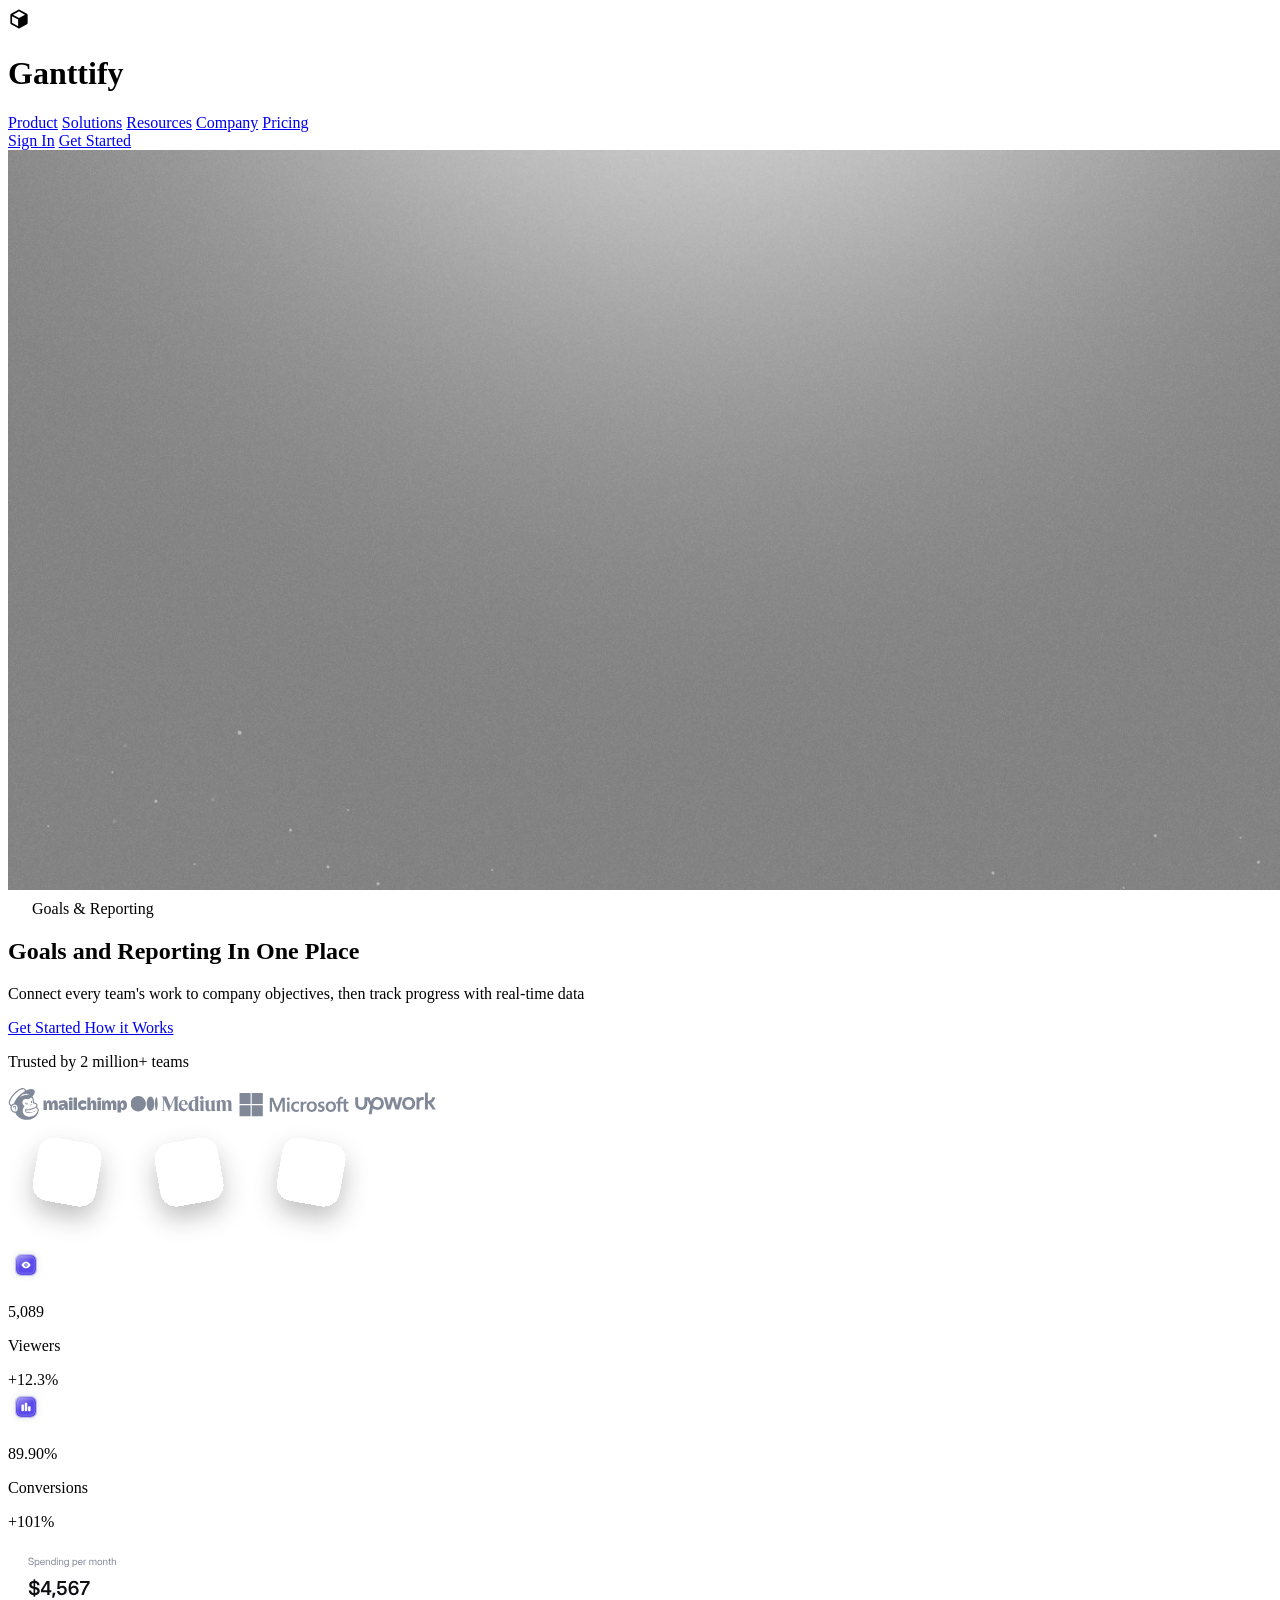
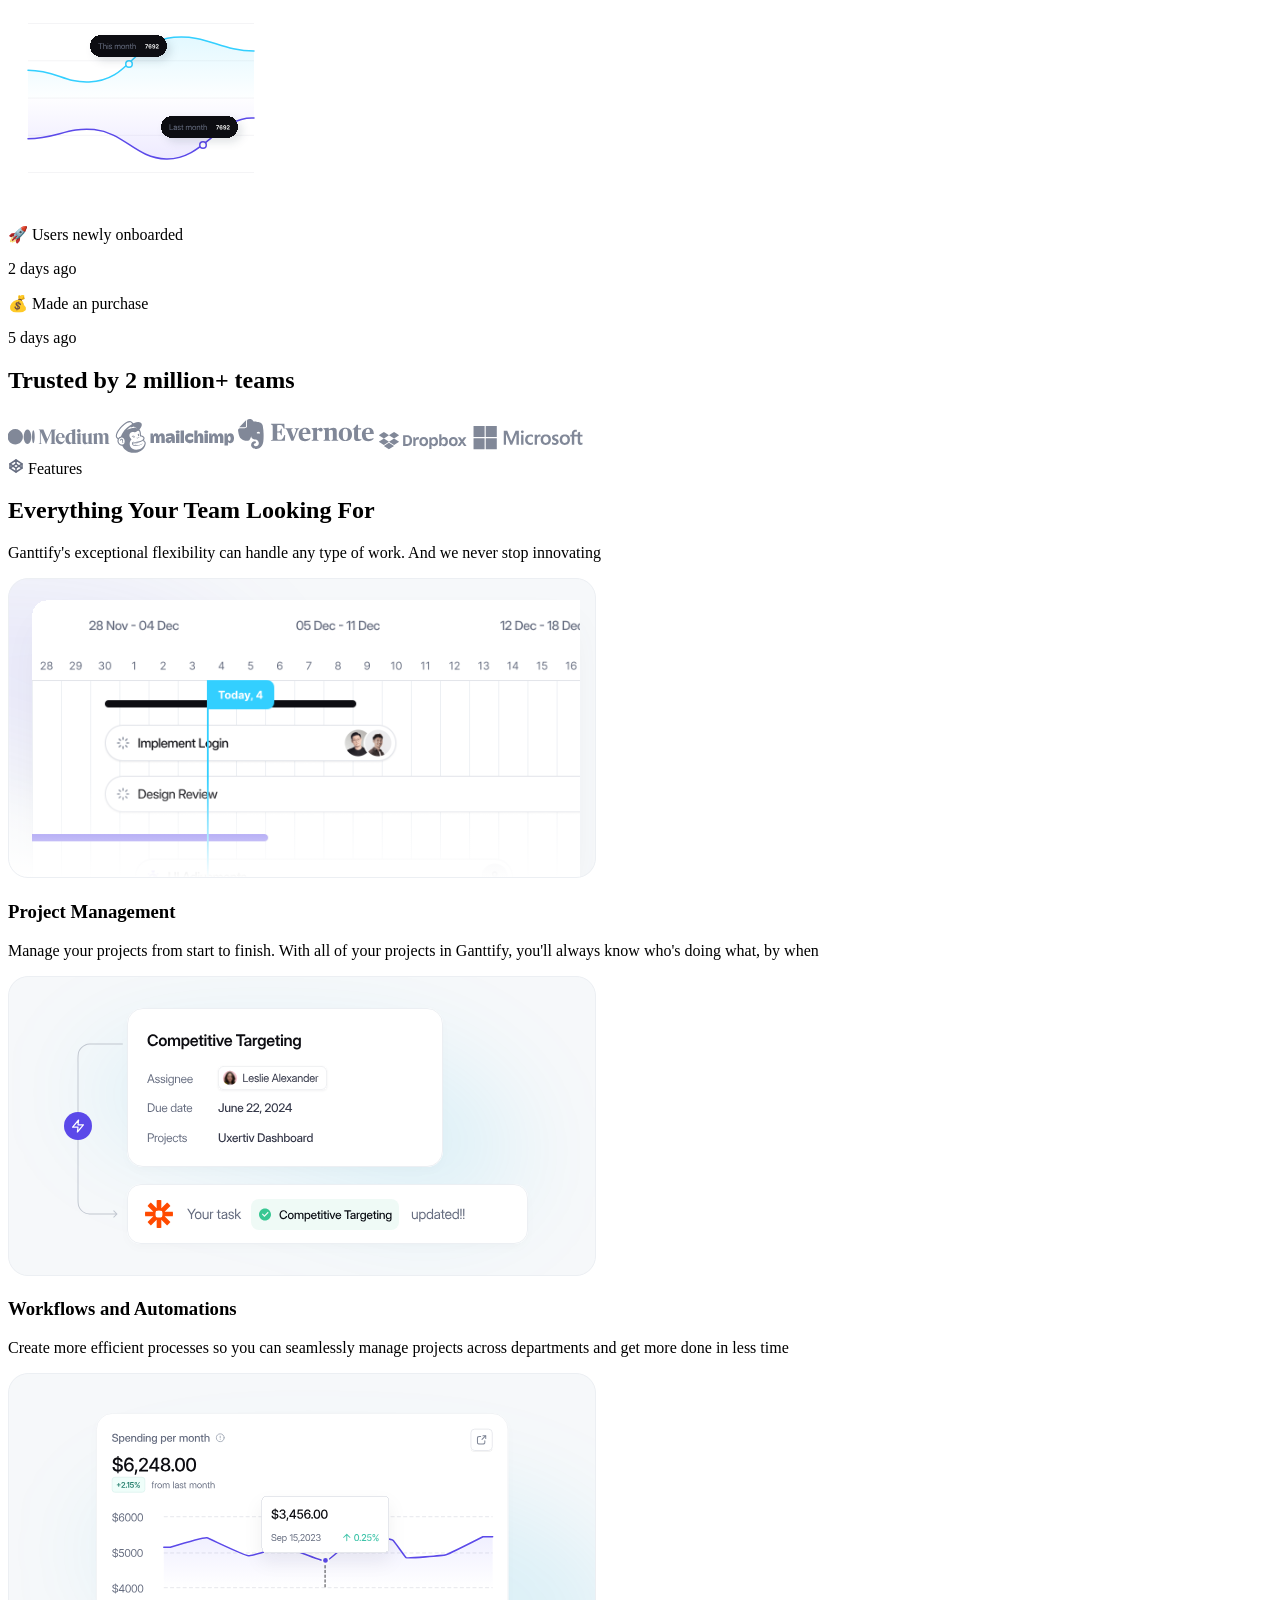
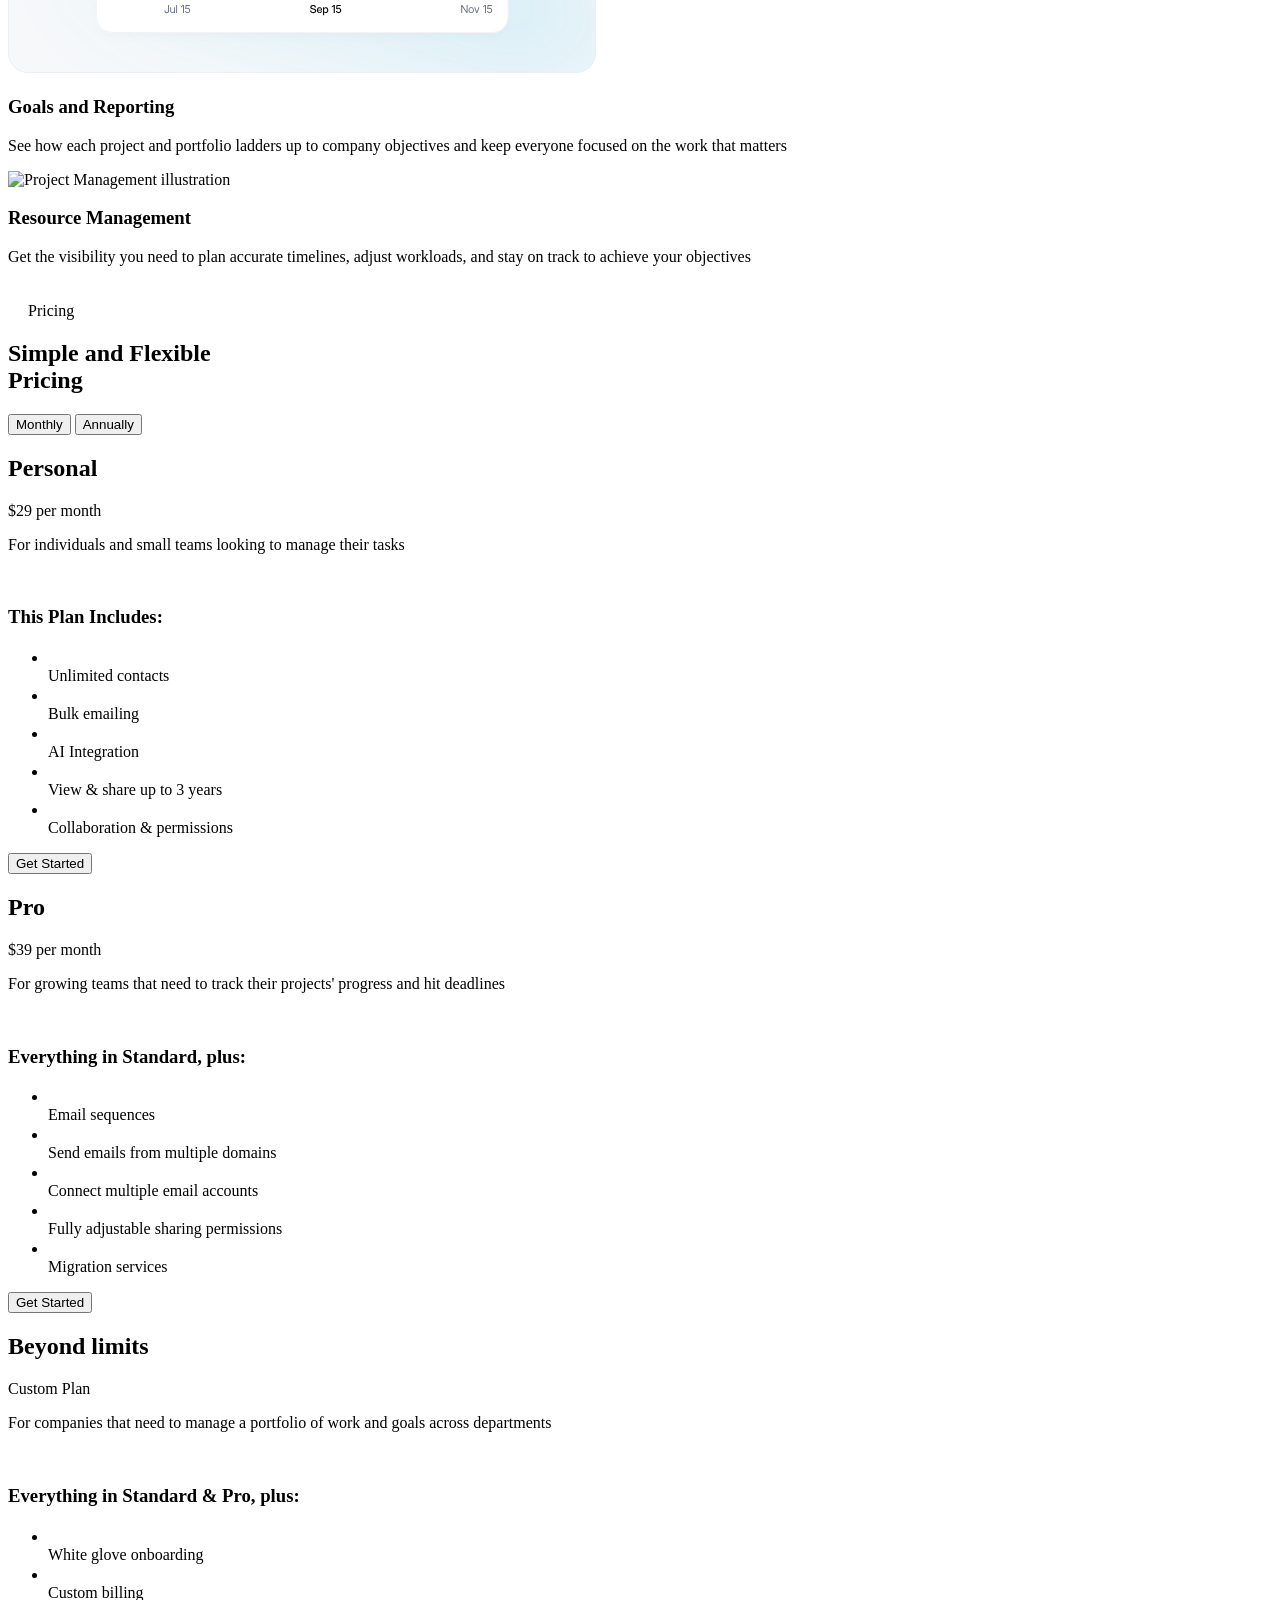
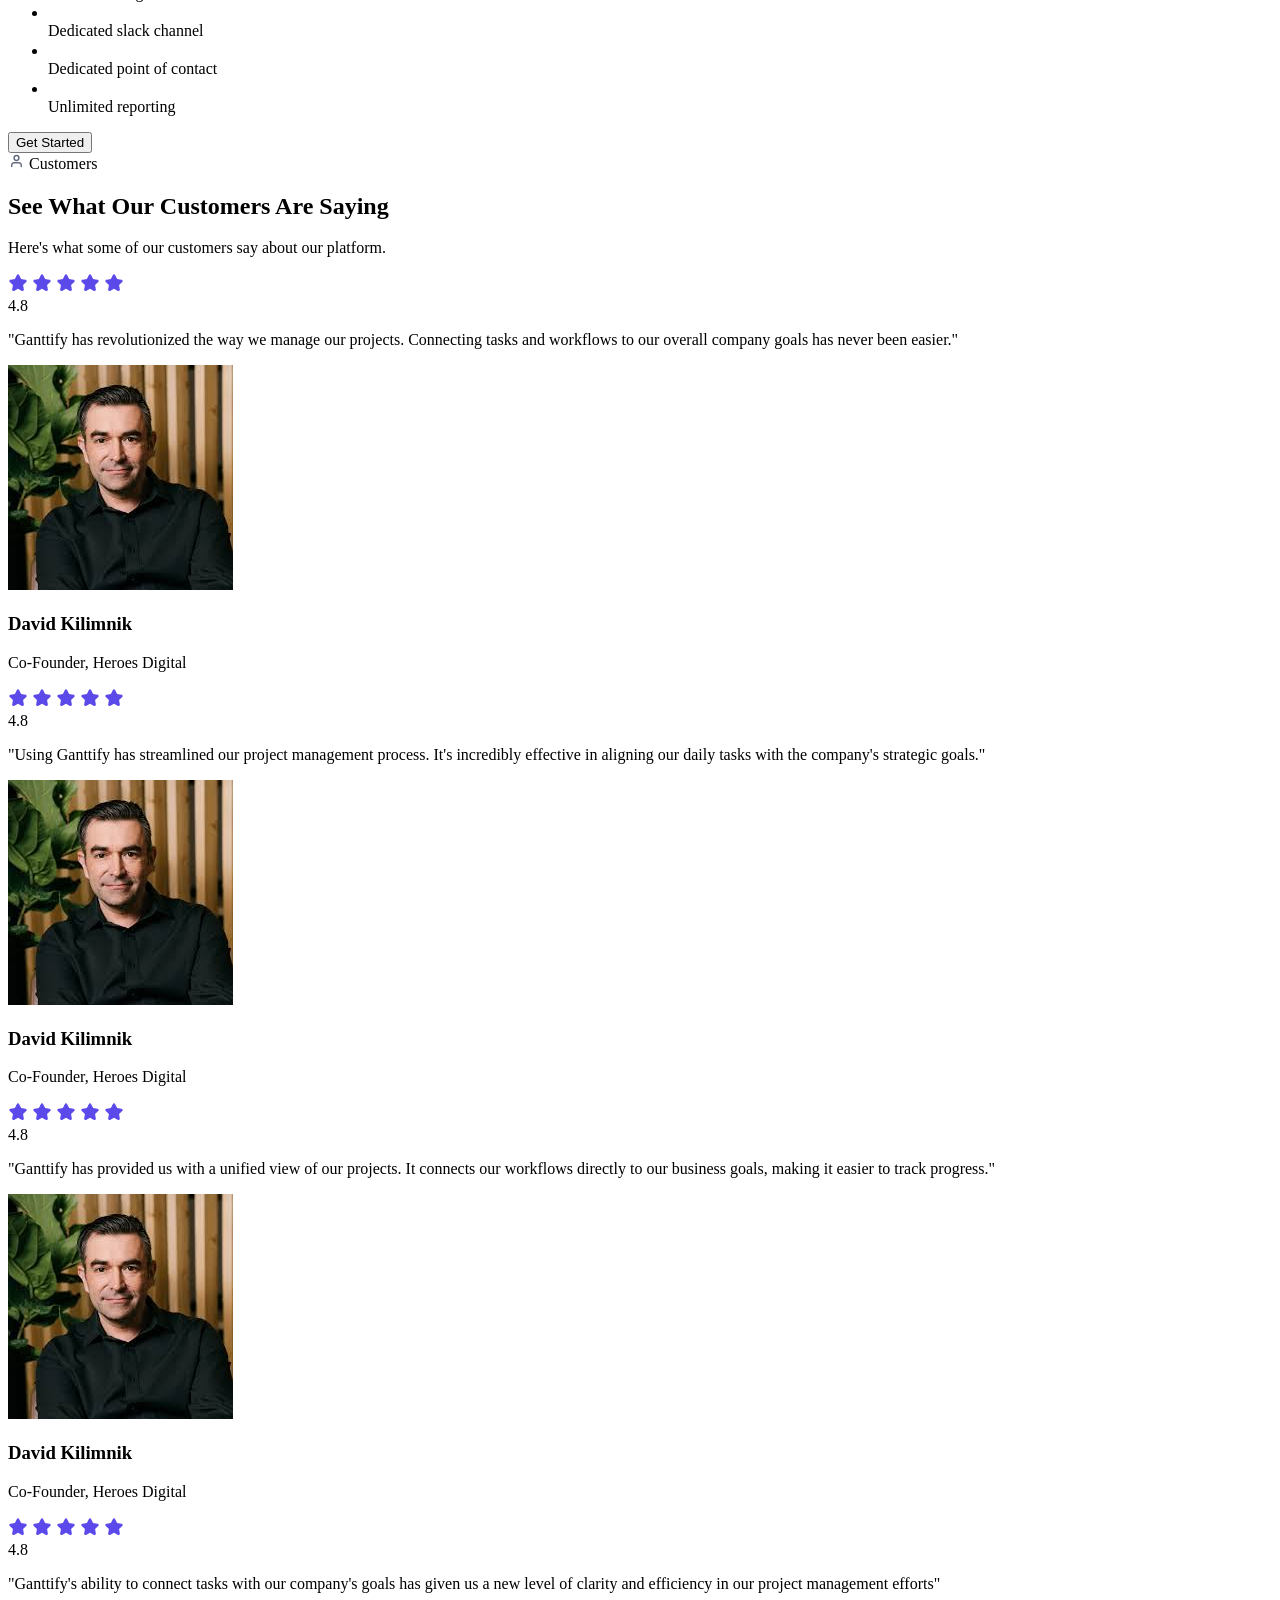
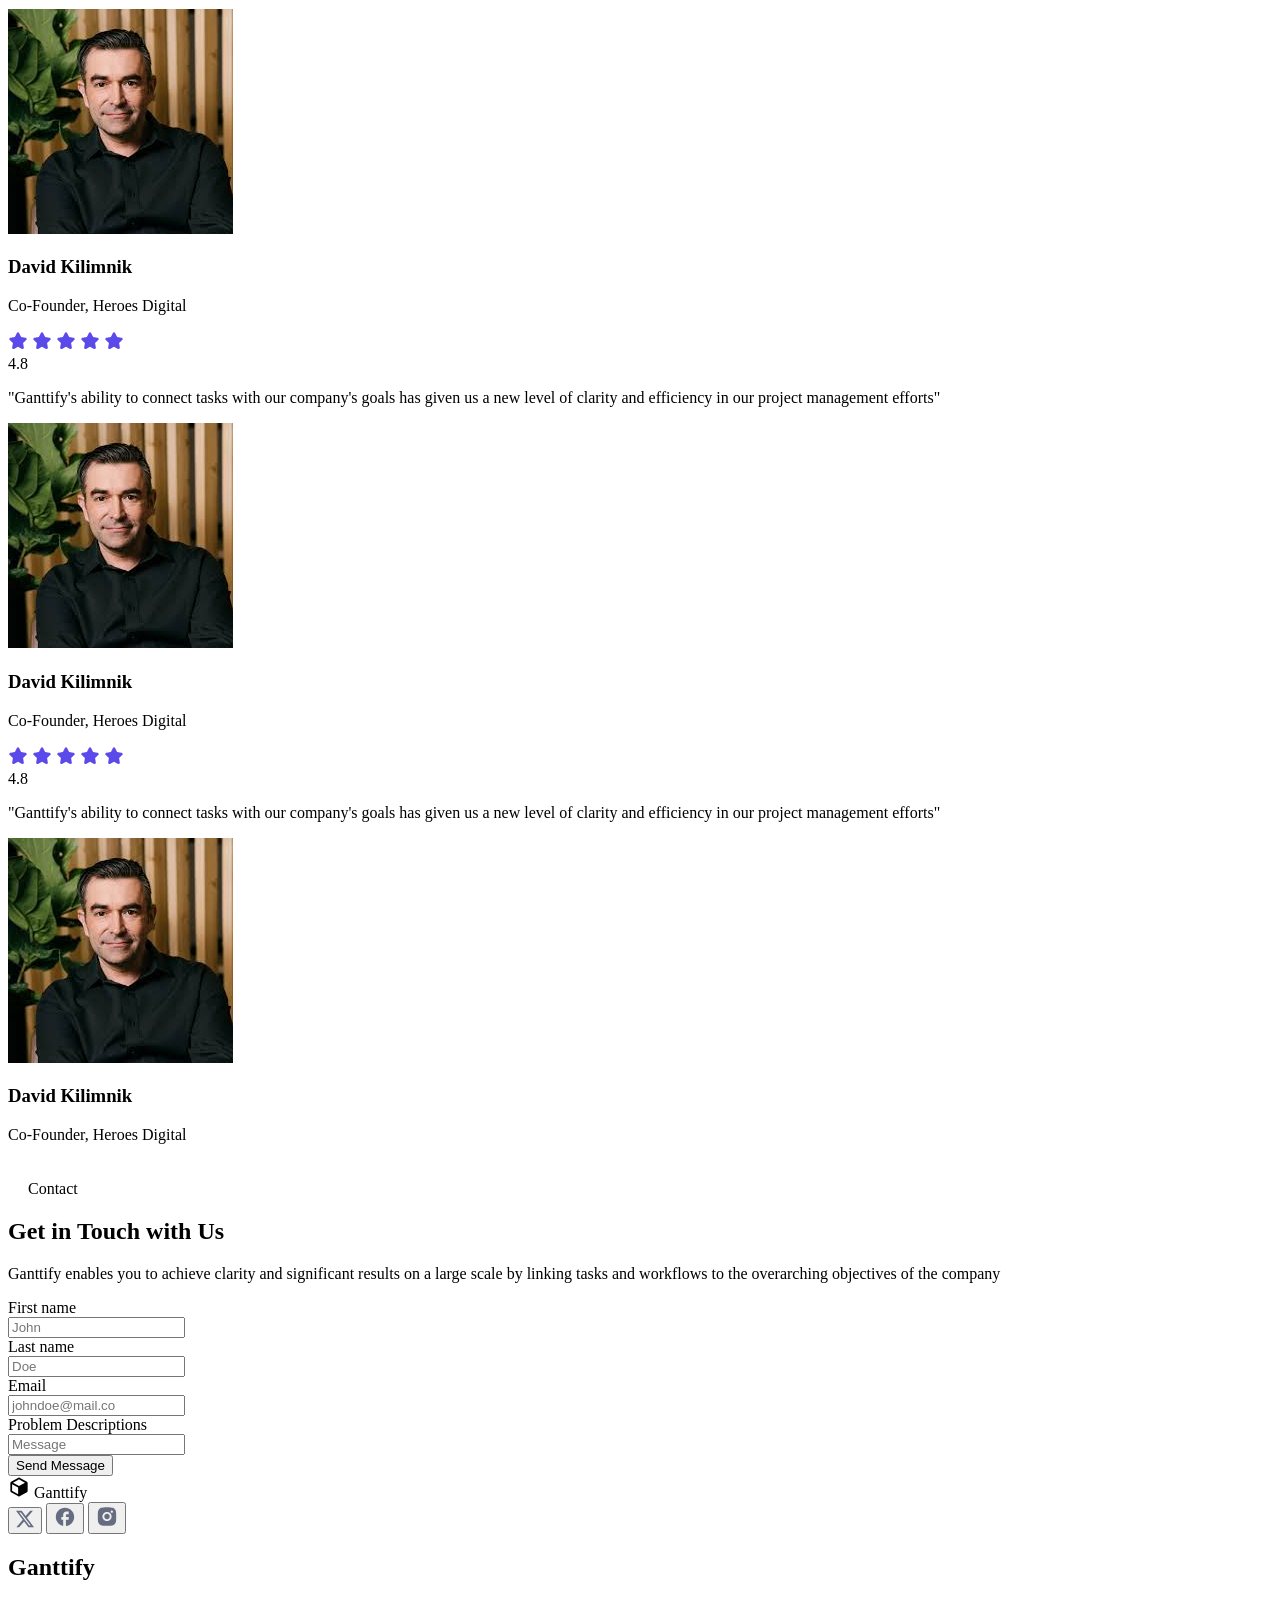
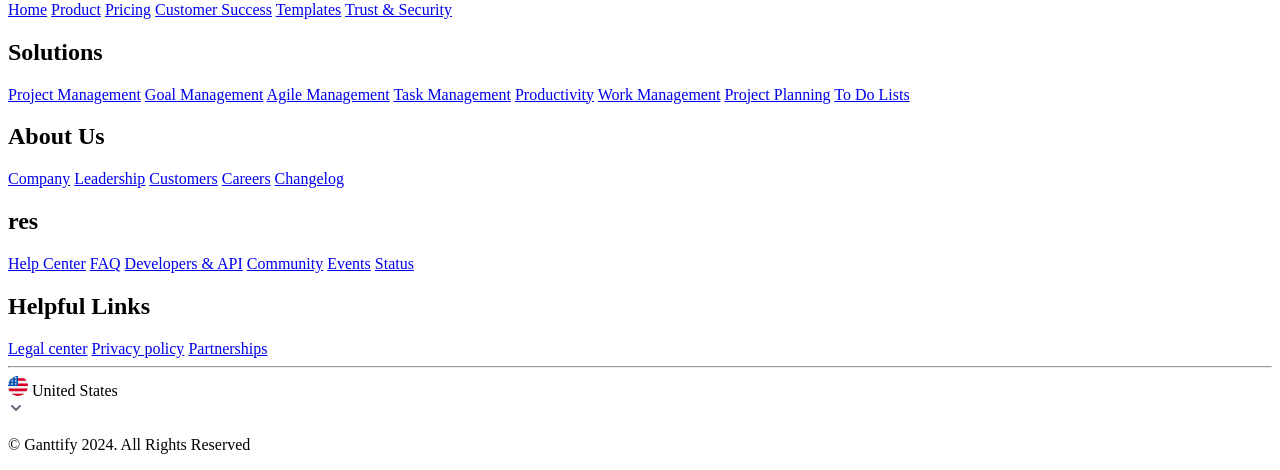
==== index.html @ c24d1e42 "ptif" ====
<!DOCTYPE html>
<html lang="en">
  <head>
    <meta charset="UTF-8" />
    <meta name="viewport" content="width=device-width, initial-scale=1.0" />
    <title>Ganttify</title>
    <link rel="shortcut icon" href="./res/logo.svg" type="image/x-icon">
    <script src="https://cdn.tailwindcss.com"></script>
    <link rel="stylesheet" href="style.css" />
  </head>
  <body>
 <main id="desktop">
       <header
      class="flex overflow-hidden flex-wrap gap-10 justify-between items-center self-stretch px-8 py-5 bg-white max-md:px-5"
    >
      <div
        class="flex flex-wrap gap-10 items-center self-stretch my-auto whitespace-nowrap min-w-[240px] text-zinc-950 max-md:max-w-full"
      >
        <div
          class="flex gap-1.5 items-center self-stretch my-auto text-xl font-semibold tracking-tight leading-tight"
        >
          <img
            
            src="./res/logo.svg"
            alt=""
            class="object-contain shrink-0 self-stretch my-auto w-7 aspect-square"
          />
          <h1 class="self-stretch my-auto font-semibold">Ganttify</h1>
        </div>
        <nav
          class="flex gap-4 justify-center items-center self-stretch my-auto text-sm font-medium tracking-tight leading-relaxed min-w-[240px]"
        >
          <a href="#product" class="gap-2 self-stretch p-2 my-auto rounded-md"
            >Product</a
          >
          <a href="#solutions" class="gap-2 self-stretch p-2 my-auto rounded-md"
            >Solutions</a
          >
          <a href="#res" class="gap-2 self-stretch p-2 my-auto rounded-md"
            >Resources</a
          >
          <a href="#company" class="gap-2 self-stretch p-2 my-auto rounded-md"
            >Company</a
          >
          <a href="#pricing" class="gap-2 self-stretch p-2 my-auto rounded-md"
            >Pricing</a
          >
        </nav>
      </div>
      <div
        class="flex gap-2 items-center self-stretch my-auto text-sm font-semibold tracking-tight leading-relaxed"
      >
        <a
          href="#signin"
          class="overflow-hidden gap-2 self-stretch px-4 py-2.5 my-auto bg-white rounded-xl border border-solid shadow-sm border-zinc-200 min-h-[40px] text-zinc-950"
          >Sign In</a
        >
        <a
          href="#getstarted"
          class="overflow-hidden gap-2 self-stretch px-4 py-2.5 my-auto text-white rounded-xl bg-zinc-950 min-h-[40px]"
          >Get Started</a
        >
      </div>
    </header>

    <section
      id="hero"
      class="flex overflow-hidden relative gap-10 items-start self-stretch p-28 bg-zinc-950 max-md:px-5 max-md:py-20"
    >
      <img
        
        src="./res/376a4d2a-1e8d-4672-9b25-d687e78b3564.png"
        alt=""
        class="object-contain absolute bottom-0 left-2/4 z-0 -translate-x-2/4 aspect-[1.9] h-[904px] min-w-[240px] translate-y-[0%] w-[1408px] max-md:max-w-full"
      />
      <div class="flex z-0 flex-col min-w-[240px] w-[588px] max-md:max-w-full">
        <div class="flex flex-col w-full max-md:max-w-full relative">
          <div class="flex flex-col w-full text-white max-md:max-w-full">
            <div
              class="flex overflow-hidden gap-2 justify-center items-center self-start py-1.5 pr-3 pl-2 text-sm font-medium tracking-tight leading-relaxed text-center rounded-xl border border-solid bg-white bg-opacity-10 border-white border-opacity-10 min-h-[32px]"
            >
              <img
                
                src="./res/crosshair.svg"
                alt=""
                class="object-contain shrink-0 self-stretch my-auto w-5 aspect-square"
              />
              <span>Goals & Reporting</span>
            </div>
            <h1
              class="mt-5 text-[4rem] font-semibold tracking-tighter leading-[80px] max-md:max-w-full max-md:text-4xl max-md:leading-[55px]"
            >
              Goals and Reporting In One Place
            </h1>
            <p
              class="mt-5 text-lg tracking-tight leading-7 text-white text-opacity-60 max-md:max-w-full"
            >
              Connect every team's work to company objectives, then track
              progress with real-time data
            </p>
          </div>
          <div
            class="flex flex-wrap gap-4 items-center mt-10 w-full text-base font-semibold tracking-tight max-md:max-w-full"
          >
            <a
              href="#"
              role="button"
              class="overflow-hidden gap-2 self-stretch px-6 py-3.5 my-auto bg-white rounded-2xl min-h-[52px] text-zinc-950 w-[140px] max-md:px-5"
            >
              Get Started
            </a>
            <a
              href="#"
              role="button"
              class="overflow-hidden gap-2 self-stretch py-3.5 pr-5 pl-5 my-auto text-white rounded-2xl border border-solid bg-white bg-opacity-10 border-white border-opacity-10 min-h-[52px] w-[140px] max-md:px-4"
            >
              How it Works
            </a>
          </div>
        </div>
        <div
          class="flex flex-col items-start mt-20 w-full max-md:mt-10 max-md:max-w-full"
        >
          <p
            class="text-base font-medium tracking-tight text-center text-white text-opacity-50"
          >
            Trusted by 2 million+ teams
          </p>
          <div
            class="flex flex-wrap gap-10 justify-between items-center mt-6 max-w-full w-[555px]"
          >
            <img
              
              src="./res/mailchimp.svg"
              alt="Company logo"
              class="object-contain shrink-0 self-stretch my-auto aspect-[3.5] w-[119px]"
            />
            <img
              
              src="./res/medium.svg"
              alt="Company logo"
              class="object-contain shrink-0 self-stretch my-auto aspect-[3.03] w-[103px]"
            />
            <img
              
              src="./res/microsoft.svg"
              alt="Company logo"
              class="object-contain shrink-0 self-stretch my-auto aspect-[3.44] w-[110px]"
            />
            <img
              
              src="./res/upwork.svg"
              alt="Company logo"
              class="object-contain shrink-0 self-stretch my-auto aspect-[2.41] w-[82px]"
            />
          </div>
        </div>
      </div>
      <div
        class="flex z-0 flex-col flex-1 shrink self-stretch px-10 py-11 basis-0 min-w-[240px] max-md:px-5 max-md:max-w-screen"
      >
        <div class="max-md:max-w-full relative">
          <img
            
            src="./res/callender.svg"
            class="absolute z-20 tracking-tight leading-relaxed text-center rounded-xl top-[130%] right-[-20%]"
            alt="Descriptive image content"
          />
          <img
            
            src="./res/notebook.svg"
            class="absolute z-20 tracking-tight leading-relaxed text-center rounded-xl top-[110%] left-[-15%]"
            alt="Descriptive image content"
          />
          <img
            
            src="./res/watch.svg"
            class="absolute z-20 tracking-tight leading-relaxed text-center rounded-xl top-[-15%] left-[28%]"
            alt="Descriptive image content"
          />

          <div class="flex gap-5 max-md:flex-col">
            <div class="flex flex-col w-2/5 max-md:ml-0 max-md:w-full">
              <div
                class="flex overflow-hidden flex-col p-4 mx-auto mt-14 w-full whitespace-nowrap rounded-xl bg-slate-50 max-md:mt-10"
              >
                <div
                  class="flex gap-5 justify-between p-3 mt-3 w-full bg-white rounded-lg border border-gray-100 border-solid"
                >
                  <div class="flex flex-col items-start">
                    <img
                      
                      src="./res/eye.svg"
                      alt=""
                      class="object-cover w-8 ml-[-6px] rounded-md aspect-square"
                    />
                    <p
                      class="self-stretch text-base font-medium tracking-tight text-slate-900"
                    >
                      5,089
                    </p>
                    <p class="mt-1 text-xs text-gray-500">Viewers</p>
                  </div>
                  <span
                    class="gap-2 self-end px-1 mt-12 text-xs tracking-normal text-gray-500 bg-gray-50 min-h-[16px] rounded-[1000px] max-md:mt-10"
                  >
                    +12.3%
                  </span>
                </div>
                <div
                  class="flex gap-5 justify-between p-3 mt-3 w-full bg-white rounded-lg border border-gray-100 border-solid"
                >
                  <div class="flex flex-col items-start">
                    <img
                      
                      src="./res/graphLogo.svg"
                      alt=""
                      class="object-cover w-8 ml-[-6px] rounded-md aspect-square"
                    />
                    <p
                      class="self-stretch text-base font-medium tracking-tight text-slate-900"
                    >
                      89.90%
                    </p>
                    <p class="mt-1 text-xs text-gray-500">Conversions</p>
                  </div>
                  <span
                    class="gap-2 self-end px-1 mt-12 text-xs tracking-normal text-gray-500 bg-gray-50 min-h-[16px] rounded-[1000px] max-md:mt-10"
                  >
                    +101%
                  </span>
                </div>
              </div>
            </div>
            <div
              class="flex flex-col h-32 ml-5 w-3/5 max-md:ml-0 max-md:w-full"
            >
              <img
                
                src="./res/graph.svg"
                alt="Data visualization chart"
                class="object-contain grow w-full rounded-xl aspect-[0.97] max-md:mt-7"
              />
            </div>
          </div>
        </div>
        <div
          class="flex overflow-hidden flex-col self-center p-3 mt-8 max-w-full bg-white rounded-xl w-[350px]"
        >
          <div class="flex gap-1.5 items-start self-start">
            <span class="flex shrink-0 w-2 h-2 bg-rose-400 rounded-full"></span>
            <span
              class="flex shrink-0 w-2 h-2 bg-yellow-400 rounded-full"
            ></span>
            <span
              class="flex shrink-0 w-2 h-2 bg-green-400 rounded-full"
            ></span>
          </div>
          <div
            class="flex gap-5 justify-between px-3 py-3.5 mt-3 text-xs bg-gray-50 rounded-lg"
          >
            <p
              class="font-medium tracking-tight leading-relaxed text-slate-900"
            >
              🚀 Users newly onboarded
            </p>
            <p class="my-auto tracking-normal text-right text-gray-600">
              2 days ago
            </p>
          </div>
          <div
            class="flex gap-5 justify-between px-3 py-3.5 mt-2 text-xs bg-gray-50 rounded-lg"
          >
            <p
              class="font-medium tracking-tight leading-relaxed text-slate-500"
            >
              💰 Made an purchase
            </p>
            <p class="my-auto tracking-normal text-right text-slate-500">
              5 days ago
            </p>
          </div>
        </div>
      </div>
    </section>

    <section
      id="proof"
      class="flex overflow-hidden flex-col self-stretch px-28 py-16 bg-white rounded-3xl shadow-sm max-md:px-5"
    >
      <h2
        class="text-lg font-semibold tracking-tight text-center text-slate-500 max-md:max-w-full"
      >
        Trusted by 2 million+ teams
      </h2>
      <div
        class="flex flex-wrap gap-10 justify-between items-start mt-12 fill-black w-full max-md:mt-10 max-md:max-w-full"
      >
        <img
          
          src="./res/medium.svg"
          alt="Company logo 1"
          class="object-contain shrink-0 aspect-[3.02] w-[121px]"
        />
        <img
          
          src="./res/mailchimp.svg"
          alt="Company logo 2"
          class="object-contain shrink-0 aspect-[3.5] w-[140px]"
        />
        <img
          
          src="./res/evernote.svg"
          alt="Company logo 3"
          class="object-contain shrink-0 aspect-[3.4] w-[136px]"
        />
        <img
          
          src="./res/dropbox.svg"
          alt="Company logo 4"
          class="object-contain shrink-0 aspect-[3.42] w-[137px]"
        />
        <img
          
          src="./res/microsoft.svg"
          alt="Company logo 5"
          class="object-contain shrink-0 aspect-[3.45] w-[138px]"
        />
      </div>
    </section>

    <section
      id="features"
      class="flex overflow-hidden flex-col self-stretch px-20 py-28 bg-white rounded-3xl shadow-sm max-md:px-5 max-md:py-24"
    >
      <header
        class="flex flex-col px-6 w-full text-gray-500 max-md:px-5 max-md:max-w-full"
      >
        <div
          class="flex overflow-hidden gap-1.5 justify-center items-center self-start py-1 pr-2.5 pl-2 text-sm font-medium tracking-tight leading-relaxed text-center whitespace-nowrap bg-white rounded-lg border border-solid shadow-sm border-zinc-200 min-h-[28px]"
        >
          <img
            
            src="./res/codepen.svg"
            alt=""
            class="object-contain shrink-0 self-stretch my-auto w-4 aspect-square"
          />
          <span>Features</span>
        </div>
        <h2
          class="mt-5 text-6xl font-semibold tracking-tighter leading-none text-zinc-950 max-md:max-w-full max-md:text-4xl"
        >
          Everything Your Team Looking For
        </h2>
        <p class="mt-5 text-lg tracking-tight max-md:max-w-full">
          Ganttify's exceptional flexibility can handle any type of work. And we
          never stop innovating
        </p>
      </header>
      <div class="flex flex-col mt-20 w-full max-md:mt-10 max-md:max-w-full">
        <div
          class="flex flex-wrap gap-2 justify-center items-start w-full max-md:max-w-full"
        >
          <article
            class="flex overflow-hidden flex-col flex-1 shrink p-6 bg-white rounded-3xl basis-0 min-w-[240px] max-md:px-5 max-md:max-w-full"
          >
            <img
              
              src="./res/page3img1.svg"
              alt="Project Management illustration"
              class="object-contain w-full aspect-[1.96] max-md:max-w-full"
            />
            <div class="flex flex-col mt-8 w-full max-md:max-w-full">
              <h3
                class="flex-1 shrink gap-3 self-stretch w-full text-2xl font-semibold tracking-tighter leading-tight text-zinc-950 max-md:max-w-full"
              >
                Project Management
              </h3>
              <p
                class="mt-3 text-lg tracking-tight leading-7 text-gray-500 max-md:max-w-full"
              >
                Manage your projects from start to finish. With all of your
                projects in Ganttify, you'll always know who's doing what, by
                when
              </p>
            </div>
          </article>
          <article
            class="flex overflow-hidden flex-col flex-1 shrink p-6 bg-white rounded-3xl basis-0 min-w-[240px] max-md:px-5 max-md:max-w-full"
          >
            <img
              
              src="./res/page3img2.svg"
              alt="Project Management illustration"
              class="object-contain w-full aspect-[1.96] max-md:max-w-full"
            />
            <div class="flex flex-col mt-8 w-full max-md:max-w-full">
              <h3
                class="flex-1 shrink gap-3 self-stretch w-full text-2xl font-semibold tracking-tighter leading-tight text-zinc-950 max-md:max-w-full"
              >
                Workflows and Automations
              </h3>
              <p
                class="mt-3 text-lg tracking-tight leading-7 text-gray-500 max-md:max-w-full"
              >
                Create more efficient processes so you can seamlessly manage
                projects across departments and get more done in less time
              </p>
            </div>
          </article>
        </div>
        <div
          class="flex flex-wrap gap-2 justify-center items-start mt-2 w-full max-md:max-w-full"
        >
          <article
            class="flex overflow-hidden flex-col flex-1 shrink p-6 bg-white rounded-3xl basis-0 min-w-[240px] max-md:px-5 max-md:max-w-full"
          >
            <img
              
              src="./res/page3img3.svg"
              alt="Project Management illustration"
              class="object-contain w-full aspect-[1.96] max-md:max-w-full"
            />
            <div class="flex flex-col mt-8 w-full max-md:max-w-full">
              <h3
                class="flex-1 shrink gap-3 self-stretch w-full text-2xl font-semibold tracking-tighter leading-tight text-zinc-950 max-md:max-w-full"
              >
                Goals and Reporting
              </h3>
              <p
                class="mt-3 text-lg tracking-tight leading-7 text-gray-500 max-md:max-w-full"
              >
                See how each project and portfolio ladders up to company
                objectives and keep everyone focused on the work that matters
              </p>
            </div>
          </article>
          <article
            class="flex overflow-hidden flex-col flex-1 shrink p-6 bg-white rounded-3xl basis-0 min-w-[240px] max-md:px-5 max-md:max-w-full"
          >
            <img
              src="./res/page3img4.svg"
              alt="Project Management illustration"
              class="object-contain w-full aspect-[1.96] max-md:max-w-full"
            />
            <div class="flex flex-col mt-8 w-full max-md:max-w-full">
              <h3
                class="flex-1 shrink gap-3 self-stretch w-full text-2xl font-semibold tracking-tighter leading-tight text-zinc-950 max-md:max-w-full"
              >
                Resource Management
              </h3>
              <p
                class="mt-3 text-lg tracking-tight leading-7 text-gray-500 max-md:max-w-full"
              >
                Get the visibility you need to plan accurate timelines, adjust
                workloads, and stay on track to achieve your objectives
              </p>
            </div>
          </article>
        </div>
      </div>
    </section>

    <section
      id="pricing"
      class="flex overflow-hidden relative flex-col self-stretch p-28 border border-gray-100 border-solid bg-zinc-950 max-md:px-5 max-md:py-24"
    >
      <img
        
        src="./res/pricingBg.svg"
        class="object-contain absolute bottom-0 left-0 z-0 max-w-full aspect-[1.42] h-[989px] w-[1408px]"
        alt=""
      />
      <header
        class="flex relative z-0 flex-col items-start w-full text-sm font-medium tracking-tight leading-relaxed max-md:max-w-full"
      >
        <div
          class="flex overflow-hidden z-0 gap-1.5 justify-center items-center py-1 pr-2.5 pl-2 text-center text-white whitespace-nowrap rounded-lg border border-solid bg-white bg-opacity-10 border-white border-opacity-10 min-h-[28px] shadow-[0px_1px_2px_rgba(13,13,18,0.06)]"
        >
          <img
            
            src="./res/creditcard.svg"
            class="object-contain shrink-0 self-stretch my-auto w-4 aspect-square"
            alt=""
          />
          <span>Pricing</span>
        </div>
        <h1
          class="z-0 self-stretch mt-5 text-7xl font-semibold tracking-tighter text-white leading-[70px] max-md:max-w-full max-md:text-4xl max-md:leading-[56px]"
        >
          Simple and Flexible <br />
          Pricing
        </h1>
        <div
          class="flex absolute right-0 z-0 items-center px-1 py-1 max-w-full h-11 whitespace-nowrap rounded-xl bg-white bg-opacity-10 bottom-[5px] min-h-[44px] w-[250px]"
        >
          <button
            class="overflow-hidden flex-1 shrink self-stretch p-2 my-auto bg-white rounded-lg shadow text-zinc-950"
          >
            Monthly
          </button>
          <button
            class="overflow-hidden flex-1 shrink self-stretch p-2 my-auto text-white rounded-lg"
          >
            Annually
          </button>
        </div>
      </header>
      <div
        class="flex z-0 flex-wrap gap-6 justify-center items-start mt-20 w-full max-md:mt-10 max-md:max-w-full"
      >
        <article
          class="flex overflow-hidden flex-col flex-1 shrink p-6 rounded-3xl shadow-md basis-0 bg-white bg-opacity-10 min-w-[240px] max-md:px-5"
        >
          <header class="flex flex-col w-full text-white text-opacity-50">
            <h2 class="text-lg font-medium tracking-tight">Personal</h2>
            <div class="flex flex-col mt-2 w-full tracking-tight">
              <p class="text-4xl font-medium leading-none">
                <span class="font-semibold tracking-tighter leading-[52px]"
                  >$29</span
                >
                <span class="text-base tracking-tight leading-6 text-white"
                  >per month</span
                >
              </p>
              <p class="text-base leading-6">
                For individuals and small teams looking to manage their tasks
              </p>
            </div>
          </header>
          <img
            
            src="./res/divider.svg"
            class="object-contain mt-6 w-full"
            alt=""
          />
          <div class="flex flex-col mt-6 w-full">
            <h3 class="text-base font-semibold tracking-tight text-white">
              This Plan Includes:
            </h3>
            <ul class="list-none p-0">
              <li class="flex gap-3 items-center mt-3 w-full">
                <div
                  class="flex overflow-hidden flex-col justify-center items-center self-stretch my-auto w-4 h-4 bg-white bg-opacity-10 min-h-[16px] rounded-[800px]"
                >
                  <img
                    
                    src="./res//tick.svg"
                    class="object-contain aspect-square w-[11px]"
                    alt=""
                  />
                </div>
                <span
                  class="flex-1 shrink self-stretch my-auto text-base tracking-tight basis-0 text-white text-opacity-50"
                  >Unlimited contacts</span
                >
              </li>
              <li class="flex gap-3 items-center mt-3 w-full">
                <div
                  class="flex overflow-hidden flex-col justify-center items-center self-stretch my-auto w-4 h-4 bg-white bg-opacity-10 min-h-[16px] rounded-[800px]"
                >
                  <img
                    
                    src="./res//tick.svg"
                    class="object-contain aspect-square w-[11px]"
                    alt=""
                  />
                </div>
                <span
                  class="flex-1 shrink self-stretch my-auto text-base tracking-tight basis-0 text-white text-opacity-50"
                  >Bulk emailing</span
                >
              </li>
              <li class="flex gap-3 items-center mt-3 w-full">
                <div
                  class="flex overflow-hidden flex-col justify-center items-center self-stretch my-auto w-4 h-4 bg-white bg-opacity-10 min-h-[16px] rounded-[800px]"
                >
                  <img
                    
                    src="./res//tick.svg"
                    class="object-contain aspect-square w-[11px]"
                    alt=""
                  />
                </div>
                <span
                  class="flex-1 shrink self-stretch my-auto text-base tracking-tight basis-0 text-white text-opacity-50"
                  >AI Integration</span
                >
              </li>
              <li class="flex gap-3 items-center mt-3 w-full">
                <div
                  class="flex overflow-hidden flex-col justify-center items-center self-stretch my-auto w-4 h-4 bg-white bg-opacity-10 min-h-[16px] rounded-[800px]"
                >
                  <img
                    
                    src="./res//tick.svg"
                    class="object-contain aspect-square w-[11px]"
                    alt=""
                  />
                </div>
                <span
                  class="flex-1 shrink self-stretch my-auto text-base tracking-tight basis-0 text-white text-opacity-50"
                  >View & share up to 3 years</span
                >
              </li>
              <li class="flex gap-3 items-center mt-3 w-full">
                <div
                  class="flex overflow-hidden flex-col justify-center items-center self-stretch my-auto w-4 h-4 bg-white bg-opacity-10 min-h-[16px] rounded-[800px]"
                >
                  <img
                    
                    src="./res//tick.svg"
                    class="object-contain aspect-square w-[11px]"
                    alt=""
                  />
                </div>
                <span
                  class="flex-1 shrink self-stretch my-auto text-base tracking-tight basis-0 text-white text-opacity-50"
                  >Collaboration & permissions</span
                >
              </li>
            </ul>
          </div>
          <button
            class="overflow-hidden gap-2 self-stretch px-6 py-3.5 mt-6 w-full text-base font-semibold tracking-tight text-white rounded-2xl border border-solid bg-white bg-opacity-10 border-white border-opacity-10 min-h-[52px] shadow-[0px_1px_2px_rgba(13,13,18,0.06)] max-md:px-5"
          >
            Get Started
          </button>
        </article>
        <article
          class="flex overflow-hidden flex-col flex-1 shrink py-6 pr-6 pl-6 bg-white rounded-3xl shadow-md basis-0 min-w-[240px] max-md:px-5"
        >
          <header class="flex flex-col w-full text-gray-500">
            <h2 class="text-lg font-medium tracking-tight">Pro</h2>
            <div class="flex flex-col mt-2 w-full tracking-tight">
              <p class="text-4xl font-medium leading-none">
                <span class="font-semibold tracking-tighter leading-[52px]"
                  >$39</span
                >
                <span class="text-base tracking-tight leading-6 text-gray-500"
                  >per month</span
                >
              </p>
              <p class="text-base leading-6">
                For growing teams that need to track their projects' progress
                and hit deadlines
              </p>
            </div>
          </header>
          <img
            
            src="./res/divider.svg"
            class="object-contain mt-6 w-full invert"
            alt=""
          />
          <div class="flex flex-col mt-6 w-full">
            <h3 class="text-base font-semibold tracking-tight text-zinc-950">
              Everything in Standard, plus:
            </h3>
            <ul class="list-none p-0">
              <li class="flex gap-3 items-center mt-3 w-full">
                <div
                  class="flex overflow-hidden flex-col justify-center items-center self-stretch my-auto w-4 h-4 bg-gray-100 min-h-[16px] rounded-[800px]"
                >
                  <img
                    
                    src="./res/tick.svg"
                    class="object-contain invert opacity-50 aspect-[0.92] w-[11px]"
                    alt=""
                  />
                </div>
                <span
                  class="flex-1 shrink self-stretch my-auto text-base tracking-tight text-gray-500 basis-0"
                  >Email sequences</span
                >
              </li>
              <li class="flex gap-3 items-center mt-3 w-full">
                <div
                  class="flex overflow-hidden flex-col justify-center items-center self-stretch my-auto w-4 h-4 bg-gray-100 min-h-[16px] rounded-[800px]"
                >
                  <img
                    
                    src="./res/tick.svg"
                    class="object-contain invert opacity-50 aspect-[0.92] w-[11px]"
                    alt=""
                  />
                </div>
                <span
                  class="flex-1 shrink self-stretch my-auto text-base tracking-tight text-gray-500 basis-0"
                  >Send emails from multiple domains</span
                >
              </li>
              <li class="flex gap-3 items-center mt-3 w-full">
                <div
                  class="flex overflow-hidden flex-col justify-center items-center self-stretch my-auto w-4 h-4 bg-gray-100 min-h-[16px] rounded-[800px]"
                >
                  <img
                    
                    src="./res/tick.svg"
                    class="object-contain invert opacity-50 aspect-[0.92] w-[11px]"
                    alt=""
                  />
                </div>
                <span
                  class="flex-1 shrink self-stretch my-auto text-base tracking-tight text-gray-500 basis-0"
                  >Connect multiple email accounts</span
                >
              </li>
              <li class="flex gap-3 items-center mt-3 w-full">
                <div
                  class="flex overflow-hidden flex-col justify-center items-center self-stretch my-auto w-4 h-4 bg-gray-100 min-h-[16px] rounded-[800px]"
                >
                  <img
                    
                    src="./res/tick.svg"
                    class="object-contain invert opacity-50 aspect-[0.92] w-[11px]"
                    alt=""
                  />
                </div>
                <span
                  class="flex-1 shrink self-stretch my-auto text-base tracking-tight text-gray-500 basis-0"
                  >Fully adjustable sharing permissions</span
                >
              </li>
              <li class="flex gap-3 items-center mt-3 w-full">
                <div
                  class="flex overflow-hidden flex-col justify-center items-center self-stretch my-auto w-4 h-4 bg-gray-100 min-h-[16px] rounded-[800px]"
                >
                  <img
                    
                    src="./res/tick.svg"
                    class="object-contain invert opacity-50 aspect-[0.92] w-[11px]"
                    alt=""
                  />
                </div>
                <span
                  class="flex-1 shrink self-stretch my-auto text-base tracking-tight text-gray-500 basis-0"
                  >Migration services</span
                >
              </li>
            </ul>
          </div>
          <button
            class="overflow-hidden gap-2 self-stretch px-6 py-3.5 mt-6 w-full text-base font-semibold tracking-tight text-white rounded-2xl bg-zinc-950 min-h-[52px] max-md:px-5"
          >
            Get Started
          </button>
        </article>
        <article
          class="flex overflow-hidden flex-col flex-1 shrink p-6 rounded-3xl shadow-md basis-0 bg-white bg-opacity-10 min-w-[240px] max-md:px-5"
        >
          <header class="flex flex-col w-full">
            <h2
              class="text-lg font-medium tracking-tight text-white text-opacity-50"
            >
              Beyond limits
            </h2>
            <div class="flex flex-col mt-2 w-full">
              <p
                class="text-4xl font-semibold tracking-tighter leading-tight text-white"
              >
                Custom Plan
              </p>
              <p
                class="text-base tracking-tight leading-6 text-white text-opacity-50"
              >
                For companies that need to manage a portfolio of work and goals
                across departments
              </p>
            </div>
          </header>
          <img
            
            src="./res/divider.svg"
            class="object-contain mt-6 w-full"
            alt=""
          />

          <div class="flex flex-col mt-6 w-full">
            <h3 class="text-base font-semibold tracking-tight text-white">
              Everything in Standard & Pro, plus:
            </h3>
            <ul class="list-none p-0">
              <li class="flex gap-3 items-center mt-3 w-full">
                <div
                  class="flex overflow-hidden flex-col justify-center items-center self-stretch my-auto w-4 h-4 bg-white bg-opacity-10 min-h-[16px] rounded-[800px]"
                >
                  <img
                    
                    src="./res/tick.svg"
                    class="object-contain aspect-[0.92] w-[11px]"
                    alt=""
                  />
                </div>
                <span
                  class="flex-1 shrink self-stretch my-auto text-base tracking-tight basis-0 text-white text-opacity-50"
                  >White glove onboarding</span
                >
              </li>
              <li class="flex gap-3 items-center mt-3 w-full">
                <div
                  class="flex overflow-hidden flex-col justify-center items-center self-stretch my-auto w-4 h-4 bg-white bg-opacity-10 min-h-[16px] rounded-[800px]"
                >
                  <img
                    
                    src="./res/tick.svg"
                    class="object-contain aspect-[0.92] w-[11px]"
                    alt=""
                  />
                </div>
                <span
                  class="flex-1 shrink self-stretch my-auto text-base tracking-tight basis-0 text-white text-opacity-50"
                  >Custom billing</span
                >
              </li>
              <li class="flex gap-3 items-center mt-3 w-full">
                <div
                  class="flex overflow-hidden flex-col justify-center items-center self-stretch my-auto w-4 h-4 bg-white bg-opacity-10 min-h-[16px] rounded-[800px]"
                >
                  <img
                    
                    src="./res/tick.svg"
                    class="object-contain aspect-[0.92] w-[11px]"
                    alt=""
                  />
                </div>
                <span
                  class="flex-1 shrink self-stretch my-auto text-base tracking-tight basis-0 text-white text-opacity-50"
                  >Dedicated slack channel</span
                >
              </li>
              <li class="flex gap-3 items-center mt-3 w-full">
                <div
                  class="flex overflow-hidden flex-col justify-center items-center self-stretch my-auto w-4 h-4 bg-white bg-opacity-10 min-h-[16px] rounded-[800px]"
                >
                  <img
                    
                    src="./res/tick.svg"
                    class="object-contain aspect-[0.92] w-[11px]"
                    alt=""
                  />
                </div>
                <span
                  class="flex-1 shrink self-stretch my-auto text-base tracking-tight basis-0 text-white text-opacity-50"
                  >Dedicated point of contact</span
                >
              </li>
              <li class="flex gap-3 items-center mt-3 w-full">
                <div
                  class="flex overflow-hidden flex-col justify-center items-center self-stretch my-auto w-4 h-4 bg-white bg-opacity-10 min-h-[16px] rounded-[800px]"
                >
                  <img
                    
                    src="./res/tick.svg"
                    class="object-contain aspect-[0.92] w-[11px]"
                    alt=""
                  />
                </div>
                <span
                  class="flex-1 shrink self-stretch my-auto text-base tracking-tight basis-0 text-white text-opacity-50"
                  >Unlimited reporting</span
                >
              </li>
            </ul>
          </div>
          <button
            class="overflow-hidden gap-2 self-stretch px-6 py-3.5 mt-6 w-full text-base font-semibold tracking-tight text-white rounded-2xl border border-solid bg-white bg-opacity-10 border-white border-opacity-10 min-h-[52px] shadow-[0px_1px_2px_rgba(13,13,18,0.06)] max-md:px-5"
          >
            Get Started
          </button>
        </article>
      </div>
    </section>

    <section id="customers" class="flex relative overflow-hidden flex-col self-stretch p-28 bg-white rounded-3xl shadow-sm max-md:px-5 max-md:py-24">
        <header class="flex flex-col justify-center items-center w-full text-gray-500 max-md:max-w-full">
          <div class="flex overflow-hidden gap-1.5 justify-center items-center py-1 pr-2.5 pl-2 text-sm font-medium tracking-tight leading-relaxed text-center whitespace-nowrap bg-white rounded-lg border border-solid shadow-sm border-zinc-200 min-h-[28px]">
            <img  src="./res/person.svg" />
            <span>Customers</span>
          </div>
          <h2 class="mt-4 text-6xl font-semibold tracking-tighter text-center leading-[70px] text-zinc-950 w-[659px] max-md:max-w-full max-md:text-4xl max-md:leading-[56px]">
            See What Our Customers Are Saying
          </h2>
          <p class="mt-4 text-lg tracking-tight max-md:max-w-full">
            Here's what some of our customers say about our platform.
          </p>
        </header>
        <div class="flex flex-col mt-20 w-full max-md:mt-10 max-md:max-w-full">
          <div class="flex flex-wrap gap-6 justify-center items-center w-full max-md:max-w-full">
            <article class="flex overflow-hidden flex-col flex-1 shrink self-stretch p-6 my-auto bg-white rounded-3xl border border-solid shadow-sm basis-0 border-zinc-200 min-w-[240px] max-md:px-5">
              <div class="flex flex-col w-full">
                <div class="flex gap-2 items-center w-full">
                  <div class="flex gap-0.5 items-center self-stretch my-auto">
                    <img  src="./res/star.svg" alt="Star rating" class="object-contain shrink-0 self-stretch my-auto w-5 aspect-square" />
                    <img  src="./res/star.svg" alt="" class="object-contain shrink-0 self-stretch my-auto w-5 aspect-square" />
                    <img  src="./res/star.svg" alt="" class="object-contain shrink-0 self-stretch my-auto w-5 aspect-square" />
                    <img  src="./res/star.svg" alt="" class="object-contain shrink-0 self-stretch my-auto w-5 aspect-square" />
                    <img  src="./res/star.svg" alt="" class="object-contain shrink-0 self-stretch my-auto w-5 aspect-square" />
                  </div>
                  <span class="self-stretch my-auto text-base font-medium tracking-tight text-gray-500">
                    4.8
                  </span>
                </div>
                <p class="mt-3 text-lg font-medium tracking-tight leading-7 text-zinc-950">
                  "Ganttify has revolutionized the way we manage our projects. Connecting tasks and workflows to our overall company goals has never been easier."
                </p>
              </div>
              <footer class="flex gap-3 items-center mt-10 w-full">
                <img
                  src="./res/davidPortrait.jpg"
                  alt="David Kilimnik"
                  class="object-cover rounded-full shrink-0 self-stretch my-auto w-11 aspect-square"
                />
                <div class="flex flex-col self-stretch my-auto">
                <div class="flex flex-col self-stretch my-auto">
                  <h3 class="text-base font-semibold tracking-tight text-zinc-950">
                    David Kilimnik
                  </h3>
                  <p class="text-sm tracking-tight leading-relaxed text-gray-500">
                    Co-Founder, Heroes Digital
                  </p>
                </div>
              </footer>
            </article>
            <article class="flex overflow-hidden flex-col flex-1 shrink self-stretch p-6 my-auto bg-white rounded-3xl border border-solid shadow-sm basis-0 border-zinc-200 min-w-[240px] max-md:px-5">
              <div class="flex flex-col w-full">
                <div class="flex gap-2 items-center w-full">
                  <div class="flex gap-0.5 items-center self-stretch my-auto">
                    <img  src="./res/star.svg" alt="Star rating" class="object-contain shrink-0 self-stretch my-auto w-5 aspect-square" />
                    <img  src="./res/star.svg" alt="" class="object-contain shrink-0 self-stretch my-auto w-5 aspect-square" />
                    <img  src="./res/star.svg" alt="" class="object-contain shrink-0 self-stretch my-auto w-5 aspect-square" />
                    <img  src="./res/star.svg" alt="" class="object-contain shrink-0 self-stretch my-auto w-5 aspect-square" />
                    <img  src="./res/star.svg" alt="" class="object-contain shrink-0 self-stretch my-auto w-5 aspect-square" />
                  </div>
                  <span class="self-stretch my-auto text-base font-medium tracking-tight text-gray-500">
                    4.8
                  </span>
                </div>
                <p class="mt-3 text-lg font-medium tracking-tight leading-7 text-zinc-950">
                  "Using Ganttify has streamlined our project management process. It's incredibly effective in aligning our daily tasks with the company's strategic goals."
                </p>
              </div>
              <footer class="flex gap-3 items-center mt-10 w-full">
                <img
                  src="./res/davidPortrait.jpg"
                  alt="David Kilimnik"
                  class="object-cover rounded-full shrink-0 self-stretch my-auto w-11 aspect-square"
                />
                <div class="flex flex-col self-stretch my-auto">
                  <h3 class="text-base font-semibold tracking-tight text-zinc-950">
                    David Kilimnik
                  </h3>
                  <p class="text-sm tracking-tight leading-relaxed text-gray-500">
                    Co-Founder, Heroes Digital
                  </p>
                </div>
              </footer>
            </article>
            <article class="flex overflow-hidden flex-col flex-1 shrink self-stretch p-6 my-auto bg-white rounded-3xl border border-solid shadow-sm basis-0 border-zinc-200 min-w-[240px] max-md:px-5">
              <div class="flex flex-col w-full">
                <div class="flex gap-2 items-center w-full">
                  <div class="flex gap-0.5 items-center self-stretch my-auto">
                    <img  src="./res/star.svg" alt="Star rating" class="object-contain shrink-0 self-stretch my-auto w-5 aspect-square" />
                    <img  src="./res/star.svg" alt="" class="object-contain shrink-0 self-stretch my-auto w-5 aspect-square" />
                    <img  src="./res/star.svg" alt="" class="object-contain shrink-0 self-stretch my-auto w-5 aspect-square" />
                    <img  src="./res/star.svg" alt="" class="object-contain shrink-0 self-stretch my-auto w-5 aspect-square" />
                    <img  src="./res/star.svg" alt="" class="object-contain shrink-0 self-stretch my-auto w-5 aspect-square" />
                  </div>
                  <span class="self-stretch my-auto text-base font-medium tracking-tight text-gray-500">
                    4.8
                  </span>
                </div>
                <p class="mt-3 text-lg font-medium tracking-tight leading-7 text-zinc-950">
                  "Ganttify has provided us with a unified view of our projects. It connects our workflows directly to our business goals, making it easier to track progress."
                </p>
              </div>
              <footer class="flex gap-3 items-center mt-10 w-full">
                <img
                  src="./res/davidPortrait.jpg"
                  alt="David Kilimnik"
                  class="object-cover rounded-full shrink-0 self-stretch my-auto w-11 aspect-square"
                />
                <div class="flex flex-col self-stretch my-auto">
                <div class="flex flex-col self-stretch my-auto">
                  <h3 class="text-base font-semibold tracking-tight text-zinc-950">
                    David Kilimnik
                  </h3>
                  <p class="text-sm tracking-tight leading-relaxed text-gray-500">
                    Co-Founder, Heroes Digital
                  </p>
                </div>
              </footer>
            </article>
          </div>
          <div class="flex flex-wrap gap-6 justify-center items-center mt-6 w-full max-md:max-w-full">
            <article class="flex overflow-hidden flex-col flex-1 shrink self-stretch p-6 my-auto bg-white rounded-3xl border border-solid shadow-sm basis-0 border-zinc-200 min-w-[240px] max-md:px-5">
              <div class="flex flex-col w-full">
                <div class="flex gap-2 items-center w-full">
                  <div class="flex gap-0.5 items-center self-stretch my-auto">
                    <img  src="./res/star.svg" alt="Star rating" class="object-contain shrink-0 self-stretch my-auto w-5 aspect-square" />
                    <img  src="./res/star.svg" alt="" class="object-contain shrink-0 self-stretch my-auto w-5 aspect-square" />
                    <img  src="./res/star.svg" alt="" class="object-contain shrink-0 self-stretch my-auto w-5 aspect-square" />
                    <img  src="./res/star.svg" alt="" class="object-contain shrink-0 self-stretch my-auto w-5 aspect-square" />
                    <img  src="./res/star.svg" alt="" class="object-contain shrink-0 self-stretch my-auto w-5 aspect-square" />
                  </div>
                  <span class="self-stretch my-auto text-base font-medium tracking-tight text-gray-500">
                    4.8
                  </span>
                </div>
                <p class="mt-3 text-lg font-medium tracking-tight leading-7 text-zinc-950">
                  "Ganttify's ability to connect tasks with our company's goals has given us a new level of clarity and efficiency in our project management efforts"
                </p>
              </div>
              <footer class="flex gap-3 items-center mt-10 w-full">
               <img
                  src="./res/davidPortrait.jpg"
                  alt="David Kilimnik"
                  class="object-cover rounded-full shrink-0 self-stretch my-auto w-11 aspect-square"
                />
                <div class="flex flex-col self-stretch my-auto">
                <div class="flex flex-col self-stretch my-auto">
                  <h3 class="text-base font-semibold tracking-tight text-zinc-950">
                    David Kilimnik
                  </h3>
                  <p class="text-sm tracking-tight leading-relaxed text-gray-500">
                    Co-Founder, Heroes Digital
                  </p>
                </div>
              </footer>
            </article>
            <article class="flex overflow-hidden flex-col flex-1 shrink self-stretch p-6 my-auto bg-white rounded-3xl border border-solid shadow-sm basis-0 border-zinc-200 min-w-[240px] max-md:px-5">
                <div class="flex flex-col w-full">
                  <div class="flex gap-2 items-center w-full">
                    <div class="flex gap-0.5 items-center self-stretch my-auto">
                      <img  src="./res/star.svg" alt="Star rating" class="object-contain shrink-0 self-stretch my-auto w-5 aspect-square" />
                      <img  src="./res/star.svg" alt="" class="object-contain shrink-0 self-stretch my-auto w-5 aspect-square" />
                      <img  src="./res/star.svg" alt="" class="object-contain shrink-0 self-stretch my-auto w-5 aspect-square" />
                      <img  src="./res/star.svg" alt="" class="object-contain shrink-0 self-stretch my-auto w-5 aspect-square" />
                      <img  src="./res/star.svg" alt="" class="object-contain shrink-0 self-stretch my-auto w-5 aspect-square" />
                    </div>
                    <span class="self-stretch my-auto text-base font-medium tracking-tight text-gray-500">
                      4.8
                    </span>
                  </div>
                  <p class="mt-3 text-lg font-medium tracking-tight leading-7 text-zinc-950">
                    "Ganttify's ability to connect tasks with our company's goals has given us a new level of clarity and efficiency in our project management efforts"
                  </p>
                </div>
                <footer class="flex gap-3 items-center mt-10 w-full">
                 <img
                  src="./res/davidPortrait.jpg"
                  alt="David Kilimnik"
                  class="object-cover rounded-full shrink-0 self-stretch my-auto w-11 aspect-square"
                />
                  <div class="flex flex-col self-stretch my-auto">
                  <div class="flex flex-col self-stretch my-auto">
                    <h3 class="text-base font-semibold tracking-tight text-zinc-950">
                      David Kilimnik
                    </h3>
                    <p class="text-sm tracking-tight leading-relaxed text-gray-500">
                      Co-Founder, Heroes Digital
                    </p>
                  </div>
                </footer>
              </article>
              <article class="flex overflow-hidden flex-col flex-1 shrink self-stretch p-6 my-auto bg-white rounded-3xl border border-solid shadow-sm basis-0 border-zinc-200 min-w-[240px] max-md:px-5">
                <div class="flex flex-col w-full">
                  <div class="flex gap-2 items-center w-full">
                    <div class="flex gap-0.5 items-center self-stretch my-auto">
                      <img  src="./res/star.svg" alt="Star rating" class="object-contain shrink-0 self-stretch my-auto w-5 aspect-square" />
                      <img  src="./res/star.svg" alt="" class="object-contain shrink-0 self-stretch my-auto w-5 aspect-square" />
                      <img  src="./res/star.svg" alt="" class="object-contain shrink-0 self-stretch my-auto w-5 aspect-square" />
                      <img  src="./res/star.svg" alt="" class="object-contain shrink-0 self-stretch my-auto w-5 aspect-square" />
                      <img  src="./res/star.svg" alt="" class="object-contain shrink-0 self-stretch my-auto w-5 aspect-square" />
                    </div>
                    <span class="self-stretch my-auto text-base font-medium tracking-tight text-gray-500">
                      4.8
                    </span>
                  </div>
                  <p class="mt-3 text-lg font-medium tracking-tight leading-7 text-zinc-950">
                    "Ganttify's ability to connect tasks with our company's goals has given us a new level of clarity and efficiency in our project management efforts"
                  </p>
                </div>
                <footer class="flex gap-3 items-center mt-10 w-full">
                 <img
                  src="./res/davidPortrait.jpg"
                  alt="David Kilimnik"
                  class="object-cover rounded-full shrink-0 self-stretch my-auto w-11 aspect-square"
                />
                  <div class="flex flex-col self-stretch my-auto">
                  <div class="flex flex-col self-stretch my-auto">
                    <h3 class="text-base font-semibold tracking-tight text-zinc-950">
                      David Kilimnik
                    </h3>
                    <p class="text-sm tracking-tight leading-relaxed text-gray-500">
                      Co-Founder, Heroes Digital
                    </p>
                  </div>
                </footer>
              </article>
          </div>
        </div>
        <div class="absolute  left-0 w-full h-[30rem] bottom-0 bg-gradient-to-b from-transparent to-white"></div>
    </section>


    <section id="contact" class="flex overflow-hidden relative gap-10 justify-between items-start self-stretch p-28 bg-zinc-950 max-md:px-5 max-md:py-24">
        <img  src="./res/contactpageBg.svg" alt="" class="object-contain absolute right-0 bottom-0 z-0 aspect-[1.84] h-[849px] w-[1440px] max-md:max-w-full" />
        <div class="flex z-0 flex-col flex-1 shrink text-white basis-16 min-w-[240px] max-md:max-w-full">
          <div class="flex overflow-hidden gap-1.5 justify-center items-center self-start py-1 pr-2.5 pl-2 text-sm font-medium tracking-tight leading-relaxed text-center whitespace-nowrap rounded-lg border border-solid bg-white bg-opacity-10 border-white border-opacity-10 min-h-[28px] shadow-[0px_1px_2px_rgba(13,13,18,0.06)]">
            <img  src="./res/headphones.svg" alt="" class="object-contain shrink-0 self-stretch my-auto w-4 aspect-square" />
            <span>Contact</span>
          </div>
          <h2 class="mt-5 text-5xl font-semibold tracking-tighter leading-none max-md:max-w-full max-md:text-4xl">Get in Touch with Us</h2>
          <p class="mt-5 text-lg tracking-tight leading-7 text-white text-opacity-60 max-md:max-w-full">Ganttify enables you to achieve clarity and significant results on a large scale by linking tasks and workflows to the overarching objectives of the company</p>
        </div>
        <div class="flex overflow-hidden z-0 flex-col p-8 bg-white rounded-3xl min-w-[240px] w-[600px] max-md:px-5 max-md:max-w-full">
          <form class="flex flex-col w-full max-md:max-w-full">
            <div class="flex flex-wrap gap-4 items-start w-full max-md:max-w-full">
              <div class="flex flex-col flex-1 shrink basis-0 min-w-[240px]">
                <label for="firstName" class="self-stretch w-full text-sm font-medium tracking-tight leading-relaxed text-slate-500">First name</label>
                <div class="flex flex-col mt-1 w-full text-base tracking-tight whitespace-nowrap text-zinc-950">
                  <input id="firstName" type="text" placeholder="John" class="overflow-hidden flex-1 border shrink gap-2 self-stretch p-3 w-full bg-white rounded-xl shadow-sm min-h-[48px]" />
                </div>
              </div>
              <div class="flex flex-col flex-1 shrink basis-0 min-w-[240px]">
                <label for="lastName" class="self-stretch w-full text-sm font-medium tracking-tight leading-relaxed text-slate-500">Last name</label>
                <div class="flex flex-col mt-1 w-full text-base tracking-tight whitespace-nowrap text-zinc-950">
                  <input id="lastName" type="text" placeholder="Doe" class=" border overflow-hidden flex-1 shrink gap-2 self-stretch p-3 w-full bg-white rounded-xl shadow-sm min-h-[48px]" />
                </div>
              </div>
            </div>
            <div class="flex flex-col mt-6 w-full whitespace-nowrap max-md:max-w-full">
              <label for="email" class="self-stretch w-full text-sm font-medium tracking-tight leading-relaxed text-slate-500 max-md:max-w-full">Email</label>
              <div class="flex flex-col mt-1 w-full text-base tracking-tight text-zinc-950 max-md:max-w-full">
                <input id="email" type="email" placeholder="johndoe@mail.co" class="border overflow-hidden flex-1 shrink gap-2 self-stretch p-3 w-full bg-white rounded-xl shadow-sm min-h-[48px] max-md:max-w-full" />
              </div>
            </div>
            <div class="flex flex-col mt-6 w-full max-md:max-w-full">
              <label for="problemDescription" class="self-stretch w-full text-sm font-medium tracking-tight leading-relaxed text-slate-500 max-md:max-w-full">Problem Descriptions</label>
              <div class="flex flex-col mt-1 w-full text-base tracking-tight text-gray-400 whitespace-nowrap max-md:max-w-full">
                <input id="problemDescription" placeholder="Message" class="overflow-hidden flex-1 shrink gap-2 px-3 pt-3 pb-40 w-full bg-white rounded-xl shadow-sm min-h-[200px] max-md:pb-24 border max-md:max-w-full"></input>
              </div>
            </div>
            <button type="submit" class="overflow-hidden gap-2 self-stretch px-4 py-3 mt-10 w-full text-base font-semibold tracking-tight text-white rounded-2xl bg-zinc-950 min-h-[48px] max-md:max-w-full">Send Message</button>
          </form>
        </div>
      </section>

      <footer class="flex overflow-hidden flex-col self-stretch pt-20 pr-24 pb-14 pl-28 bg-zinc-950 max-md:px-5">
        <div class="flex flex-wrap gap-10 justify-between items-center w-full max-md:max-w-full">
          <div class="flex gap-1.5 items-center self-stretch my-auto text-xl font-semibold tracking-tight leading-tight text-white whitespace-nowrap">
            <img  src="./res/logo.svg" alt="Ganttify logo" class="object-contain shrink-0 self-stretch my-auto w-7 aspect-square" />
            <span>Ganttify</span>
          </div>
          <nav class="flex gap-2 items-center self-stretch my-auto">
            <button class="flex gap-2 justify-center items-center self-stretch px-3 my-auto w-10 h-10 rounded-xl border border-gray-800 border-solid bg-zinc-950 min-h-[40px]">
              <img  src="./res/xLogo.svg" alt="Social media icon" class="object-contain self-stretch my-auto aspect-square w-[18px]" />
            </button>
            <button class="flex gap-2 justify-center items-center self-stretch px-2.5 my-auto w-10 h-10 rounded-xl border border-gray-800 border-solid bg-zinc-950 min-h-[40px]">
              <img  src="./res/facebookLogo.svg" alt="Social media icon" class="object-contain self-stretch my-auto aspect-square w-[22px]" />
            </button>
            <button class="flex gap-2 justify-center items-center self-stretch px-2.5 my-auto w-10 h-10 rounded-xl border border-gray-800 border-solid bg-zinc-950 min-h-[40px]">
              <img  src="./res/instalogo.svg" alt="Social media icon" class="object-contain self-stretch my-auto aspect-square w-[22px]" />
            </button>
          </nav>
        </div>
        <nav class="flex flex-wrap items-start mt-14 w-full text-lg tracking-tight text-slate-500 max-md:mt-10 max-md:max-w-full">
          <section class="flex flex-col min-w-[240px] w-[264px]">
            <h2 class="font-semibold text-white">Ganttify</h2>
            <a href="#" class="mt-4">Home</a>
            <a href="#" class="mt-4">Product</a>
            <a href="#" class="mt-4">Pricing</a>
            <a href="#" class="mt-4">Customer Success</a>
            <a href="#" class="mt-4">Templates</a>
            <a href="#" class="mt-4">Trust & Security</a>
          </section>
          <section class="flex flex-col min-w-[240px] w-[275px]">
            <h2 class="font-semibold text-white">Solutions</h2>
            <a href="#" class="mt-4">Project Management</a>
            <a href="#" class="mt-4">Goal Management</a>
            <a href="#" class="mt-4">Agile Management</a>
            <a href="#" class="mt-4">Task Management</a>
            <a href="#" class="mt-4">Productivity</a>
            <a href="#" class="mt-4">Work Management</a>
            <a href="#" class="mt-4">Project Planning</a>
            <a href="#" class="mt-4">To Do Lists</a>
          </section>
          <section class="flex flex-col w-[238px]">
            <h2 class="font-semibold text-white">About Us</h2>
            <a href="#" class="mt-4">Company</a>
            <a href="#" class="mt-4">Leadership</a>
            <a href="#" class="mt-4">Customers</a>
            <a href="#" class="mt-4">Careers</a>
            <a href="#" class="mt-4">Changelog</a>
          </section>
          <section class="flex flex-col flex-1 shrink basis-0">
            <h2 class="font-semibold text-white">res</h2>
            <a href="#" class="mt-4">Help Center</a>
            <a href="#" class="mt-4">FAQ</a>
            <a href="#" class="mt-4">Developers & API</a>
            <a href="#" class="mt-4">Community</a>
            <a href="#" class="mt-4">Events</a>
            <a href="#" class="mt-4">Status</a>
          </section>
          <section class="flex flex-col flex-1 shrink basis-0">
            <h2 class="font-semibold text-white">Helpful Links</h2>
            <a href="#" class="mt-4">Legal center</a>
            <a href="#" class="mt-4">Privacy policy</a>
            <a href="#" class="mt-4">Partnerships</a>
          </section>
        </nav>
        <hr class="mt-14 w-full border-t border-gray-800 max-md:mt-10 max-md:max-w-full" />
        <div class="flex flex-wrap gap-10 justify-between items-center mt-14 w-full text-base font-medium tracking-tight max-md:mt-10 max-md:max-w-full">
          <div class="flex overflow-hidden gap-3 items-center self-stretch px-2.5 py-2 my-auto text-white bg-gray-900 rounded-xl border border-gray-800 border-solid shadow">
            <div class="flex gap-2 items-center self-stretch my-auto">
              <img  src="./res/usFlag.svg" alt="Flag icon" class="object-contain shrink-0 self-stretch my-auto w-5 aspect-square" />
              <span>United States</span>
            </div>
            <img  src="./res/downArrow.svg" alt="Dropdown arrow" class="object-contain shrink-0 self-stretch my-auto w-4 aspect-square" />
          </div>
          <p class="self-stretch my-auto text-gray-500">© Ganttify 2024. All Rights Reserved</p>
        </div>
      </footer>

 </main>






      <main id="responsive" class=" flex flex-col p-2 mx-auto bg-white max-w-[480px]">
        <header
          class="flex overflow-hidden gap-10 justify-between items-center px-4 py-4 w-full text-xl font-semibold tracking-tight whitespace-nowrap bg-white rounded-2xl shadow-sm min-h-[64px] text-zinc-950"
        >
          <div class="flex gap-2 items-center self-stretch my-auto">
            <img
              src="./res/logo.svg"
              alt="Ganttify logo"
              class="object-contain my-auto w-7 aspect-square"
            />
            <h1 class="self-stretch my-auto">Ganttify</h1>
          </div>
          <button
            aria-label="Menu"
            class="object-contain shrink-0 self-stretch my-auto w-6 aspect-square"
          >
            <img src="./res/menu-icon.svg" alt="" class="w-full h-full" />
          </button>
        </header>
  
        <section
          class="flex overflow-hidden flex-col px-4 py-10 mt-2 w-full rounded-3xl bg-gradient-to-b from-zinc-700 to-black w-full"
        >
          <div class="flex flex-col w-full">
            <div class="flex flex-col w-full">
              <div class="flex flex-col px-2 w-full font-medium text-white">
                <div
                  class="flex overflow-hidden gap-2 justify-center items-center self-start py-1.5 pr-3 pl-2 text-sm tracking-tight leading-relaxed text-center rounded-xl border border-solid bg-white bg-opacity-10 border-white border-opacity-10 min-h-[32px]"
                >
                  <img
                    src="./res/crosshair.svg"
                    alt=""
                    class="object-contain shrink-0 self-stretch my-auto w-5 aspect-square"
                  />
                  <span>Goals & Reporting</span>
                </div>
                <h2 class="mt-4 text-6xl tracking-tighter leading-[62px]">
                  Goals and Reporting In One Place
                </h2>
                <p
                  class="mt-4 text-lg tracking-tight leading-7 text-white text-opacity-60"
                >
                  Connect every team's work to company objectives, then track
                  progress with real-time data
                </p>
              </div>
              <div
                class="flex flex-col justify-center mt-8 w-full text-base font-semibold tracking-tight"
              >
                <a
                  href="#"
                  class="overflow-hidden gap-2 self-stretch px-6 py-3.5 w-full bg-white rounded-2xl min-h-[52px] text-zinc-950 text-center"
                  >Get Started</a
                >
                <a
                  href="#"
                  class="overflow-hidden gap-2 self-stretch px-6 py-3.5 mt-4 w-full text-white rounded-2xl border border-solid bg-white bg-opacity-10 border-white border-opacity-10 min-h-[52px] shadow-[0px_1px_2px_rgba(13,13,18,0.06)] text-center"
                  >How it Works</a
                >
              </div>
            </div>
            <div class="flex flex-col mt-8 w-full">
              <p
                class="self-start text-sm font-medium tracking-tight leading-relaxed text-center text-white text-opacity-50"
              >
                Trusted by 2 million+ teams
              </p>
              <div
                class="flex gap-9 justify-between items-center grayscale mt-4 w-full"
              >
                <img
                  src="./res/mailchimp.svg"
                  alt="Trusted company logo"
                  class="object-contain shrink-0 self-stretch my-auto aspect-[3.5] w-[91px]"
                />
                <img
                  src="./res/medium.svg"
                  alt="Trusted company logo"
                  class="object-contain shrink-0 self-stretch my-auto aspect-[3.04] w-[79px]"
                />
                <img
                  src="./res/microsoft.svg"
                  alt="Trusted company logo"
                  class="object-contain shrink-0 self-stretch my-auto aspect-[3.5] w-[84px]"
                />
              </div>
            </div>
          </div>
          <div class="flex flex-col flex-1 mt-10 w-full">
            <img src="./res/hero-illustration.svg" alt="" />
          </div>
        </section>
  
        <section
          class="flex flex-col px-4 py-6 mt-2 w-full bg-white rounded-3xl shadow-sm"
        >
          <h2
            class="text-sm font-semibold tracking-tight leading-relaxed text-center text-slate-500"
          >
            Trusted by 2 million+ teams
          </h2>
          <div class="flex flex-col items-center mt-6 w-full">
            <div
              class="flex gap-8 justify-between items-start max-w-full w-[327px]"
            >
              <img
                src="./res/medium.svg"
                alt="Trusted company logo"
                class="object-contain shrink-0 w-20 aspect-[2.96]"
              />
              <img
                src="./res/mailchimp.svg"
                alt="Trusted company logo"
                class="object-contain shrink-0 aspect-[3.45] w-[93px]"
              />
              <img
                src="./res/evernote.svg"
                alt="Trusted company logo"
                class="object-contain shrink-0 aspect-[3.33] w-[90px]"
              />
            </div>
            <div
              class="flex gap-10 justify-between items-start mt-4 max-w-full w-[235px]"
            >
              <img
                src="./res/dropbox.svg"
                alt="Trusted company logo"
                class="object-contain shrink-0 aspect-[3.42] w-[89px]"
              />
              <img
                src="./res/microsoft.svg"
                alt="Trusted company logo"
                class="object-contain shrink-0 aspect-[3.46] w-[90px]"
              />
            </div>
          </div>
        </section>
  
        <section
          class="flex overflow-hidden flex-col px-4 py-10 mt-2 w-full bg-white rounded-3xl shadow-sm"
        >
          <div class="flex flex-col px-2 w-full text-gray-500">
            <div
              class="flex overflow-hidden gap-1.5 justify-center items-center self-start py-1 pr-2.5 pl-2 text-sm font-medium tracking-tight leading-relaxed text-center whitespace-nowrap bg-white rounded-lg border border-solid shadow-sm border-zinc-200 min-h-[28px]"
            >
              <img
                src="./res/codepen.svg"
                alt=""
                class="object-contain shrink-0 self-stretch my-auto w-4 aspect-square"
              />
              <span>Features</span>
            </div>
            <h2
              class="mt-4 text-5xl font-semibold tracking-tighter leading-[60px] text-zinc-950"
            >
              Everything Your Team Looking For
            </h2>
            <p class="mt-4 text-lg tracking-tight leading-7">
              Ganttify's exceptional flexibility can handle any type of work. And
              we never stop innovating
            </p>
          </div>
          <div class="flex flex-col mt-10 w-full">
            <article class="flex overflow-hidden flex-col w-full min-h-[354px]">
              <img
                src="./res/page3img1.svg"
                alt="Project Management illustration"
                class="object-contain w-full aspect-[1.56]"
              />
              <div class="flex flex-col mt-6 w-full">
                <h3
                  class="flex gap-3 items-center w-full text-2xl font-semibold tracking-tighter leading-tight text-zinc-950"
                >
                  <img
                    src="./res/trello.svg"
                    alt=""
                    class="object-contain shrink-0 self-stretch my-auto w-6 aspect-square"
                  />
                  <span class="flex-1 shrink self-stretch my-auto basis-0"
                    >Project Management</span
                  >
                </h3>
                <p class="mt-2 text-lg tracking-tight leading-7 text-gray-500">
                  Manage your projects from start to finish. With all of your
                  projects in Ganttify, you'll always know who's doing what, by
                  when
                </p>
              </div>
            </article>
            <article
              class="flex overflow-hidden flex-col mt-6 w-full min-h-[381px]"
            >
              <img
                src="./res/page3img2.svg"
                alt="Project Management illustration"
                class="object-contain w-full aspect-[1.56]"
              />
              <div class="flex flex-col mt-6 w-full">
                <h3
                  class="flex gap-3 items-center w-full text-2xl font-semibold tracking-tighter leading-tight text-zinc-950"
                >
                  <img
                    src="./res/git-pull.svg"
                    alt=""
                    class="object-contain shrink-0 self-stretch my-auto w-6 aspect-square"
                  />
                  <span class="flex-1 shrink self-stretch my-auto basis-0"
                    >Workflows and Automations</span
                  >
                </h3>
                <p class="mt-2 text-lg tracking-tight leading-7 text-gray-500">
                  Create more efficient processes so you can seamlessly manage
                  projects across departments and get more done in less time
                </p>
              </div>
            </article>
            <article
              class="flex overflow-hidden flex-col mt-6 w-full min-h-[354px]"
            >
              <div
                class="flex overflow-hidden flex-col justify-center w-full rounded-2xl border-gray-100 border-solid bg-slate-50 border-[0.572px]"
              >
                <img
                  src="./res/page3img3.svg"
                  alt="Project Management illustration"
                  class="object-contain w-full aspect-[1.56]"
                />
              </div>
              <div class="flex flex-col mt-6 w-full">
                <h3
                  class="flex gap-3 items-center w-full text-2xl font-semibold tracking-tighter leading-tight text-zinc-950"
                >
                  <img
                    src="./res/crosshair.svg"
                    alt=""
                    class="object-contain invert shrink-0 self-stretch my-auto w-6 aspect-square"
                  />
                  <span class="flex-1 shrink self-stretch my-auto basis-0"
                    >Goals and Reporting</span
                  >
                </h3>
                <p class="mt-2 text-lg tracking-tight leading-7 text-gray-500">
                  See how each project and portfolio ladders up to company
                  objectives and keep everyone focused on the work that matters
                </p>
              </div>
            </article>
            <article
              class="flex overflow-hidden flex-col mt-6 w-full min-h-[354px]"
            >
              <img
                src="./res/page3img4.svg"
                alt="Project Management illustration"
                class="object-contain w-full aspect-[1.56]"
              />
              <div class="flex flex-col mt-6 w-full">
                <h3
                  class="flex gap-3 items-center w-full text-2xl font-semibold tracking-tighter leading-tight text-zinc-950"
                >
                  <img
                    src="./res/archive.svg"
                    alt=""
                    class="object-contain shrink-0 self-stretch my-auto w-6 aspect-square"
                  />
                  <span class="flex-1 shrink self-stretch my-auto basis-0"
                    >Resource Management</span
                  >
                </h3>
                <p class="mt-2 text-lg tracking-tight leading-7 text-gray-500">
                  Get the visibility you need to plan accurate timelines, adjust
                  workloads, and stay on track to achieve your objectives
                </p>
              </div>
            </article>
          </div>
        </section>
  
        <section
          class="flex overflow-hidden relative flex-col px-4 py-10 mt-2 w-full rounded-3xl border border-gray-100 border-solid bg-zinc-950"
        >
          <div
            class="flex z-0 flex-col w-full text-sm font-medium tracking-tight leading-relaxed"
          >
            <div
              class="flex overflow-hidden gap-1.5 justify-center items-center self-start py-1 pr-2.5 pl-2 text-center text-white whitespace-nowrap rounded-lg border border-solid bg-white bg-opacity-10 border-white border-opacity-10 min-h-[28px] shadow-[0px_1px_2px_rgba(13,13,18,0.06)]"
            >
              <img
                src="./res/creditcard.svg"
                alt=""
                class="object-contain shrink-0 self-stretch my-auto w-4 aspect-square"
              />
              <span>Pricing</span>
            </div>
            <h2
              class="mt-4 text-6xl font-semibold tracking-tighter leading-[-20px] text-white"
            >
              Simple and Flexible pricing
            </h2>
            <div
              class="flex items-center px-1 py-1 mt-4 w-full whitespace-nowrap rounded-xl bg-white bg-opacity-10 min-h-[44px]"
            >
              <button
                class="overflow-hidden flex-1 shrink self-stretch p-2 my-auto bg-white rounded-lg shadow text-zinc-950"
              >
                Monthly
              </button>
              <button
                class="overflow-hidden flex-1 shrink self-stretch p-2 my-auto text-white rounded-lg"
              >
                Annually
              </button>
            </div>
          </div>
          <div class="flex z-0 flex-col mt-10 w-full">
            <article
              class="flex overflow-hidden flex-col p-6 w-full rounded-3xl shadow-md bg-white bg-opacity-10"
            >
              <header class="flex flex-col w-full text-white text-opacity-50">
                <h3 class="text-lg font-medium tracking-tight">Personal</h3>
                <div class="flex flex-col mt-2 w-full tracking-tight">
                  <p class="text-4xl font-medium leading-none">
                    <span class="font-semibold tracking-tighter leading-[52px]"
                      >$29</span
                    >
                    <span class="text-base tracking-tight leading-6 text-white"
                      >per month</span
                    >
                  </p>
                  <p class="text-base leading-6">
                    For individuals and small teams looking to manage their tasks
                  </p>
                </div>
              </header>
              <img
                src="./res/divider.svg"
                alt=""
                class="object-contain mt-6 w-full"
              />
              <div class="flex flex-col mt-6 w-full">
                <h4 class="text-base font-semibold tracking-tight text-white">
                  This Plan Includes:
                </h4>
                <ul class="mt-3 space-y-3">
                  <li class="flex gap-3 items-center w-full">
                    <div
                      class="flex overflow-hidden flex-col justify-center items-center self-stretch my-auto w-4 h-4 bg-white bg-opacity-10 min-h-[16px] rounded-[800px]"
                    >
                      <img src="./res/tick.svg" alt="" class="object-contain" />
                    </div>
                    <span
                      class="flex-1 shrink self-stretch my-auto text-base tracking-tight basis-0 text-white text-opacity-50"
                      >Unlimited contacts</span
                    >
                  </li>
                  <li class="flex gap-3 items-center w-full">
                    <div
                      class="flex overflow-hidden flex-col justify-center items-center self-stretch my-auto w-4 h-4 bg-white bg-opacity-10 min-h-[16px] rounded-[800px]"
                    >
                      <img src="./res/tick.svg" alt="" class="object-contain" />
                    </div>
                    <span
                      class="flex-1 shrink self-stretch my-auto text-base tracking-tight basis-0 text-white text-opacity-50"
                      >Bulk emailing</span
                    >
                  </li>
                  <li class="flex gap-3 items-center w-full">
                    <div
                      class="flex overflow-hidden flex-col justify-center items-center self-stretch my-auto w-4 h-4 bg-white bg-opacity-10 min-h-[16px] rounded-[800px]"
                    >
                      <img src="./res/tick.svg" alt="" class="object-contain" />
                    </div>
                    <span
                      class="flex-1 shrink self-stretch my-auto text-base tracking-tight basis-0 text-white text-opacity-50"
                      >AI Integration</span
                    >
                  </li>
                  <li class="flex gap-3 items-center w-full">
                    <div
                      class="flex overflow-hidden flex-col justify-center items-center self-stretch my-auto w-4 h-4 bg-white bg-opacity-10 min-h-[16px] rounded-[800px]"
                    >
                      <img src="./res/tick.svg" alt="" class="object-contain" />
                    </div>
                    <span
                      class="flex-1 shrink self-stretch my-auto text-base tracking-tight basis-0 text-white text-opacity-50"
                      >View & share up to 3 years</span
                    >
                  </li>
                  <li class="flex gap-3 items-center w-full">
                    <div
                      class="flex overflow-hidden flex-col justify-center items-center self-stretch my-auto w-4 h-4 bg-white bg-opacity-10 min-h-[16px] rounded-[800px]"
                    >
                      <img src="./res/tick.svg" alt="" class="object-contain" />
                    </div>
                    <span
                      class="flex-1 shrink self-stretch my-auto text-base tracking-tight basis-0 text-white text-opacity-50"
                      >Collaboration & permissions</span
                    >
                  </li>
                </ul>
              </div>
              <a
                href="#"
                class="overflow-hidden gap-2 self-stretch px-6 py-3.5 mt-6 w-full text-base font-semibold tracking-tight text-white rounded-2xl border border-solid bg-white bg-opacity-10 border-white border-opacity-10 min-h-[52px] shadow-[0px_1px_2px_rgba(13,13,18,0.06)] text-center"
                >Get Started</a
              >
            </article>
            <article
              class="flex overflow-hidden flex-col p-6 mt-6 w-full bg-white rounded-3xl shadow-md"
            >
              <header class="flex flex-col w-full text-gray-500">
                <h3 class="text-lg font-medium tracking-tight">Pro</h3>
                <div class="flex flex-col mt-2 w-full tracking-tight">
                  <p class="text-4xl font-medium leading-none">
                    <span class="font-semibold tracking-tighter leading-[52px]"
                      >$39</span
                    >
                    <span class="text-base tracking-tight leading-6 text-gray-500"
                      >per month</span
                    >
                  </p>
                  <p class="text-base leading-6">
                    For growing teams that need to track their projects' progress
                    and hit deadlines
                  </p>
                </div>
              </header>
              <img
                src="./res/divider.svg"
                alt=""
                class="object-contain mt-6 w-full invert"
              />
              <div class="flex flex-col mt-6 w-full">
                <h4 class="text-base font-semibold tracking-tight text-zinc-950">
                  Everything in Standard, plus:
                </h4>
                <ul class="mt-3 space-y-3">
                  <li class="flex gap-3 items-center w-full">
                    <div
                      class="flex overflow-hidden flex-col justify-center items-center self-stretch my-auto w-4 h-4 bg-gray-100 min-h-[16px] rounded-[800px]"
                    >
                      <img
                        src="./res/tick.svg"
                        alt=""
                        class="object-contain invert opacity-50"
                      />
                    </div>
                    <span
                      class="flex-1 shrink self-stretch my-auto text-base tracking-tight text-gray-500 basis-0"
                      >Email sequences</span
                    >
                  </li>
                  <li class="flex gap-3 items-center w-full">
                    <div
                      class="flex overflow-hidden flex-col justify-center items-center self-stretch my-auto w-4 h-4 bg-gray-100 min-h-[16px] rounded-[800px]"
                    >
                      <img
                        src="./res/tick.svg"
                        alt=""
                        class="object-contain invert opacity-50"
                      />
                    </div>
                    <span
                      class="flex-1 shrink self-stretch my-auto text-base tracking-tight text-gray-500 basis-0"
                      >Send emails from multiple domains</span
                    >
                  </li>
                  <li class="flex gap-3 items-center w-full">
                    <div
                      class="flex overflow-hidden flex-col justify-center items-center self-stretch my-auto w-4 h-4 bg-gray-100 min-h-[16px] rounded-[800px]"
                    >
                      <img
                        src="./res/tick.svg"
                        alt=""
                        class="object-contain invert opacity-50"
                      />
                    </div>
                    <span
                      class="flex-1 shrink self-stretch my-auto text-base tracking-tight text-gray-500 basis-0"
                      >Connect multiple email accounts</span
                    >
                  </li>
                  <li class="flex gap-3 items-center w-full">
                    <div
                      class="flex overflow-hidden flex-col justify-center items-center self-stretch my-auto w-4 h-4 bg-gray-100 min-h-[16px] rounded-[800px]"
                    >
                      <img
                        src="./res/tick.svg"
                        alt=""
                        class="object-contain invert opacity-50"
                      />
                    </div>
                    <span
                      class="flex-1 shrink self-stretch my-auto text-base tracking-tight text-gray-500 basis-0"
                      >Fully adjustable sharing permissions</span
                    >
                  </li>
                  <li class="flex gap-3 items-center w-full">
                    <div
                      class="flex overflow-hidden flex-col justify-center items-center self-stretch my-auto w-4 h-4 bg-gray-100 min-h-[16px] rounded-[800px]"
                    >
                      <img
                        src="./res/tick.svg"
                        alt=""
                        class="object-contain invert opacity-50"
                      />
                    </div>
                    <span
                      class="flex-1 shrink self-stretch my-auto text-base tracking-tight text-gray-500 basis-0"
                      >Migration services</span
                    >
                  </li>
                </ul>
              </div>
              <a
                href="#"
                class="overflow-hidden gap-2 self-stretch px-6 py-3.5 mt-6 w-full text-base font-semibold tracking-tight text-white rounded-2xl bg-zinc-950 min-h-[52px] text-center"
                >Get Started</a
              >
            </article>
            <article
              class="flex overflow-hidden flex-col p-6 mt-6 w-full rounded-3xl shadow-md bg-white bg-opacity-10"
            >
              <header class="flex flex-col w-full">
                <h3
                  class="text-lg font-medium tracking-tight text-white text-opacity-50"
                >
                  Beyond limits
                </h3>
                <div class="flex flex-col mt-2 w-full">
                  <p
                    class="text-4xl font-semibold tracking-tighter leading-tight text-white"
                  >
                    Custom Plan
                  </p>
                  <p
                    class="text-base tracking-tight leading-6 text-white text-opacity-50"
                  >
                    For companies that need to manage a portfolio of work and
                    goals across departments
                  </p>
                </div>
              </header>
              <img
                src="./res/divider.svg"
                alt=""
                class="object-contain mt-6 w-full"
              />
              <div class="flex flex-col mt-6 w-full">
                <h4 class="text-base font-semibold tracking-tight text-white">
                  Everything in Standard & Pro, plus:
                </h4>
                <ul class="mt-3 space-y-3">
                  <li class="flex gap-3 items-center w-full">
                    <div
                      class="flex overflow-hidden flex-col justify-center items-center self-stretch my-auto w-4 h-4 bg-white bg-opacity-10 min-h-[16px] rounded-[800px]"
                    >
                      <img src="./res/tick.svg" alt="" class="object-contain" />
                    </div>
                    <span
                      class="flex-1 shrink self-stretch my-auto text-base tracking-tight basis-0 text-white text-opacity-50"
                      >White glove onboarding</span
                    >
                  </li>
                  <li class="flex gap-3 items-center w-full">
                    <div
                      class="flex overflow-hidden flex-col justify-center items-center self-stretch my-auto w-4 h-4 bg-white bg-opacity-10 min-h-[16px] rounded-[800px]"
                    >
                      <img src="./res/tick.svg" alt="" class="object-contain" />
                    </div>
                    <span
                      class="flex-1 shrink self-stretch my-auto text-base tracking-tight basis-0 text-white text-opacity-50"
                      >Custom billing</span
                    >
                  </li>
                  <li class="flex gap-3 items-center w-full">
                    <div
                      class="flex overflow-hidden flex-col justify-center items-center self-stretch my-auto w-4 h-4 bg-white bg-opacity-10 min-h-[16px] rounded-[800px]"
                    >
                      <img src="./res/tick.svg" alt="" class="object-contain" />
                    </div>
                    <span
                      class="flex-1 shrink self-stretch my-auto text-base tracking-tight basis-0 text-white text-opacity-50"
                      >Dedicated slack channel</span
                    >
                  </li>
                  <li class="flex gap-3 items-center w-full">
                    <div
                      class="flex overflow-hidden flex-col justify-center items-center self-stretch my-auto w-4 h-4 bg-white bg-opacity-10 min-h-[16px] rounded-[800px]"
                    >
                      <img src="./res/tick.svg" alt="" class="object-contain" />
                    </div>
                    <span
                      class="flex-1 shrink self-stretch my-auto text-base tracking-tight basis-0 text-white text-opacity-50"
                      >Dedicated point of contact</span
                    >
                  </li>
                  <li class="flex gap-3 items-center w-full">
                    <div
                      class="flex overflow-hidden flex-col justify-center items-center self-stretch my-auto w-4 h-4 bg-white bg-opacity-10 min-h-[16px] rounded-[800px]"
                    >
                      <img src="./res/tick.svg" alt="" class="object-contain" />
                    </div>
                    <span
                      class="flex-1 shrink self-stretch my-auto text-base tracking-tight basis-0 text-white text-opacity-50"
                      >Unlimited reporting</span
                    >
                  </li>
                </ul>
              </div>
              <a
                href="#"
                class="overflow-hidden gap-2 self-stretch px-6 py-3.5 mt-6 w-full text-base font-semibold tracking-tight text-white rounded-2xl border border-solid bg-white bg-opacity-10 border-white border-opacity-10 min-h-[52px] shadow-[0px_1px_2px_rgba(13,13,18,0.06)] text-center"
                >Get Started</a
              >
            </article>
          </div>
        </section>
  
        <section
          class="flex overflow-hidden flex-col px-4 py-10 mt-2 w-full bg-white rounded-3xl shadow-sm"
        >
          <div
            class="flex flex-col justify-center w-full text-center text-gray-500"
          >
            <div
              class="flex overflow-hidden gap-1.5 justify-center items-center self-center py-1 pr-2.5 pl-2 text-sm font-medium tracking-tight leading-relaxed whitespace-nowrap bg-white rounded-lg border border-solid shadow-sm border-zinc-200 min-h-[28px]"
            >
              <img
                src="./res/person.svg"
                alt=""
                class="object-contain shrink-0 self-stretch my-auto w-4 aspect-square"
              />
              <span>Customers</span>
            </div>
            <h2
              class="mt-4 text-5xl font-semibold tracking-tighter leading-[60px] text-zinc-950"
            >
              See What Our Customers Are Saying
            </h2>
            <p class="mt-4 text-lg tracking-tight leading-7">
              Here's what some of our customers say about our platform.
            </p>
          </div>
          <div class="flex flex-col justify-center gap-5 mt-10 w-full">
            <article
              class="flex overflow-hidden flex-col p-6 w-full bg-white rounded-3xl border border-solid shadow-sm border-zinc-200"
            >
              <div class="flex flex-col w-full">
                <div class="flex gap-2 items-center w-full">
                  <div class="flex gap-0.5 items-center self-stretch my-auto">
                    <img
                      src="./res/star.svg"
                      alt="Star rating"
                      class="object-contain shrink-0 self-stretch my-auto w-5 aspect-square"
                    />
                    <img
                      src="./res/star.svg"
                      alt=""
                      class="object-contain shrink-0 self-stretch my-auto w-5 aspect-square"
                    />
                    <img
                      src="./res/star.svg"
                      alt=""
                      class="object-contain shrink-0 self-stretch my-auto w-5 aspect-square"
                    />
                    <img
                      src="./res/star.svg"
                      alt=""
                      class="object-contain shrink-0 self-stretch my-auto w-5 aspect-square"
                    />
                    <img
                      src="./res/star.svg"
                      alt=""
                      class="object-contain shrink-0 self-stretch my-auto w-5 aspect-square"
                    />
                  </div>
                  <span
                    class="self-stretch my-auto text-base font-medium tracking-tight text-gray-500"
                    >4.8</span
                  >
                </div>
                <blockquote
                  class="mt-3 text-lg font-medium tracking-tight leading-7 text-zinc-950"
                >
                  "Ganttify has revolutionized the way we manage our projects.
                  Connecting tasks and workflows to our overall company goals has
                  never been easier".
                </blockquote>
              </div>
              <footer class="flex gap-3 items-center mt-10 w-full">
                <img
                  src="./res/davidPortrait.jpg"
                  alt="David Kilimnik"
                  class="object-cover rounded-full shrink-0 self-stretch my-auto w-11 aspect-square"
                />
                <div class="flex flex-col self-stretch my-auto">
                  <cite
                    class="text-base font-semibold tracking-tight text-zinc-950 not-italic"
                    >David Kilimnik</cite
                  >
                  <span
                    class="text-sm tracking-tight leading-relaxed text-gray-500"
                    >Co-Founder, Heroes Digital</span
                  >
                </div>
              </footer>
            </article>
            <article
              class="flex overflow-hidden flex-col p-6 w-full bg-white rounded-3xl border border-solid shadow-sm border-zinc-200"
            >
              <div class="flex flex-col w-full">
                <div class="flex gap-2 items-center w-full">
                  <div class="flex gap-0.5 items-center self-stretch my-auto">
                    <img
                      src="./res/star.svg"
                      alt="Star rating"
                      class="object-contain shrink-0 self-stretch my-auto w-5 aspect-square"
                    />
                    <img
                      src="./res/star.svg"
                      alt=""
                      class="object-contain shrink-0 self-stretch my-auto w-5 aspect-square"
                    />
                    <img
                      src="./res/star.svg"
                      alt=""
                      class="object-contain shrink-0 self-stretch my-auto w-5 aspect-square"
                    />
                    <img
                      src="./res/star.svg"
                      alt=""
                      class="object-contain shrink-0 self-stretch my-auto w-5 aspect-square"
                    />
                    <img
                      src="./res/star.svg"
                      alt=""
                      class="object-contain shrink-0 self-stretch my-auto w-5 aspect-square"
                    />
                  </div>
                  <span
                    class="self-stretch my-auto text-base font-medium tracking-tight text-gray-500"
                    >4.8</span
                  >
                </div>
                <blockquote
                  class="mt-3 text-lg font-medium tracking-tight leading-7 text-zinc-950"
                >
                  "Ganttify has revolutionized the way we manage our projects.
                  Connecting tasks and workflows to our overall company goals has
                  never been easier".
                </blockquote>
              </div>
              <footer class="flex gap-3 items-center mt-10 w-full">
                <img
                  src="./res/davidPortrait.jpg"
                  alt="David Kilimnik"
                  class="object-cover rounded-full shrink-0 self-stretch my-auto w-11 aspect-square"
                />
                <div class="flex flex-col self-stretch my-auto">
                  <cite
                    class="text-base font-semibold tracking-tight text-zinc-950 not-italic"
                    >David Kilimnik</cite
                  >
                  <span
                    class="text-sm tracking-tight leading-relaxed text-gray-500"
                    >Co-Founder, Heroes Digital</span
                  >
                </div>
              </footer>
            </article>
            <article
              class="flex overflow-hidden flex-col p-6 w-full bg-white rounded-3xl border border-solid shadow-sm border-zinc-200"
            >
              <div class="flex flex-col w-full">
                <div class="flex gap-2 items-center w-full">
                  <div class="flex gap-0.5 items-center self-stretch my-auto">
                    <img
                      src="./res/star.svg"
                      alt="Star rating"
                      class="object-contain shrink-0 self-stretch my-auto w-5 aspect-square"
                    />
                    <img
                      src="./res/star.svg"
                      alt=""
                      class="object-contain shrink-0 self-stretch my-auto w-5 aspect-square"
                    />
                    <img
                      src="./res/star.svg"
                      alt=""
                      class="object-contain shrink-0 self-stretch my-auto w-5 aspect-square"
                    />
                    <img
                      src="./res/star.svg"
                      alt=""
                      class="object-contain shrink-0 self-stretch my-auto w-5 aspect-square"
                    />
                    <img
                      src="./res/star.svg"
                      alt=""
                      class="object-contain shrink-0 self-stretch my-auto w-5 aspect-square"
                    />
                  </div>
                  <span
                    class="self-stretch my-auto text-base font-medium tracking-tight text-gray-500"
                    >4.8</span
                  >
                </div>
                <blockquote
                  class="mt-3 text-lg font-medium tracking-tight leading-7 text-zinc-950"
                >
                  "Ganttify has revolutionized the way we manage our projects.
                  Connecting tasks and workflows to our overall company goals has
                  never been easier".
                </blockquote>
              </div>
              <footer class="flex gap-3 items-center mt-10 w-full">
                <img
                  src="./res/davidPortrait.jpg"
                  alt="David Kilimnik"
                  class="object-cover rounded-full shrink-0 self-stretch my-auto w-11 aspect-square"
                />
                <div class="flex flex-col self-stretch my-auto">
                  <cite
                    class="text-base font-semibold tracking-tight text-zinc-950 not-italic"
                    >David Kilimnik</cite
                  >
                  <span
                    class="text-sm tracking-tight leading-relaxed text-gray-500"
                    >Co-Founder, Heroes Digital</span
                  >
                </div>
              </footer>
            </article>
          </div>
        </section>
        <!-- CONTACT COMPLETED -->
        <section
          id="contact"
          class="flex overflow-hidden relative flex-col px-4 py-10 mt-2 w-full rounded-3xl bg-zinc-950"
        >
          <img
            src="./res/contactBG.png"
            alt=""
            class="object-cover absolute opacity-70 right-0 bottom-0 z-0 max-w-full aspect-[0.66] h-full w-full"
          />
          <div class="flex z-0 flex-col w-full">
            <div class="flex flex-col gap-4 px-6 w-full text-center">
              <h2
                class="text-6xl font-semibold leading-tight tracking-tighter text-white leading-[60px]"
              >
                A Better Way to Work Today, Together
              </h2>
              <p class="mt-5 text-xl tracking-tight leading-7 text-white">
                Ganttify enables you to achieve clarity and significant results on
                a large scale by linking tasks and workflows to the overarching
                objectives of the company
              </p>
            </div>
            <div
              class="flex flex-col justify-center mt-10 w-full text-lg font-semibold tracking-tight"
            >
              <a
                href="#"
                class="overflow-hidden gap-2 self-stretch px-6 py-3.5 w-full bg-white rounded-2xl min-h-[52px] text-zinc-950 text-center"
                >Get Started</a
              >
              <a
                href="#"
                class="overflow-hidden gap-2 self-stretch px-6 py-3.5 mt-4 w-full text-white rounded-2xl border border-solid bg-white bg-opacity-10 border-white border-opacity-10 min-h-[52px] shadow-[0px_1px_2px_rgba(13,13,18,0.06)] text-center"
                >How it Works</a
              >
            </div>
          </div>
        </section>
  
        <!-- FOOTER COMPLETED -->
        <footer
          class="flex overflow-hidden flex-col py-10 pr-4 pl-4 mt-2 w-full rounded-3xl bg-zinc-950"
        >
          <div class="flex flex-col items-start w-full">
            <div
              class="flex gap-1.5 items-center text-xl font-semibold tracking-tight leading-tight text-white whitespace-nowrap"
            >
              <img
                src="./res/logo.svg"
                alt="Ganttify logo"
                class="object-contain invert my-auto w-7 aspect-square"
              />
              <span class="self-stretch my-auto text-xl">Ganttify</span>
            </div>
            <div class="flex gap-2 items-center mt-6">
              <a
                href="#"
                aria-label="Facebook"
                class="flex gap-2 justify-center items-center self-stretch px-3 my-auto w-10 h-10 rounded-xl border border-gray-800 border-solid bg-zinc-950 min-h-[40px]"
              >
                <img
                  src="./res/xLogo.svg"
                  alt=""
                  class="object-contain self-stretch my-auto aspect-square w-[18px]"
                />
              </a>
  
              <a
                href="#"
                aria-label=""
                class="flex gap-2 justify-center items-center self-stretch px-2.5 my-auto w-10 h-10 rounded-xl border border-gray-800 border-solid bg-zinc-950 min-h-[40px]"
              >
                <img
                  src="./res/facebookLogo.svg"
                  alt=""
                  class="object-contain self-stretch my-auto aspect-square w-[22px]"
                />
              </a>
              <a
                href="#"
                aria-label=""
                class="flex gap-2 justify-center items-center self-stretch px-2.5 my-auto w-10 h-10 rounded-xl border border-gray-800 border-solid bg-zinc-950 min-h-[40px]"
              >
                <img
                  src="./res/instalogo.svg"
                  alt=""
                  class="object-contain self-stretch my-auto aspect-square w-[22px]"
                />
              </a>
            </div>
          </div>
          <nav
            class="flex flex-col mt-10 w-full text-lg tracking-tight text-slate-500"
          >
            <div class="flex items-start w-full text-xl">
              <div class="flex flex-col flex-1 basis-0">
                <h3 class="font-semibold text-white">Ganttify</h3>
                <ul class="mt-3 space-y-3">
                  <li><a href="#">Home</a></li>
                  <li><a href="#">Product</a></li>
                  <li><a href="#">Pricing</a></li>
                  <li><a href="#">Customer Success</a></li>
                  <li><a href="#">Templates</a></li>
                  <li><a href="#">Trust & Security</a></li>
                </ul>
              </div>
              <div class="flex flex-col flex-1 shrink basis-0">
                <h3 class="font-semibold text-white">Solutions</h3>
                <ul class="mt-3 space-y-3">
                  <li><a href="#">Project Management</a></li>
                  <li><a href="#">Goal Management</a></li>
                  <li><a href="#">Agile Management</a></li>
                  <li><a href="#">Task Management</a></li>
                  <li><a href="#">Productivity</a></li>
                  <li><a href="#">Work Management</a></li>
                  <li><a href="#">Project Planning</a></li>
                  <li><a href="#">To Do Lists</a></li>
                </ul>
              </div>
            </div>
            <div class="flex items-start mt-6 w-full text-xl">
              <div class="flex flex-col flex-1 shrink basis-0">
                <h3 class="font-semibold text-white">About Us</h3>
                <ul class="mt-3 space-y-3">
                  <li><a href="#">Company</a></li>
                  <li><a href="#">Leadership</a></li>
                  <li><a href="#">Customers</a></li>
                  <li><a href="#">Careers</a></li>
                  <li><a href="#">Changelog</a></li>
                </ul>
              </div>
              <div class="flex flex-col flex-1 shrink basis-0">
                <h3 class="font-semibold text-white">Resources</h3>
                <ul class="mt-3 space-y-3">
                  <li><a href="#">Help Center</a></li>
                  <li><a href="#">FAQ</a></li>
                  <li><a href="#">Developers & API</a></li>
                  <li><a href="#">Community</a></li>
                  <li><a href="#">Events</a></li>
                  <li><a href="#">Status</a></li>
                </ul>
              </div>
            </div>
            <div class="flex flex-col mt-6 w-full text-xl">
              <h3 class="font-semibold text-white">Helpful Links</h3>
              <ul class="mt-3 space-y-3">
                <li><a href="#">Legal center</a></li>
                <li><a href="#">Privacy policy</a></li>
                <li><a href="#">Partnerships</a></li>
              </ul>
            </div>
          </nav>
          <hr class="mt-10 w-full border-t border-gray-800" />
          <div
            class="flex flex-col mt-10 w-full text-base font-medium tracking-tight"
          >
            <div
              class="flex overflow-hidden gap-3 items-center px-2.5 py-2 w-full text-white bg-gray-900 rounded-xl border border-gray-800 border-solid shadow"
            >
              <div
                class="flex flex-1 shrink gap-2 items-center self-stretch my-auto basis-0 min-w-[240px]"
              >
                <img
                  src="./res/usFlag.svg"
                  class="object-contain shrink-0 self-stretch my-auto w-5 aspect-square"
                />
                <span class="flex-1 shrink self-stretch my-auto basis-0"
                  >United States</span
                >
              </div>
              <button aria-label="Change country" class="focus:outline-none">
                <img
                  src="./res/downarrow.svg"
                  alt=""
                  class="object-contain shrink-0 self-stretch my-auto w-4 aspect-square"
                />
              </button>
            </div>
            <p class="self-center mt-4 text-gray-500">
              © Ganttify 2024. All Rights Reserved
            </p>
          </div>
        </footer>
      </main>
  
  </body>

</html>
---- style.css ----
::-webkit-scrollbar {
	height: 7px;
	width: 7px;
	/* background: #adabab; */
}

::-webkit-scrollbar-thumb {
	background: #2a2a2a;
	/* border-radius: 0%; */
	opacity: 1;
}

::-webkit-scrollbar-track {
	background: #000000;
	border-radius: 0%;
}

#responsive {
	display: none;
}

@media (max-width: 768px) {
	#responsive {
		display: block;
	}
	#desktop {
		display: none;
	}
}
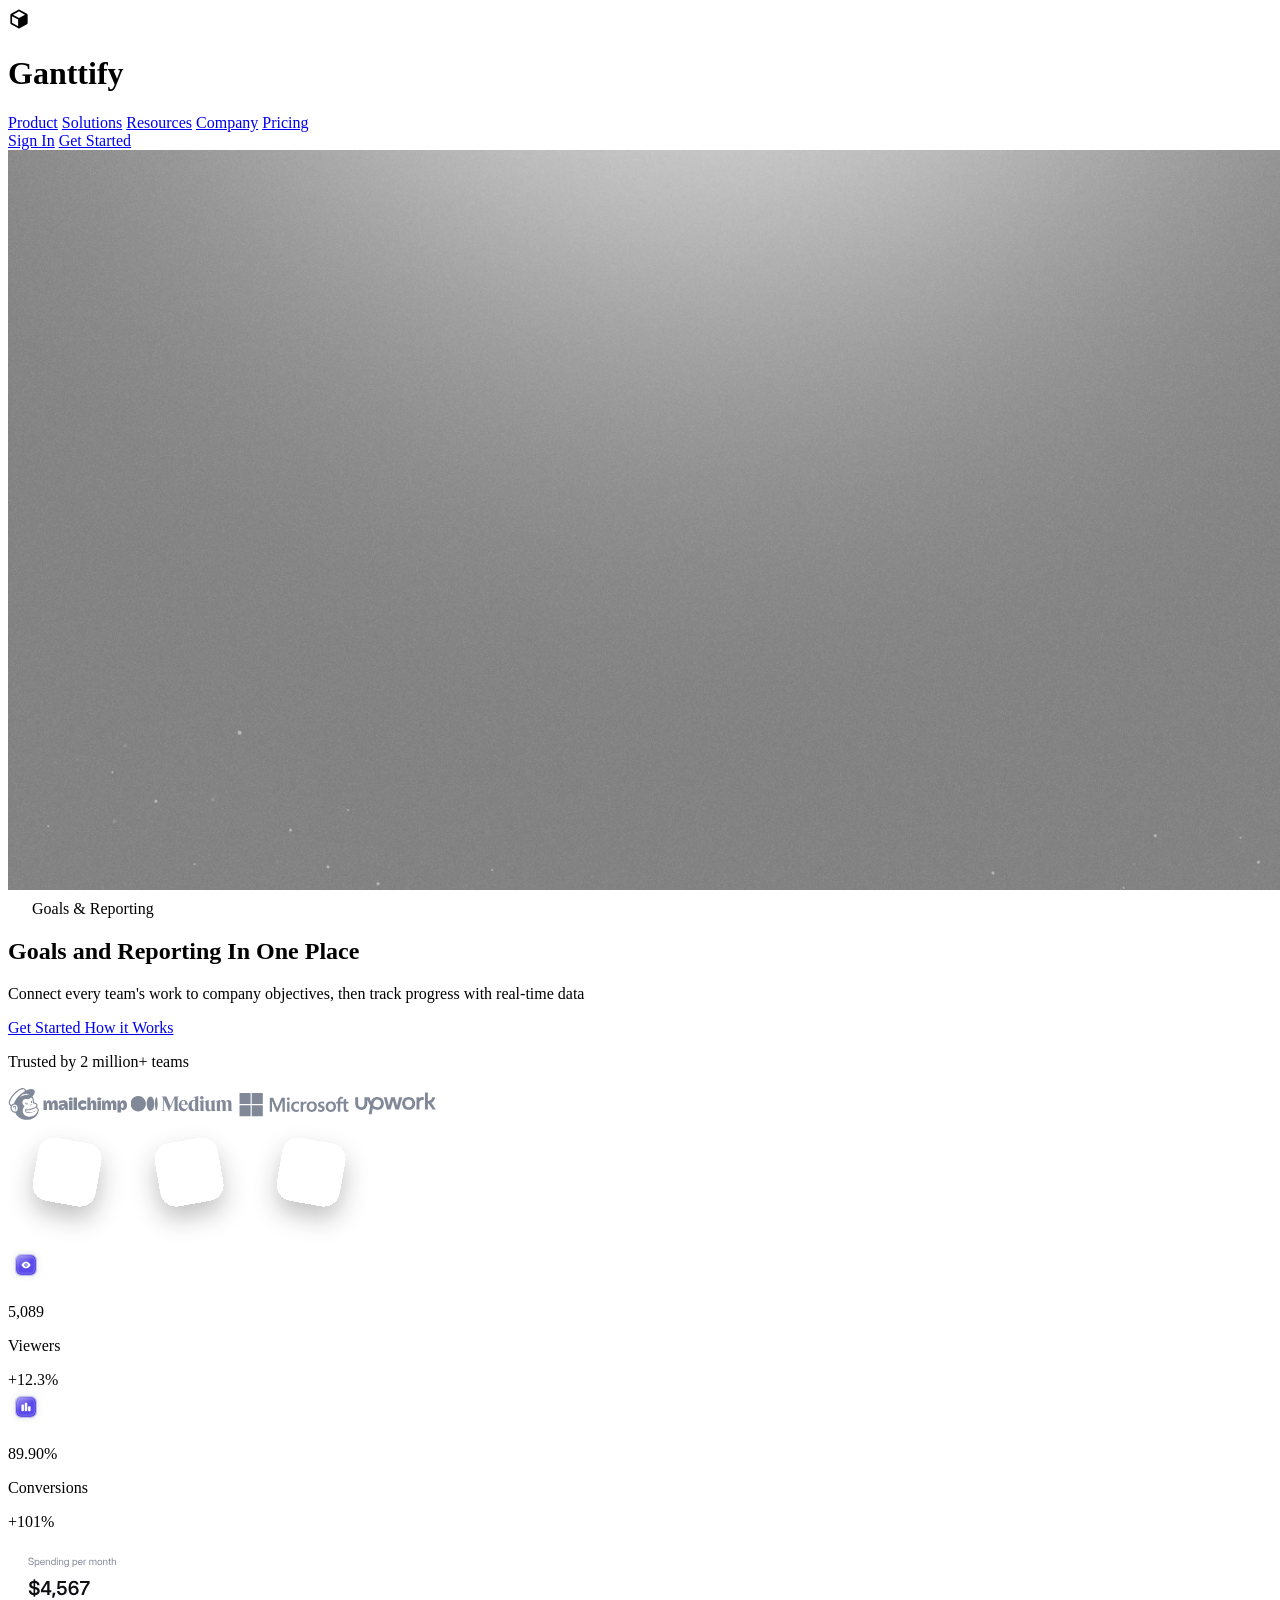
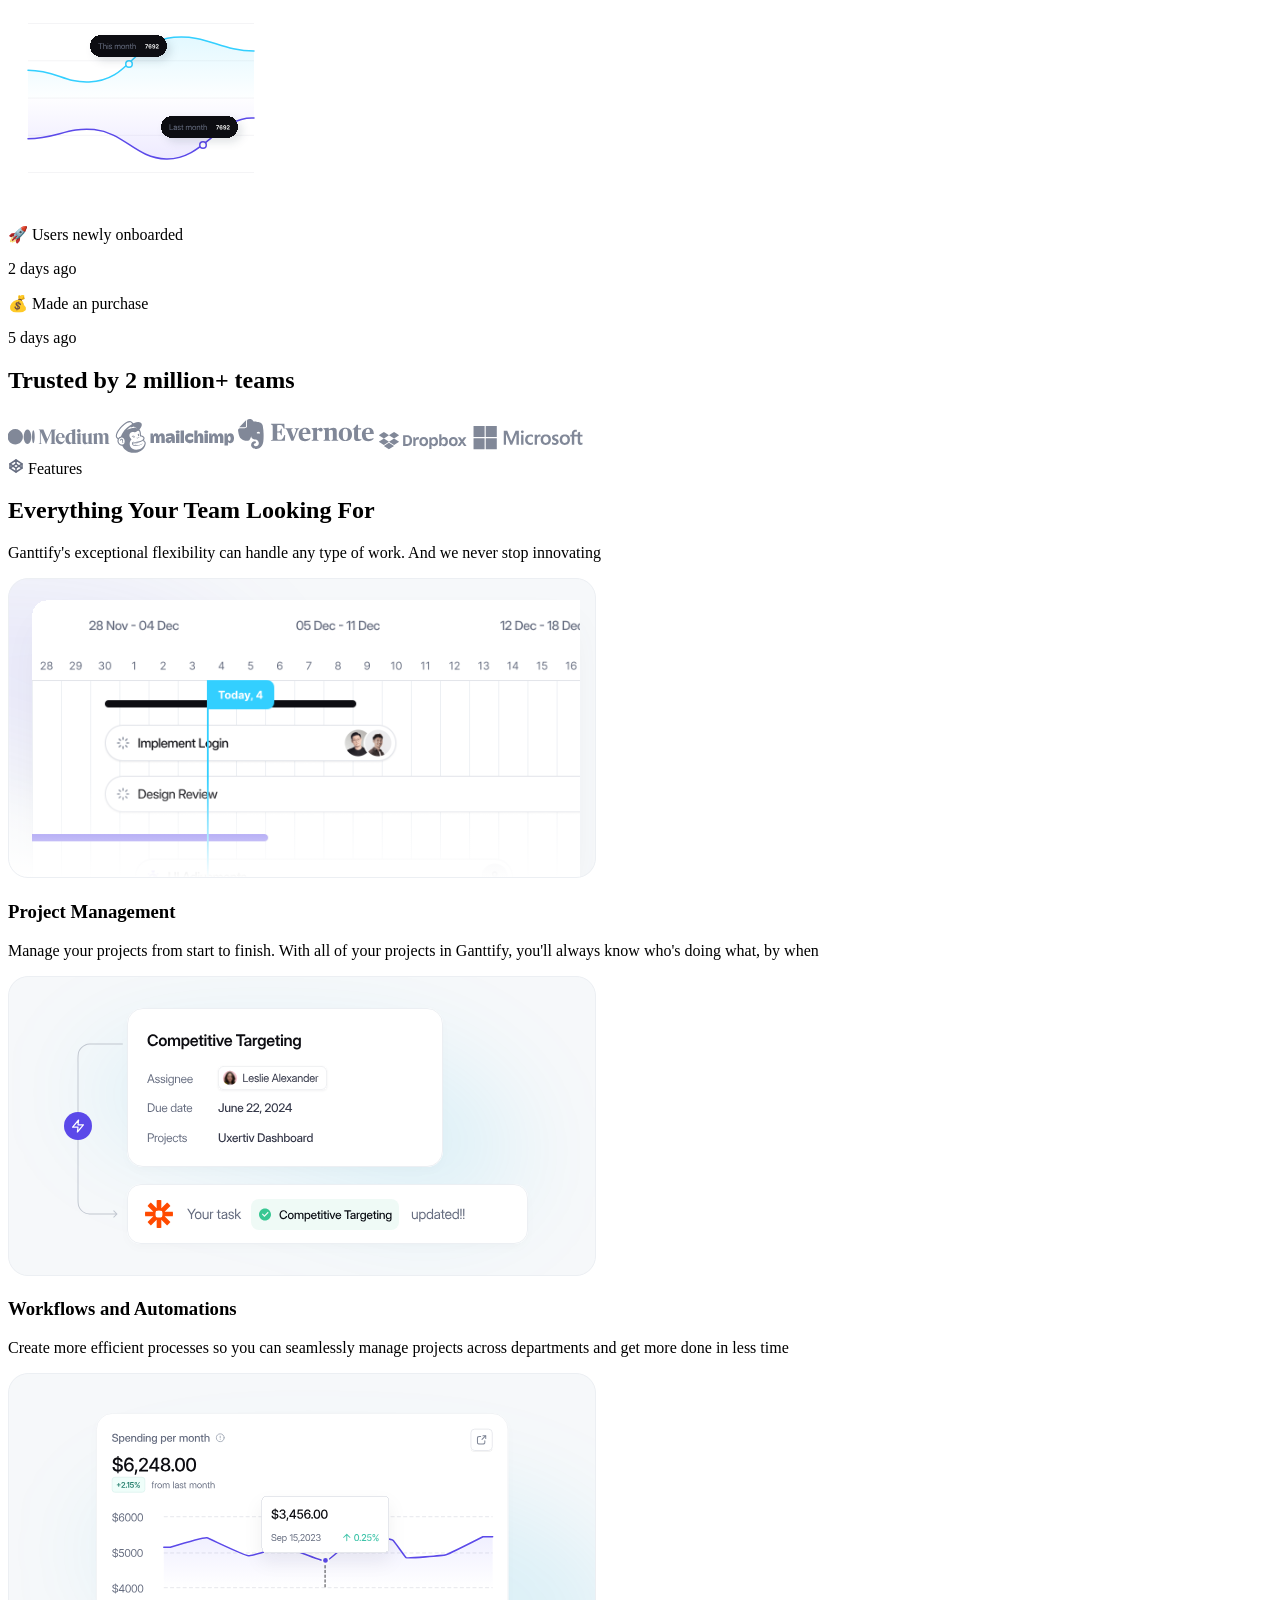
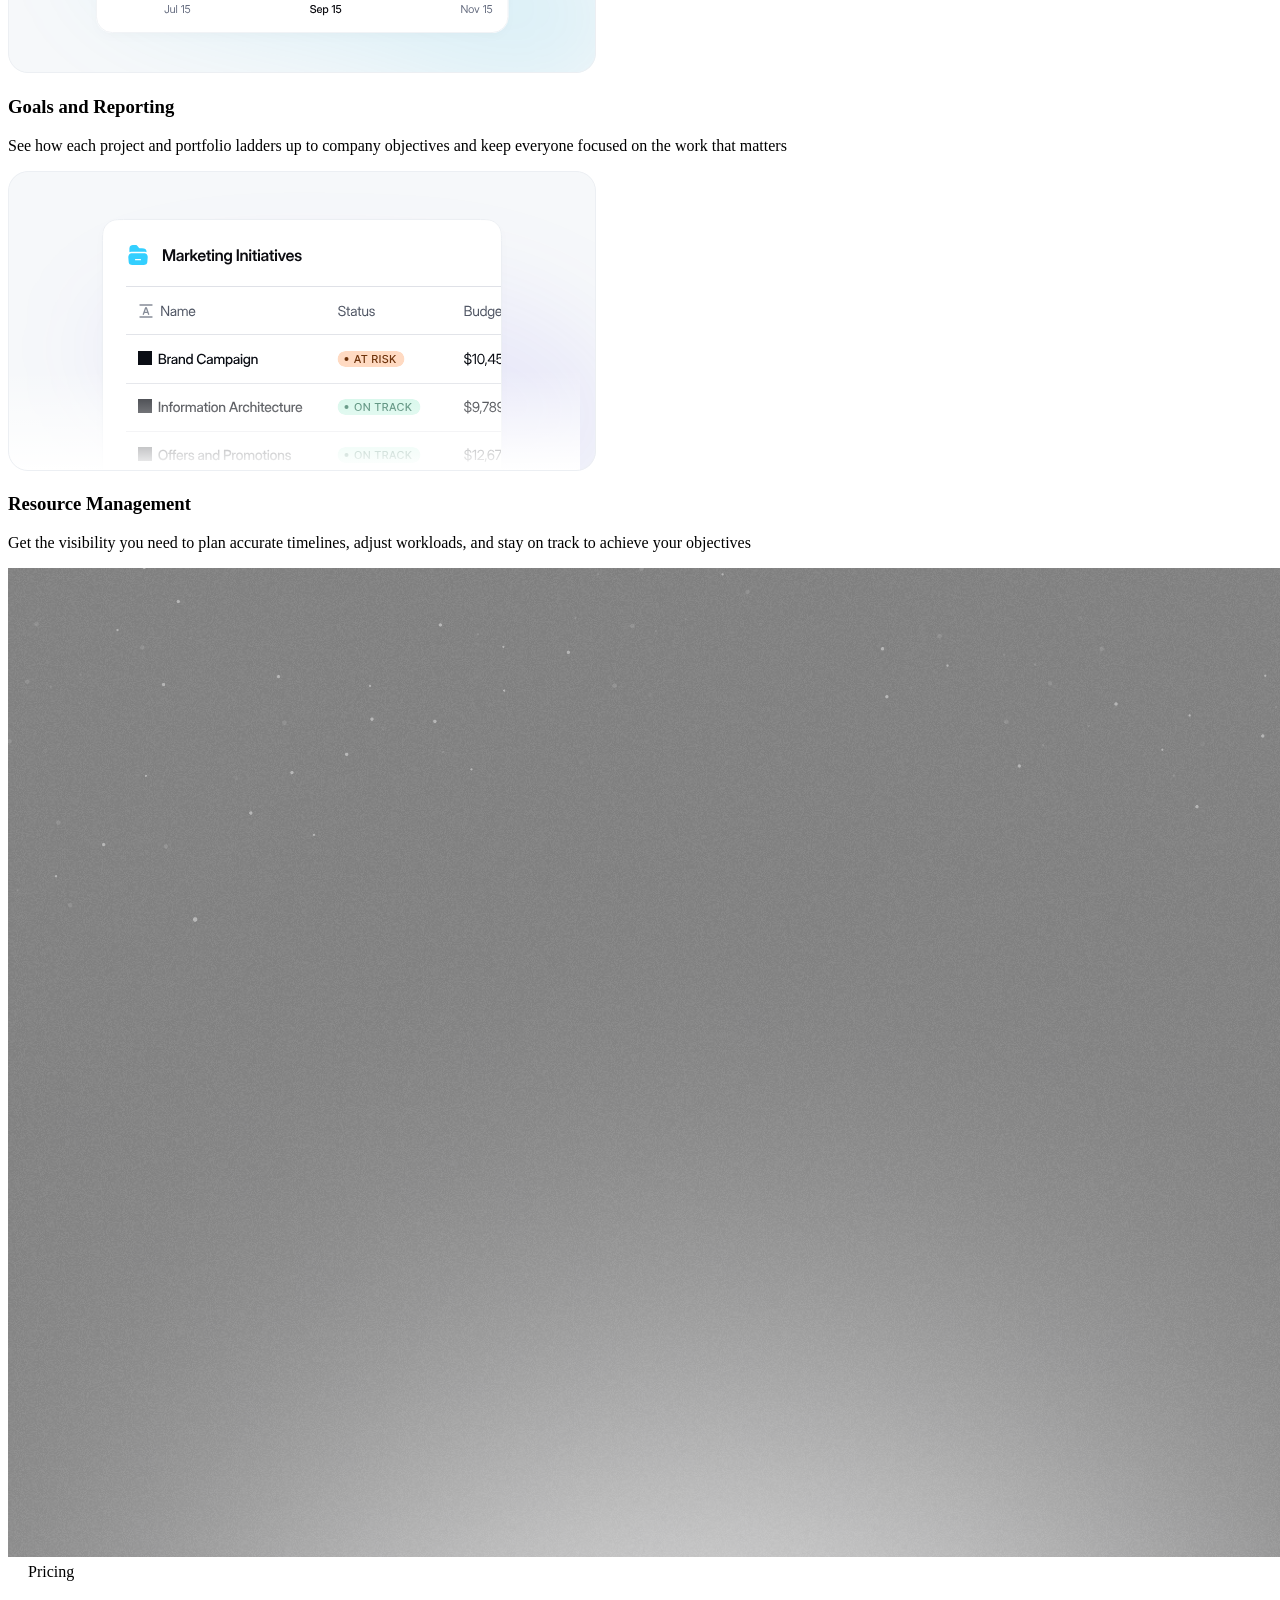
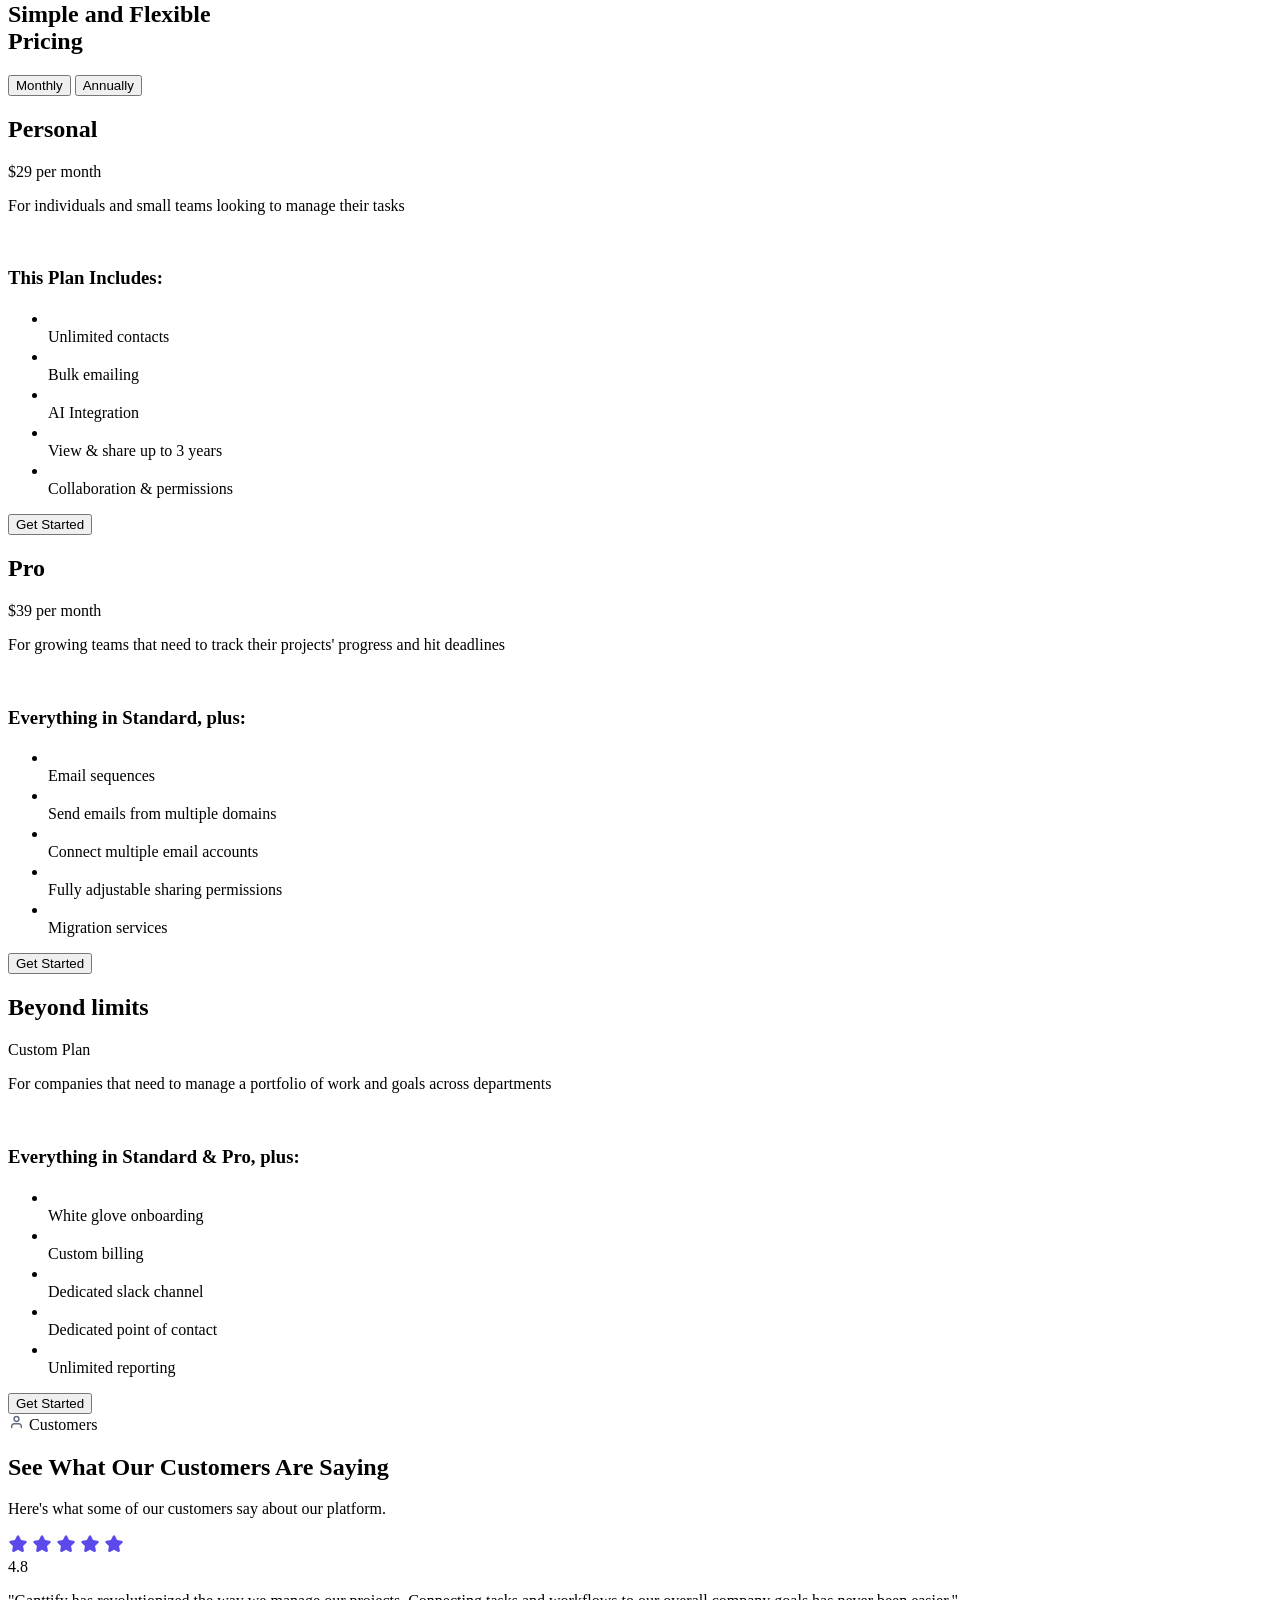
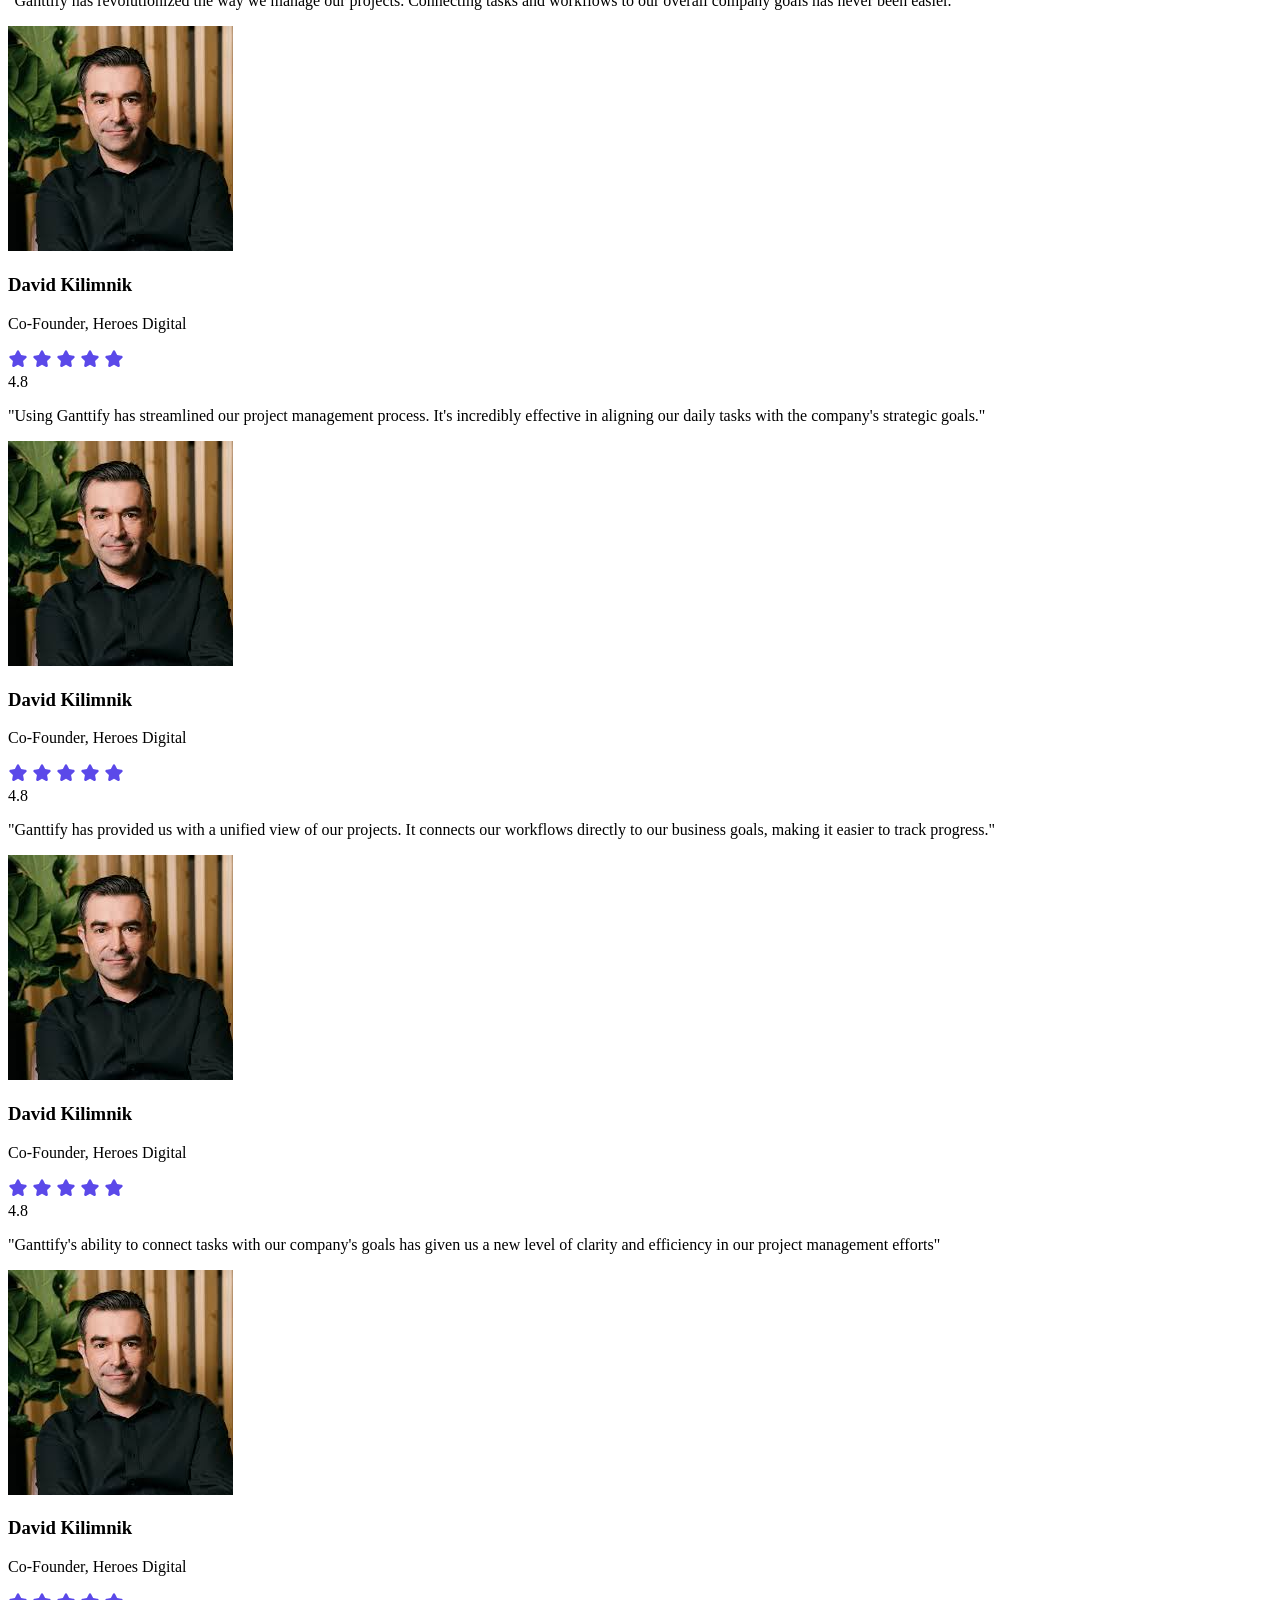
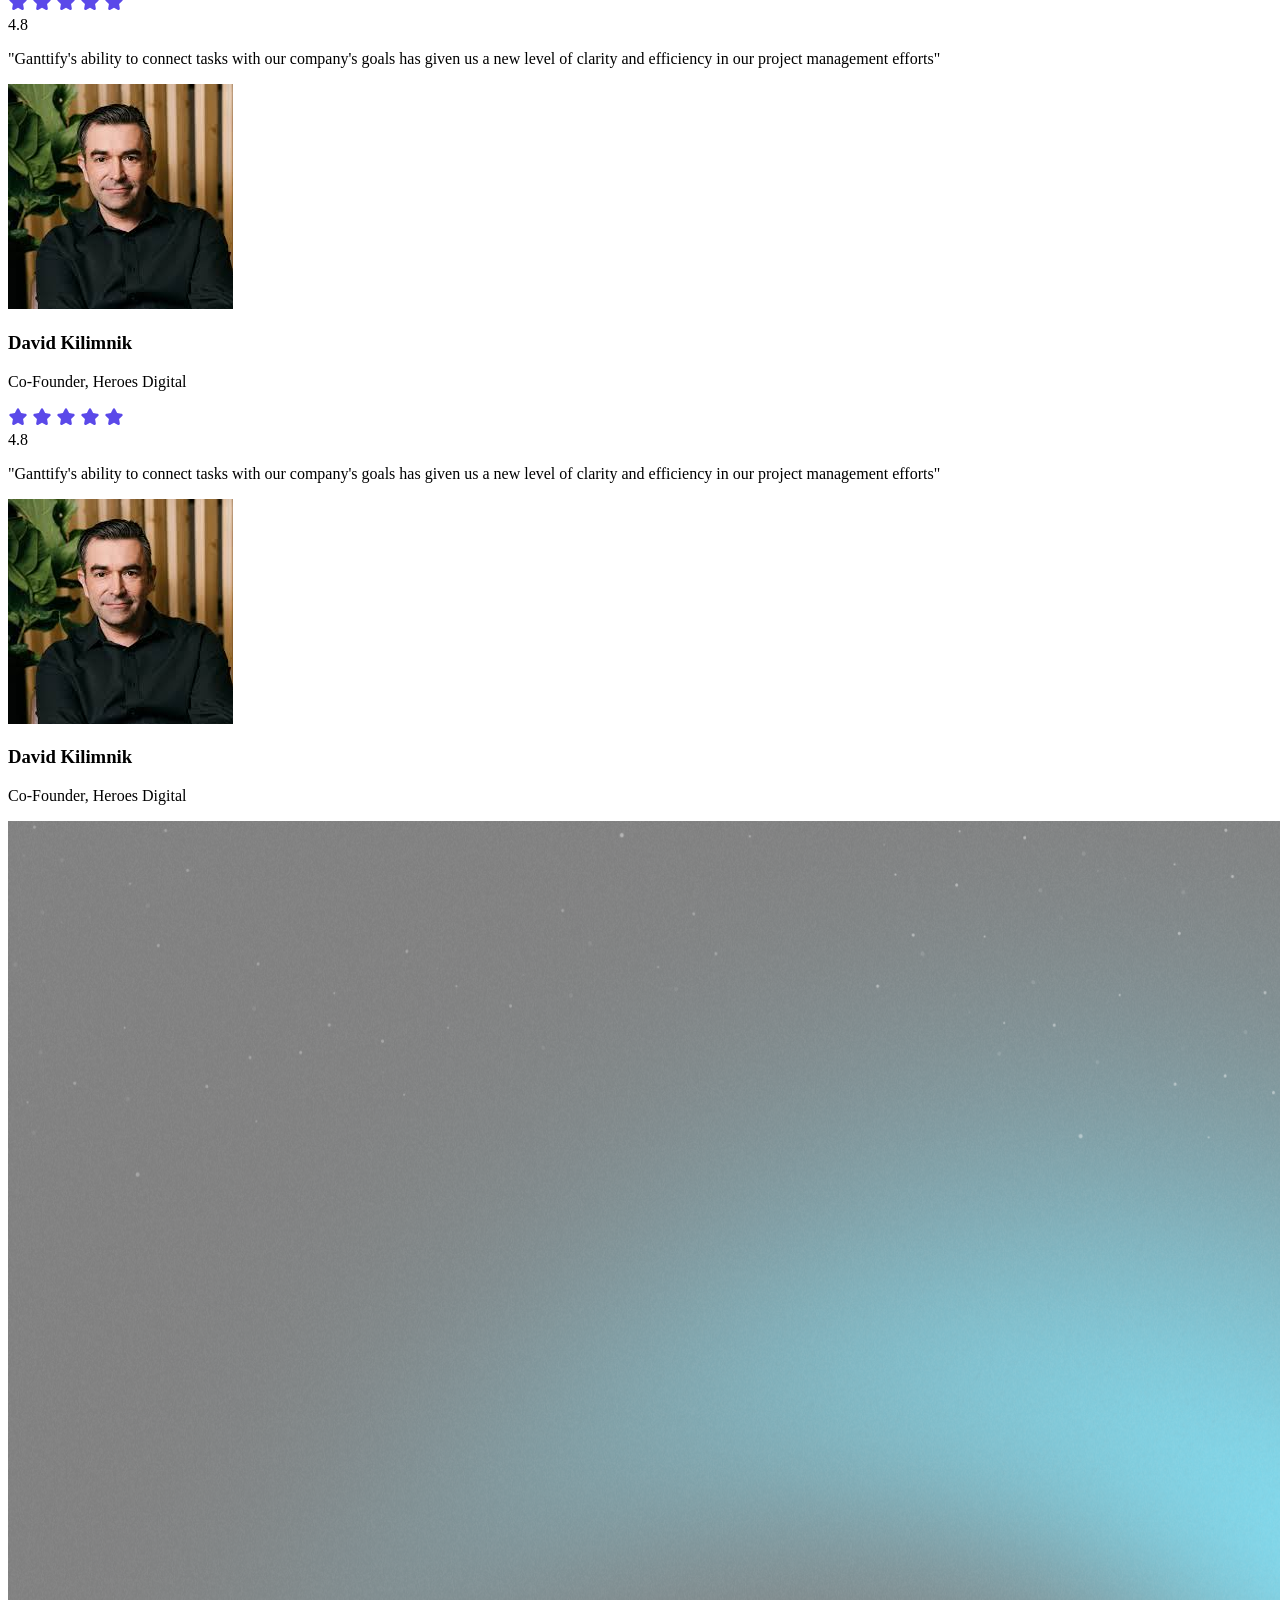
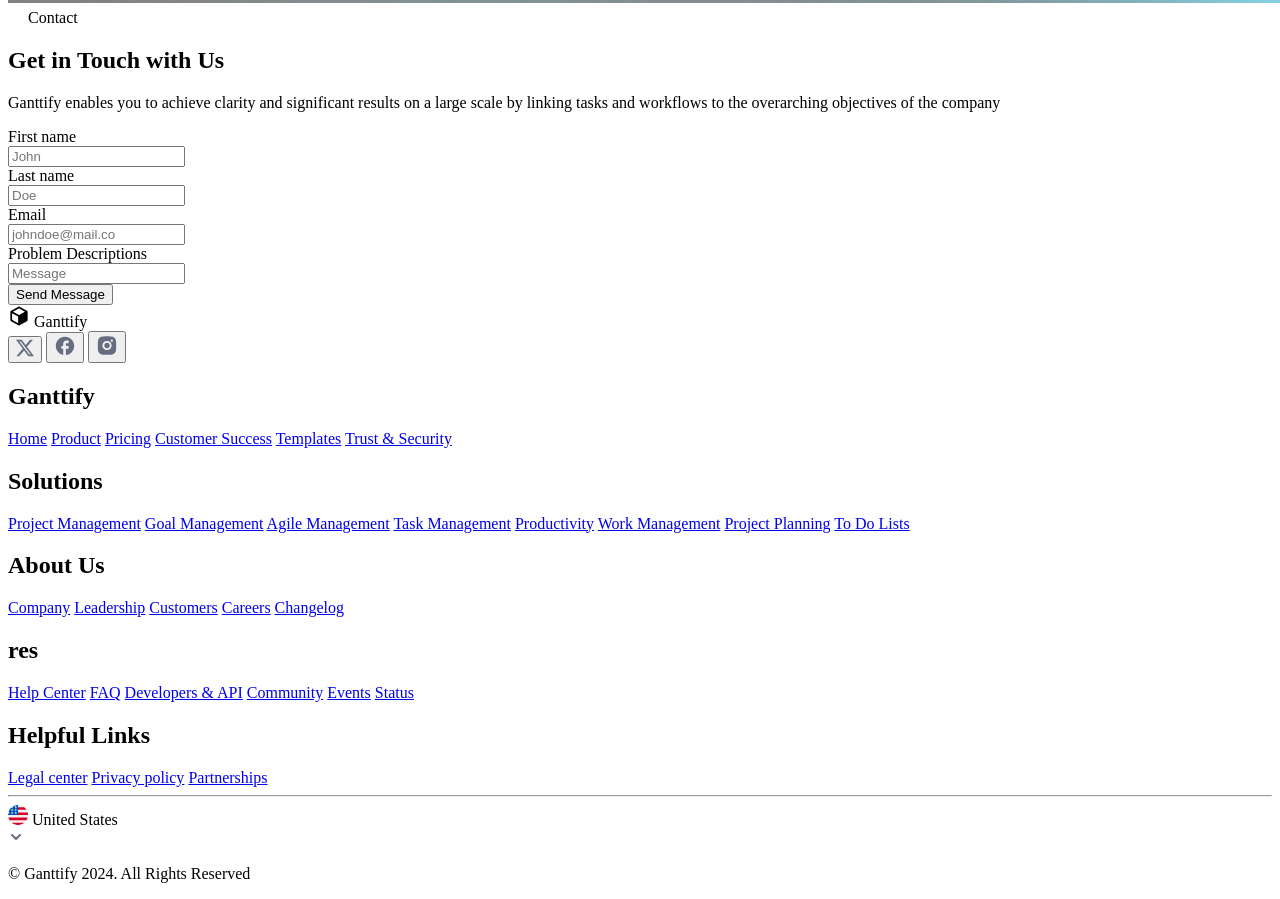
==== commit 928d1edc: "test" ====
--- a/index.html
+++ b/index.html
@@ -4,7 +4,7 @@
     <meta charset="UTF-8" />
     <meta name="viewport" content="width=device-width, initial-scale=1.0" />
     <title>Ganttify</title>
-    <link rel="shortcut icon" href="./res/logo.svg" type="image/x-icon">
+    <link rel="shortcut icon" href="./template/res/logo.svg" type="image/x-icon">
     <script src="https://cdn.tailwindcss.com"></script>
     <link rel="stylesheet" href="style.css" />
   </head>
@@ -21,7 +21,7 @@
         >
           <img
             
-            src="./res/logo.svg"
+            src="./template/res/logo.svg"
             alt=""
             class="object-contain shrink-0 self-stretch my-auto w-7 aspect-square"
           />
@@ -69,7 +69,7 @@
     >
       <img
         
-        src="./res/376a4d2a-1e8d-4672-9b25-d687e78b3564.png"
+        src="./template/res/376a4d2a-1e8d-4672-9b25-d687e78b3564.png"
         alt=""
         class="object-contain absolute bottom-0 left-2/4 z-0 -translate-x-2/4 aspect-[1.9] h-[904px] min-w-[240px] translate-y-[0%] w-[1408px] max-md:max-w-full"
       />
@@ -81,7 +81,7 @@
             >
               <img
                 
-                src="./res/crosshair.svg"
+                src="./template/res/crosshair.svg"
                 alt=""
                 class="object-contain shrink-0 self-stretch my-auto w-5 aspect-square"
               />
@@ -131,25 +131,25 @@
           >
             <img
               
-              src="./res/mailchimp.svg"
+              src="./template/res/mailchimp.svg"
               alt="Company logo"
               class="object-contain shrink-0 self-stretch my-auto aspect-[3.5] w-[119px]"
             />
             <img
               
-              src="./res/medium.svg"
+              src="./template/res/medium.svg"
               alt="Company logo"
               class="object-contain shrink-0 self-stretch my-auto aspect-[3.03] w-[103px]"
             />
             <img
               
-              src="./res/microsoft.svg"
+              src="./template/res/microsoft.svg"
               alt="Company logo"
               class="object-contain shrink-0 self-stretch my-auto aspect-[3.44] w-[110px]"
             />
             <img
               
-              src="./res/upwork.svg"
+              src="./template/res/upwork.svg"
               alt="Company logo"
               class="object-contain shrink-0 self-stretch my-auto aspect-[2.41] w-[82px]"
             />
@@ -162,19 +162,19 @@
         <div class="max-md:max-w-full relative">
           <img
             
-            src="./res/callender.svg"
+            src="./template/res/callender.svg"
             class="absolute z-20 tracking-tight leading-relaxed text-center rounded-xl top-[130%] right-[-20%]"
             alt="Descriptive image content"
           />
           <img
             
-            src="./res/notebook.svg"
+            src="./template/res/notebook.svg"
             class="absolute z-20 tracking-tight leading-relaxed text-center rounded-xl top-[110%] left-[-15%]"
             alt="Descriptive image content"
           />
           <img
             
-            src="./res/watch.svg"
+            src="./template/res/watch.svg"
             class="absolute z-20 tracking-tight leading-relaxed text-center rounded-xl top-[-15%] left-[28%]"
             alt="Descriptive image content"
           />
@@ -190,7 +190,7 @@
                   <div class="flex flex-col items-start">
                     <img
                       
-                      src="./res/eye.svg"
+                      src="./template/res/eye.svg"
                       alt=""
                       class="object-cover w-8 ml-[-6px] rounded-md aspect-square"
                     />
@@ -213,7 +213,7 @@
                   <div class="flex flex-col items-start">
                     <img
                       
-                      src="./res/graphLogo.svg"
+                      src="./template/res/graphLogo.svg"
                       alt=""
                       class="object-cover w-8 ml-[-6px] rounded-md aspect-square"
                     />
@@ -237,7 +237,7 @@
             >
               <img
                 
-                src="./res/graph.svg"
+                src="./template/res/graph.svg"
                 alt="Data visualization chart"
                 class="object-contain grow w-full rounded-xl aspect-[0.97] max-md:mt-7"
               />
@@ -298,31 +298,31 @@
       >
         <img
           
-          src="./res/medium.svg"
+          src="./template/res/medium.svg"
           alt="Company logo 1"
           class="object-contain shrink-0 aspect-[3.02] w-[121px]"
         />
         <img
           
-          src="./res/mailchimp.svg"
+          src="./template/res/mailchimp.svg"
           alt="Company logo 2"
           class="object-contain shrink-0 aspect-[3.5] w-[140px]"
         />
         <img
           
-          src="./res/evernote.svg"
+          src="./template/res/evernote.svg"
           alt="Company logo 3"
           class="object-contain shrink-0 aspect-[3.4] w-[136px]"
         />
         <img
           
-          src="./res/dropbox.svg"
+          src="./template/res/dropbox.svg"
           alt="Company logo 4"
           class="object-contain shrink-0 aspect-[3.42] w-[137px]"
         />
         <img
           
-          src="./res/microsoft.svg"
+          src="./template/res/microsoft.svg"
           alt="Company logo 5"
           class="object-contain shrink-0 aspect-[3.45] w-[138px]"
         />
@@ -341,7 +341,7 @@
         >
           <img
             
-            src="./res/codepen.svg"
+            src="./template/res/codepen.svg"
             alt=""
             class="object-contain shrink-0 self-stretch my-auto w-4 aspect-square"
           />
@@ -366,7 +366,7 @@
           >
             <img
               
-              src="./res/page3img1.svg"
+              src="./template/res/page3img1.svg"
               alt="Project Management illustration"
               class="object-contain w-full aspect-[1.96] max-md:max-w-full"
             />
@@ -390,7 +390,7 @@
           >
             <img
               
-              src="./res/page3img2.svg"
+              src="./template/res/page3img2.svg"
               alt="Project Management illustration"
               class="object-contain w-full aspect-[1.96] max-md:max-w-full"
             />
@@ -417,7 +417,7 @@
           >
             <img
               
-              src="./res/page3img3.svg"
+              src="./template/res/page3img3.svg"
               alt="Project Management illustration"
               class="object-contain w-full aspect-[1.96] max-md:max-w-full"
             />
@@ -439,7 +439,7 @@
             class="flex overflow-hidden flex-col flex-1 shrink p-6 bg-white rounded-3xl basis-0 min-w-[240px] max-md:px-5 max-md:max-w-full"
           >
             <img
-              src="./res/page3img4.svg"
+              src="./template/res/page3img4.svg"
               alt="Project Management illustration"
               class="object-contain w-full aspect-[1.96] max-md:max-w-full"
             />
@@ -467,7 +467,7 @@
     >
       <img
         
-        src="./res/pricingBg.svg"
+        src="./template/res/pricingBg.svg"
         class="object-contain absolute bottom-0 left-0 z-0 max-w-full aspect-[1.42] h-[989px] w-[1408px]"
         alt=""
       />
@@ -479,7 +479,7 @@
         >
           <img
             
-            src="./res/creditcard.svg"
+            src="./template/res/creditcard.svg"
             class="object-contain shrink-0 self-stretch my-auto w-4 aspect-square"
             alt=""
           />
@@ -530,7 +530,7 @@
           </header>
           <img
             
-            src="./res/divider.svg"
+            src="./template/res/divider.svg"
             class="object-contain mt-6 w-full"
             alt=""
           />
@@ -545,7 +545,7 @@
                 >
                   <img
                     
-                    src="./res//tick.svg"
+                    src="./template/res//tick.svg"
                     class="object-contain aspect-square w-[11px]"
                     alt=""
                   />
@@ -561,7 +561,7 @@
                 >
                   <img
                     
-                    src="./res//tick.svg"
+                    src="./template/res//tick.svg"
                     class="object-contain aspect-square w-[11px]"
                     alt=""
                   />
@@ -577,7 +577,7 @@
                 >
                   <img
                     
-                    src="./res//tick.svg"
+                    src="./template/res//tick.svg"
                     class="object-contain aspect-square w-[11px]"
                     alt=""
                   />
@@ -593,7 +593,7 @@
                 >
                   <img
                     
-                    src="./res//tick.svg"
+                    src="./template/res//tick.svg"
                     class="object-contain aspect-square w-[11px]"
                     alt=""
                   />
@@ -609,7 +609,7 @@
                 >
                   <img
                     
-                    src="./res//tick.svg"
+                    src="./template/res//tick.svg"
                     class="object-contain aspect-square w-[11px]"
                     alt=""
                   />
@@ -649,7 +649,7 @@
           </header>
           <img
             
-            src="./res/divider.svg"
+            src="./template/res/divider.svg"
             class="object-contain mt-6 w-full invert"
             alt=""
           />
@@ -664,7 +664,7 @@
                 >
                   <img
                     
-                    src="./res/tick.svg"
+                    src="./template/res/tick.svg"
                     class="object-contain invert opacity-50 aspect-[0.92] w-[11px]"
                     alt=""
                   />
@@ -680,7 +680,7 @@
                 >
                   <img
                     
-                    src="./res/tick.svg"
+                    src="./template/res/tick.svg"
                     class="object-contain invert opacity-50 aspect-[0.92] w-[11px]"
                     alt=""
                   />
@@ -696,7 +696,7 @@
                 >
                   <img
                     
-                    src="./res/tick.svg"
+                    src="./template/res/tick.svg"
                     class="object-contain invert opacity-50 aspect-[0.92] w-[11px]"
                     alt=""
                   />
@@ -712,7 +712,7 @@
                 >
                   <img
                     
-                    src="./res/tick.svg"
+                    src="./template/res/tick.svg"
                     class="object-contain invert opacity-50 aspect-[0.92] w-[11px]"
                     alt=""
                   />
@@ -728,7 +728,7 @@
                 >
                   <img
                     
-                    src="./res/tick.svg"
+                    src="./template/res/tick.svg"
                     class="object-contain invert opacity-50 aspect-[0.92] w-[11px]"
                     alt=""
                   />
@@ -771,7 +771,7 @@
           </header>
           <img
             
-            src="./res/divider.svg"
+            src="./template/res/divider.svg"
             class="object-contain mt-6 w-full"
             alt=""
           />
@@ -787,7 +787,7 @@
                 >
                   <img
                     
-                    src="./res/tick.svg"
+                    src="./template/res/tick.svg"
                     class="object-contain aspect-[0.92] w-[11px]"
                     alt=""
                   />
@@ -803,7 +803,7 @@
                 >
                   <img
                     
-                    src="./res/tick.svg"
+                    src="./template/res/tick.svg"
                     class="object-contain aspect-[0.92] w-[11px]"
                     alt=""
                   />
@@ -819,7 +819,7 @@
                 >
                   <img
                     
-                    src="./res/tick.svg"
+                    src="./template/res/tick.svg"
                     class="object-contain aspect-[0.92] w-[11px]"
                     alt=""
                   />
@@ -835,7 +835,7 @@
                 >
                   <img
                     
-                    src="./res/tick.svg"
+                    src="./template/res/tick.svg"
                     class="object-contain aspect-[0.92] w-[11px]"
                     alt=""
                   />
@@ -851,7 +851,7 @@
                 >
                   <img
                     
-                    src="./res/tick.svg"
+                    src="./template/res/tick.svg"
                     class="object-contain aspect-[0.92] w-[11px]"
                     alt=""
                   />
@@ -875,7 +875,7 @@
     <section id="customers" class="flex relative overflow-hidden flex-col self-stretch p-28 bg-white rounded-3xl shadow-sm max-md:px-5 max-md:py-24">
         <header class="flex flex-col justify-center items-center w-full text-gray-500 max-md:max-w-full">
           <div class="flex overflow-hidden gap-1.5 justify-center items-center py-1 pr-2.5 pl-2 text-sm font-medium tracking-tight leading-relaxed text-center whitespace-nowrap bg-white rounded-lg border border-solid shadow-sm border-zinc-200 min-h-[28px]">
-            <img  src="./res/person.svg" />
+            <img  src="./template/res/person.svg" />
             <span>Customers</span>
           </div>
           <h2 class="mt-4 text-6xl font-semibold tracking-tighter text-center leading-[70px] text-zinc-950 w-[659px] max-md:max-w-full max-md:text-4xl max-md:leading-[56px]">
@@ -891,11 +891,11 @@
               <div class="flex flex-col w-full">
                 <div class="flex gap-2 items-center w-full">
                   <div class="flex gap-0.5 items-center self-stretch my-auto">
-                    <img  src="./res/star.svg" alt="Star rating" class="object-contain shrink-0 self-stretch my-auto w-5 aspect-square" />
-                    <img  src="./res/star.svg" alt="" class="object-contain shrink-0 self-stretch my-auto w-5 aspect-square" />
-                    <img  src="./res/star.svg" alt="" class="object-contain shrink-0 self-stretch my-auto w-5 aspect-square" />
-                    <img  src="./res/star.svg" alt="" class="object-contain shrink-0 self-stretch my-auto w-5 aspect-square" />
-                    <img  src="./res/star.svg" alt="" class="object-contain shrink-0 self-stretch my-auto w-5 aspect-square" />
+                    <img  src="./template/res/star.svg" alt="Star rating" class="object-contain shrink-0 self-stretch my-auto w-5 aspect-square" />
+                    <img  src="./template/res/star.svg" alt="" class="object-contain shrink-0 self-stretch my-auto w-5 aspect-square" />
+                    <img  src="./template/res/star.svg" alt="" class="object-contain shrink-0 self-stretch my-auto w-5 aspect-square" />
+                    <img  src="./template/res/star.svg" alt="" class="object-contain shrink-0 self-stretch my-auto w-5 aspect-square" />
+                    <img  src="./template/res/star.svg" alt="" class="object-contain shrink-0 self-stretch my-auto w-5 aspect-square" />
                   </div>
                   <span class="self-stretch my-auto text-base font-medium tracking-tight text-gray-500">
                     4.8
@@ -907,7 +907,7 @@
               </div>
               <footer class="flex gap-3 items-center mt-10 w-full">
                 <img
-                  src="./res/davidPortrait.jpg"
+                  src="./template/res/davidPortrait.jpg"
                   alt="David Kilimnik"
                   class="object-cover rounded-full shrink-0 self-stretch my-auto w-11 aspect-square"
                 />
@@ -926,11 +926,11 @@
               <div class="flex flex-col w-full">
                 <div class="flex gap-2 items-center w-full">
                   <div class="flex gap-0.5 items-center self-stretch my-auto">
-                    <img  src="./res/star.svg" alt="Star rating" class="object-contain shrink-0 self-stretch my-auto w-5 aspect-square" />
-                    <img  src="./res/star.svg" alt="" class="object-contain shrink-0 self-stretch my-auto w-5 aspect-square" />
-                    <img  src="./res/star.svg" alt="" class="object-contain shrink-0 self-stretch my-auto w-5 aspect-square" />
-                    <img  src="./res/star.svg" alt="" class="object-contain shrink-0 self-stretch my-auto w-5 aspect-square" />
-                    <img  src="./res/star.svg" alt="" class="object-contain shrink-0 self-stretch my-auto w-5 aspect-square" />
+                    <img  src="./template/res/star.svg" alt="Star rating" class="object-contain shrink-0 self-stretch my-auto w-5 aspect-square" />
+                    <img  src="./template/res/star.svg" alt="" class="object-contain shrink-0 self-stretch my-auto w-5 aspect-square" />
+                    <img  src="./template/res/star.svg" alt="" class="object-contain shrink-0 self-stretch my-auto w-5 aspect-square" />
+                    <img  src="./template/res/star.svg" alt="" class="object-contain shrink-0 self-stretch my-auto w-5 aspect-square" />
+                    <img  src="./template/res/star.svg" alt="" class="object-contain shrink-0 self-stretch my-auto w-5 aspect-square" />
                   </div>
                   <span class="self-stretch my-auto text-base font-medium tracking-tight text-gray-500">
                     4.8
@@ -942,7 +942,7 @@
               </div>
               <footer class="flex gap-3 items-center mt-10 w-full">
                 <img
-                  src="./res/davidPortrait.jpg"
+                  src="./template/res/davidPortrait.jpg"
                   alt="David Kilimnik"
                   class="object-cover rounded-full shrink-0 self-stretch my-auto w-11 aspect-square"
                 />
@@ -960,11 +960,11 @@
               <div class="flex flex-col w-full">
                 <div class="flex gap-2 items-center w-full">
                   <div class="flex gap-0.5 items-center self-stretch my-auto">
-                    <img  src="./res/star.svg" alt="Star rating" class="object-contain shrink-0 self-stretch my-auto w-5 aspect-square" />
-                    <img  src="./res/star.svg" alt="" class="object-contain shrink-0 self-stretch my-auto w-5 aspect-square" />
-                    <img  src="./res/star.svg" alt="" class="object-contain shrink-0 self-stretch my-auto w-5 aspect-square" />
-                    <img  src="./res/star.svg" alt="" class="object-contain shrink-0 self-stretch my-auto w-5 aspect-square" />
-                    <img  src="./res/star.svg" alt="" class="object-contain shrink-0 self-stretch my-auto w-5 aspect-square" />
+                    <img  src="./template/res/star.svg" alt="Star rating" class="object-contain shrink-0 self-stretch my-auto w-5 aspect-square" />
+                    <img  src="./template/res/star.svg" alt="" class="object-contain shrink-0 self-stretch my-auto w-5 aspect-square" />
+                    <img  src="./template/res/star.svg" alt="" class="object-contain shrink-0 self-stretch my-auto w-5 aspect-square" />
+                    <img  src="./template/res/star.svg" alt="" class="object-contain shrink-0 self-stretch my-auto w-5 aspect-square" />
+                    <img  src="./template/res/star.svg" alt="" class="object-contain shrink-0 self-stretch my-auto w-5 aspect-square" />
                   </div>
                   <span class="self-stretch my-auto text-base font-medium tracking-tight text-gray-500">
                     4.8
@@ -976,7 +976,7 @@
               </div>
               <footer class="flex gap-3 items-center mt-10 w-full">
                 <img
-                  src="./res/davidPortrait.jpg"
+                  src="./template/res/davidPortrait.jpg"
                   alt="David Kilimnik"
                   class="object-cover rounded-full shrink-0 self-stretch my-auto w-11 aspect-square"
                 />
@@ -997,11 +997,11 @@
               <div class="flex flex-col w-full">
                 <div class="flex gap-2 items-center w-full">
                   <div class="flex gap-0.5 items-center self-stretch my-auto">
-                    <img  src="./res/star.svg" alt="Star rating" class="object-contain shrink-0 self-stretch my-auto w-5 aspect-square" />
-                    <img  src="./res/star.svg" alt="" class="object-contain shrink-0 self-stretch my-auto w-5 aspect-square" />
-                    <img  src="./res/star.svg" alt="" class="object-contain shrink-0 self-stretch my-auto w-5 aspect-square" />
-                    <img  src="./res/star.svg" alt="" class="object-contain shrink-0 self-stretch my-auto w-5 aspect-square" />
-                    <img  src="./res/star.svg" alt="" class="object-contain shrink-0 self-stretch my-auto w-5 aspect-square" />
+                    <img  src="./template/res/star.svg" alt="Star rating" class="object-contain shrink-0 self-stretch my-auto w-5 aspect-square" />
+                    <img  src="./template/res/star.svg" alt="" class="object-contain shrink-0 self-stretch my-auto w-5 aspect-square" />
+                    <img  src="./template/res/star.svg" alt="" class="object-contain shrink-0 self-stretch my-auto w-5 aspect-square" />
+                    <img  src="./template/res/star.svg" alt="" class="object-contain shrink-0 self-stretch my-auto w-5 aspect-square" />
+                    <img  src="./template/res/star.svg" alt="" class="object-contain shrink-0 self-stretch my-auto w-5 aspect-square" />
                   </div>
                   <span class="self-stretch my-auto text-base font-medium tracking-tight text-gray-500">
                     4.8
@@ -1013,7 +1013,7 @@
               </div>
               <footer class="flex gap-3 items-center mt-10 w-full">
                <img
-                  src="./res/davidPortrait.jpg"
+                  src="./template/res/davidPortrait.jpg"
                   alt="David Kilimnik"
                   class="object-cover rounded-full shrink-0 self-stretch my-auto w-11 aspect-square"
                 />
@@ -1032,11 +1032,11 @@
                 <div class="flex flex-col w-full">
                   <div class="flex gap-2 items-center w-full">
                     <div class="flex gap-0.5 items-center self-stretch my-auto">
-                      <img  src="./res/star.svg" alt="Star rating" class="object-contain shrink-0 self-stretch my-auto w-5 aspect-square" />
-                      <img  src="./res/star.svg" alt="" class="object-contain shrink-0 self-stretch my-auto w-5 aspect-square" />
-                      <img  src="./res/star.svg" alt="" class="object-contain shrink-0 self-stretch my-auto w-5 aspect-square" />
-                      <img  src="./res/star.svg" alt="" class="object-contain shrink-0 self-stretch my-auto w-5 aspect-square" />
-                      <img  src="./res/star.svg" alt="" class="object-contain shrink-0 self-stretch my-auto w-5 aspect-square" />
+                      <img  src="./template/res/star.svg" alt="Star rating" class="object-contain shrink-0 self-stretch my-auto w-5 aspect-square" />
+                      <img  src="./template/res/star.svg" alt="" class="object-contain shrink-0 self-stretch my-auto w-5 aspect-square" />
+                      <img  src="./template/res/star.svg" alt="" class="object-contain shrink-0 self-stretch my-auto w-5 aspect-square" />
+                      <img  src="./template/res/star.svg" alt="" class="object-contain shrink-0 self-stretch my-auto w-5 aspect-square" />
+                      <img  src="./template/res/star.svg" alt="" class="object-contain shrink-0 self-stretch my-auto w-5 aspect-square" />
                     </div>
                     <span class="self-stretch my-auto text-base font-medium tracking-tight text-gray-500">
                       4.8
@@ -1048,7 +1048,7 @@
                 </div>
                 <footer class="flex gap-3 items-center mt-10 w-full">
                  <img
-                  src="./res/davidPortrait.jpg"
+                  src="./template/res/davidPortrait.jpg"
                   alt="David Kilimnik"
                   class="object-cover rounded-full shrink-0 self-stretch my-auto w-11 aspect-square"
                 />
@@ -1067,11 +1067,11 @@
                 <div class="flex flex-col w-full">
                   <div class="flex gap-2 items-center w-full">
                     <div class="flex gap-0.5 items-center self-stretch my-auto">
-                      <img  src="./res/star.svg" alt="Star rating" class="object-contain shrink-0 self-stretch my-auto w-5 aspect-square" />
-                      <img  src="./res/star.svg" alt="" class="object-contain shrink-0 self-stretch my-auto w-5 aspect-square" />
-                      <img  src="./res/star.svg" alt="" class="object-contain shrink-0 self-stretch my-auto w-5 aspect-square" />
-                      <img  src="./res/star.svg" alt="" class="object-contain shrink-0 self-stretch my-auto w-5 aspect-square" />
-                      <img  src="./res/star.svg" alt="" class="object-contain shrink-0 self-stretch my-auto w-5 aspect-square" />
+                      <img  src="./template/res/star.svg" alt="Star rating" class="object-contain shrink-0 self-stretch my-auto w-5 aspect-square" />
+                      <img  src="./template/res/star.svg" alt="" class="object-contain shrink-0 self-stretch my-auto w-5 aspect-square" />
+                      <img  src="./template/res/star.svg" alt="" class="object-contain shrink-0 self-stretch my-auto w-5 aspect-square" />
+                      <img  src="./template/res/star.svg" alt="" class="object-contain shrink-0 self-stretch my-auto w-5 aspect-square" />
+                      <img  src="./template/res/star.svg" alt="" class="object-contain shrink-0 self-stretch my-auto w-5 aspect-square" />
                     </div>
                     <span class="self-stretch my-auto text-base font-medium tracking-tight text-gray-500">
                       4.8
@@ -1083,7 +1083,7 @@
                 </div>
                 <footer class="flex gap-3 items-center mt-10 w-full">
                  <img
-                  src="./res/davidPortrait.jpg"
+                  src="./template/res/davidPortrait.jpg"
                   alt="David Kilimnik"
                   class="object-cover rounded-full shrink-0 self-stretch my-auto w-11 aspect-square"
                 />
@@ -1105,10 +1105,10 @@
 
 
     <section id="contact" class="flex overflow-hidden relative gap-10 justify-between items-start self-stretch p-28 bg-zinc-950 max-md:px-5 max-md:py-24">
-        <img  src="./res/contactpageBg.svg" alt="" class="object-contain absolute right-0 bottom-0 z-0 aspect-[1.84] h-[849px] w-[1440px] max-md:max-w-full" />
+        <img  src="./template/res/contactpageBg.svg" alt="" class="object-contain absolute right-0 bottom-0 z-0 aspect-[1.84] h-[849px] w-[1440px] max-md:max-w-full" />
         <div class="flex z-0 flex-col flex-1 shrink text-white basis-16 min-w-[240px] max-md:max-w-full">
           <div class="flex overflow-hidden gap-1.5 justify-center items-center self-start py-1 pr-2.5 pl-2 text-sm font-medium tracking-tight leading-relaxed text-center whitespace-nowrap rounded-lg border border-solid bg-white bg-opacity-10 border-white border-opacity-10 min-h-[28px] shadow-[0px_1px_2px_rgba(13,13,18,0.06)]">
-            <img  src="./res/headphones.svg" alt="" class="object-contain shrink-0 self-stretch my-auto w-4 aspect-square" />
+            <img  src="./template/res/headphones.svg" alt="" class="object-contain shrink-0 self-stretch my-auto w-4 aspect-square" />
             <span>Contact</span>
           </div>
           <h2 class="mt-5 text-5xl font-semibold tracking-tighter leading-none max-md:max-w-full max-md:text-4xl">Get in Touch with Us</h2>
@@ -1150,18 +1150,18 @@
       <footer class="flex overflow-hidden flex-col self-stretch pt-20 pr-24 pb-14 pl-28 bg-zinc-950 max-md:px-5">
         <div class="flex flex-wrap gap-10 justify-between items-center w-full max-md:max-w-full">
           <div class="flex gap-1.5 items-center self-stretch my-auto text-xl font-semibold tracking-tight leading-tight text-white whitespace-nowrap">
-            <img  src="./res/logo.svg" alt="Ganttify logo" class="object-contain shrink-0 self-stretch my-auto w-7 aspect-square" />
+            <img  src="./template/res/logo.svg" alt="Ganttify logo" class="object-contain shrink-0 self-stretch my-auto w-7 aspect-square" />
             <span>Ganttify</span>
           </div>
           <nav class="flex gap-2 items-center self-stretch my-auto">
             <button class="flex gap-2 justify-center items-center self-stretch px-3 my-auto w-10 h-10 rounded-xl border border-gray-800 border-solid bg-zinc-950 min-h-[40px]">
-              <img  src="./res/xLogo.svg" alt="Social media icon" class="object-contain self-stretch my-auto aspect-square w-[18px]" />
+              <img  src="./template/res/xLogo.svg" alt="Social media icon" class="object-contain self-stretch my-auto aspect-square w-[18px]" />
             </button>
             <button class="flex gap-2 justify-center items-center self-stretch px-2.5 my-auto w-10 h-10 rounded-xl border border-gray-800 border-solid bg-zinc-950 min-h-[40px]">
-              <img  src="./res/facebookLogo.svg" alt="Social media icon" class="object-contain self-stretch my-auto aspect-square w-[22px]" />
+              <img  src="./template/res/facebookLogo.svg" alt="Social media icon" class="object-contain self-stretch my-auto aspect-square w-[22px]" />
             </button>
             <button class="flex gap-2 justify-center items-center self-stretch px-2.5 my-auto w-10 h-10 rounded-xl border border-gray-800 border-solid bg-zinc-950 min-h-[40px]">
-              <img  src="./res/instalogo.svg" alt="Social media icon" class="object-contain self-stretch my-auto aspect-square w-[22px]" />
+              <img  src="./template/res/instalogo.svg" alt="Social media icon" class="object-contain self-stretch my-auto aspect-square w-[22px]" />
             </button>
           </nav>
         </div>
@@ -1214,10 +1214,10 @@
         <div class="flex flex-wrap gap-10 justify-between items-center mt-14 w-full text-base font-medium tracking-tight max-md:mt-10 max-md:max-w-full">
           <div class="flex overflow-hidden gap-3 items-center self-stretch px-2.5 py-2 my-auto text-white bg-gray-900 rounded-xl border border-gray-800 border-solid shadow">
             <div class="flex gap-2 items-center self-stretch my-auto">
-              <img  src="./res/usFlag.svg" alt="Flag icon" class="object-contain shrink-0 self-stretch my-auto w-5 aspect-square" />
+              <img  src="./template/res/usFlag.svg" alt="Flag icon" class="object-contain shrink-0 self-stretch my-auto w-5 aspect-square" />
               <span>United States</span>
             </div>
-            <img  src="./res/downArrow.svg" alt="Dropdown arrow" class="object-contain shrink-0 self-stretch my-auto w-4 aspect-square" />
+            <img  src="./template/res/downArrow.svg" alt="Dropdown arrow" class="object-contain shrink-0 self-stretch my-auto w-4 aspect-square" />
           </div>
           <p class="self-stretch my-auto text-gray-500">© Ganttify 2024. All Rights Reserved</p>
         </div>
@@ -1236,7 +1236,7 @@
         >
           <div class="flex gap-2 items-center self-stretch my-auto">
             <img
-              src="./res/logo.svg"
+              src="./template/res/logo.svg"
               alt="Ganttify logo"
               class="object-contain my-auto w-7 aspect-square"
             />
@@ -1246,7 +1246,7 @@
             aria-label="Menu"
             class="object-contain shrink-0 self-stretch my-auto w-6 aspect-square"
           >
-            <img src="./res/menu-icon.svg" alt="" class="w-full h-full" />
+            <img src="./template/res/menu-icon.svg" alt="" class="w-full h-full" />
           </button>
         </header>
   
@@ -1260,7 +1260,7 @@
                   class="flex overflow-hidden gap-2 justify-center items-center self-start py-1.5 pr-3 pl-2 text-sm tracking-tight leading-relaxed text-center rounded-xl border border-solid bg-white bg-opacity-10 border-white border-opacity-10 min-h-[32px]"
                 >
                   <img
-                    src="./res/crosshair.svg"
+                    src="./template/res/crosshair.svg"
                     alt=""
                     class="object-contain shrink-0 self-stretch my-auto w-5 aspect-square"
                   />
@@ -1301,17 +1301,17 @@
                 class="flex gap-9 justify-between items-center grayscale mt-4 w-full"
               >
                 <img
-                  src="./res/mailchimp.svg"
+                  src="./template/res/mailchimp.svg"
                   alt="Trusted company logo"
                   class="object-contain shrink-0 self-stretch my-auto aspect-[3.5] w-[91px]"
                 />
                 <img
-                  src="./res/medium.svg"
+                  src="./template/res/medium.svg"
                   alt="Trusted company logo"
                   class="object-contain shrink-0 self-stretch my-auto aspect-[3.04] w-[79px]"
                 />
                 <img
-                  src="./res/microsoft.svg"
+                  src="./template/res/microsoft.svg"
                   alt="Trusted company logo"
                   class="object-contain shrink-0 self-stretch my-auto aspect-[3.5] w-[84px]"
                 />
@@ -1319,7 +1319,7 @@
             </div>
           </div>
           <div class="flex flex-col flex-1 mt-10 w-full">
-            <img src="./res/hero-illustration.svg" alt="" />
+            <img src="./template/res/hero-illustration.svg" alt="" />
           </div>
         </section>
   
@@ -1336,17 +1336,17 @@
               class="flex gap-8 justify-between items-start max-w-full w-[327px]"
             >
               <img
-                src="./res/medium.svg"
+                src="./template/res/medium.svg"
                 alt="Trusted company logo"
                 class="object-contain shrink-0 w-20 aspect-[2.96]"
               />
               <img
-                src="./res/mailchimp.svg"
+                src="./template/res/mailchimp.svg"
                 alt="Trusted company logo"
                 class="object-contain shrink-0 aspect-[3.45] w-[93px]"
               />
               <img
-                src="./res/evernote.svg"
+                src="./template/res/evernote.svg"
                 alt="Trusted company logo"
                 class="object-contain shrink-0 aspect-[3.33] w-[90px]"
               />
@@ -1355,12 +1355,12 @@
               class="flex gap-10 justify-between items-start mt-4 max-w-full w-[235px]"
             >
               <img
-                src="./res/dropbox.svg"
+                src="./template/res/dropbox.svg"
                 alt="Trusted company logo"
                 class="object-contain shrink-0 aspect-[3.42] w-[89px]"
               />
               <img
-                src="./res/microsoft.svg"
+                src="./template/res/microsoft.svg"
                 alt="Trusted company logo"
                 class="object-contain shrink-0 aspect-[3.46] w-[90px]"
               />
@@ -1376,7 +1376,7 @@
               class="flex overflow-hidden gap-1.5 justify-center items-center self-start py-1 pr-2.5 pl-2 text-sm font-medium tracking-tight leading-relaxed text-center whitespace-nowrap bg-white rounded-lg border border-solid shadow-sm border-zinc-200 min-h-[28px]"
             >
               <img
-                src="./res/codepen.svg"
+                src="./template/res/codepen.svg"
                 alt=""
                 class="object-contain shrink-0 self-stretch my-auto w-4 aspect-square"
               />
@@ -1395,7 +1395,7 @@
           <div class="flex flex-col mt-10 w-full">
             <article class="flex overflow-hidden flex-col w-full min-h-[354px]">
               <img
-                src="./res/page3img1.svg"
+                src="./template/res/page3img1.svg"
                 alt="Project Management illustration"
                 class="object-contain w-full aspect-[1.56]"
               />
@@ -1404,7 +1404,7 @@
                   class="flex gap-3 items-center w-full text-2xl font-semibold tracking-tighter leading-tight text-zinc-950"
                 >
                   <img
-                    src="./res/trello.svg"
+                    src="./template/res/trello.svg"
                     alt=""
                     class="object-contain shrink-0 self-stretch my-auto w-6 aspect-square"
                   />
@@ -1423,7 +1423,7 @@
               class="flex overflow-hidden flex-col mt-6 w-full min-h-[381px]"
             >
               <img
-                src="./res/page3img2.svg"
+                src="./template/res/page3img2.svg"
                 alt="Project Management illustration"
                 class="object-contain w-full aspect-[1.56]"
               />
@@ -1432,7 +1432,7 @@
                   class="flex gap-3 items-center w-full text-2xl font-semibold tracking-tighter leading-tight text-zinc-950"
                 >
                   <img
-                    src="./res/git-pull.svg"
+                    src="./template/res/git-pull.svg"
                     alt=""
                     class="object-contain shrink-0 self-stretch my-auto w-6 aspect-square"
                   />
@@ -1453,7 +1453,7 @@
                 class="flex overflow-hidden flex-col justify-center w-full rounded-2xl border-gray-100 border-solid bg-slate-50 border-[0.572px]"
               >
                 <img
-                  src="./res/page3img3.svg"
+                  src="./template/res/page3img3.svg"
                   alt="Project Management illustration"
                   class="object-contain w-full aspect-[1.56]"
                 />
@@ -1463,7 +1463,7 @@
                   class="flex gap-3 items-center w-full text-2xl font-semibold tracking-tighter leading-tight text-zinc-950"
                 >
                   <img
-                    src="./res/crosshair.svg"
+                    src="./template/res/crosshair.svg"
                     alt=""
                     class="object-contain invert shrink-0 self-stretch my-auto w-6 aspect-square"
                   />
@@ -1481,7 +1481,7 @@
               class="flex overflow-hidden flex-col mt-6 w-full min-h-[354px]"
             >
               <img
-                src="./res/page3img4.svg"
+                src="./template/res/page3img4.svg"
                 alt="Project Management illustration"
                 class="object-contain w-full aspect-[1.56]"
               />
@@ -1490,7 +1490,7 @@
                   class="flex gap-3 items-center w-full text-2xl font-semibold tracking-tighter leading-tight text-zinc-950"
                 >
                   <img
-                    src="./res/archive.svg"
+                    src="./template/res/archive.svg"
                     alt=""
                     class="object-contain shrink-0 self-stretch my-auto w-6 aspect-square"
                   />
@@ -1517,7 +1517,7 @@
               class="flex overflow-hidden gap-1.5 justify-center items-center self-start py-1 pr-2.5 pl-2 text-center text-white whitespace-nowrap rounded-lg border border-solid bg-white bg-opacity-10 border-white border-opacity-10 min-h-[28px] shadow-[0px_1px_2px_rgba(13,13,18,0.06)]"
             >
               <img
-                src="./res/creditcard.svg"
+                src="./template/res/creditcard.svg"
                 alt=""
                 class="object-contain shrink-0 self-stretch my-auto w-4 aspect-square"
               />
@@ -1564,7 +1564,7 @@
                 </div>
               </header>
               <img
-                src="./res/divider.svg"
+                src="./template/res/divider.svg"
                 alt=""
                 class="object-contain mt-6 w-full"
               />
@@ -1577,7 +1577,7 @@
                     <div
                       class="flex overflow-hidden flex-col justify-center items-center self-stretch my-auto w-4 h-4 bg-white bg-opacity-10 min-h-[16px] rounded-[800px]"
                     >
-                      <img src="./res/tick.svg" alt="" class="object-contain" />
+                      <img src="./template/res/tick.svg" alt="" class="object-contain" />
                     </div>
                     <span
                       class="flex-1 shrink self-stretch my-auto text-base tracking-tight basis-0 text-white text-opacity-50"
@@ -1588,7 +1588,7 @@
                     <div
                       class="flex overflow-hidden flex-col justify-center items-center self-stretch my-auto w-4 h-4 bg-white bg-opacity-10 min-h-[16px] rounded-[800px]"
                     >
-                      <img src="./res/tick.svg" alt="" class="object-contain" />
+                      <img src="./template/res/tick.svg" alt="" class="object-contain" />
                     </div>
                     <span
                       class="flex-1 shrink self-stretch my-auto text-base tracking-tight basis-0 text-white text-opacity-50"
@@ -1599,7 +1599,7 @@
                     <div
                       class="flex overflow-hidden flex-col justify-center items-center self-stretch my-auto w-4 h-4 bg-white bg-opacity-10 min-h-[16px] rounded-[800px]"
                     >
-                      <img src="./res/tick.svg" alt="" class="object-contain" />
+                      <img src="./template/res/tick.svg" alt="" class="object-contain" />
                     </div>
                     <span
                       class="flex-1 shrink self-stretch my-auto text-base tracking-tight basis-0 text-white text-opacity-50"
@@ -1610,7 +1610,7 @@
                     <div
                       class="flex overflow-hidden flex-col justify-center items-center self-stretch my-auto w-4 h-4 bg-white bg-opacity-10 min-h-[16px] rounded-[800px]"
                     >
-                      <img src="./res/tick.svg" alt="" class="object-contain" />
+                      <img src="./template/res/tick.svg" alt="" class="object-contain" />
                     </div>
                     <span
                       class="flex-1 shrink self-stretch my-auto text-base tracking-tight basis-0 text-white text-opacity-50"
@@ -1621,7 +1621,7 @@
                     <div
                       class="flex overflow-hidden flex-col justify-center items-center self-stretch my-auto w-4 h-4 bg-white bg-opacity-10 min-h-[16px] rounded-[800px]"
                     >
-                      <img src="./res/tick.svg" alt="" class="object-contain" />
+                      <img src="./template/res/tick.svg" alt="" class="object-contain" />
                     </div>
                     <span
                       class="flex-1 shrink self-stretch my-auto text-base tracking-tight basis-0 text-white text-opacity-50"
@@ -1657,7 +1657,7 @@
                 </div>
               </header>
               <img
-                src="./res/divider.svg"
+                src="./template/res/divider.svg"
                 alt=""
                 class="object-contain mt-6 w-full invert"
               />
@@ -1671,7 +1671,7 @@
                       class="flex overflow-hidden flex-col justify-center items-center self-stretch my-auto w-4 h-4 bg-gray-100 min-h-[16px] rounded-[800px]"
                     >
                       <img
-                        src="./res/tick.svg"
+                        src="./template/res/tick.svg"
                         alt=""
                         class="object-contain invert opacity-50"
                       />
@@ -1686,7 +1686,7 @@
                       class="flex overflow-hidden flex-col justify-center items-center self-stretch my-auto w-4 h-4 bg-gray-100 min-h-[16px] rounded-[800px]"
                     >
                       <img
-                        src="./res/tick.svg"
+                        src="./template/res/tick.svg"
                         alt=""
                         class="object-contain invert opacity-50"
                       />
@@ -1701,7 +1701,7 @@
                       class="flex overflow-hidden flex-col justify-center items-center self-stretch my-auto w-4 h-4 bg-gray-100 min-h-[16px] rounded-[800px]"
                     >
                       <img
-                        src="./res/tick.svg"
+                        src="./template/res/tick.svg"
                         alt=""
                         class="object-contain invert opacity-50"
                       />
@@ -1716,7 +1716,7 @@
                       class="flex overflow-hidden flex-col justify-center items-center self-stretch my-auto w-4 h-4 bg-gray-100 min-h-[16px] rounded-[800px]"
                     >
                       <img
-                        src="./res/tick.svg"
+                        src="./template/res/tick.svg"
                         alt=""
                         class="object-contain invert opacity-50"
                       />
@@ -1731,7 +1731,7 @@
                       class="flex overflow-hidden flex-col justify-center items-center self-stretch my-auto w-4 h-4 bg-gray-100 min-h-[16px] rounded-[800px]"
                     >
                       <img
-                        src="./res/tick.svg"
+                        src="./template/res/tick.svg"
                         alt=""
                         class="object-contain invert opacity-50"
                       />
@@ -1773,7 +1773,7 @@
                 </div>
               </header>
               <img
-                src="./res/divider.svg"
+                src="./template/res/divider.svg"
                 alt=""
                 class="object-contain mt-6 w-full"
               />
@@ -1786,7 +1786,7 @@
                     <div
                       class="flex overflow-hidden flex-col justify-center items-center self-stretch my-auto w-4 h-4 bg-white bg-opacity-10 min-h-[16px] rounded-[800px]"
                     >
-                      <img src="./res/tick.svg" alt="" class="object-contain" />
+                      <img src="./template/res/tick.svg" alt="" class="object-contain" />
                     </div>
                     <span
                       class="flex-1 shrink self-stretch my-auto text-base tracking-tight basis-0 text-white text-opacity-50"
@@ -1797,7 +1797,7 @@
                     <div
                       class="flex overflow-hidden flex-col justify-center items-center self-stretch my-auto w-4 h-4 bg-white bg-opacity-10 min-h-[16px] rounded-[800px]"
                     >
-                      <img src="./res/tick.svg" alt="" class="object-contain" />
+                      <img src="./template/res/tick.svg" alt="" class="object-contain" />
                     </div>
                     <span
                       class="flex-1 shrink self-stretch my-auto text-base tracking-tight basis-0 text-white text-opacity-50"
@@ -1808,7 +1808,7 @@
                     <div
                       class="flex overflow-hidden flex-col justify-center items-center self-stretch my-auto w-4 h-4 bg-white bg-opacity-10 min-h-[16px] rounded-[800px]"
                     >
-                      <img src="./res/tick.svg" alt="" class="object-contain" />
+                      <img src="./template/res/tick.svg" alt="" class="object-contain" />
                     </div>
                     <span
                       class="flex-1 shrink self-stretch my-auto text-base tracking-tight basis-0 text-white text-opacity-50"
@@ -1819,7 +1819,7 @@
                     <div
                       class="flex overflow-hidden flex-col justify-center items-center self-stretch my-auto w-4 h-4 bg-white bg-opacity-10 min-h-[16px] rounded-[800px]"
                     >
-                      <img src="./res/tick.svg" alt="" class="object-contain" />
+                      <img src="./template/res/tick.svg" alt="" class="object-contain" />
                     </div>
                     <span
                       class="flex-1 shrink self-stretch my-auto text-base tracking-tight basis-0 text-white text-opacity-50"
@@ -1830,7 +1830,7 @@
                     <div
                       class="flex overflow-hidden flex-col justify-center items-center self-stretch my-auto w-4 h-4 bg-white bg-opacity-10 min-h-[16px] rounded-[800px]"
                     >
-                      <img src="./res/tick.svg" alt="" class="object-contain" />
+                      <img src="./template/res/tick.svg" alt="" class="object-contain" />
                     </div>
                     <span
                       class="flex-1 shrink self-stretch my-auto text-base tracking-tight basis-0 text-white text-opacity-50"
@@ -1858,7 +1858,7 @@
               class="flex overflow-hidden gap-1.5 justify-center items-center self-center py-1 pr-2.5 pl-2 text-sm font-medium tracking-tight leading-relaxed whitespace-nowrap bg-white rounded-lg border border-solid shadow-sm border-zinc-200 min-h-[28px]"
             >
               <img
-                src="./res/person.svg"
+                src="./template/res/person.svg"
                 alt=""
                 class="object-contain shrink-0 self-stretch my-auto w-4 aspect-square"
               />
@@ -1881,27 +1881,27 @@
                 <div class="flex gap-2 items-center w-full">
                   <div class="flex gap-0.5 items-center self-stretch my-auto">
                     <img
-                      src="./res/star.svg"
+                      src="./template/res/star.svg"
                       alt="Star rating"
                       class="object-contain shrink-0 self-stretch my-auto w-5 aspect-square"
                     />
                     <img
-                      src="./res/star.svg"
+                      src="./template/res/star.svg"
                       alt=""
                       class="object-contain shrink-0 self-stretch my-auto w-5 aspect-square"
                     />
                     <img
-                      src="./res/star.svg"
+                      src="./template/res/star.svg"
                       alt=""
                       class="object-contain shrink-0 self-stretch my-auto w-5 aspect-square"
                     />
                     <img
-                      src="./res/star.svg"
+                      src="./template/res/star.svg"
                       alt=""
                       class="object-contain shrink-0 self-stretch my-auto w-5 aspect-square"
                     />
                     <img
-                      src="./res/star.svg"
+                      src="./template/res/star.svg"
                       alt=""
                       class="object-contain shrink-0 self-stretch my-auto w-5 aspect-square"
                     />
@@ -1921,7 +1921,7 @@
               </div>
               <footer class="flex gap-3 items-center mt-10 w-full">
                 <img
-                  src="./res/davidPortrait.jpg"
+                  src="./template/res/davidPortrait.jpg"
                   alt="David Kilimnik"
                   class="object-cover rounded-full shrink-0 self-stretch my-auto w-11 aspect-square"
                 />
@@ -1944,27 +1944,27 @@
                 <div class="flex gap-2 items-center w-full">
                   <div class="flex gap-0.5 items-center self-stretch my-auto">
                     <img
-                      src="./res/star.svg"
+                      src="./template/res/star.svg"
                       alt="Star rating"
                       class="object-contain shrink-0 self-stretch my-auto w-5 aspect-square"
                     />
                     <img
-                      src="./res/star.svg"
+                      src="./template/res/star.svg"
                       alt=""
                       class="object-contain shrink-0 self-stretch my-auto w-5 aspect-square"
                     />
                     <img
-                      src="./res/star.svg"
+                      src="./template/res/star.svg"
                       alt=""
                       class="object-contain shrink-0 self-stretch my-auto w-5 aspect-square"
                     />
                     <img
-                      src="./res/star.svg"
+                      src="./template/res/star.svg"
                       alt=""
                       class="object-contain shrink-0 self-stretch my-auto w-5 aspect-square"
                     />
                     <img
-                      src="./res/star.svg"
+                      src="./template/res/star.svg"
                       alt=""
                       class="object-contain shrink-0 self-stretch my-auto w-5 aspect-square"
                     />
@@ -1984,7 +1984,7 @@
               </div>
               <footer class="flex gap-3 items-center mt-10 w-full">
                 <img
-                  src="./res/davidPortrait.jpg"
+                  src="./template/res/davidPortrait.jpg"
                   alt="David Kilimnik"
                   class="object-cover rounded-full shrink-0 self-stretch my-auto w-11 aspect-square"
                 />
@@ -2007,27 +2007,27 @@
                 <div class="flex gap-2 items-center w-full">
                   <div class="flex gap-0.5 items-center self-stretch my-auto">
                     <img
-                      src="./res/star.svg"
+                      src="./template/res/star.svg"
                       alt="Star rating"
                       class="object-contain shrink-0 self-stretch my-auto w-5 aspect-square"
                     />
                     <img
-                      src="./res/star.svg"
+                      src="./template/res/star.svg"
                       alt=""
                       class="object-contain shrink-0 self-stretch my-auto w-5 aspect-square"
                     />
                     <img
-                      src="./res/star.svg"
+                      src="./template/res/star.svg"
                       alt=""
                       class="object-contain shrink-0 self-stretch my-auto w-5 aspect-square"
                     />
                     <img
-                      src="./res/star.svg"
+                      src="./template/res/star.svg"
                       alt=""
                       class="object-contain shrink-0 self-stretch my-auto w-5 aspect-square"
                     />
                     <img
-                      src="./res/star.svg"
+                      src="./template/res/star.svg"
                       alt=""
                       class="object-contain shrink-0 self-stretch my-auto w-5 aspect-square"
                     />
@@ -2047,7 +2047,7 @@
               </div>
               <footer class="flex gap-3 items-center mt-10 w-full">
                 <img
-                  src="./res/davidPortrait.jpg"
+                  src="./template/res/davidPortrait.jpg"
                   alt="David Kilimnik"
                   class="object-cover rounded-full shrink-0 self-stretch my-auto w-11 aspect-square"
                 />
@@ -2071,7 +2071,7 @@
           class="flex overflow-hidden relative flex-col px-4 py-10 mt-2 w-full rounded-3xl bg-zinc-950"
         >
           <img
-            src="./res/contactBG.png"
+            src="./template/res/contactBG.png"
             alt=""
             class="object-cover absolute opacity-70 right-0 bottom-0 z-0 max-w-full aspect-[0.66] h-full w-full"
           />
@@ -2114,7 +2114,7 @@
               class="flex gap-1.5 items-center text-xl font-semibold tracking-tight leading-tight text-white whitespace-nowrap"
             >
               <img
-                src="./res/logo.svg"
+                src="./template/res/logo.svg"
                 alt="Ganttify logo"
                 class="object-contain invert my-auto w-7 aspect-square"
               />
@@ -2127,7 +2127,7 @@
                 class="flex gap-2 justify-center items-center self-stretch px-3 my-auto w-10 h-10 rounded-xl border border-gray-800 border-solid bg-zinc-950 min-h-[40px]"
               >
                 <img
-                  src="./res/xLogo.svg"
+                  src="./template/res/xLogo.svg"
                   alt=""
                   class="object-contain self-stretch my-auto aspect-square w-[18px]"
                 />
@@ -2139,7 +2139,7 @@
                 class="flex gap-2 justify-center items-center self-stretch px-2.5 my-auto w-10 h-10 rounded-xl border border-gray-800 border-solid bg-zinc-950 min-h-[40px]"
               >
                 <img
-                  src="./res/facebookLogo.svg"
+                  src="./template/res/facebookLogo.svg"
                   alt=""
                   class="object-contain self-stretch my-auto aspect-square w-[22px]"
                 />
@@ -2150,7 +2150,7 @@
                 class="flex gap-2 justify-center items-center self-stretch px-2.5 my-auto w-10 h-10 rounded-xl border border-gray-800 border-solid bg-zinc-950 min-h-[40px]"
               >
                 <img
-                  src="./res/instalogo.svg"
+                  src="./template/res/instalogo.svg"
                   alt=""
                   class="object-contain self-stretch my-auto aspect-square w-[22px]"
                 />
@@ -2229,7 +2229,7 @@
                 class="flex flex-1 shrink gap-2 items-center self-stretch my-auto basis-0 min-w-[240px]"
               >
                 <img
-                  src="./res/usFlag.svg"
+                  src="./template/res/usFlag.svg"
                   class="object-contain shrink-0 self-stretch my-auto w-5 aspect-square"
                 />
                 <span class="flex-1 shrink self-stretch my-auto basis-0"
@@ -2238,7 +2238,7 @@
               </div>
               <button aria-label="Change country" class="focus:outline-none">
                 <img
-                  src="./res/downarrow.svg"
+                  src="./template/res/downarrow.svg"
                   alt=""
                   class="object-contain shrink-0 self-stretch my-auto w-4 aspect-square"
                 />
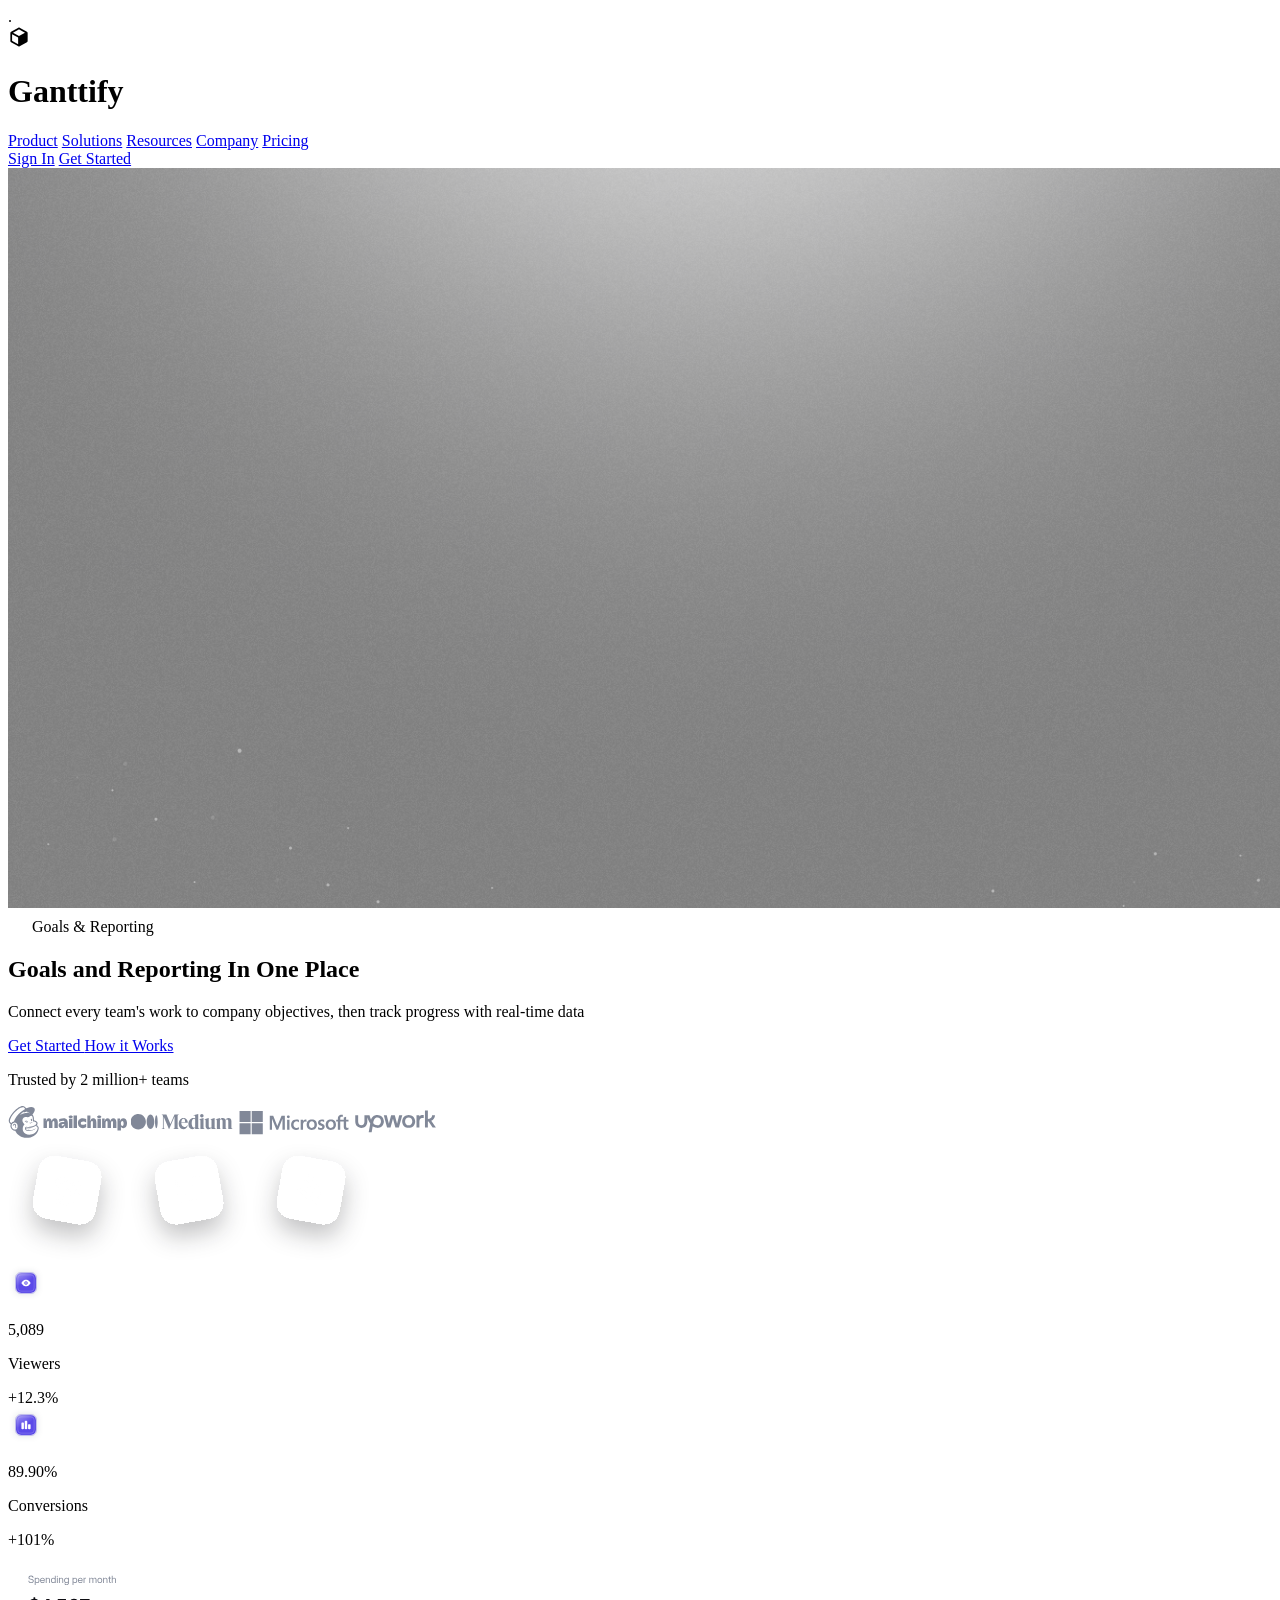
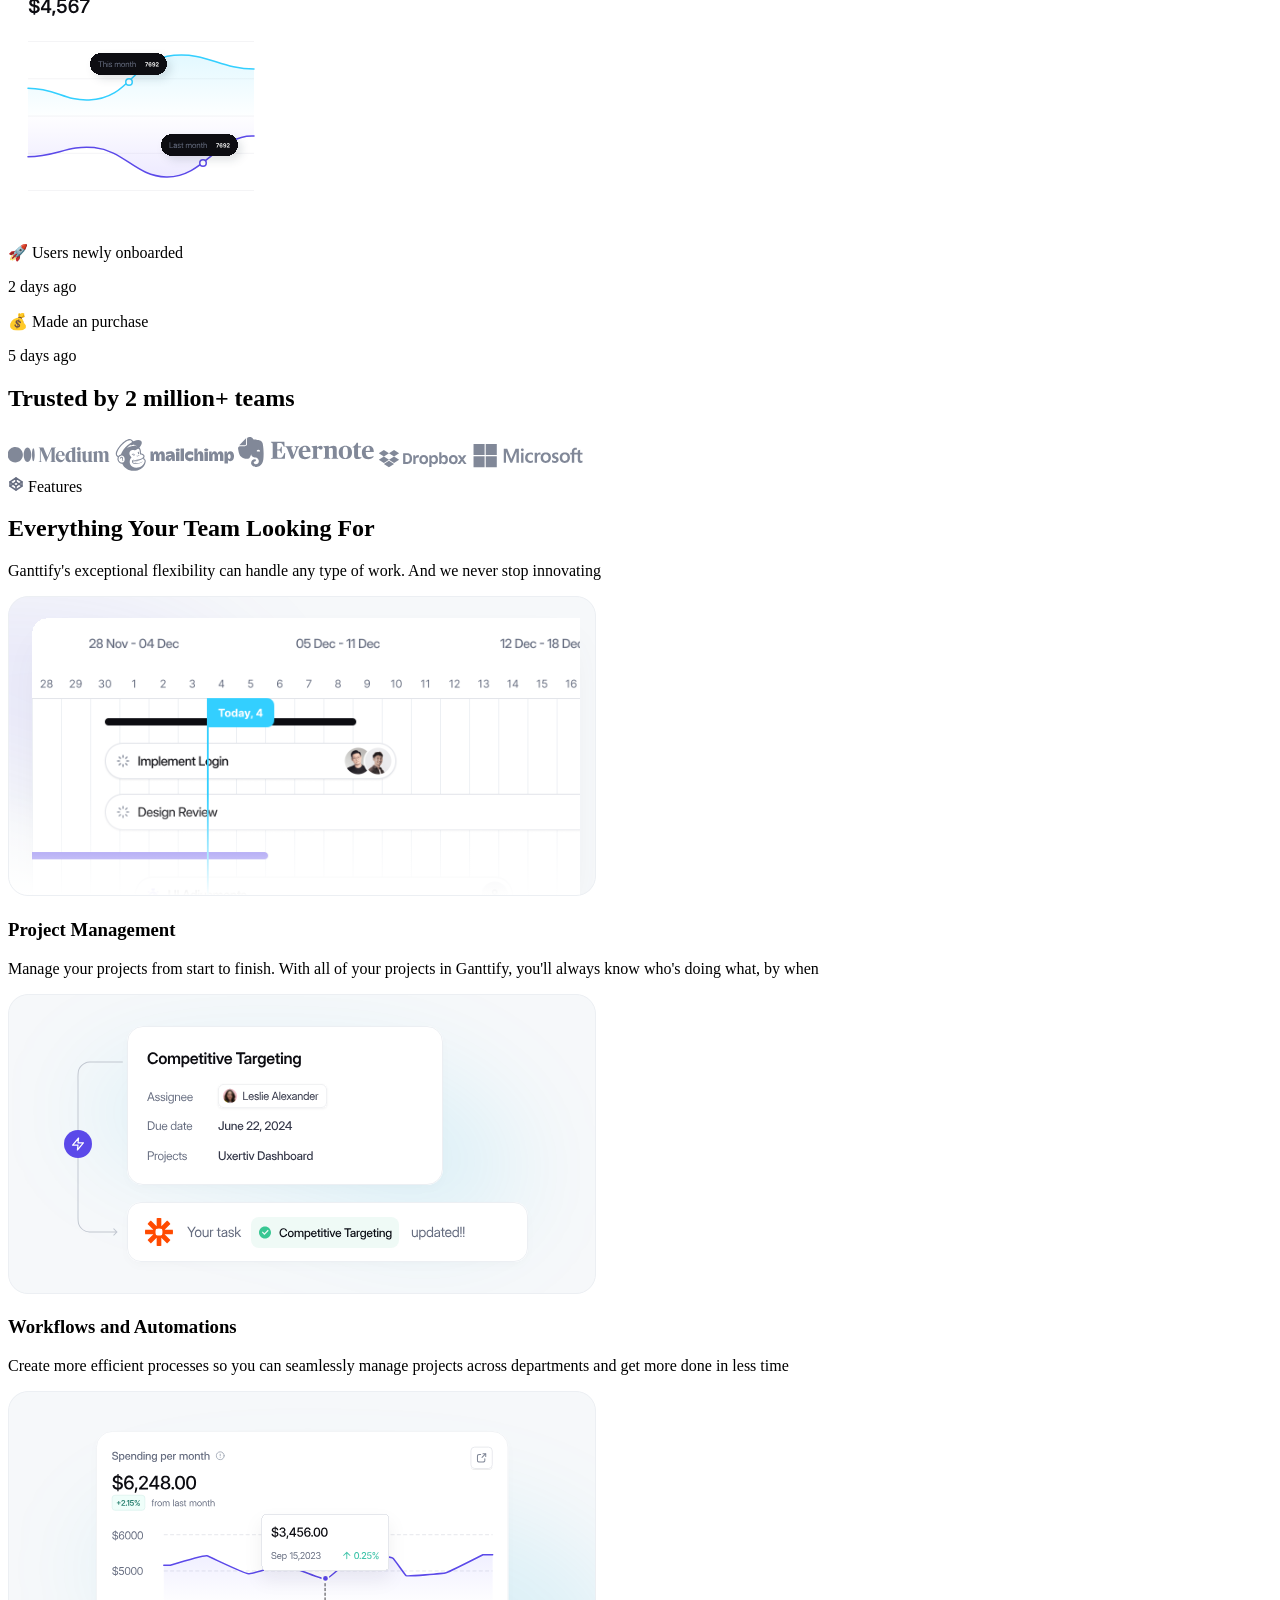
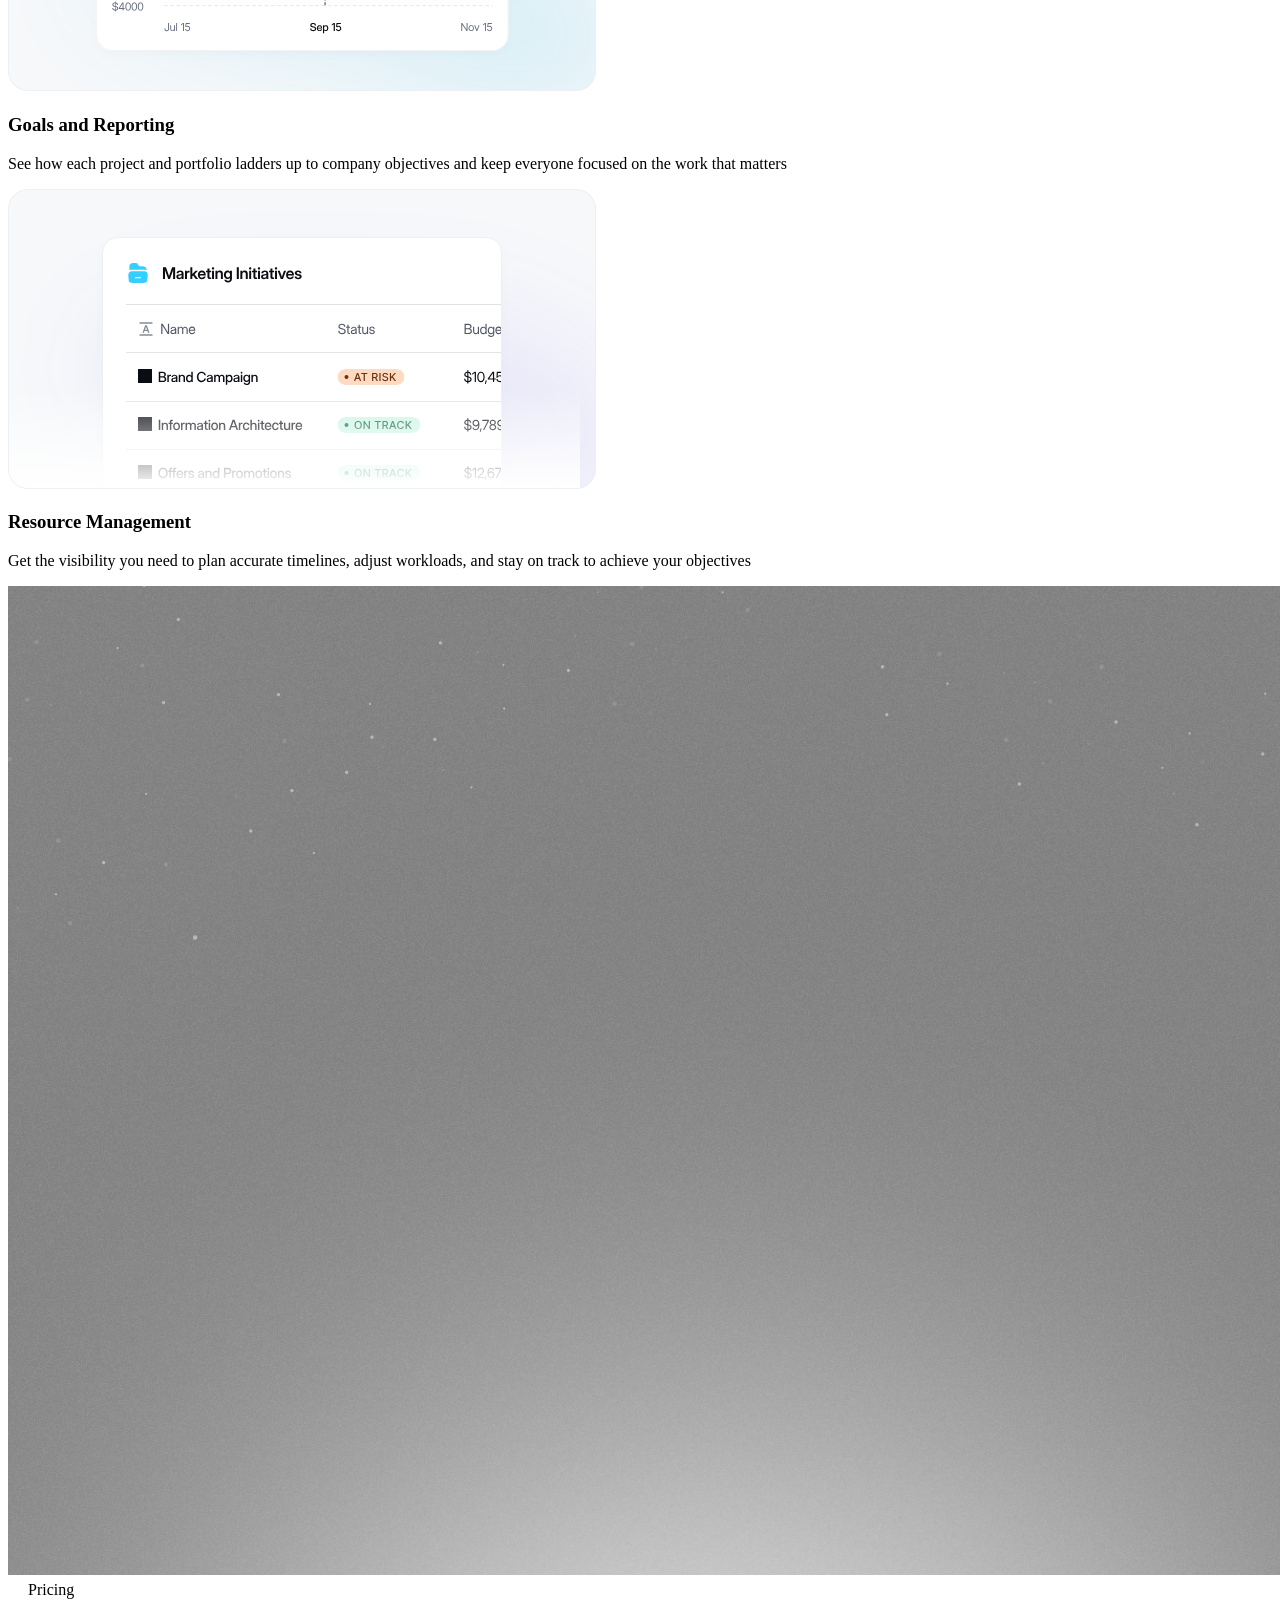
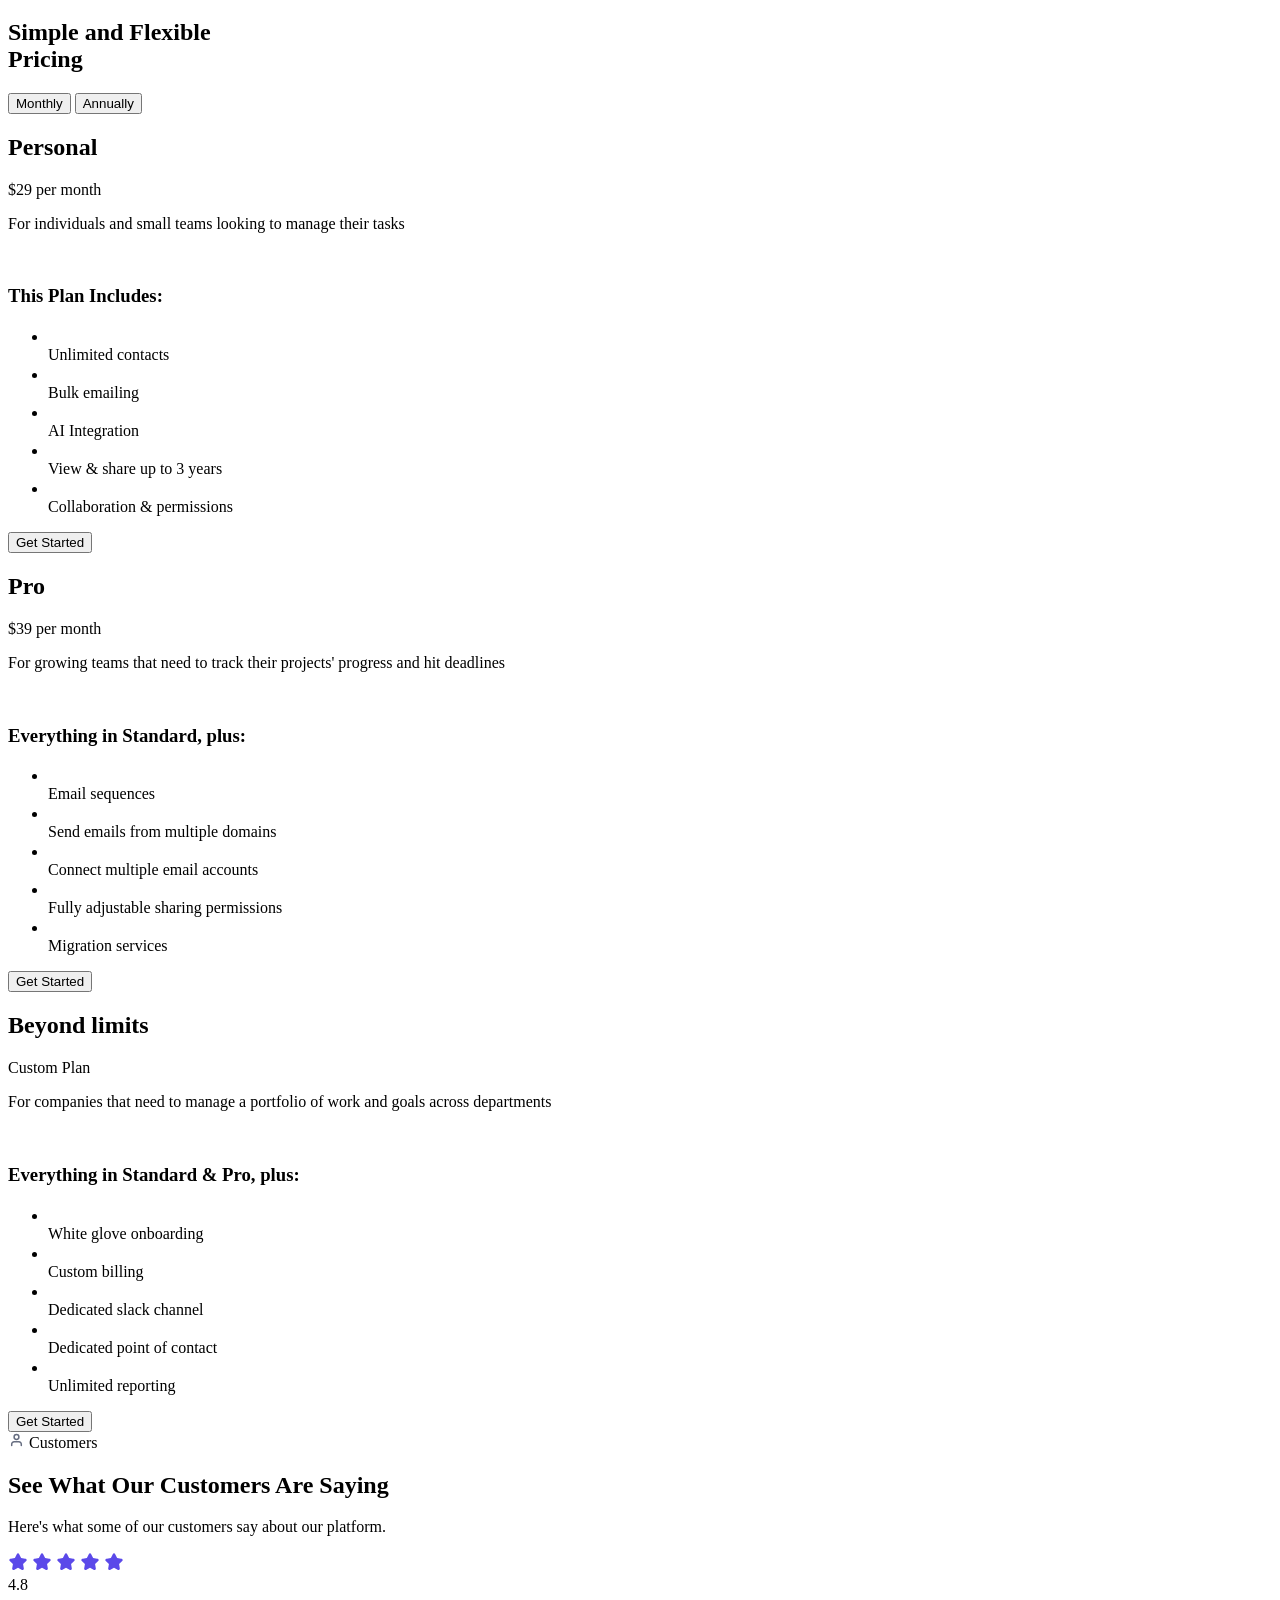
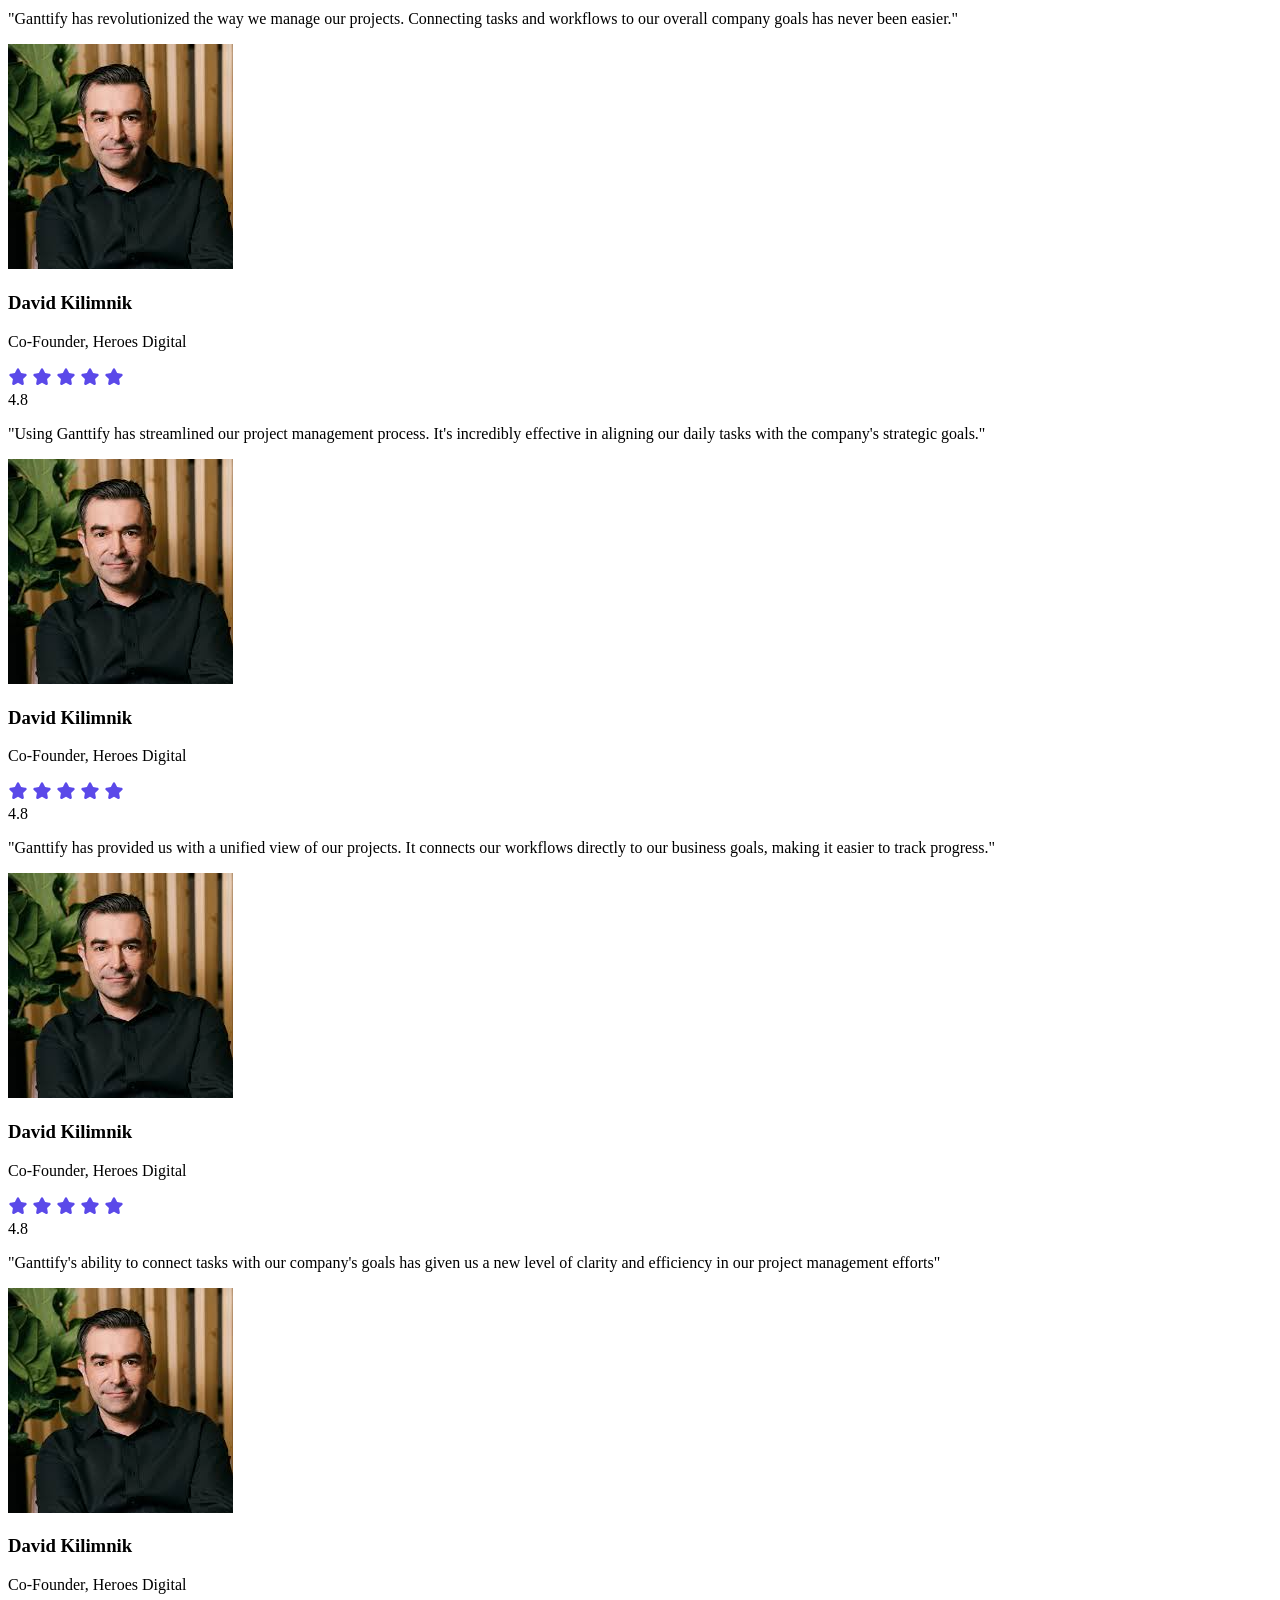
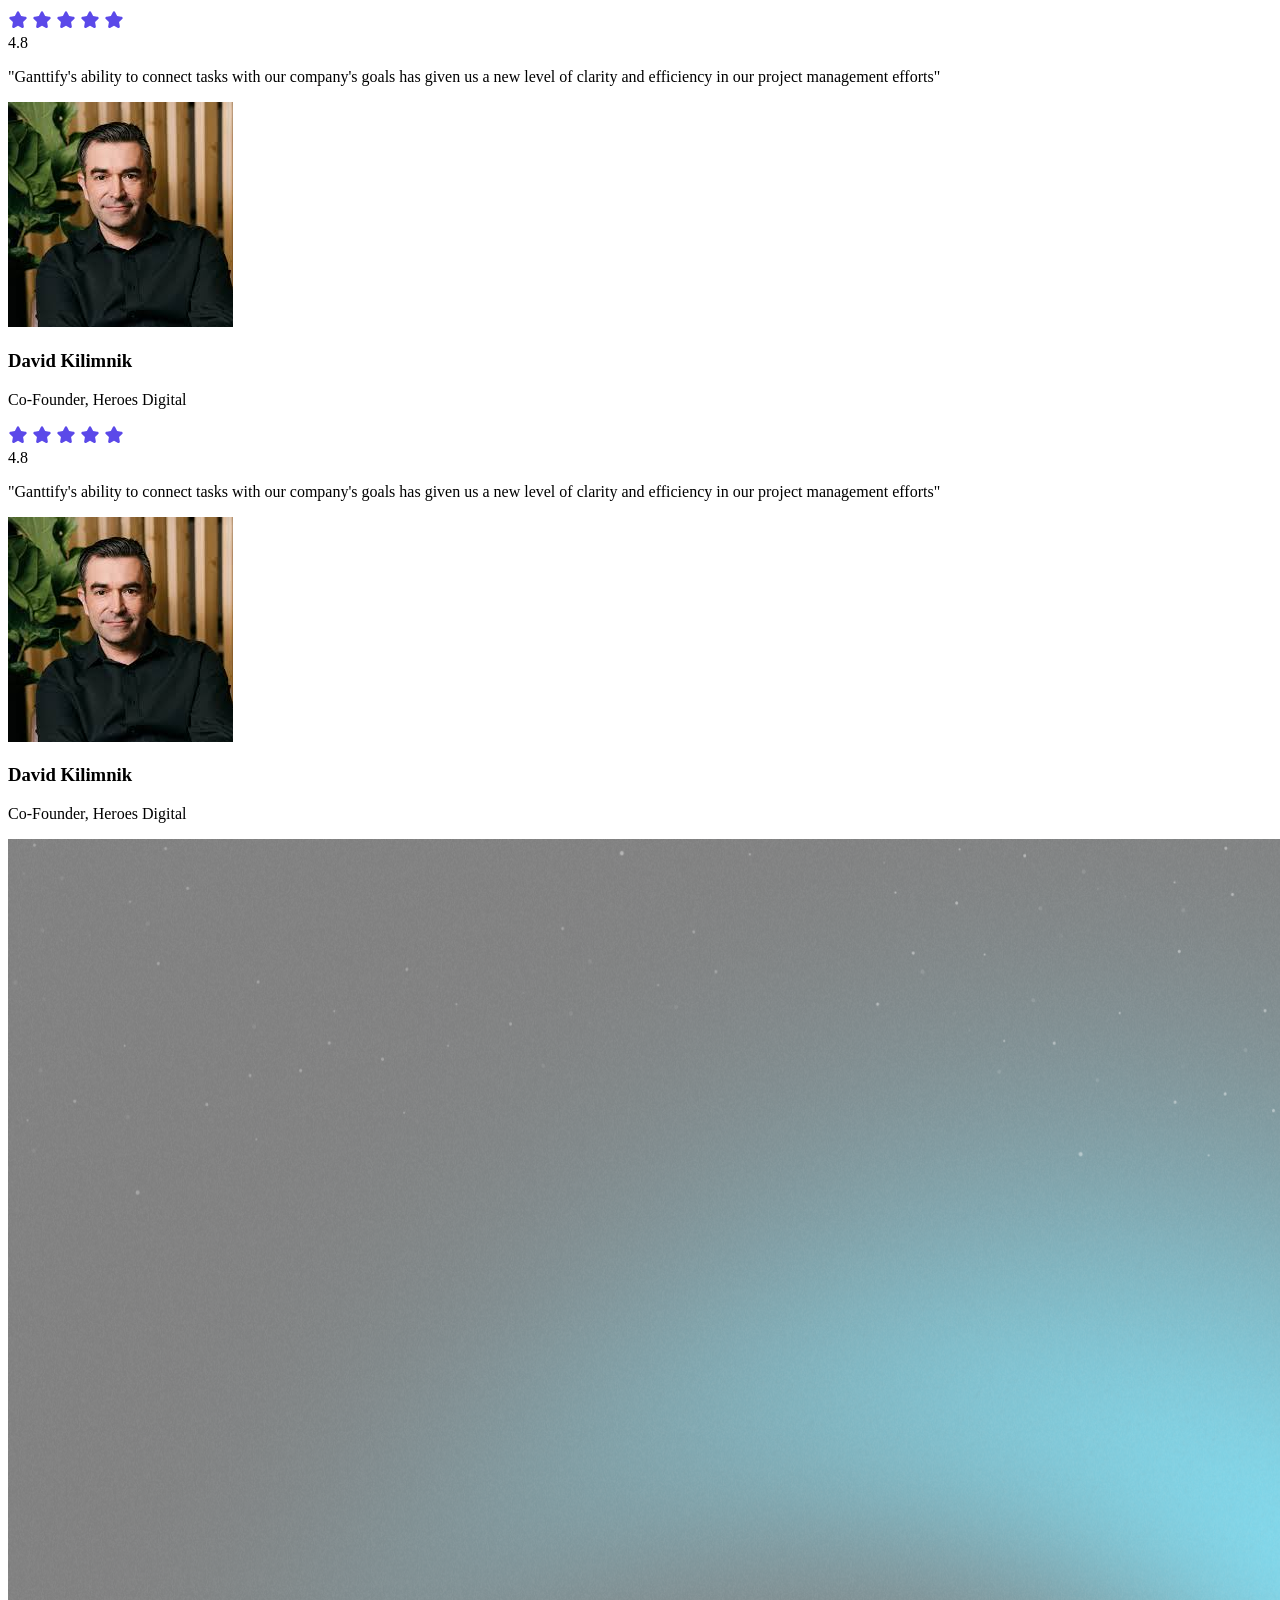
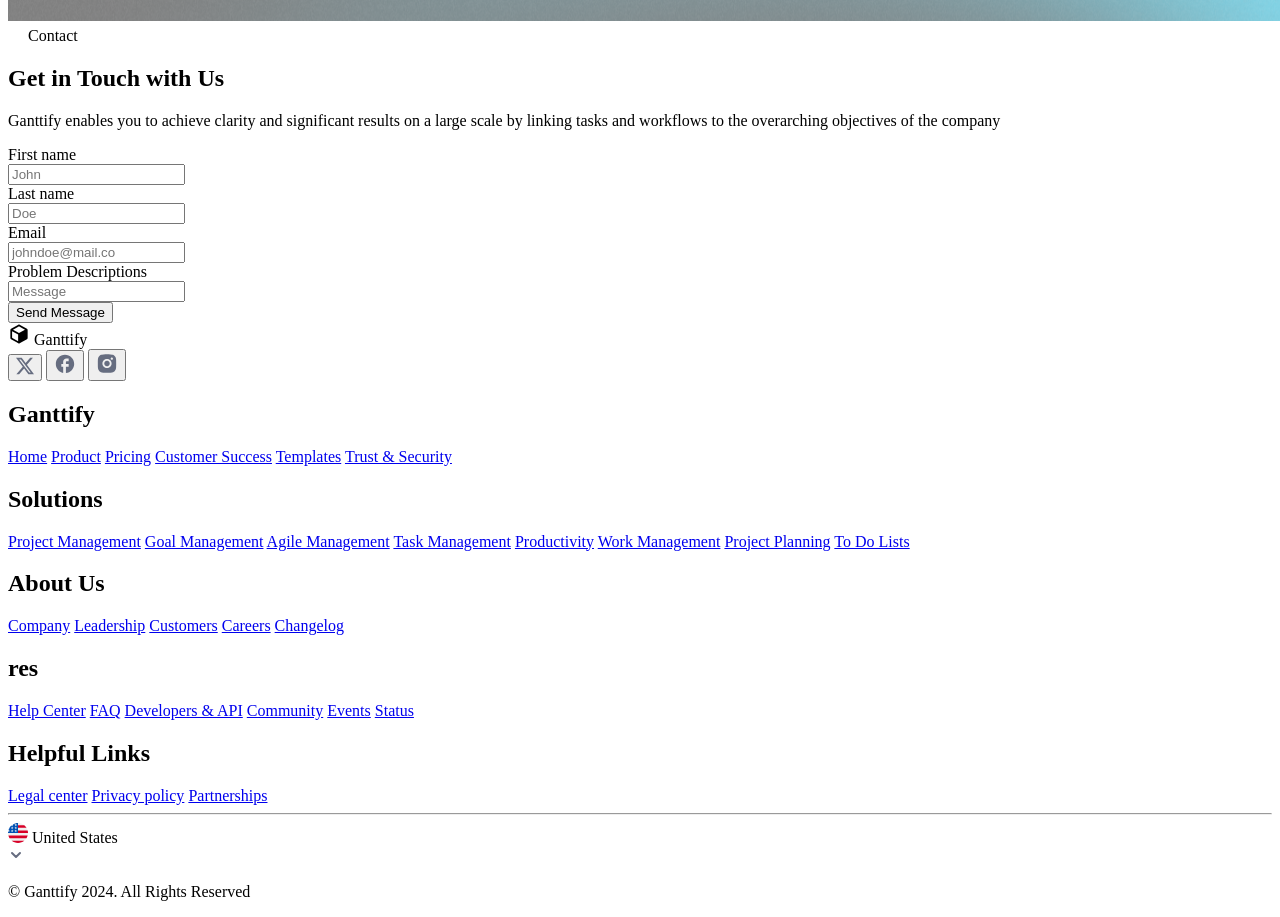
==== commit a125ebad: "test" ====
--- a/index.html
+++ b/index.html
@@ -6,7 +6,7 @@
     <title>Ganttify</title>
     <link rel="shortcut icon" href="./template/res/logo.svg" type="image/x-icon">
     <script src="https://cdn.tailwindcss.com"></script>
-    <link rel="stylesheet" href="style.css" />
+    <link rel="stylesheet" href="style.css" />. 
   </head>
   <body>
  <main id="desktop">
@@ -30,9 +30,9 @@
         <nav
           class="flex gap-4 justify-center items-center self-stretch my-auto text-sm font-medium tracking-tight leading-relaxed min-w-[240px]"
         >
-          <a href="#product" class="gap-2 self-stretch p-2 my-auto rounded-md"
+          <a href="./index copy.html" class="gap-2 bg-red-500 self-stretch p-2 my-auto rounded-md"
             >Product</a
-          >
+          > 
           <a href="#solutions" class="gap-2 self-stretch p-2 my-auto rounded-md"
             >Solutions</a
           >
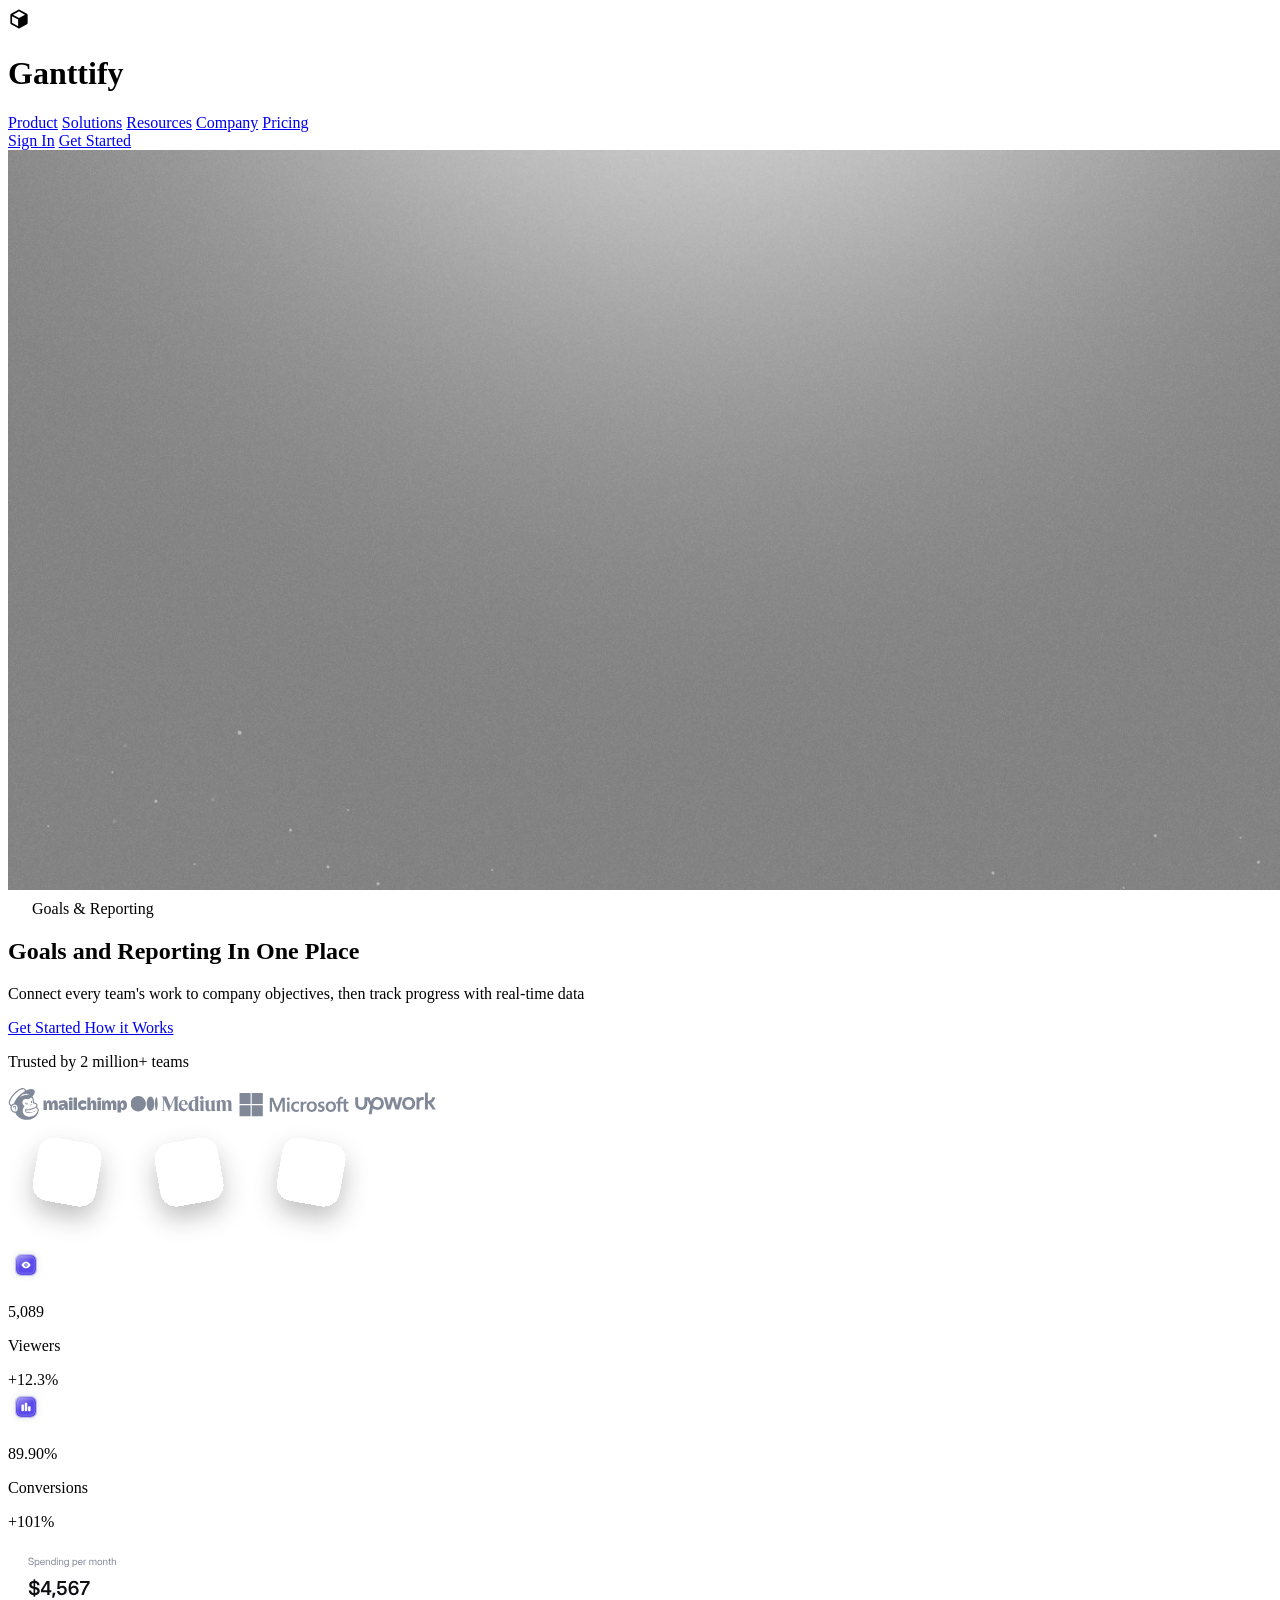
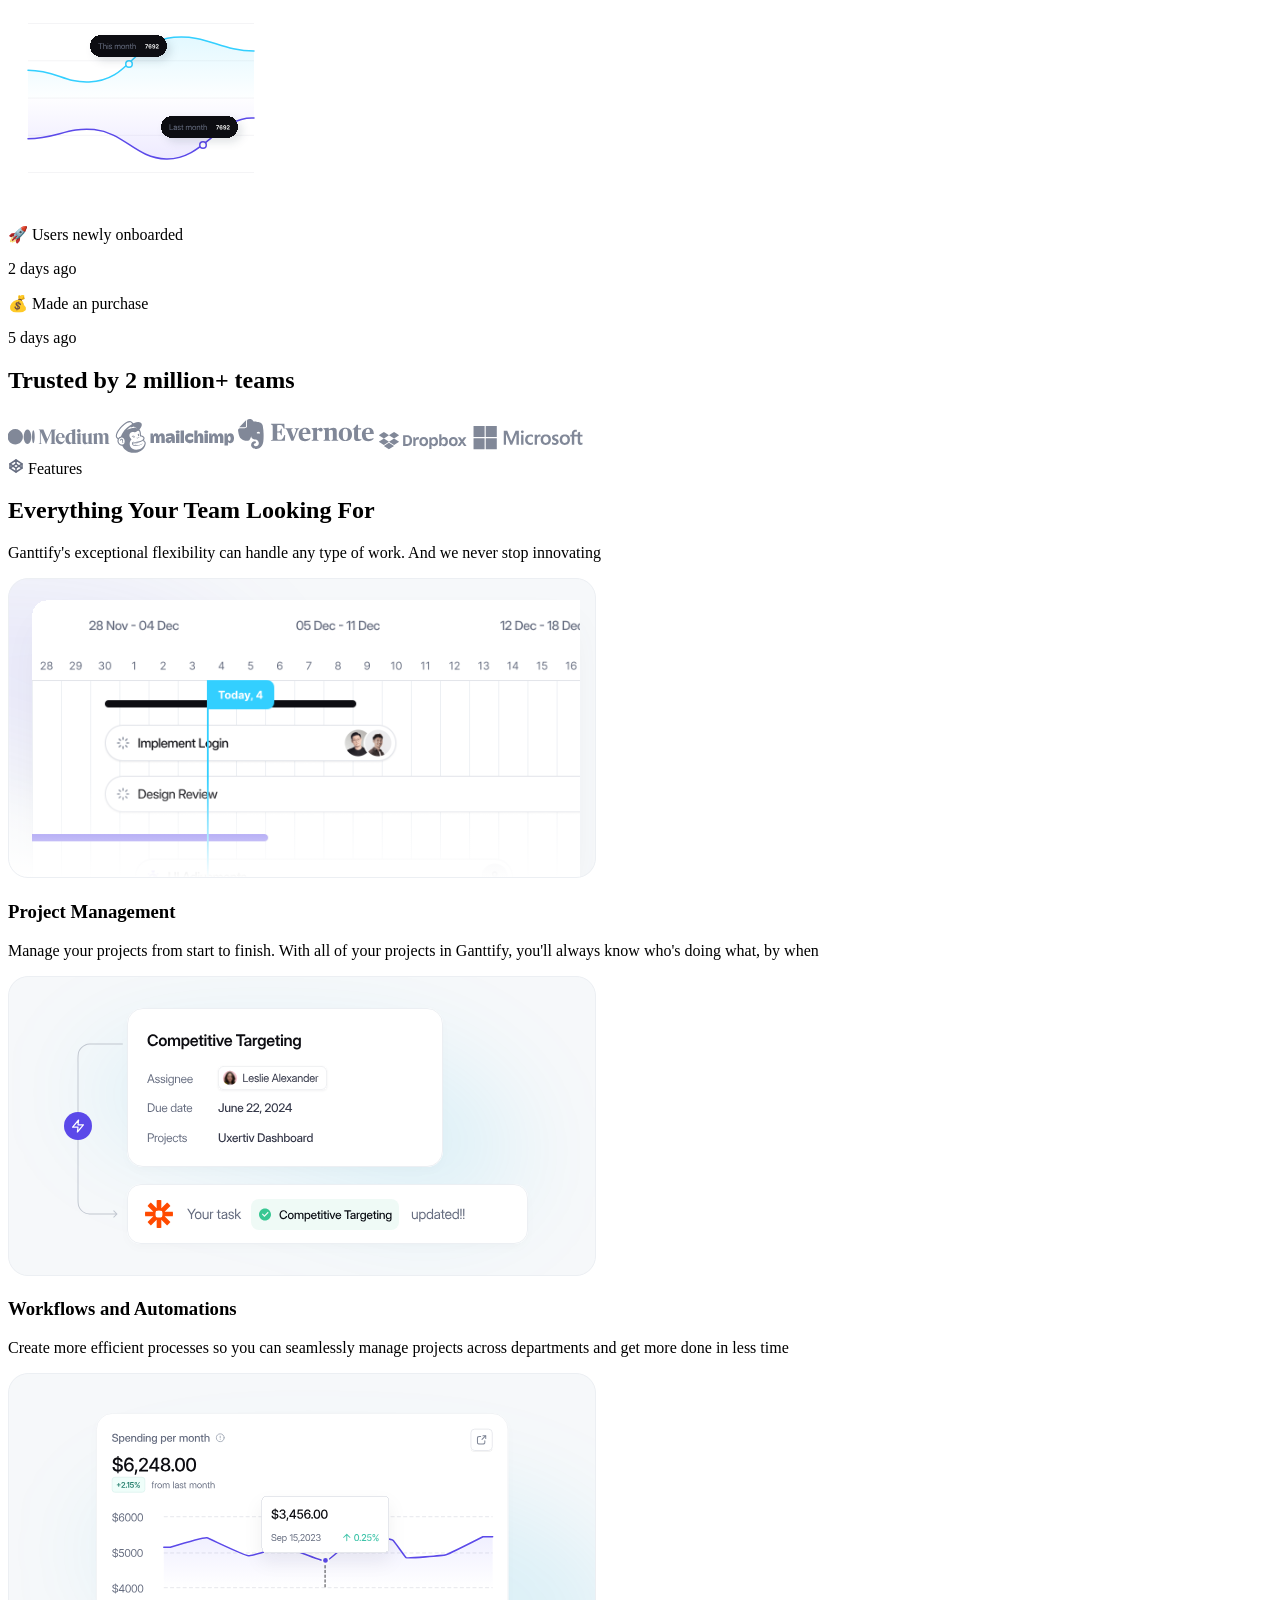
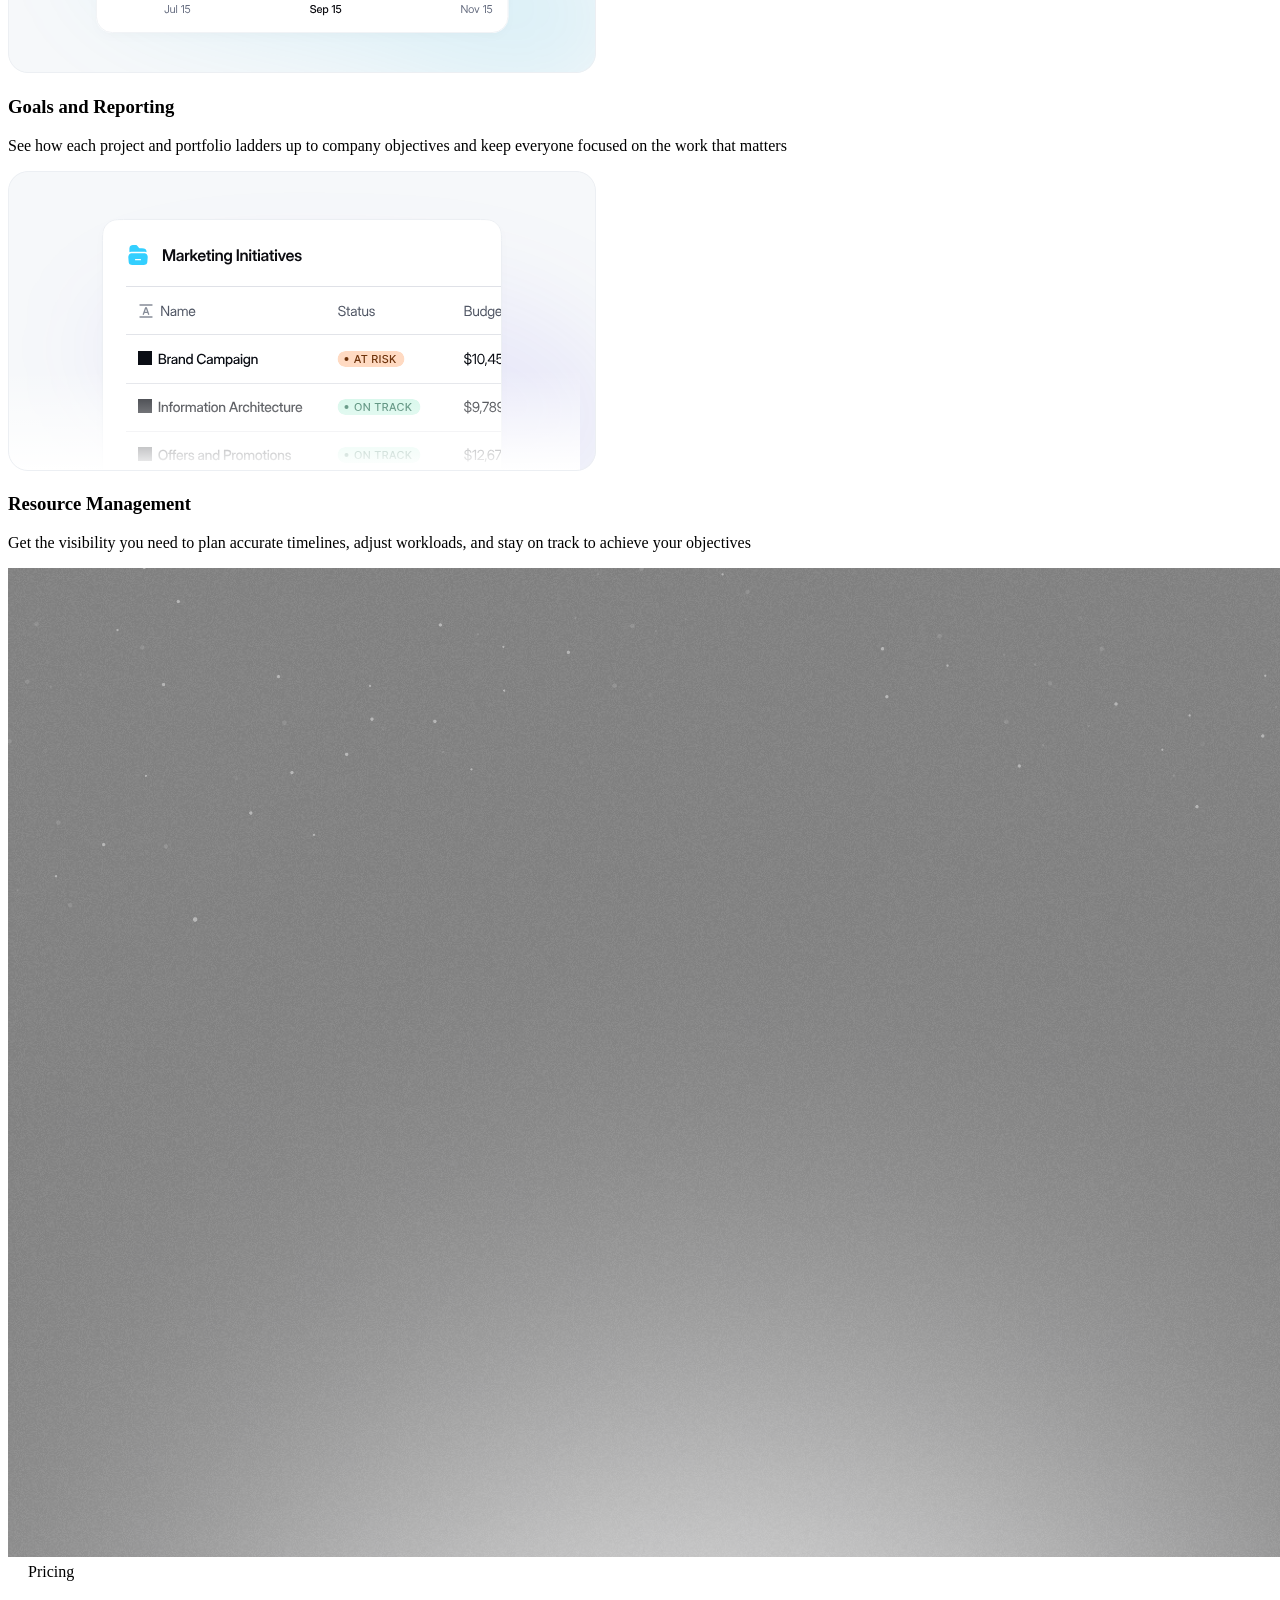
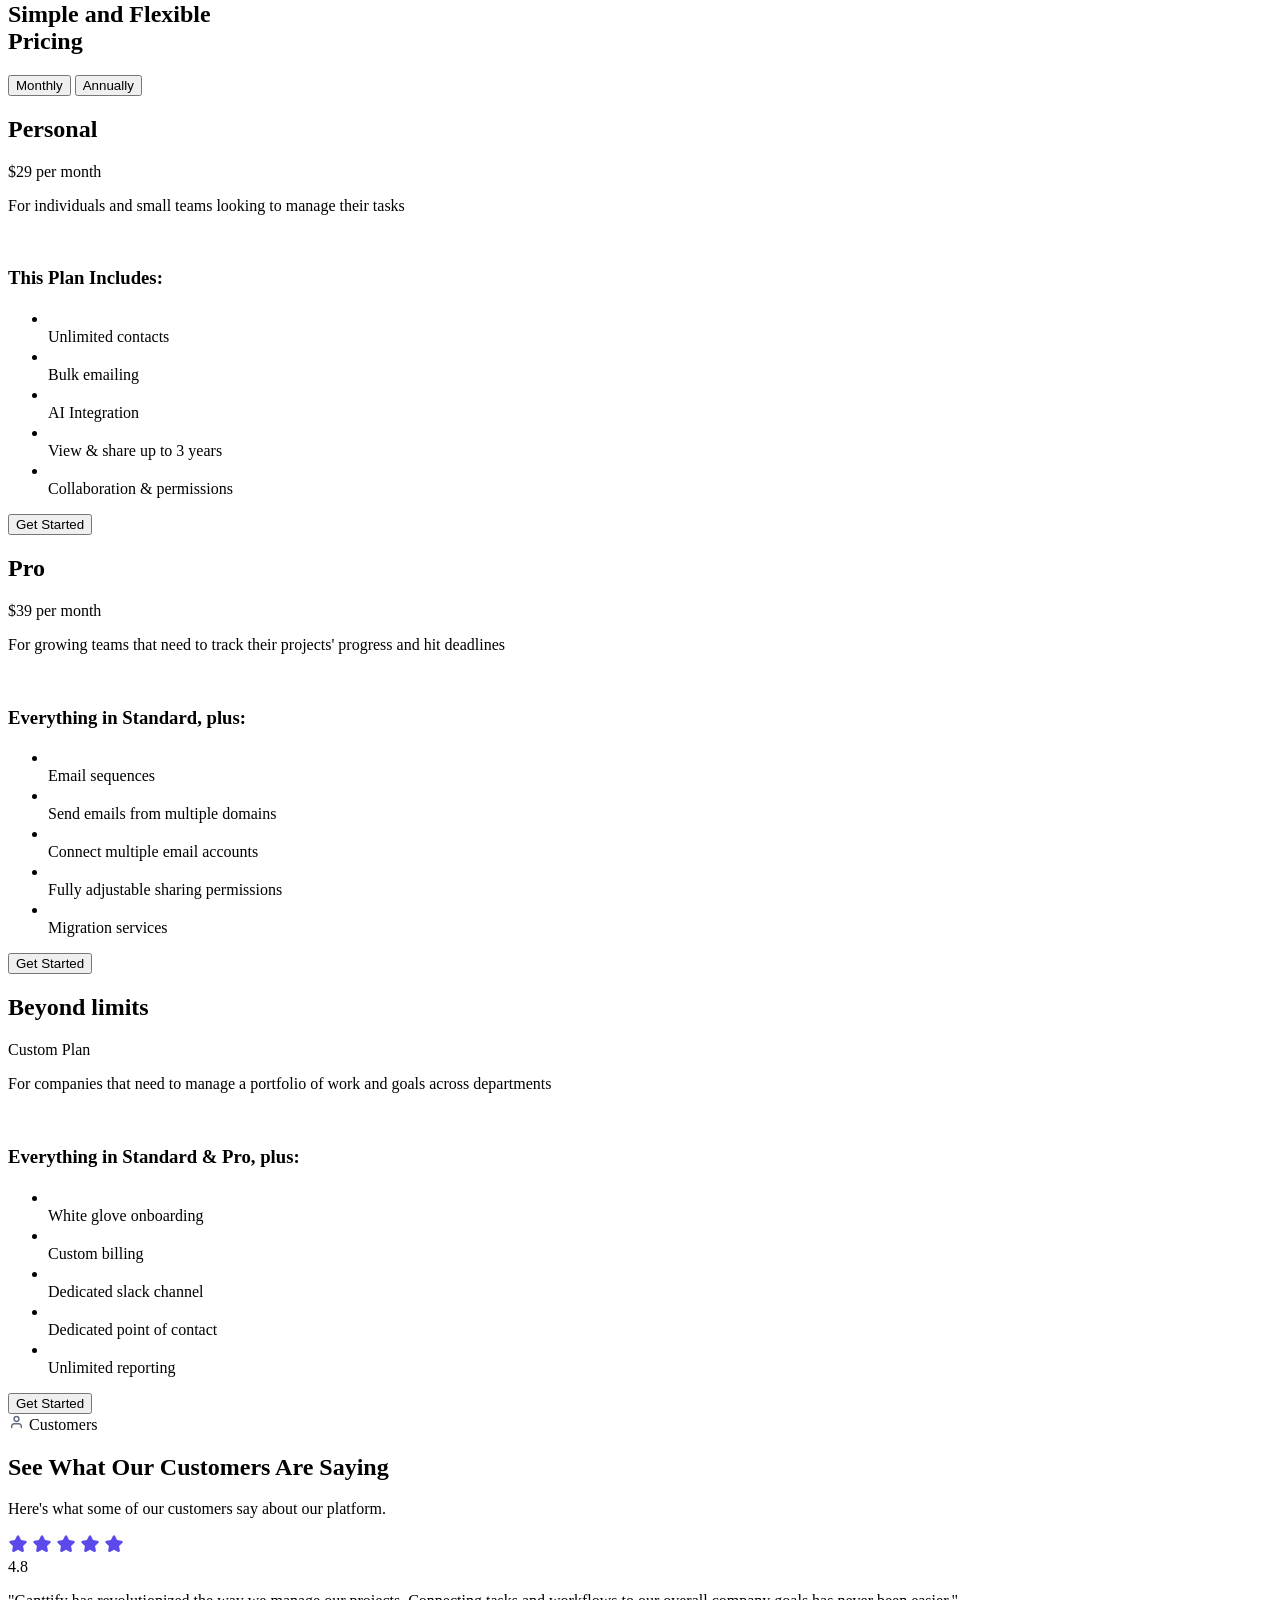
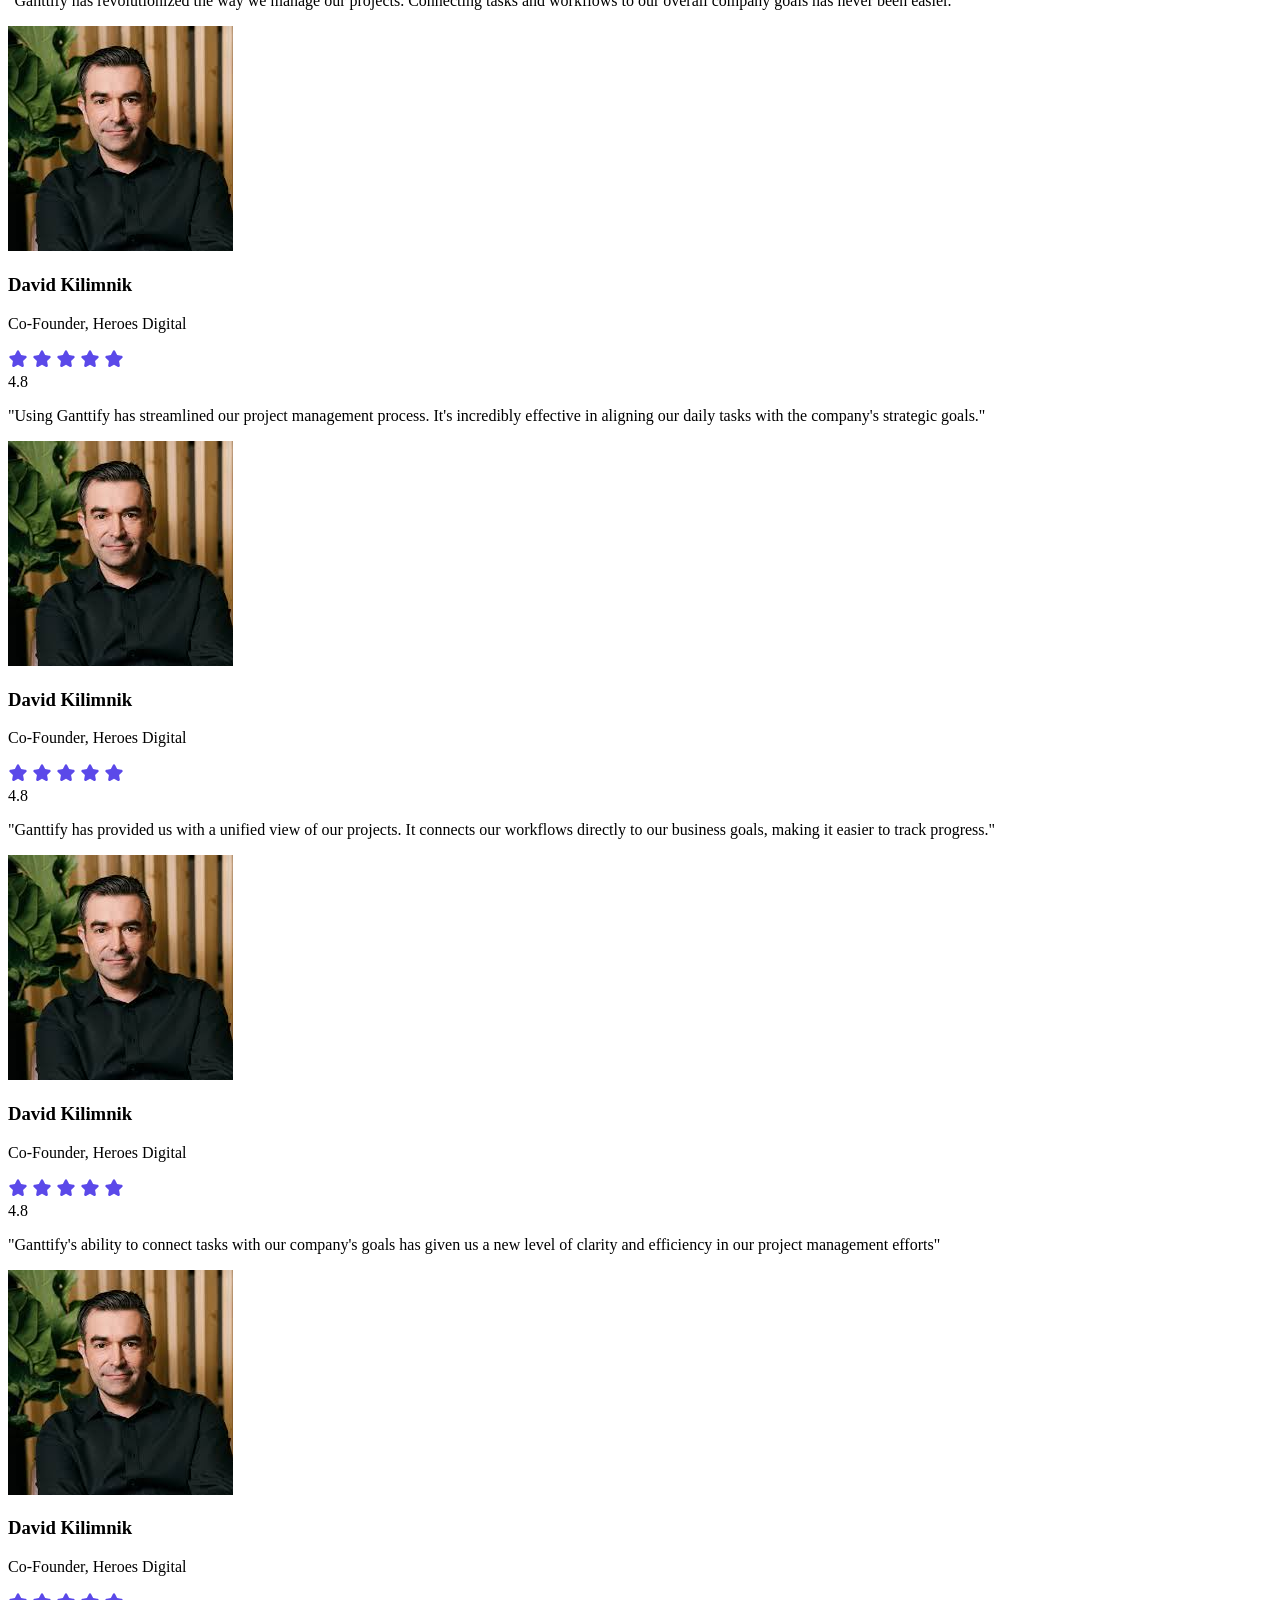
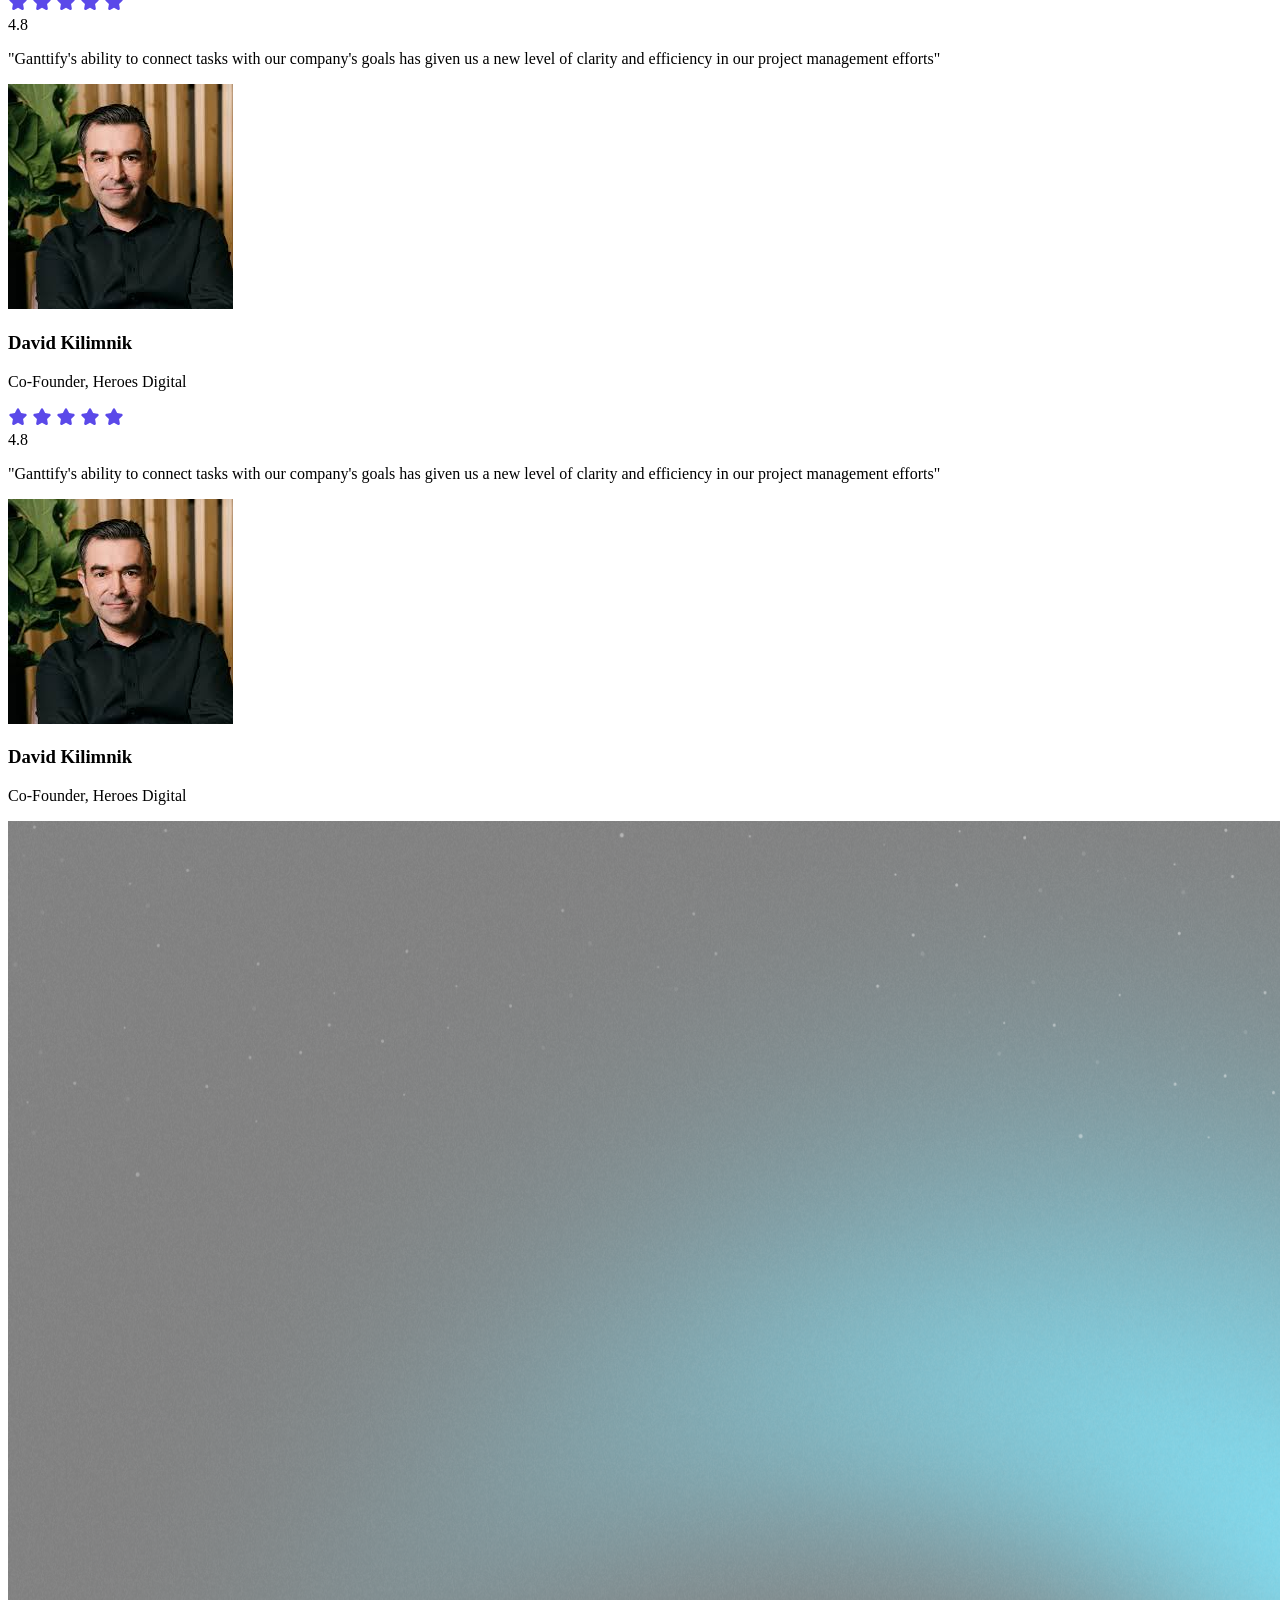
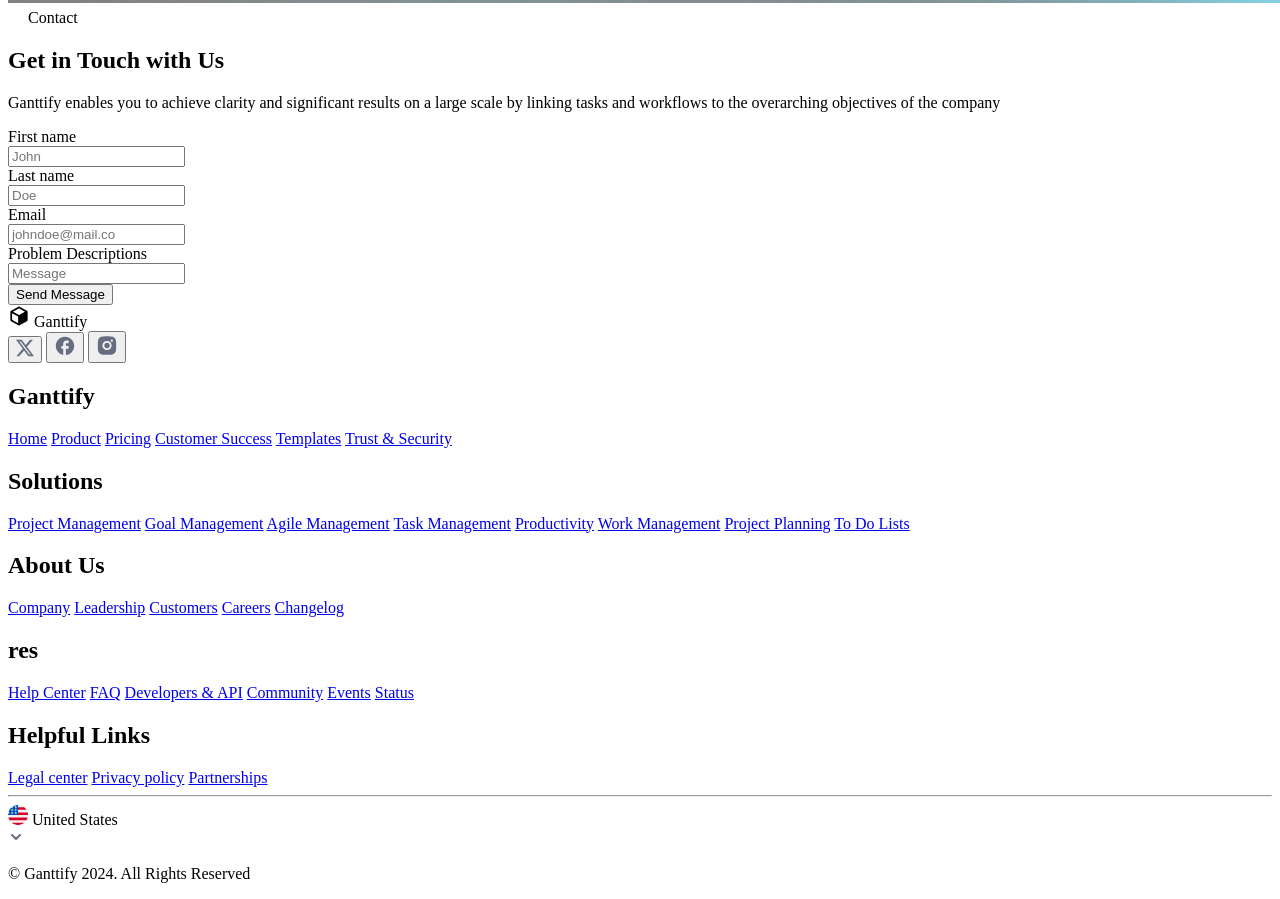
==== commit 8619e83a: "test" ====
--- a/index.html
+++ b/index.html
@@ -6,7 +6,7 @@
     <title>Ganttify</title>
     <link rel="shortcut icon" href="./template/res/logo.svg" type="image/x-icon">
     <script src="https://cdn.tailwindcss.com"></script>
-    <link rel="stylesheet" href="style.css" />. 
+    <link rel="stylesheet" href="style.css" />
   </head>
   <body>
  <main id="desktop">
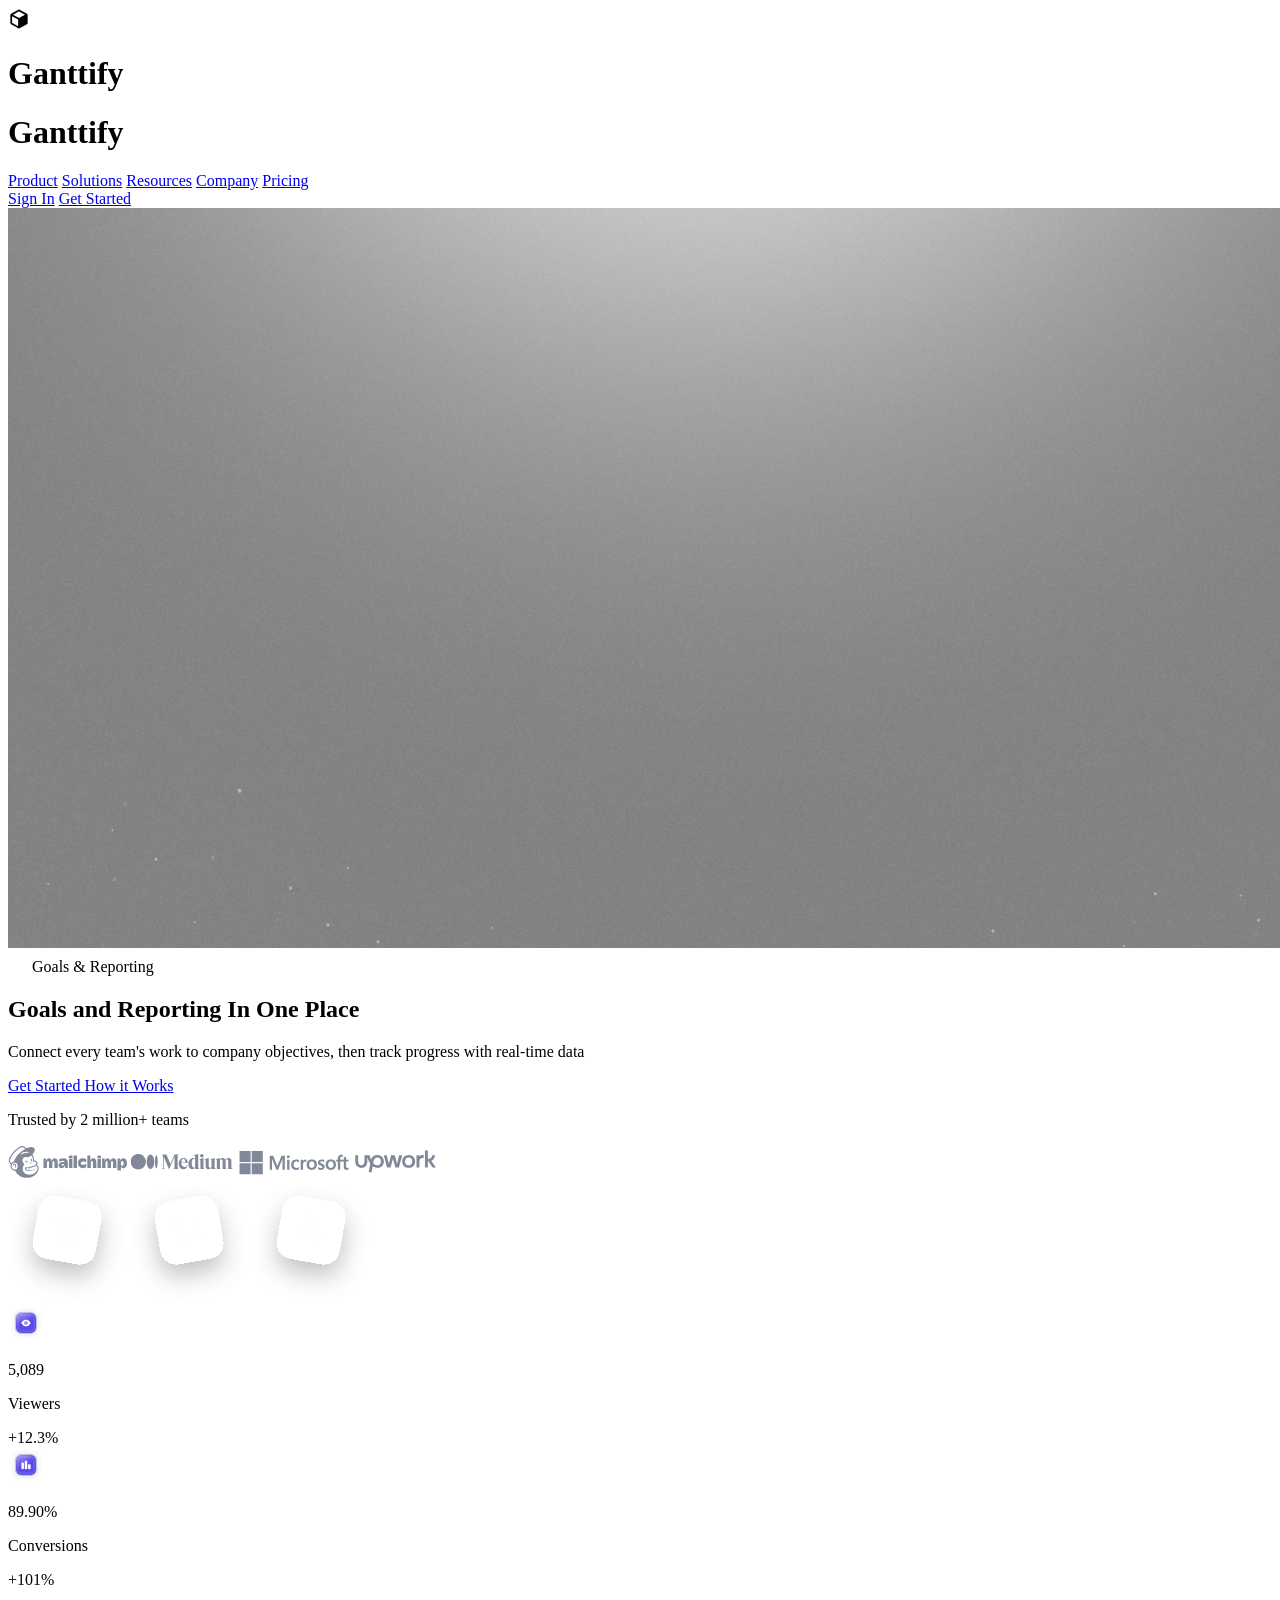
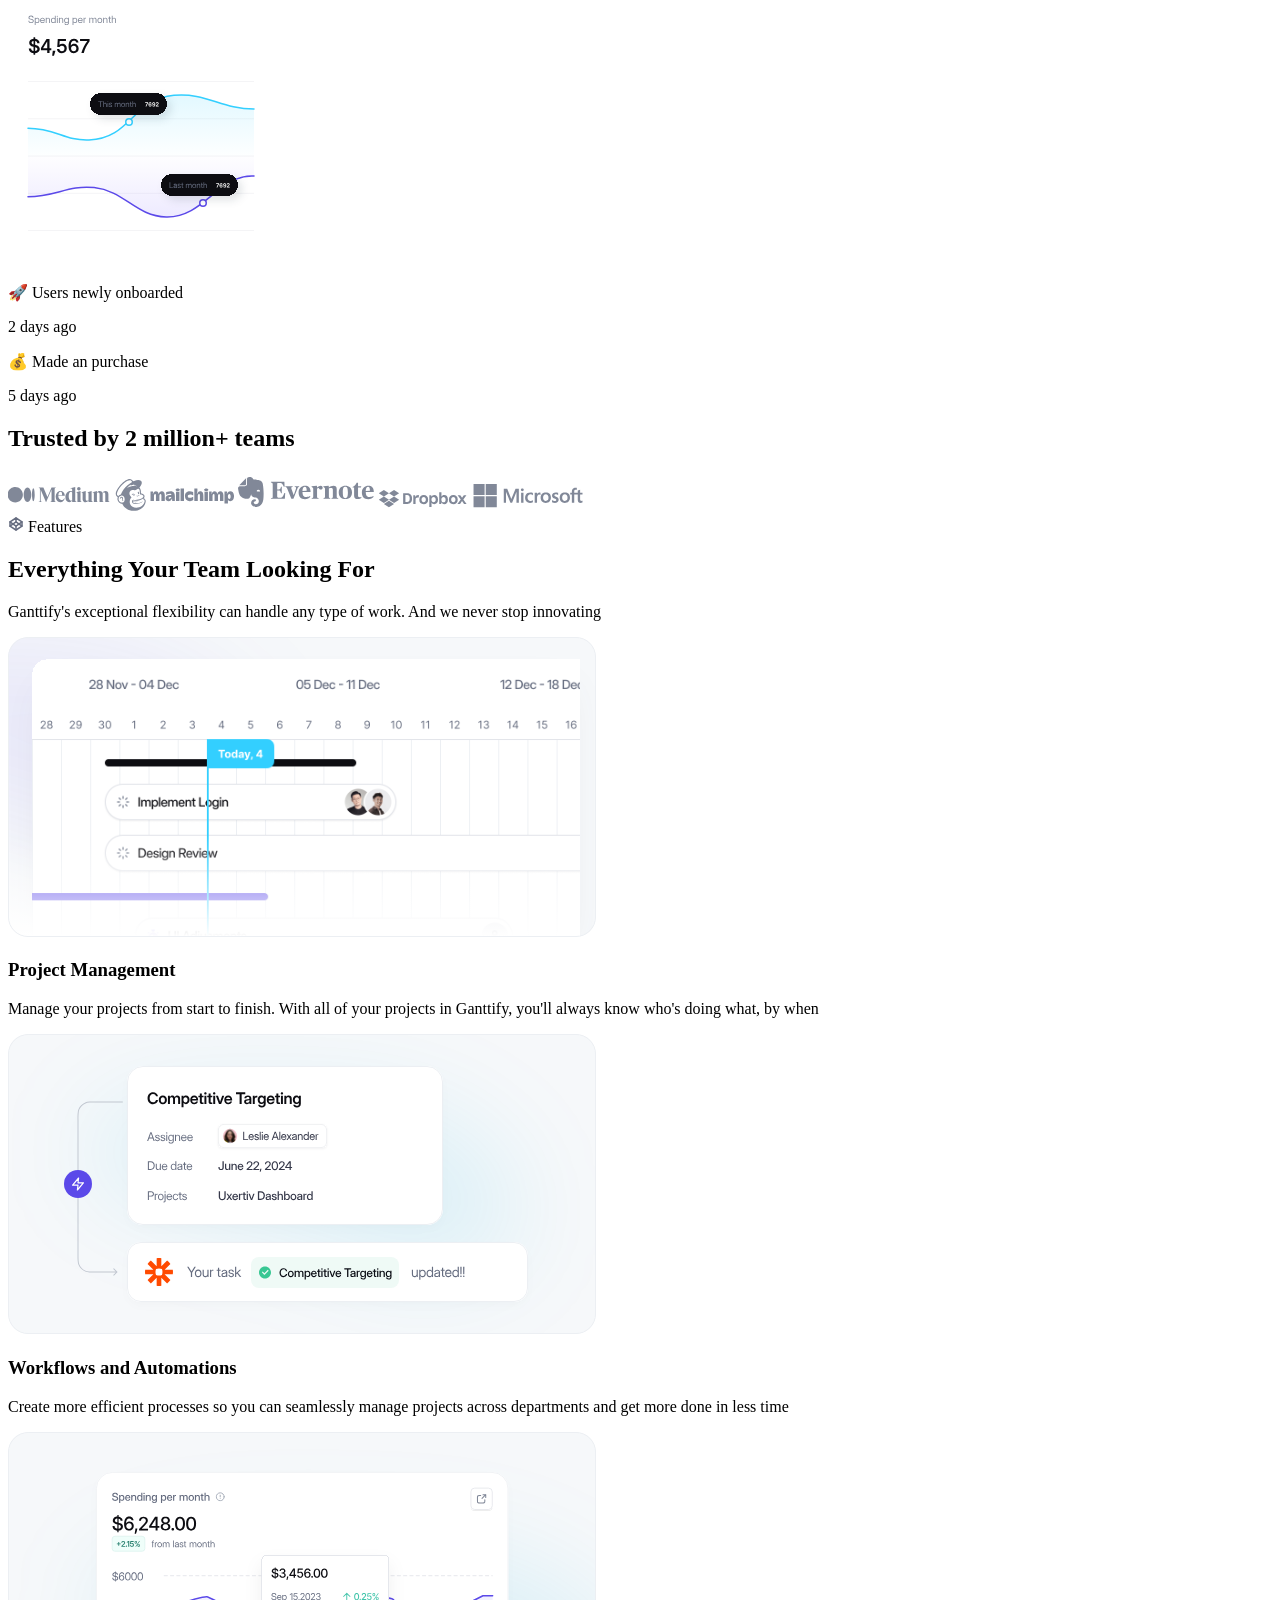
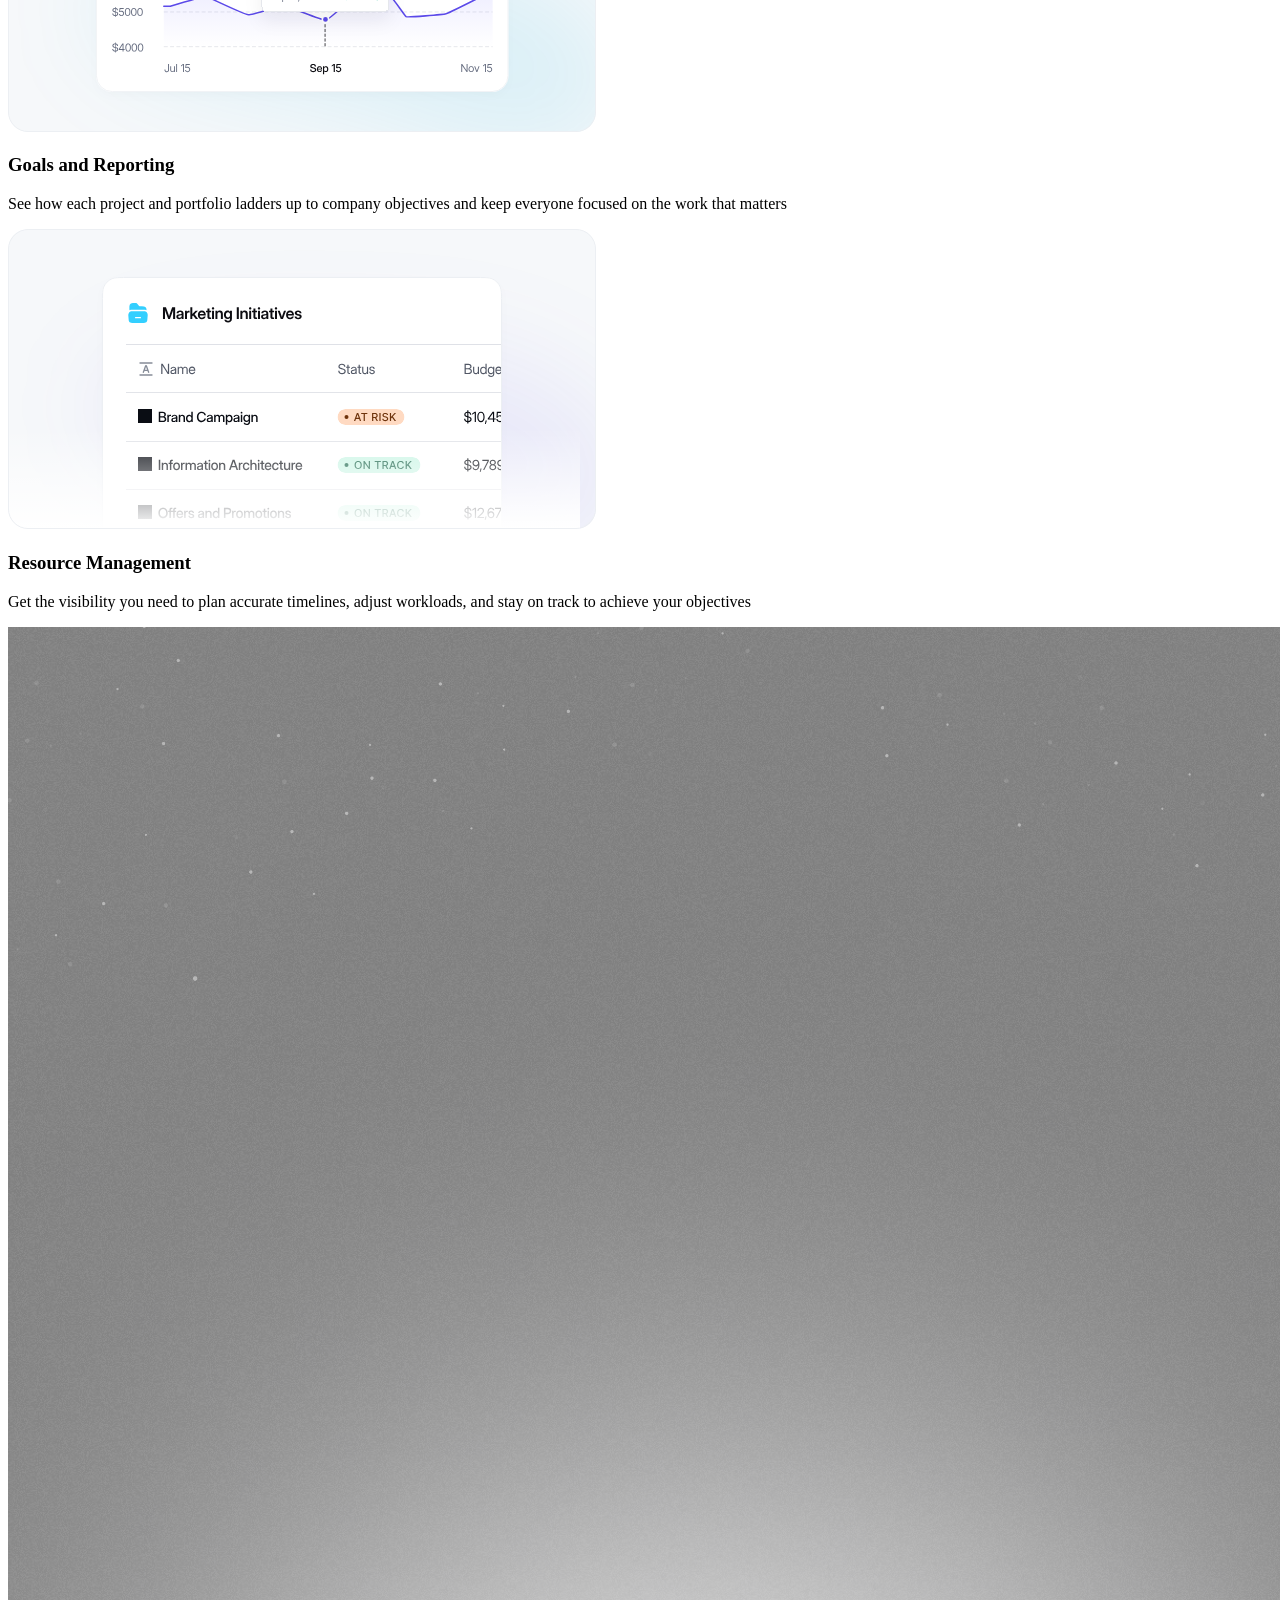
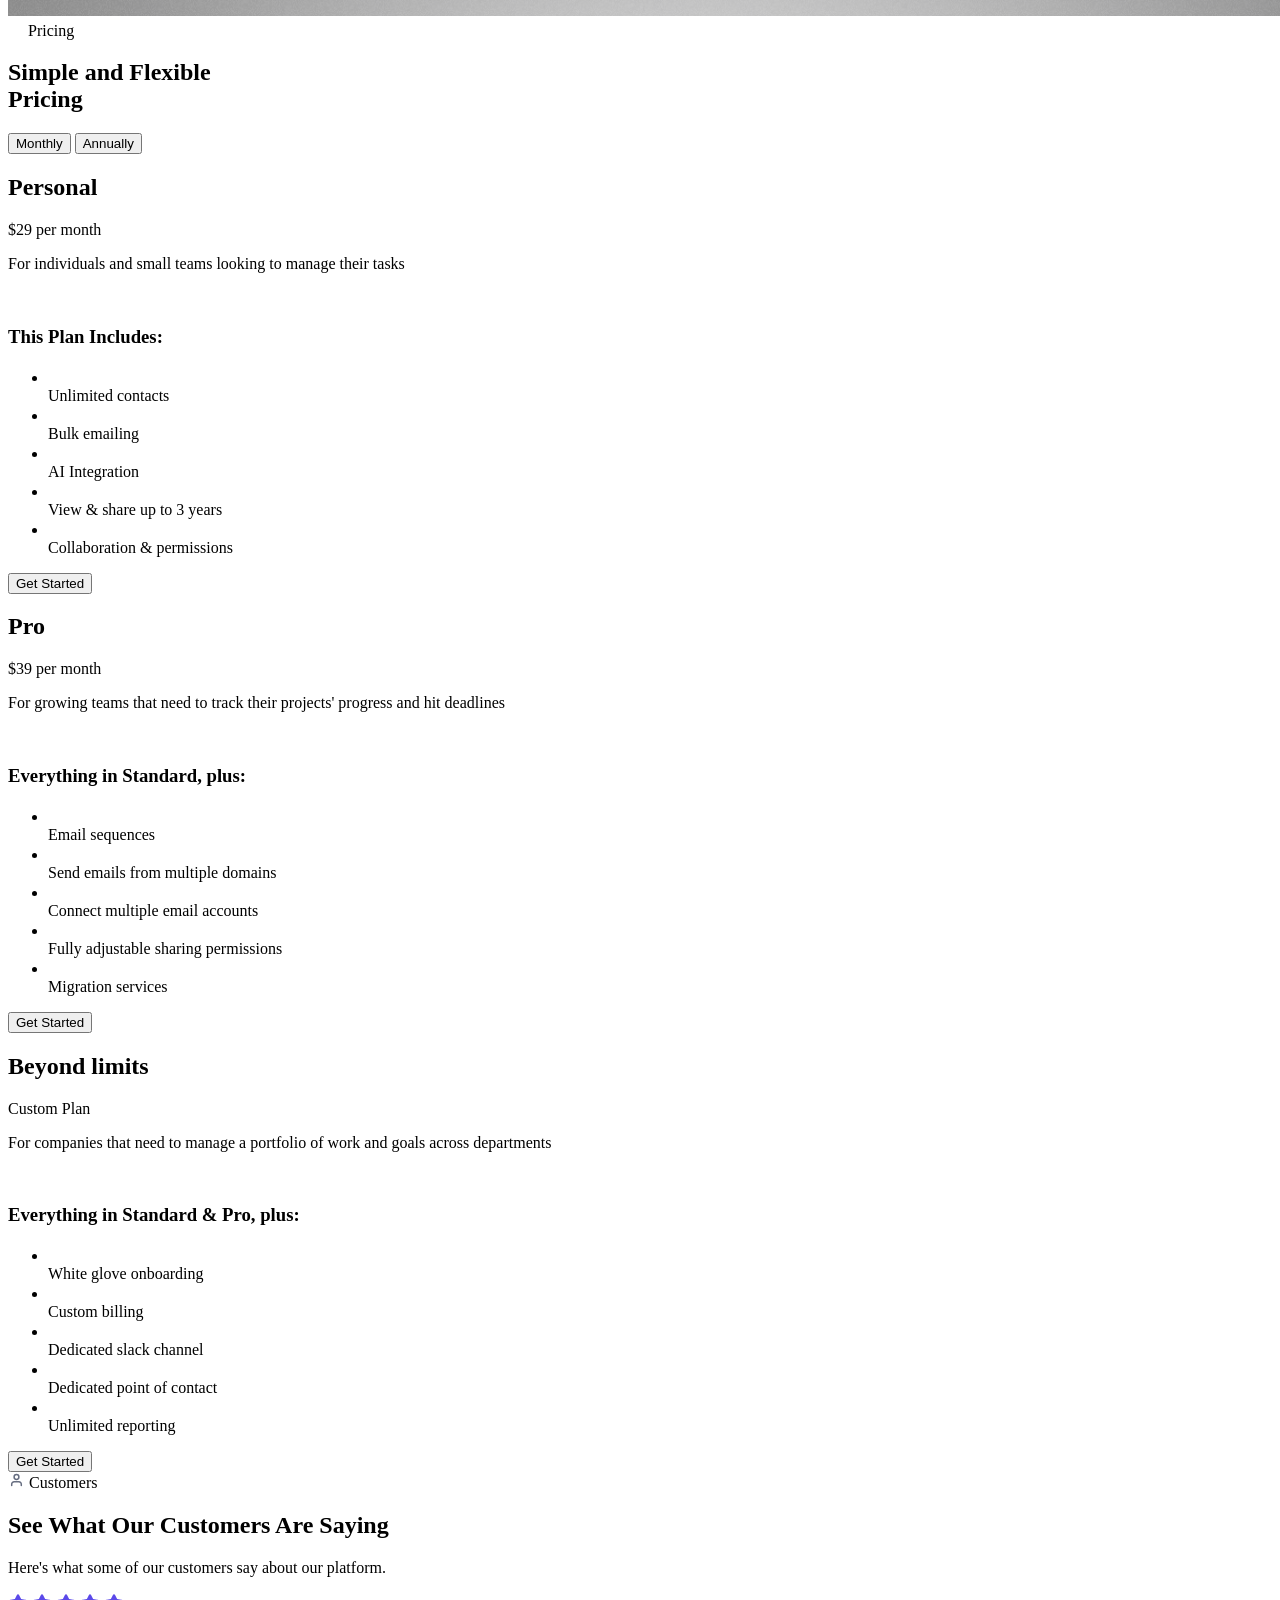
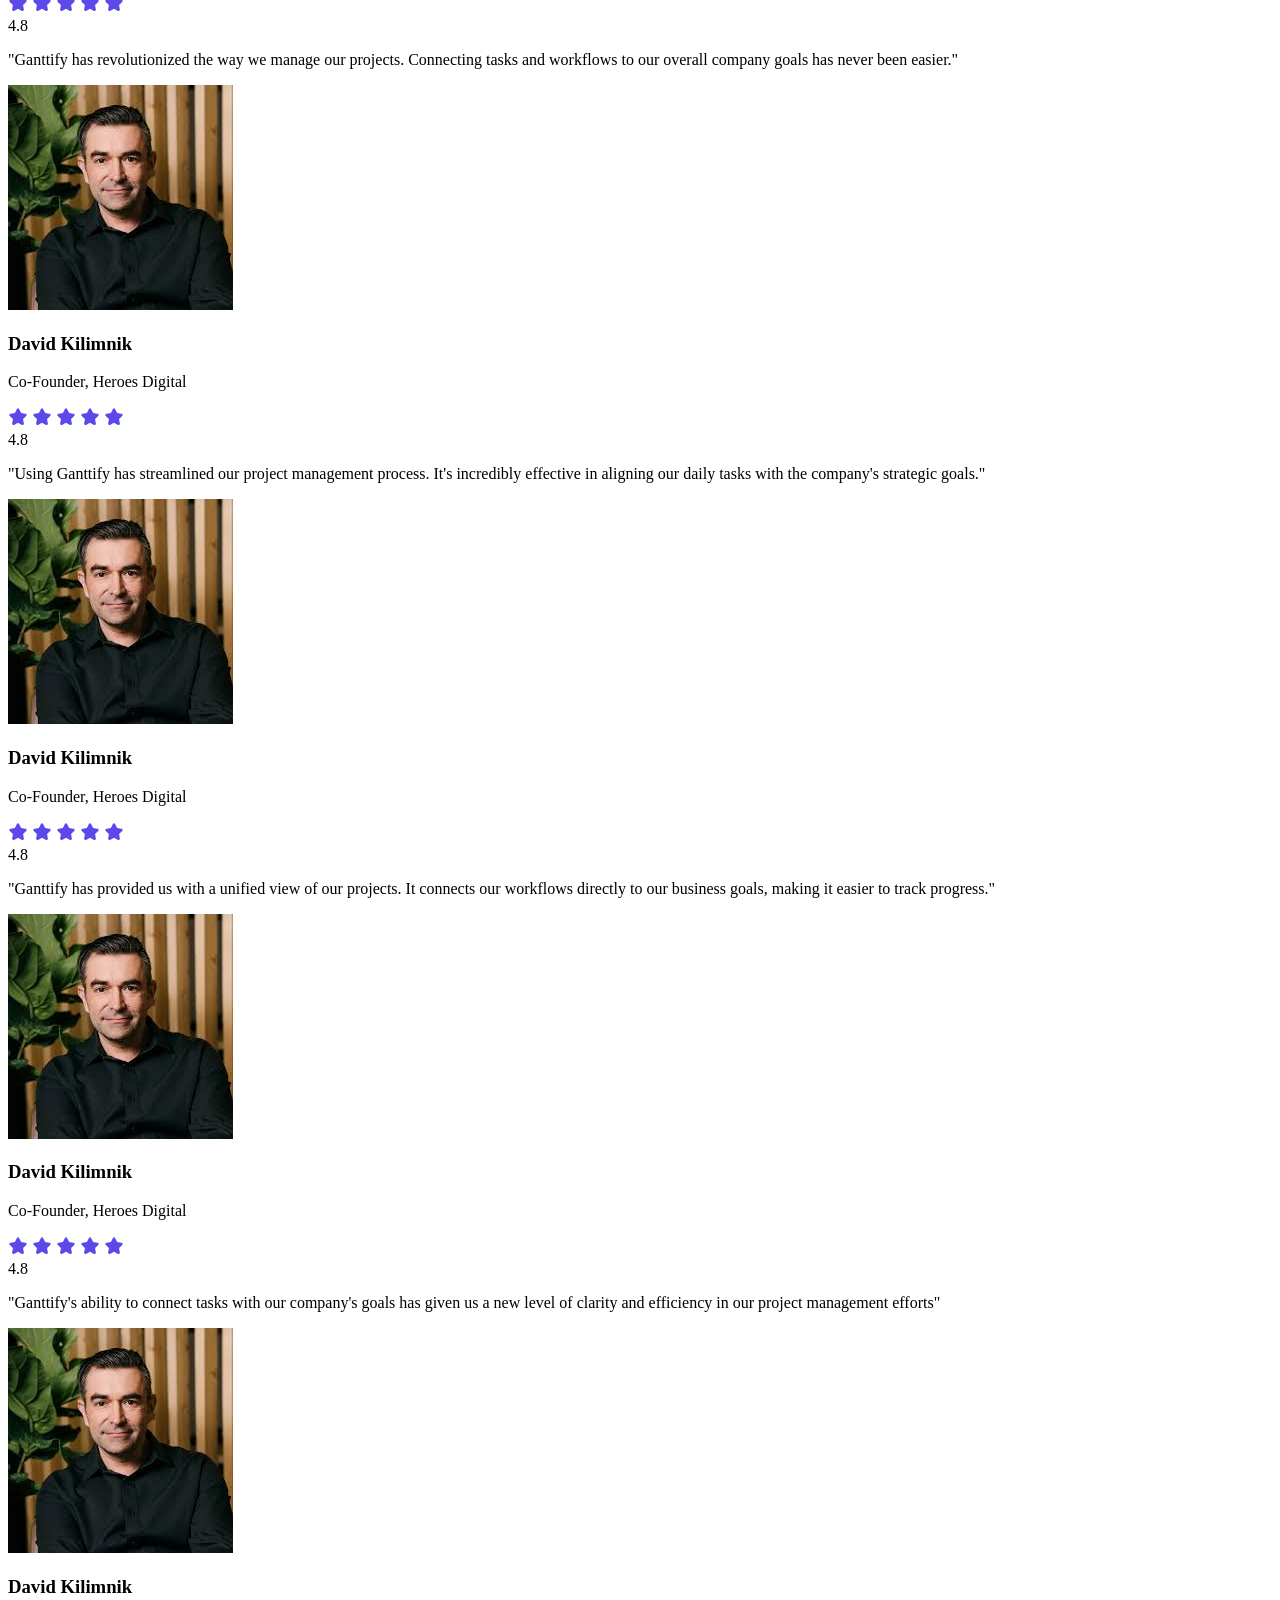
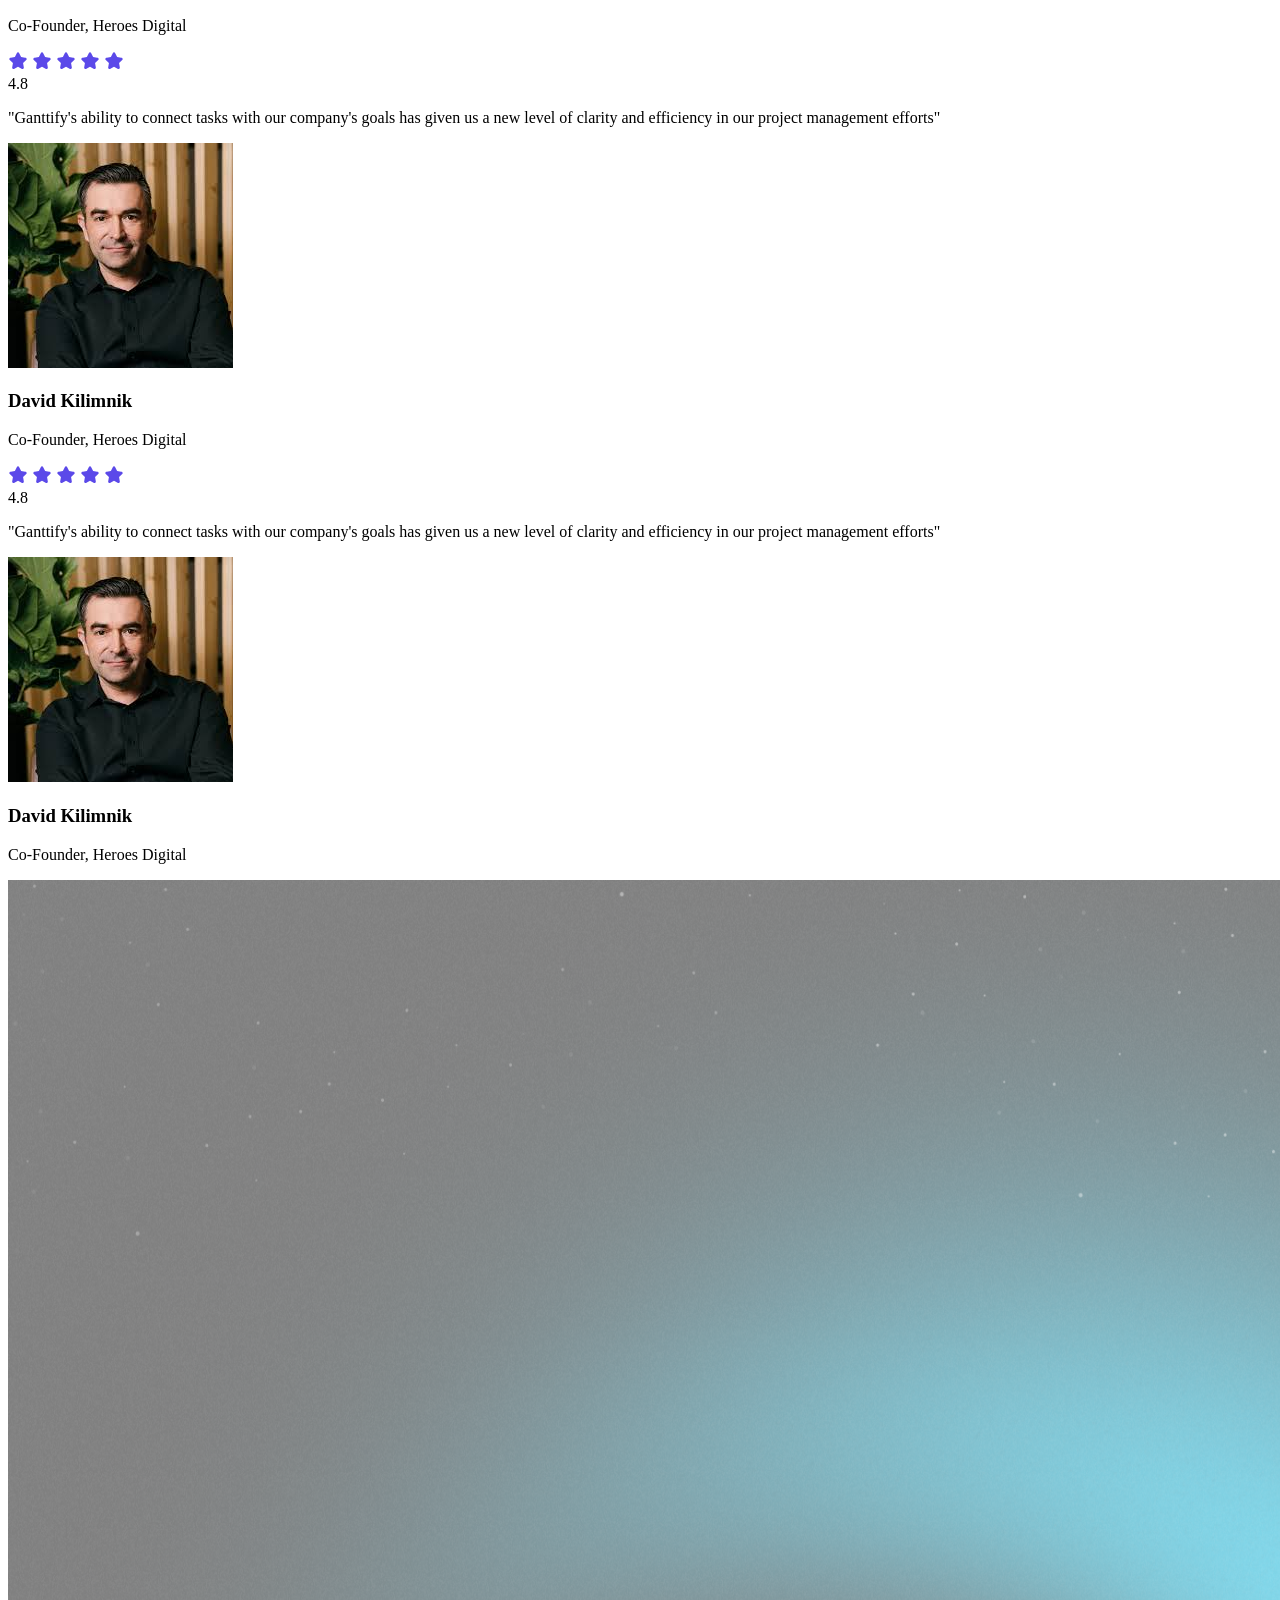
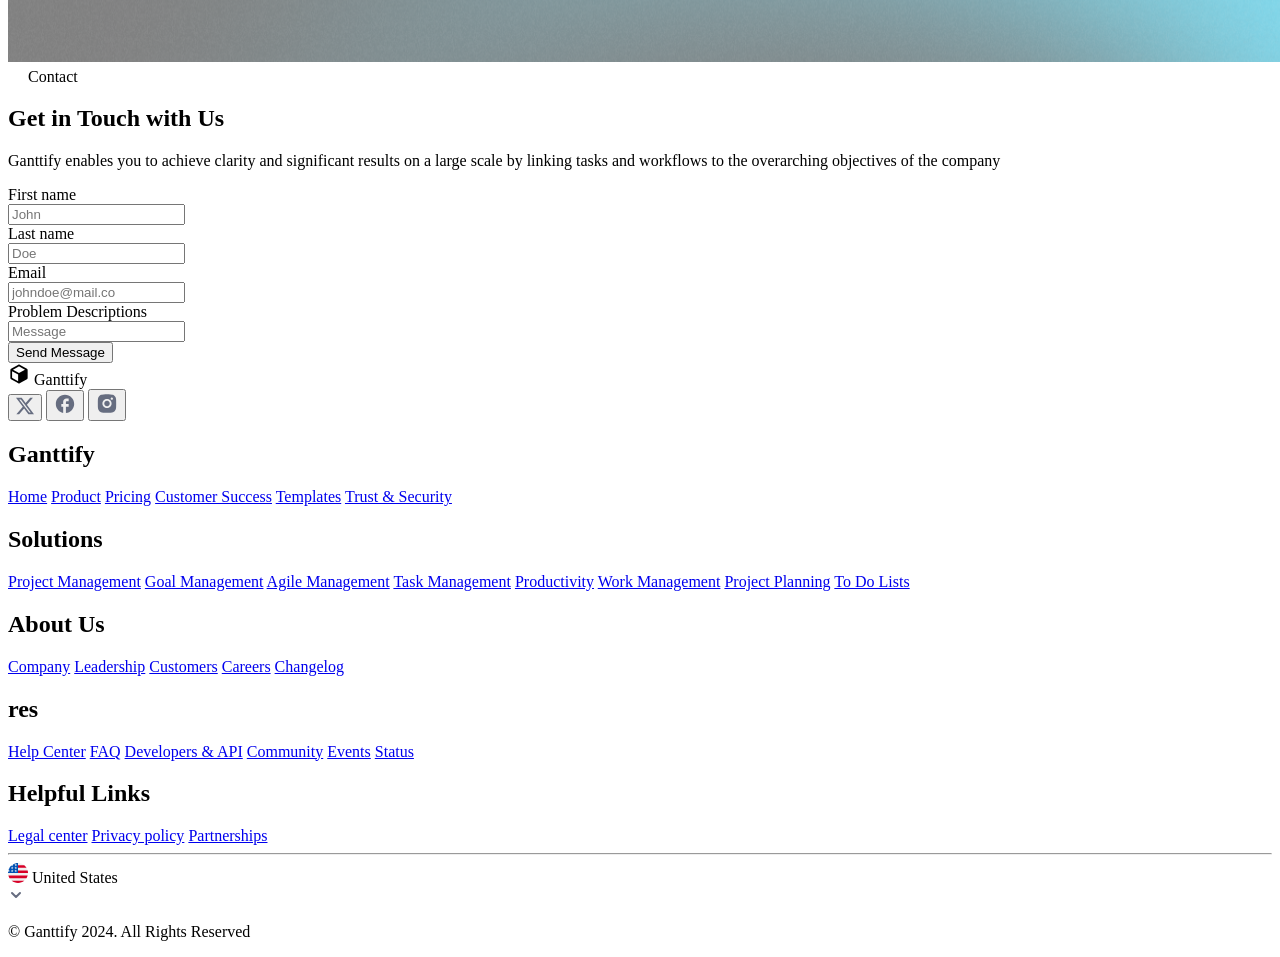
==== commit af289d69: "test" ====
--- a/index.html
+++ b/index.html
@@ -25,12 +25,12 @@
             alt=""
             class="object-contain shrink-0 self-stretch my-auto w-7 aspect-square"
           />
-          <h1 class="self-stretch my-auto font-semibold">Ganttify</h1>
+          <h1 class="self-stretch my-auto font-semibold">Ganttify</h1>     <h1 class="self-stretch my-auto font-semibold">Ganttify</h1>
         </div>
         <nav
           class="flex gap-4 justify-center items-center self-stretch my-auto text-sm font-medium tracking-tight leading-relaxed min-w-[240px]"
         >
-          <a href="./index copy.html" class="gap-2 bg-red-500 self-stretch p-2 my-auto rounded-md"
+          <a href="./template/index copy.html" class="gap-2 bg-red-500 self-stretch p-2 my-auto rounded-md"
             >Product</a
           > 
           <a href="#solutions" class="gap-2 self-stretch p-2 my-auto rounded-md"
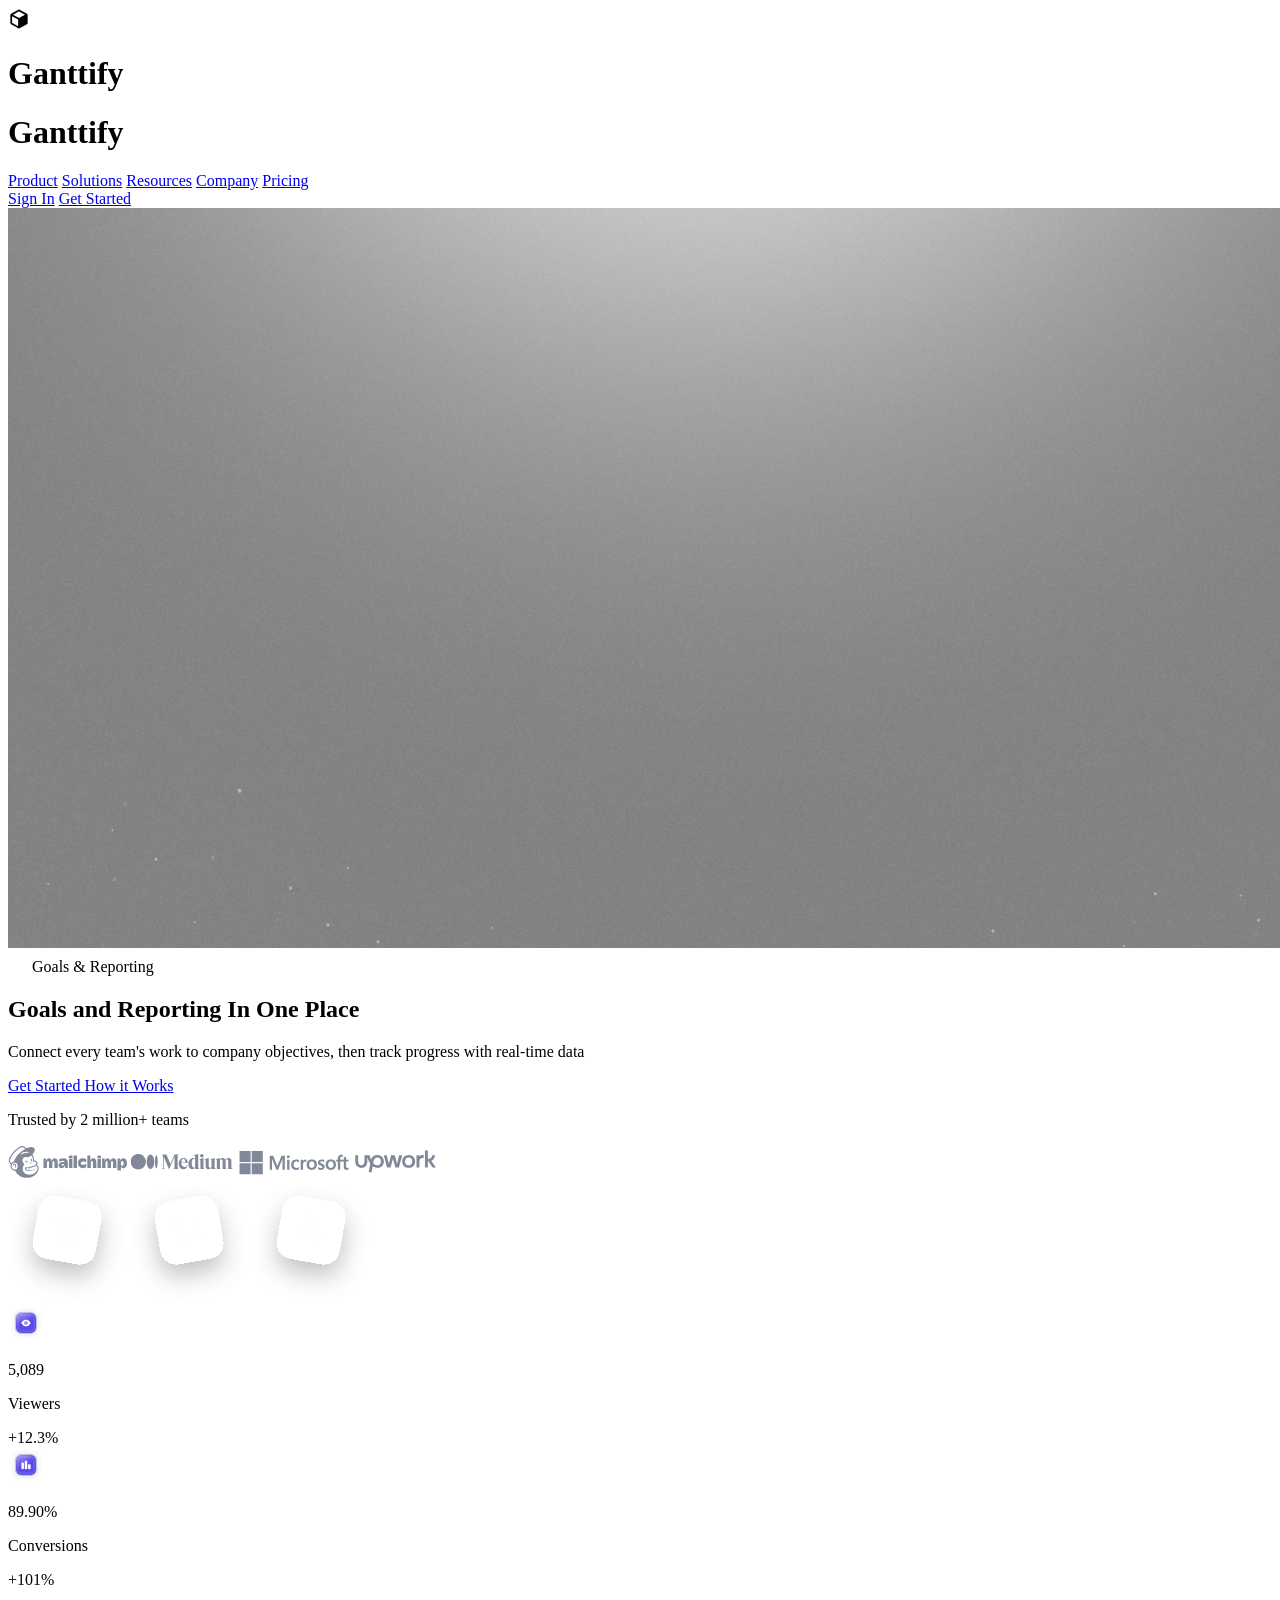
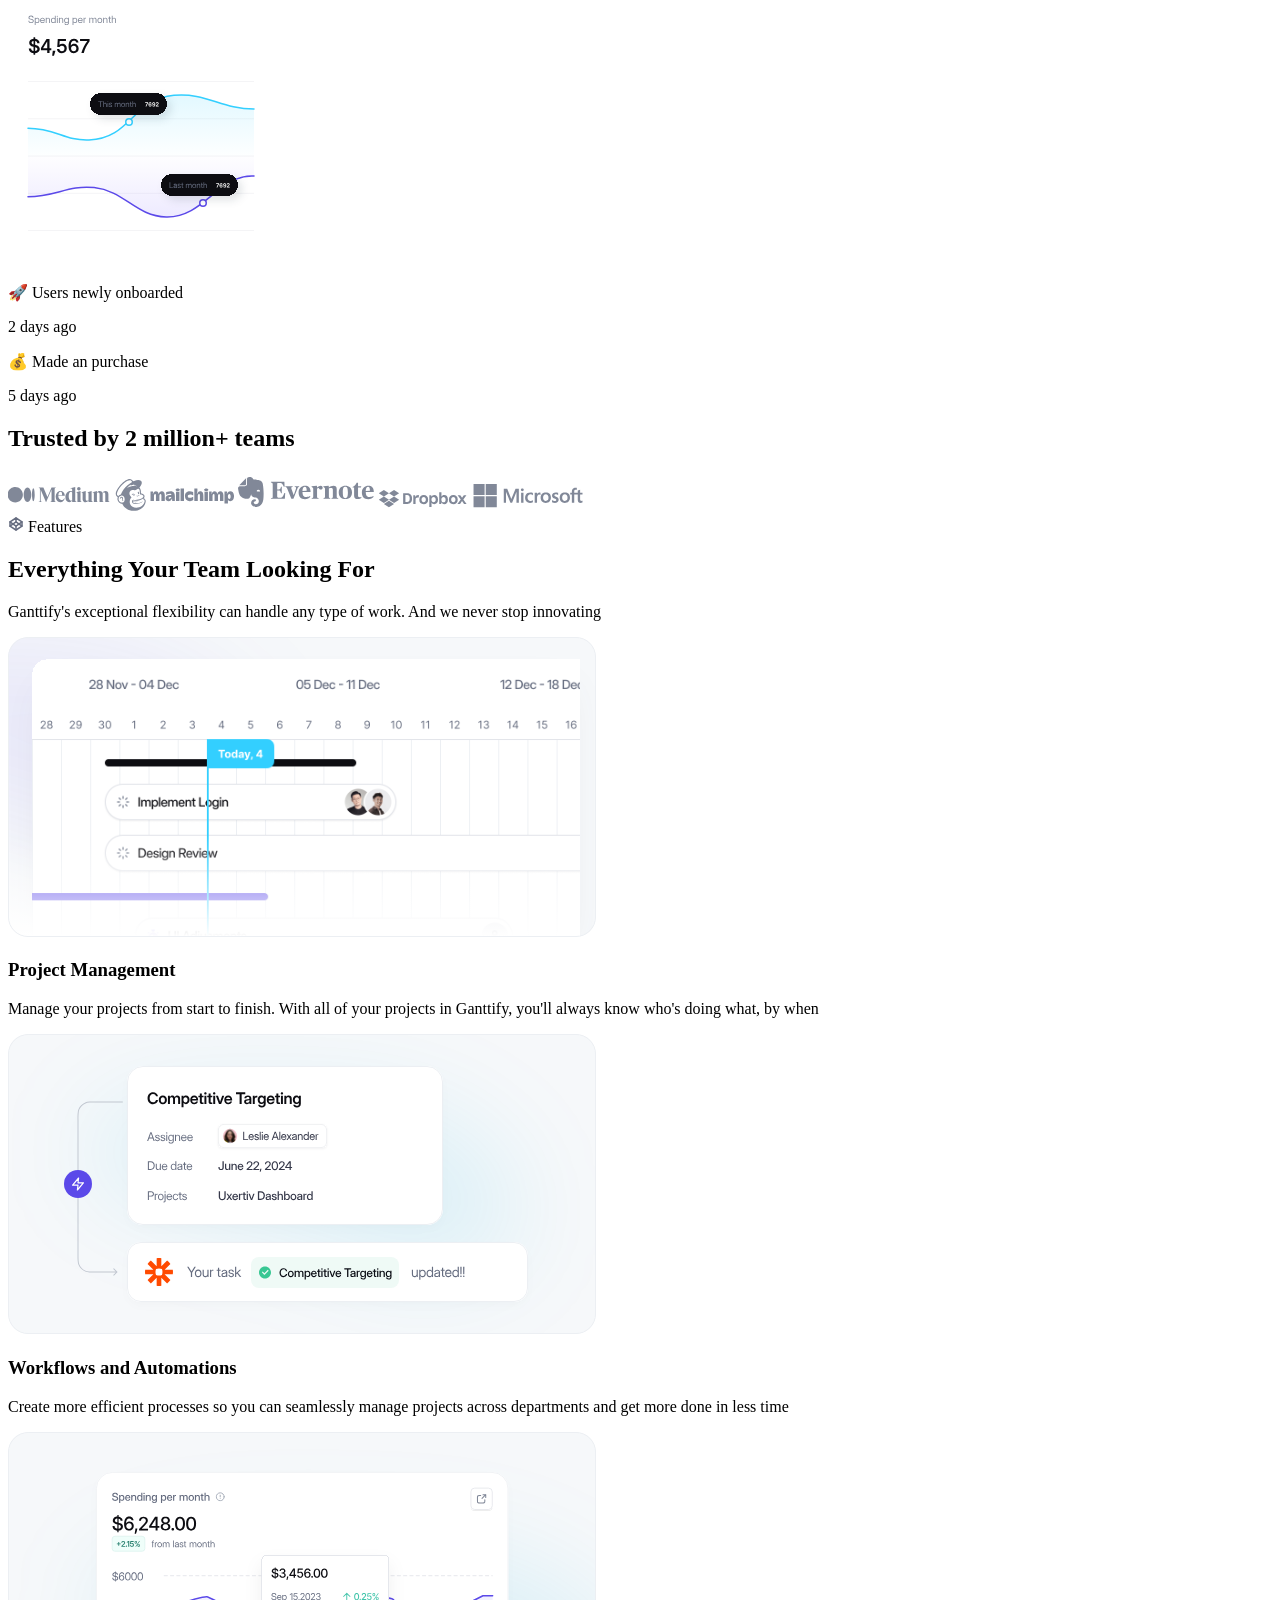
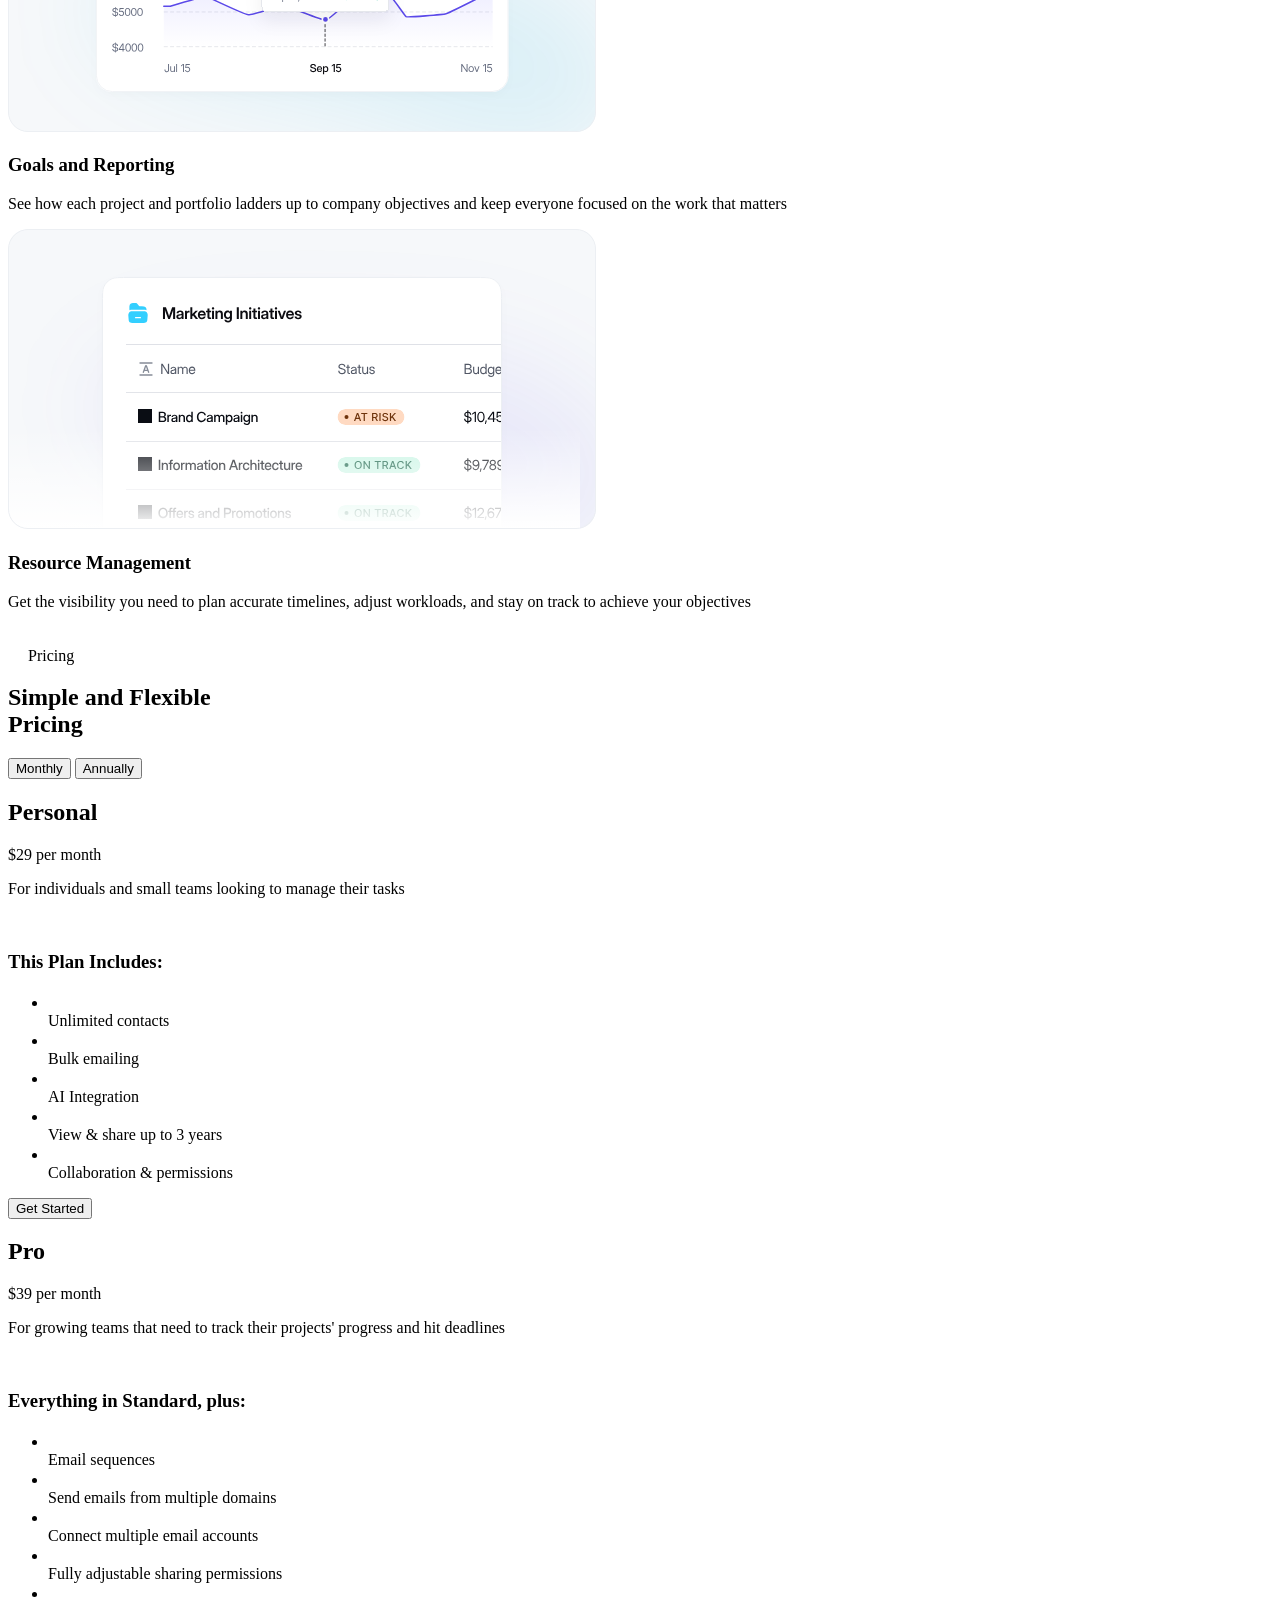
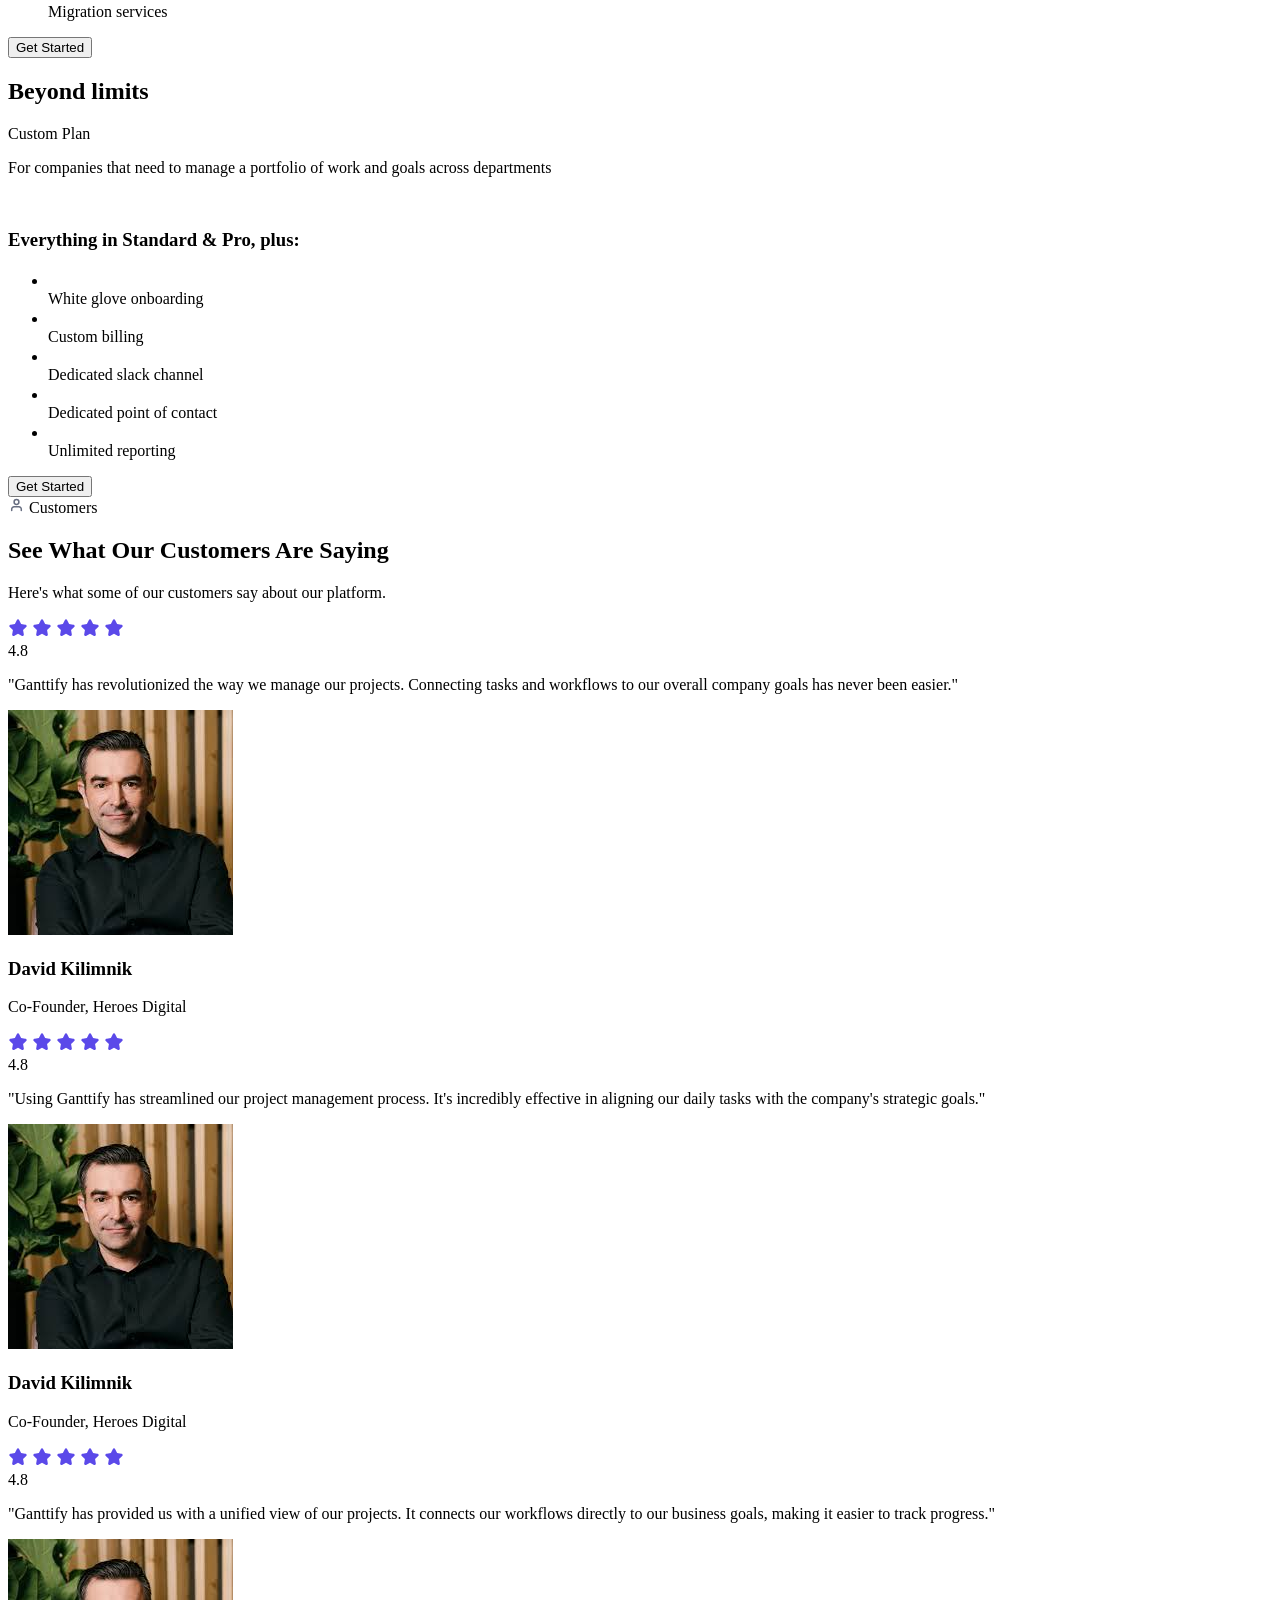
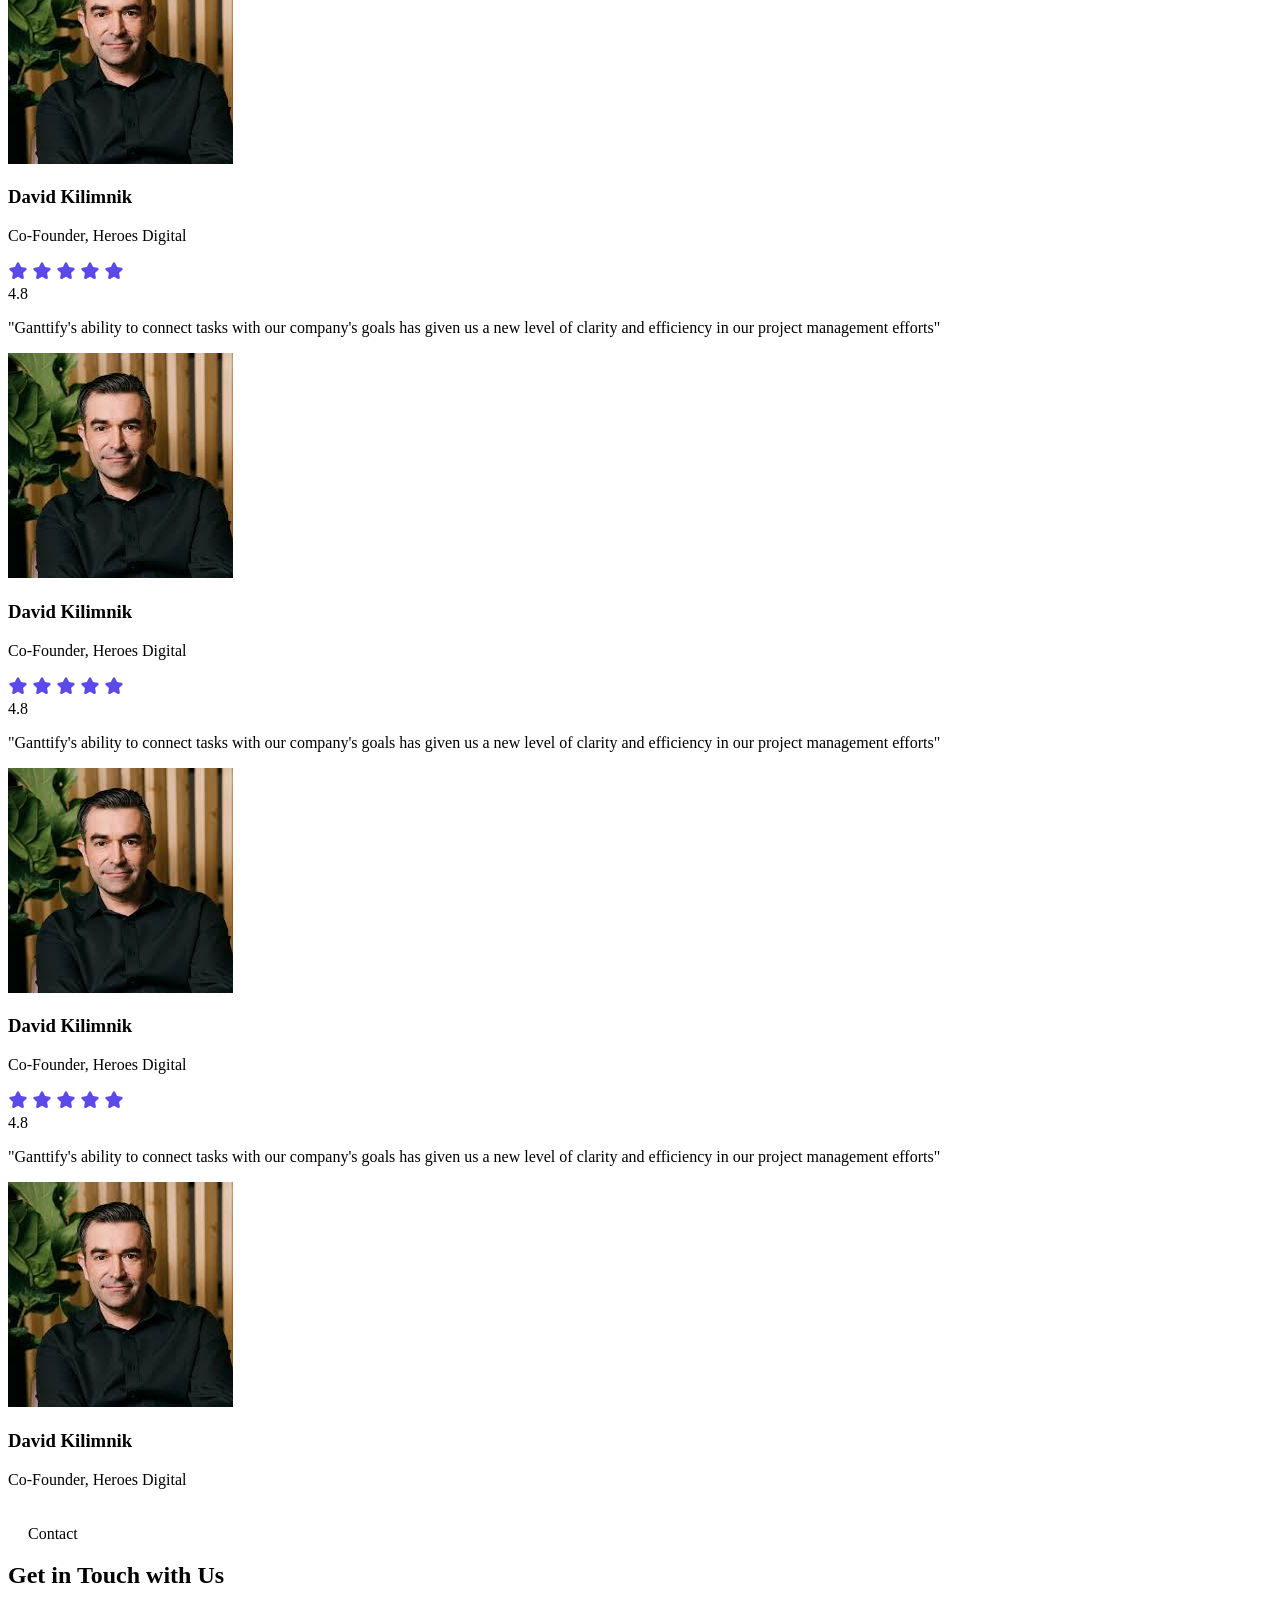
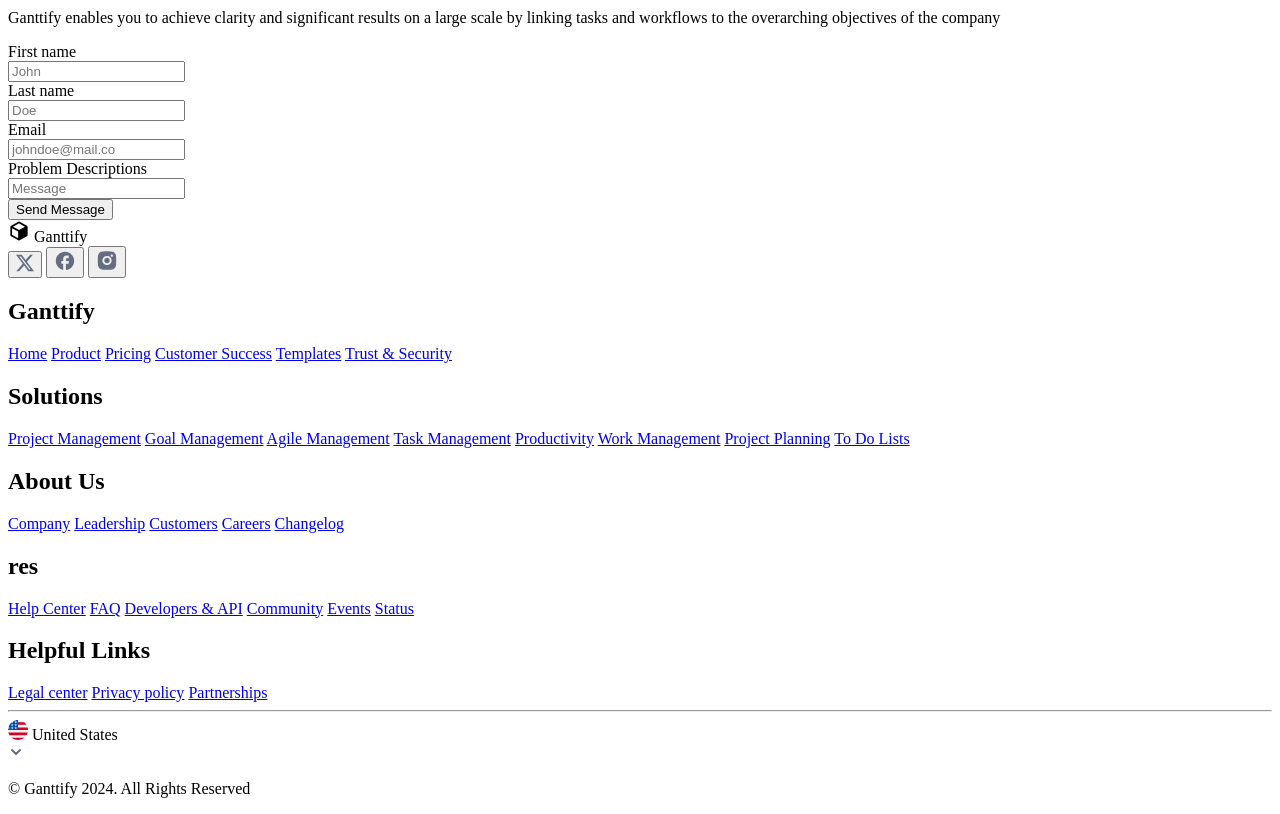
==== commit d420fb48: "test" ====
--- a/index.html
+++ b/index.html
@@ -4,7 +4,7 @@
     <meta charset="UTF-8" />
     <meta name="viewport" content="width=device-width, initial-scale=1.0" />
     <title>Ganttify</title>
-    <link rel="shortcut icon" href="./template/res/logo.svg" type="image/x-icon">
+    <link rel="shortcut icon" href="./res/logo.svg" type="image/x-icon">
     <script src="https://cdn.tailwindcss.com"></script>
     <link rel="stylesheet" href="style.css" />
   </head>
@@ -21,7 +21,7 @@
         >
           <img
             
-            src="./template/res/logo.svg"
+            src="./res/logo.svg"
             alt=""
             class="object-contain shrink-0 self-stretch my-auto w-7 aspect-square"
           />
@@ -30,7 +30,7 @@
         <nav
           class="flex gap-4 justify-center items-center self-stretch my-auto text-sm font-medium tracking-tight leading-relaxed min-w-[240px]"
         >
-          <a href="./template/index copy.html" class="gap-2 bg-red-500 self-stretch p-2 my-auto rounded-md"
+          <a href="./index copy.html" class="gap-2 bg-red-500 self-stretch p-2 my-auto rounded-md"
             >Product</a
           > 
           <a href="#solutions" class="gap-2 self-stretch p-2 my-auto rounded-md"
@@ -69,7 +69,7 @@
     >
       <img
         
-        src="./template/res/376a4d2a-1e8d-4672-9b25-d687e78b3564.png"
+        src="./res/376a4d2a-1e8d-4672-9b25-d687e78b3564.png"
         alt=""
         class="object-contain absolute bottom-0 left-2/4 z-0 -translate-x-2/4 aspect-[1.9] h-[904px] min-w-[240px] translate-y-[0%] w-[1408px] max-md:max-w-full"
       />
@@ -81,7 +81,7 @@
             >
               <img
                 
-                src="./template/res/crosshair.svg"
+                src="./res/crosshair.svg"
                 alt=""
                 class="object-contain shrink-0 self-stretch my-auto w-5 aspect-square"
               />
@@ -131,25 +131,25 @@
           >
             <img
               
-              src="./template/res/mailchimp.svg"
+              src="./res/mailchimp.svg"
               alt="Company logo"
               class="object-contain shrink-0 self-stretch my-auto aspect-[3.5] w-[119px]"
             />
             <img
               
-              src="./template/res/medium.svg"
+              src="./res/medium.svg"
               alt="Company logo"
               class="object-contain shrink-0 self-stretch my-auto aspect-[3.03] w-[103px]"
             />
             <img
               
-              src="./template/res/microsoft.svg"
+              src="./res/microsoft.svg"
               alt="Company logo"
               class="object-contain shrink-0 self-stretch my-auto aspect-[3.44] w-[110px]"
             />
             <img
               
-              src="./template/res/upwork.svg"
+              src="./res/upwork.svg"
               alt="Company logo"
               class="object-contain shrink-0 self-stretch my-auto aspect-[2.41] w-[82px]"
             />
@@ -162,19 +162,19 @@
         <div class="max-md:max-w-full relative">
           <img
             
-            src="./template/res/callender.svg"
+            src="./res/callender.svg"
             class="absolute z-20 tracking-tight leading-relaxed text-center rounded-xl top-[130%] right-[-20%]"
             alt="Descriptive image content"
           />
           <img
             
-            src="./template/res/notebook.svg"
+            src="./res/notebook.svg"
             class="absolute z-20 tracking-tight leading-relaxed text-center rounded-xl top-[110%] left-[-15%]"
             alt="Descriptive image content"
           />
           <img
             
-            src="./template/res/watch.svg"
+            src="./res/watch.svg"
             class="absolute z-20 tracking-tight leading-relaxed text-center rounded-xl top-[-15%] left-[28%]"
             alt="Descriptive image content"
           />
@@ -190,7 +190,7 @@
                   <div class="flex flex-col items-start">
                     <img
                       
-                      src="./template/res/eye.svg"
+                      src="./res/eye.svg"
                       alt=""
                       class="object-cover w-8 ml-[-6px] rounded-md aspect-square"
                     />
@@ -213,7 +213,7 @@
                   <div class="flex flex-col items-start">
                     <img
                       
-                      src="./template/res/graphLogo.svg"
+                      src="./res/graphLogo.svg"
                       alt=""
                       class="object-cover w-8 ml-[-6px] rounded-md aspect-square"
                     />
@@ -237,7 +237,7 @@
             >
               <img
                 
-                src="./template/res/graph.svg"
+                src="./res/graph.svg"
                 alt="Data visualization chart"
                 class="object-contain grow w-full rounded-xl aspect-[0.97] max-md:mt-7"
               />
@@ -298,31 +298,31 @@
       >
         <img
           
-          src="./template/res/medium.svg"
+          src="./res/medium.svg"
           alt="Company logo 1"
           class="object-contain shrink-0 aspect-[3.02] w-[121px]"
         />
         <img
           
-          src="./template/res/mailchimp.svg"
+          src="./res/mailchimp.svg"
           alt="Company logo 2"
           class="object-contain shrink-0 aspect-[3.5] w-[140px]"
         />
         <img
           
-          src="./template/res/evernote.svg"
+          src="./res/evernote.svg"
           alt="Company logo 3"
           class="object-contain shrink-0 aspect-[3.4] w-[136px]"
         />
         <img
           
-          src="./template/res/dropbox.svg"
+          src="./res/dropbox.svg"
           alt="Company logo 4"
           class="object-contain shrink-0 aspect-[3.42] w-[137px]"
         />
         <img
           
-          src="./template/res/microsoft.svg"
+          src="./res/microsoft.svg"
           alt="Company logo 5"
           class="object-contain shrink-0 aspect-[3.45] w-[138px]"
         />
@@ -341,7 +341,7 @@
         >
           <img
             
-            src="./template/res/codepen.svg"
+            src="./res/codepen.svg"
             alt=""
             class="object-contain shrink-0 self-stretch my-auto w-4 aspect-square"
           />
@@ -366,7 +366,7 @@
           >
             <img
               
-              src="./template/res/page3img1.svg"
+              src="./res/page3img1.svg"
               alt="Project Management illustration"
               class="object-contain w-full aspect-[1.96] max-md:max-w-full"
             />
@@ -390,7 +390,7 @@
           >
             <img
               
-              src="./template/res/page3img2.svg"
+              src="./res/page3img2.svg"
               alt="Project Management illustration"
               class="object-contain w-full aspect-[1.96] max-md:max-w-full"
             />
@@ -417,7 +417,7 @@
           >
             <img
               
-              src="./template/res/page3img3.svg"
+              src="./res/page3img3.svg"
               alt="Project Management illustration"
               class="object-contain w-full aspect-[1.96] max-md:max-w-full"
             />
@@ -439,7 +439,7 @@
             class="flex overflow-hidden flex-col flex-1 shrink p-6 bg-white rounded-3xl basis-0 min-w-[240px] max-md:px-5 max-md:max-w-full"
           >
             <img
-              src="./template/res/page3img4.svg"
+              src="./res/page3img4.svg"
               alt="Project Management illustration"
               class="object-contain w-full aspect-[1.96] max-md:max-w-full"
             />
@@ -467,7 +467,7 @@
     >
       <img
         
-        src="./template/res/pricingBg.svg"
+        src="./res/pricingBg.svg"
         class="object-contain absolute bottom-0 left-0 z-0 max-w-full aspect-[1.42] h-[989px] w-[1408px]"
         alt=""
       />
@@ -479,7 +479,7 @@
         >
           <img
             
-            src="./template/res/creditcard.svg"
+            src="./res/creditcard.svg"
             class="object-contain shrink-0 self-stretch my-auto w-4 aspect-square"
             alt=""
           />
@@ -530,7 +530,7 @@
           </header>
           <img
             
-            src="./template/res/divider.svg"
+            src="./res/divider.svg"
             class="object-contain mt-6 w-full"
             alt=""
           />
@@ -545,7 +545,7 @@
                 >
                   <img
                     
-                    src="./template/res//tick.svg"
+                    src="./res//tick.svg"
                     class="object-contain aspect-square w-[11px]"
                     alt=""
                   />
@@ -561,7 +561,7 @@
                 >
                   <img
                     
-                    src="./template/res//tick.svg"
+                    src="./res//tick.svg"
                     class="object-contain aspect-square w-[11px]"
                     alt=""
                   />
@@ -577,7 +577,7 @@
                 >
                   <img
                     
-                    src="./template/res//tick.svg"
+                    src="./res//tick.svg"
                     class="object-contain aspect-square w-[11px]"
                     alt=""
                   />
@@ -593,7 +593,7 @@
                 >
                   <img
                     
-                    src="./template/res//tick.svg"
+                    src="./res//tick.svg"
                     class="object-contain aspect-square w-[11px]"
                     alt=""
                   />
@@ -609,7 +609,7 @@
                 >
                   <img
                     
-                    src="./template/res//tick.svg"
+                    src="./res//tick.svg"
                     class="object-contain aspect-square w-[11px]"
                     alt=""
                   />
@@ -649,7 +649,7 @@
           </header>
           <img
             
-            src="./template/res/divider.svg"
+            src="./res/divider.svg"
             class="object-contain mt-6 w-full invert"
             alt=""
           />
@@ -664,7 +664,7 @@
                 >
                   <img
                     
-                    src="./template/res/tick.svg"
+                    src="./res/tick.svg"
                     class="object-contain invert opacity-50 aspect-[0.92] w-[11px]"
                     alt=""
                   />
@@ -680,7 +680,7 @@
                 >
                   <img
                     
-                    src="./template/res/tick.svg"
+                    src="./res/tick.svg"
                     class="object-contain invert opacity-50 aspect-[0.92] w-[11px]"
                     alt=""
                   />
@@ -696,7 +696,7 @@
                 >
                   <img
                     
-                    src="./template/res/tick.svg"
+                    src="./res/tick.svg"
                     class="object-contain invert opacity-50 aspect-[0.92] w-[11px]"
                     alt=""
                   />
@@ -712,7 +712,7 @@
                 >
                   <img
                     
-                    src="./template/res/tick.svg"
+                    src="./res/tick.svg"
                     class="object-contain invert opacity-50 aspect-[0.92] w-[11px]"
                     alt=""
                   />
@@ -728,7 +728,7 @@
                 >
                   <img
                     
-                    src="./template/res/tick.svg"
+                    src="./res/tick.svg"
                     class="object-contain invert opacity-50 aspect-[0.92] w-[11px]"
                     alt=""
                   />
@@ -771,7 +771,7 @@
           </header>
           <img
             
-            src="./template/res/divider.svg"
+            src="./res/divider.svg"
             class="object-contain mt-6 w-full"
             alt=""
           />
@@ -787,7 +787,7 @@
                 >
                   <img
                     
-                    src="./template/res/tick.svg"
+                    src="./res/tick.svg"
                     class="object-contain aspect-[0.92] w-[11px]"
                     alt=""
                   />
@@ -803,7 +803,7 @@
                 >
                   <img
                     
-                    src="./template/res/tick.svg"
+                    src="./res/tick.svg"
                     class="object-contain aspect-[0.92] w-[11px]"
                     alt=""
                   />
@@ -819,7 +819,7 @@
                 >
                   <img
                     
-                    src="./template/res/tick.svg"
+                    src="./res/tick.svg"
                     class="object-contain aspect-[0.92] w-[11px]"
                     alt=""
                   />
@@ -835,7 +835,7 @@
                 >
                   <img
                     
-                    src="./template/res/tick.svg"
+                    src="./res/tick.svg"
                     class="object-contain aspect-[0.92] w-[11px]"
                     alt=""
                   />
@@ -851,7 +851,7 @@
                 >
                   <img
                     
-                    src="./template/res/tick.svg"
+                    src="./res/tick.svg"
                     class="object-contain aspect-[0.92] w-[11px]"
                     alt=""
                   />
@@ -875,7 +875,7 @@
     <section id="customers" class="flex relative overflow-hidden flex-col self-stretch p-28 bg-white rounded-3xl shadow-sm max-md:px-5 max-md:py-24">
         <header class="flex flex-col justify-center items-center w-full text-gray-500 max-md:max-w-full">
           <div class="flex overflow-hidden gap-1.5 justify-center items-center py-1 pr-2.5 pl-2 text-sm font-medium tracking-tight leading-relaxed text-center whitespace-nowrap bg-white rounded-lg border border-solid shadow-sm border-zinc-200 min-h-[28px]">
-            <img  src="./template/res/person.svg" />
+            <img  src="./res/person.svg" />
             <span>Customers</span>
           </div>
           <h2 class="mt-4 text-6xl font-semibold tracking-tighter text-center leading-[70px] text-zinc-950 w-[659px] max-md:max-w-full max-md:text-4xl max-md:leading-[56px]">
@@ -891,11 +891,11 @@
               <div class="flex flex-col w-full">
                 <div class="flex gap-2 items-center w-full">
                   <div class="flex gap-0.5 items-center self-stretch my-auto">
-                    <img  src="./template/res/star.svg" alt="Star rating" class="object-contain shrink-0 self-stretch my-auto w-5 aspect-square" />
-                    <img  src="./template/res/star.svg" alt="" class="object-contain shrink-0 self-stretch my-auto w-5 aspect-square" />
-                    <img  src="./template/res/star.svg" alt="" class="object-contain shrink-0 self-stretch my-auto w-5 aspect-square" />
-                    <img  src="./template/res/star.svg" alt="" class="object-contain shrink-0 self-stretch my-auto w-5 aspect-square" />
-                    <img  src="./template/res/star.svg" alt="" class="object-contain shrink-0 self-stretch my-auto w-5 aspect-square" />
+                    <img  src="./res/star.svg" alt="Star rating" class="object-contain shrink-0 self-stretch my-auto w-5 aspect-square" />
+                    <img  src="./res/star.svg" alt="" class="object-contain shrink-0 self-stretch my-auto w-5 aspect-square" />
+                    <img  src="./res/star.svg" alt="" class="object-contain shrink-0 self-stretch my-auto w-5 aspect-square" />
+                    <img  src="./res/star.svg" alt="" class="object-contain shrink-0 self-stretch my-auto w-5 aspect-square" />
+                    <img  src="./res/star.svg" alt="" class="object-contain shrink-0 self-stretch my-auto w-5 aspect-square" />
                   </div>
                   <span class="self-stretch my-auto text-base font-medium tracking-tight text-gray-500">
                     4.8
@@ -907,7 +907,7 @@
               </div>
               <footer class="flex gap-3 items-center mt-10 w-full">
                 <img
-                  src="./template/res/davidPortrait.jpg"
+                  src="./res/davidPortrait.jpg"
                   alt="David Kilimnik"
                   class="object-cover rounded-full shrink-0 self-stretch my-auto w-11 aspect-square"
                 />
@@ -926,11 +926,11 @@
               <div class="flex flex-col w-full">
                 <div class="flex gap-2 items-center w-full">
                   <div class="flex gap-0.5 items-center self-stretch my-auto">
-                    <img  src="./template/res/star.svg" alt="Star rating" class="object-contain shrink-0 self-stretch my-auto w-5 aspect-square" />
-                    <img  src="./template/res/star.svg" alt="" class="object-contain shrink-0 self-stretch my-auto w-5 aspect-square" />
-                    <img  src="./template/res/star.svg" alt="" class="object-contain shrink-0 self-stretch my-auto w-5 aspect-square" />
-                    <img  src="./template/res/star.svg" alt="" class="object-contain shrink-0 self-stretch my-auto w-5 aspect-square" />
-                    <img  src="./template/res/star.svg" alt="" class="object-contain shrink-0 self-stretch my-auto w-5 aspect-square" />
+                    <img  src="./res/star.svg" alt="Star rating" class="object-contain shrink-0 self-stretch my-auto w-5 aspect-square" />
+                    <img  src="./res/star.svg" alt="" class="object-contain shrink-0 self-stretch my-auto w-5 aspect-square" />
+                    <img  src="./res/star.svg" alt="" class="object-contain shrink-0 self-stretch my-auto w-5 aspect-square" />
+                    <img  src="./res/star.svg" alt="" class="object-contain shrink-0 self-stretch my-auto w-5 aspect-square" />
+                    <img  src="./res/star.svg" alt="" class="object-contain shrink-0 self-stretch my-auto w-5 aspect-square" />
                   </div>
                   <span class="self-stretch my-auto text-base font-medium tracking-tight text-gray-500">
                     4.8
@@ -942,7 +942,7 @@
               </div>
               <footer class="flex gap-3 items-center mt-10 w-full">
                 <img
-                  src="./template/res/davidPortrait.jpg"
+                  src="./res/davidPortrait.jpg"
                   alt="David Kilimnik"
                   class="object-cover rounded-full shrink-0 self-stretch my-auto w-11 aspect-square"
                 />
@@ -960,11 +960,11 @@
               <div class="flex flex-col w-full">
                 <div class="flex gap-2 items-center w-full">
                   <div class="flex gap-0.5 items-center self-stretch my-auto">
-                    <img  src="./template/res/star.svg" alt="Star rating" class="object-contain shrink-0 self-stretch my-auto w-5 aspect-square" />
-                    <img  src="./template/res/star.svg" alt="" class="object-contain shrink-0 self-stretch my-auto w-5 aspect-square" />
-                    <img  src="./template/res/star.svg" alt="" class="object-contain shrink-0 self-stretch my-auto w-5 aspect-square" />
-                    <img  src="./template/res/star.svg" alt="" class="object-contain shrink-0 self-stretch my-auto w-5 aspect-square" />
-                    <img  src="./template/res/star.svg" alt="" class="object-contain shrink-0 self-stretch my-auto w-5 aspect-square" />
+                    <img  src="./res/star.svg" alt="Star rating" class="object-contain shrink-0 self-stretch my-auto w-5 aspect-square" />
+                    <img  src="./res/star.svg" alt="" class="object-contain shrink-0 self-stretch my-auto w-5 aspect-square" />
+                    <img  src="./res/star.svg" alt="" class="object-contain shrink-0 self-stretch my-auto w-5 aspect-square" />
+                    <img  src="./res/star.svg" alt="" class="object-contain shrink-0 self-stretch my-auto w-5 aspect-square" />
+                    <img  src="./res/star.svg" alt="" class="object-contain shrink-0 self-stretch my-auto w-5 aspect-square" />
                   </div>
                   <span class="self-stretch my-auto text-base font-medium tracking-tight text-gray-500">
                     4.8
@@ -976,7 +976,7 @@
               </div>
               <footer class="flex gap-3 items-center mt-10 w-full">
                 <img
-                  src="./template/res/davidPortrait.jpg"
+                  src="./res/davidPortrait.jpg"
                   alt="David Kilimnik"
                   class="object-cover rounded-full shrink-0 self-stretch my-auto w-11 aspect-square"
                 />
@@ -997,11 +997,11 @@
               <div class="flex flex-col w-full">
                 <div class="flex gap-2 items-center w-full">
                   <div class="flex gap-0.5 items-center self-stretch my-auto">
-                    <img  src="./template/res/star.svg" alt="Star rating" class="object-contain shrink-0 self-stretch my-auto w-5 aspect-square" />
-                    <img  src="./template/res/star.svg" alt="" class="object-contain shrink-0 self-stretch my-auto w-5 aspect-square" />
-                    <img  src="./template/res/star.svg" alt="" class="object-contain shrink-0 self-stretch my-auto w-5 aspect-square" />
-                    <img  src="./template/res/star.svg" alt="" class="object-contain shrink-0 self-stretch my-auto w-5 aspect-square" />
-                    <img  src="./template/res/star.svg" alt="" class="object-contain shrink-0 self-stretch my-auto w-5 aspect-square" />
+                    <img  src="./res/star.svg" alt="Star rating" class="object-contain shrink-0 self-stretch my-auto w-5 aspect-square" />
+                    <img  src="./res/star.svg" alt="" class="object-contain shrink-0 self-stretch my-auto w-5 aspect-square" />
+                    <img  src="./res/star.svg" alt="" class="object-contain shrink-0 self-stretch my-auto w-5 aspect-square" />
+                    <img  src="./res/star.svg" alt="" class="object-contain shrink-0 self-stretch my-auto w-5 aspect-square" />
+                    <img  src="./res/star.svg" alt="" class="object-contain shrink-0 self-stretch my-auto w-5 aspect-square" />
                   </div>
                   <span class="self-stretch my-auto text-base font-medium tracking-tight text-gray-500">
                     4.8
@@ -1013,7 +1013,7 @@
               </div>
               <footer class="flex gap-3 items-center mt-10 w-full">
                <img
-                  src="./template/res/davidPortrait.jpg"
+                  src="./res/davidPortrait.jpg"
                   alt="David Kilimnik"
                   class="object-cover rounded-full shrink-0 self-stretch my-auto w-11 aspect-square"
                 />
@@ -1032,11 +1032,11 @@
                 <div class="flex flex-col w-full">
                   <div class="flex gap-2 items-center w-full">
                     <div class="flex gap-0.5 items-center self-stretch my-auto">
-                      <img  src="./template/res/star.svg" alt="Star rating" class="object-contain shrink-0 self-stretch my-auto w-5 aspect-square" />
-                      <img  src="./template/res/star.svg" alt="" class="object-contain shrink-0 self-stretch my-auto w-5 aspect-square" />
-                      <img  src="./template/res/star.svg" alt="" class="object-contain shrink-0 self-stretch my-auto w-5 aspect-square" />
-                      <img  src="./template/res/star.svg" alt="" class="object-contain shrink-0 self-stretch my-auto w-5 aspect-square" />
-                      <img  src="./template/res/star.svg" alt="" class="object-contain shrink-0 self-stretch my-auto w-5 aspect-square" />
+                      <img  src="./res/star.svg" alt="Star rating" class="object-contain shrink-0 self-stretch my-auto w-5 aspect-square" />
+                      <img  src="./res/star.svg" alt="" class="object-contain shrink-0 self-stretch my-auto w-5 aspect-square" />
+                      <img  src="./res/star.svg" alt="" class="object-contain shrink-0 self-stretch my-auto w-5 aspect-square" />
+                      <img  src="./res/star.svg" alt="" class="object-contain shrink-0 self-stretch my-auto w-5 aspect-square" />
+                      <img  src="./res/star.svg" alt="" class="object-contain shrink-0 self-stretch my-auto w-5 aspect-square" />
                     </div>
                     <span class="self-stretch my-auto text-base font-medium tracking-tight text-gray-500">
                       4.8
@@ -1048,7 +1048,7 @@
                 </div>
                 <footer class="flex gap-3 items-center mt-10 w-full">
                  <img
-                  src="./template/res/davidPortrait.jpg"
+                  src="./res/davidPortrait.jpg"
                   alt="David Kilimnik"
                   class="object-cover rounded-full shrink-0 self-stretch my-auto w-11 aspect-square"
                 />
@@ -1067,11 +1067,11 @@
                 <div class="flex flex-col w-full">
                   <div class="flex gap-2 items-center w-full">
                     <div class="flex gap-0.5 items-center self-stretch my-auto">
-                      <img  src="./template/res/star.svg" alt="Star rating" class="object-contain shrink-0 self-stretch my-auto w-5 aspect-square" />
-                      <img  src="./template/res/star.svg" alt="" class="object-contain shrink-0 self-stretch my-auto w-5 aspect-square" />
-                      <img  src="./template/res/star.svg" alt="" class="object-contain shrink-0 self-stretch my-auto w-5 aspect-square" />
-                      <img  src="./template/res/star.svg" alt="" class="object-contain shrink-0 self-stretch my-auto w-5 aspect-square" />
-                      <img  src="./template/res/star.svg" alt="" class="object-contain shrink-0 self-stretch my-auto w-5 aspect-square" />
+                      <img  src="./res/star.svg" alt="Star rating" class="object-contain shrink-0 self-stretch my-auto w-5 aspect-square" />
+                      <img  src="./res/star.svg" alt="" class="object-contain shrink-0 self-stretch my-auto w-5 aspect-square" />
+                      <img  src="./res/star.svg" alt="" class="object-contain shrink-0 self-stretch my-auto w-5 aspect-square" />
+                      <img  src="./res/star.svg" alt="" class="object-contain shrink-0 self-stretch my-auto w-5 aspect-square" />
+                      <img  src="./res/star.svg" alt="" class="object-contain shrink-0 self-stretch my-auto w-5 aspect-square" />
                     </div>
                     <span class="self-stretch my-auto text-base font-medium tracking-tight text-gray-500">
                       4.8
@@ -1083,7 +1083,7 @@
                 </div>
                 <footer class="flex gap-3 items-center mt-10 w-full">
                  <img
-                  src="./template/res/davidPortrait.jpg"
+                  src="./res/davidPortrait.jpg"
                   alt="David Kilimnik"
                   class="object-cover rounded-full shrink-0 self-stretch my-auto w-11 aspect-square"
                 />
@@ -1105,10 +1105,10 @@
 
 
     <section id="contact" class="flex overflow-hidden relative gap-10 justify-between items-start self-stretch p-28 bg-zinc-950 max-md:px-5 max-md:py-24">
-        <img  src="./template/res/contactpageBg.svg" alt="" class="object-contain absolute right-0 bottom-0 z-0 aspect-[1.84] h-[849px] w-[1440px] max-md:max-w-full" />
+        <img  src="./res/contactpageBg.svg" alt="" class="object-contain absolute right-0 bottom-0 z-0 aspect-[1.84] h-[849px] w-[1440px] max-md:max-w-full" />
         <div class="flex z-0 flex-col flex-1 shrink text-white basis-16 min-w-[240px] max-md:max-w-full">
           <div class="flex overflow-hidden gap-1.5 justify-center items-center self-start py-1 pr-2.5 pl-2 text-sm font-medium tracking-tight leading-relaxed text-center whitespace-nowrap rounded-lg border border-solid bg-white bg-opacity-10 border-white border-opacity-10 min-h-[28px] shadow-[0px_1px_2px_rgba(13,13,18,0.06)]">
-            <img  src="./template/res/headphones.svg" alt="" class="object-contain shrink-0 self-stretch my-auto w-4 aspect-square" />
+            <img  src="./res/headphones.svg" alt="" class="object-contain shrink-0 self-stretch my-auto w-4 aspect-square" />
             <span>Contact</span>
           </div>
           <h2 class="mt-5 text-5xl font-semibold tracking-tighter leading-none max-md:max-w-full max-md:text-4xl">Get in Touch with Us</h2>
@@ -1150,18 +1150,18 @@
       <footer class="flex overflow-hidden flex-col self-stretch pt-20 pr-24 pb-14 pl-28 bg-zinc-950 max-md:px-5">
         <div class="flex flex-wrap gap-10 justify-between items-center w-full max-md:max-w-full">
           <div class="flex gap-1.5 items-center self-stretch my-auto text-xl font-semibold tracking-tight leading-tight text-white whitespace-nowrap">
-            <img  src="./template/res/logo.svg" alt="Ganttify logo" class="object-contain shrink-0 self-stretch my-auto w-7 aspect-square" />
+            <img  src="./res/logo.svg" alt="Ganttify logo" class="object-contain shrink-0 self-stretch my-auto w-7 aspect-square" />
             <span>Ganttify</span>
           </div>
           <nav class="flex gap-2 items-center self-stretch my-auto">
             <button class="flex gap-2 justify-center items-center self-stretch px-3 my-auto w-10 h-10 rounded-xl border border-gray-800 border-solid bg-zinc-950 min-h-[40px]">
-              <img  src="./template/res/xLogo.svg" alt="Social media icon" class="object-contain self-stretch my-auto aspect-square w-[18px]" />
+              <img  src="./res/xLogo.svg" alt="Social media icon" class="object-contain self-stretch my-auto aspect-square w-[18px]" />
             </button>
             <button class="flex gap-2 justify-center items-center self-stretch px-2.5 my-auto w-10 h-10 rounded-xl border border-gray-800 border-solid bg-zinc-950 min-h-[40px]">
-              <img  src="./template/res/facebookLogo.svg" alt="Social media icon" class="object-contain self-stretch my-auto aspect-square w-[22px]" />
+              <img  src="./res/facebookLogo.svg" alt="Social media icon" class="object-contain self-stretch my-auto aspect-square w-[22px]" />
             </button>
             <button class="flex gap-2 justify-center items-center self-stretch px-2.5 my-auto w-10 h-10 rounded-xl border border-gray-800 border-solid bg-zinc-950 min-h-[40px]">
-              <img  src="./template/res/instalogo.svg" alt="Social media icon" class="object-contain self-stretch my-auto aspect-square w-[22px]" />
+              <img  src="./res/instalogo.svg" alt="Social media icon" class="object-contain self-stretch my-auto aspect-square w-[22px]" />
             </button>
           </nav>
         </div>
@@ -1214,10 +1214,10 @@
         <div class="flex flex-wrap gap-10 justify-between items-center mt-14 w-full text-base font-medium tracking-tight max-md:mt-10 max-md:max-w-full">
           <div class="flex overflow-hidden gap-3 items-center self-stretch px-2.5 py-2 my-auto text-white bg-gray-900 rounded-xl border border-gray-800 border-solid shadow">
             <div class="flex gap-2 items-center self-stretch my-auto">
-              <img  src="./template/res/usFlag.svg" alt="Flag icon" class="object-contain shrink-0 self-stretch my-auto w-5 aspect-square" />
+              <img  src="./res/usFlag.svg" alt="Flag icon" class="object-contain shrink-0 self-stretch my-auto w-5 aspect-square" />
               <span>United States</span>
             </div>
-            <img  src="./template/res/downArrow.svg" alt="Dropdown arrow" class="object-contain shrink-0 self-stretch my-auto w-4 aspect-square" />
+            <img  src="./res/downArrow.svg" alt="Dropdown arrow" class="object-contain shrink-0 self-stretch my-auto w-4 aspect-square" />
           </div>
           <p class="self-stretch my-auto text-gray-500">© Ganttify 2024. All Rights Reserved</p>
         </div>
@@ -1236,7 +1236,7 @@
         >
           <div class="flex gap-2 items-center self-stretch my-auto">
             <img
-              src="./template/res/logo.svg"
+              src="./res/logo.svg"
               alt="Ganttify logo"
               class="object-contain my-auto w-7 aspect-square"
             />
@@ -1246,7 +1246,7 @@
             aria-label="Menu"
             class="object-contain shrink-0 self-stretch my-auto w-6 aspect-square"
           >
-            <img src="./template/res/menu-icon.svg" alt="" class="w-full h-full" />
+            <img src="./res/menu-icon.svg" alt="" class="w-full h-full" />
           </button>
         </header>
   
@@ -1260,7 +1260,7 @@
                   class="flex overflow-hidden gap-2 justify-center items-center self-start py-1.5 pr-3 pl-2 text-sm tracking-tight leading-relaxed text-center rounded-xl border border-solid bg-white bg-opacity-10 border-white border-opacity-10 min-h-[32px]"
                 >
                   <img
-                    src="./template/res/crosshair.svg"
+                    src="./res/crosshair.svg"
                     alt=""
                     class="object-contain shrink-0 self-stretch my-auto w-5 aspect-square"
                   />
@@ -1301,17 +1301,17 @@
                 class="flex gap-9 justify-between items-center grayscale mt-4 w-full"
               >
                 <img
-                  src="./template/res/mailchimp.svg"
+                  src="./res/mailchimp.svg"
                   alt="Trusted company logo"
                   class="object-contain shrink-0 self-stretch my-auto aspect-[3.5] w-[91px]"
                 />
                 <img
-                  src="./template/res/medium.svg"
+                  src="./res/medium.svg"
                   alt="Trusted company logo"
                   class="object-contain shrink-0 self-stretch my-auto aspect-[3.04] w-[79px]"
                 />
                 <img
-                  src="./template/res/microsoft.svg"
+                  src="./res/microsoft.svg"
                   alt="Trusted company logo"
                   class="object-contain shrink-0 self-stretch my-auto aspect-[3.5] w-[84px]"
                 />
@@ -1319,7 +1319,7 @@
             </div>
           </div>
           <div class="flex flex-col flex-1 mt-10 w-full">
-            <img src="./template/res/hero-illustration.svg" alt="" />
+            <img src="./res/hero-illustration.svg" alt="" />
           </div>
         </section>
   
@@ -1336,17 +1336,17 @@
               class="flex gap-8 justify-between items-start max-w-full w-[327px]"
             >
               <img
-                src="./template/res/medium.svg"
+                src="./res/medium.svg"
                 alt="Trusted company logo"
                 class="object-contain shrink-0 w-20 aspect-[2.96]"
               />
               <img
-                src="./template/res/mailchimp.svg"
+                src="./res/mailchimp.svg"
                 alt="Trusted company logo"
                 class="object-contain shrink-0 aspect-[3.45] w-[93px]"
               />
               <img
-                src="./template/res/evernote.svg"
+                src="./res/evernote.svg"
                 alt="Trusted company logo"
                 class="object-contain shrink-0 aspect-[3.33] w-[90px]"
               />
@@ -1355,12 +1355,12 @@
               class="flex gap-10 justify-between items-start mt-4 max-w-full w-[235px]"
             >
               <img
-                src="./template/res/dropbox.svg"
+                src="./res/dropbox.svg"
                 alt="Trusted company logo"
                 class="object-contain shrink-0 aspect-[3.42] w-[89px]"
               />
               <img
-                src="./template/res/microsoft.svg"
+                src="./res/microsoft.svg"
                 alt="Trusted company logo"
                 class="object-contain shrink-0 aspect-[3.46] w-[90px]"
               />
@@ -1376,7 +1376,7 @@
               class="flex overflow-hidden gap-1.5 justify-center items-center self-start py-1 pr-2.5 pl-2 text-sm font-medium tracking-tight leading-relaxed text-center whitespace-nowrap bg-white rounded-lg border border-solid shadow-sm border-zinc-200 min-h-[28px]"
             >
               <img
-                src="./template/res/codepen.svg"
+                src="./res/codepen.svg"
                 alt=""
                 class="object-contain shrink-0 self-stretch my-auto w-4 aspect-square"
               />
@@ -1395,7 +1395,7 @@
           <div class="flex flex-col mt-10 w-full">
             <article class="flex overflow-hidden flex-col w-full min-h-[354px]">
               <img
-                src="./template/res/page3img1.svg"
+                src="./res/page3img1.svg"
                 alt="Project Management illustration"
                 class="object-contain w-full aspect-[1.56]"
               />
@@ -1404,7 +1404,7 @@
                   class="flex gap-3 items-center w-full text-2xl font-semibold tracking-tighter leading-tight text-zinc-950"
                 >
                   <img
-                    src="./template/res/trello.svg"
+                    src="./res/trello.svg"
                     alt=""
                     class="object-contain shrink-0 self-stretch my-auto w-6 aspect-square"
                   />
@@ -1423,7 +1423,7 @@
               class="flex overflow-hidden flex-col mt-6 w-full min-h-[381px]"
             >
               <img
-                src="./template/res/page3img2.svg"
+                src="./res/page3img2.svg"
                 alt="Project Management illustration"
                 class="object-contain w-full aspect-[1.56]"
               />
@@ -1432,7 +1432,7 @@
                   class="flex gap-3 items-center w-full text-2xl font-semibold tracking-tighter leading-tight text-zinc-950"
                 >
                   <img
-                    src="./template/res/git-pull.svg"
+                    src="./res/git-pull.svg"
                     alt=""
                     class="object-contain shrink-0 self-stretch my-auto w-6 aspect-square"
                   />
@@ -1453,7 +1453,7 @@
                 class="flex overflow-hidden flex-col justify-center w-full rounded-2xl border-gray-100 border-solid bg-slate-50 border-[0.572px]"
               >
                 <img
-                  src="./template/res/page3img3.svg"
+                  src="./res/page3img3.svg"
                   alt="Project Management illustration"
                   class="object-contain w-full aspect-[1.56]"
                 />
@@ -1463,7 +1463,7 @@
                   class="flex gap-3 items-center w-full text-2xl font-semibold tracking-tighter leading-tight text-zinc-950"
                 >
                   <img
-                    src="./template/res/crosshair.svg"
+                    src="./res/crosshair.svg"
                     alt=""
                     class="object-contain invert shrink-0 self-stretch my-auto w-6 aspect-square"
                   />
@@ -1481,7 +1481,7 @@
               class="flex overflow-hidden flex-col mt-6 w-full min-h-[354px]"
             >
               <img
-                src="./template/res/page3img4.svg"
+                src="./res/page3img4.svg"
                 alt="Project Management illustration"
                 class="object-contain w-full aspect-[1.56]"
               />
@@ -1490,7 +1490,7 @@
                   class="flex gap-3 items-center w-full text-2xl font-semibold tracking-tighter leading-tight text-zinc-950"
                 >
                   <img
-                    src="./template/res/archive.svg"
+                    src="./res/archive.svg"
                     alt=""
                     class="object-contain shrink-0 self-stretch my-auto w-6 aspect-square"
                   />
@@ -1517,7 +1517,7 @@
               class="flex overflow-hidden gap-1.5 justify-center items-center self-start py-1 pr-2.5 pl-2 text-center text-white whitespace-nowrap rounded-lg border border-solid bg-white bg-opacity-10 border-white border-opacity-10 min-h-[28px] shadow-[0px_1px_2px_rgba(13,13,18,0.06)]"
             >
               <img
-                src="./template/res/creditcard.svg"
+                src="./res/creditcard.svg"
                 alt=""
                 class="object-contain shrink-0 self-stretch my-auto w-4 aspect-square"
               />
@@ -1564,7 +1564,7 @@
                 </div>
               </header>
               <img
-                src="./template/res/divider.svg"
+                src="./res/divider.svg"
                 alt=""
                 class="object-contain mt-6 w-full"
               />
@@ -1577,7 +1577,7 @@
                     <div
                       class="flex overflow-hidden flex-col justify-center items-center self-stretch my-auto w-4 h-4 bg-white bg-opacity-10 min-h-[16px] rounded-[800px]"
                     >
-                      <img src="./template/res/tick.svg" alt="" class="object-contain" />
+                      <img src="./res/tick.svg" alt="" class="object-contain" />
                     </div>
                     <span
                       class="flex-1 shrink self-stretch my-auto text-base tracking-tight basis-0 text-white text-opacity-50"
@@ -1588,7 +1588,7 @@
                     <div
                       class="flex overflow-hidden flex-col justify-center items-center self-stretch my-auto w-4 h-4 bg-white bg-opacity-10 min-h-[16px] rounded-[800px]"
                     >
-                      <img src="./template/res/tick.svg" alt="" class="object-contain" />
+                      <img src="./res/tick.svg" alt="" class="object-contain" />
                     </div>
                     <span
                       class="flex-1 shrink self-stretch my-auto text-base tracking-tight basis-0 text-white text-opacity-50"
@@ -1599,7 +1599,7 @@
                     <div
                       class="flex overflow-hidden flex-col justify-center items-center self-stretch my-auto w-4 h-4 bg-white bg-opacity-10 min-h-[16px] rounded-[800px]"
                     >
-                      <img src="./template/res/tick.svg" alt="" class="object-contain" />
+                      <img src="./res/tick.svg" alt="" class="object-contain" />
                     </div>
                     <span
                       class="flex-1 shrink self-stretch my-auto text-base tracking-tight basis-0 text-white text-opacity-50"
@@ -1610,7 +1610,7 @@
                     <div
                       class="flex overflow-hidden flex-col justify-center items-center self-stretch my-auto w-4 h-4 bg-white bg-opacity-10 min-h-[16px] rounded-[800px]"
                     >
-                      <img src="./template/res/tick.svg" alt="" class="object-contain" />
+                      <img src="./res/tick.svg" alt="" class="object-contain" />
                     </div>
                     <span
                       class="flex-1 shrink self-stretch my-auto text-base tracking-tight basis-0 text-white text-opacity-50"
@@ -1621,7 +1621,7 @@
                     <div
                       class="flex overflow-hidden flex-col justify-center items-center self-stretch my-auto w-4 h-4 bg-white bg-opacity-10 min-h-[16px] rounded-[800px]"
                     >
-                      <img src="./template/res/tick.svg" alt="" class="object-contain" />
+                      <img src="./res/tick.svg" alt="" class="object-contain" />
                     </div>
                     <span
                       class="flex-1 shrink self-stretch my-auto text-base tracking-tight basis-0 text-white text-opacity-50"
@@ -1657,7 +1657,7 @@
                 </div>
               </header>
               <img
-                src="./template/res/divider.svg"
+                src="./res/divider.svg"
                 alt=""
                 class="object-contain mt-6 w-full invert"
               />
@@ -1671,7 +1671,7 @@
                       class="flex overflow-hidden flex-col justify-center items-center self-stretch my-auto w-4 h-4 bg-gray-100 min-h-[16px] rounded-[800px]"
                     >
                       <img
-                        src="./template/res/tick.svg"
+                        src="./res/tick.svg"
                         alt=""
                         class="object-contain invert opacity-50"
                       />
@@ -1686,7 +1686,7 @@
                       class="flex overflow-hidden flex-col justify-center items-center self-stretch my-auto w-4 h-4 bg-gray-100 min-h-[16px] rounded-[800px]"
                     >
                       <img
-                        src="./template/res/tick.svg"
+                        src="./res/tick.svg"
                         alt=""
                         class="object-contain invert opacity-50"
                       />
@@ -1701,7 +1701,7 @@
                       class="flex overflow-hidden flex-col justify-center items-center self-stretch my-auto w-4 h-4 bg-gray-100 min-h-[16px] rounded-[800px]"
                     >
                       <img
-                        src="./template/res/tick.svg"
+                        src="./res/tick.svg"
                         alt=""
                         class="object-contain invert opacity-50"
                       />
@@ -1716,7 +1716,7 @@
                       class="flex overflow-hidden flex-col justify-center items-center self-stretch my-auto w-4 h-4 bg-gray-100 min-h-[16px] rounded-[800px]"
                     >
                       <img
-                        src="./template/res/tick.svg"
+                        src="./res/tick.svg"
                         alt=""
                         class="object-contain invert opacity-50"
                       />
@@ -1731,7 +1731,7 @@
                       class="flex overflow-hidden flex-col justify-center items-center self-stretch my-auto w-4 h-4 bg-gray-100 min-h-[16px] rounded-[800px]"
                     >
                       <img
-                        src="./template/res/tick.svg"
+                        src="./res/tick.svg"
                         alt=""
                         class="object-contain invert opacity-50"
                       />
@@ -1773,7 +1773,7 @@
                 </div>
               </header>
               <img
-                src="./template/res/divider.svg"
+                src="./res/divider.svg"
                 alt=""
                 class="object-contain mt-6 w-full"
               />
@@ -1786,7 +1786,7 @@
                     <div
                       class="flex overflow-hidden flex-col justify-center items-center self-stretch my-auto w-4 h-4 bg-white bg-opacity-10 min-h-[16px] rounded-[800px]"
                     >
-                      <img src="./template/res/tick.svg" alt="" class="object-contain" />
+                      <img src="./res/tick.svg" alt="" class="object-contain" />
                     </div>
                     <span
                       class="flex-1 shrink self-stretch my-auto text-base tracking-tight basis-0 text-white text-opacity-50"
@@ -1797,7 +1797,7 @@
                     <div
                       class="flex overflow-hidden flex-col justify-center items-center self-stretch my-auto w-4 h-4 bg-white bg-opacity-10 min-h-[16px] rounded-[800px]"
                     >
-                      <img src="./template/res/tick.svg" alt="" class="object-contain" />
+                      <img src="./res/tick.svg" alt="" class="object-contain" />
                     </div>
                     <span
                       class="flex-1 shrink self-stretch my-auto text-base tracking-tight basis-0 text-white text-opacity-50"
@@ -1808,7 +1808,7 @@
                     <div
                       class="flex overflow-hidden flex-col justify-center items-center self-stretch my-auto w-4 h-4 bg-white bg-opacity-10 min-h-[16px] rounded-[800px]"
                     >
-                      <img src="./template/res/tick.svg" alt="" class="object-contain" />
+                      <img src="./res/tick.svg" alt="" class="object-contain" />
                     </div>
                     <span
                       class="flex-1 shrink self-stretch my-auto text-base tracking-tight basis-0 text-white text-opacity-50"
@@ -1819,7 +1819,7 @@
                     <div
                       class="flex overflow-hidden flex-col justify-center items-center self-stretch my-auto w-4 h-4 bg-white bg-opacity-10 min-h-[16px] rounded-[800px]"
                     >
-                      <img src="./template/res/tick.svg" alt="" class="object-contain" />
+                      <img src="./res/tick.svg" alt="" class="object-contain" />
                     </div>
                     <span
                       class="flex-1 shrink self-stretch my-auto text-base tracking-tight basis-0 text-white text-opacity-50"
@@ -1830,7 +1830,7 @@
                     <div
                       class="flex overflow-hidden flex-col justify-center items-center self-stretch my-auto w-4 h-4 bg-white bg-opacity-10 min-h-[16px] rounded-[800px]"
                     >
-                      <img src="./template/res/tick.svg" alt="" class="object-contain" />
+                      <img src="./res/tick.svg" alt="" class="object-contain" />
                     </div>
                     <span
                       class="flex-1 shrink self-stretch my-auto text-base tracking-tight basis-0 text-white text-opacity-50"
@@ -1858,7 +1858,7 @@
               class="flex overflow-hidden gap-1.5 justify-center items-center self-center py-1 pr-2.5 pl-2 text-sm font-medium tracking-tight leading-relaxed whitespace-nowrap bg-white rounded-lg border border-solid shadow-sm border-zinc-200 min-h-[28px]"
             >
               <img
-                src="./template/res/person.svg"
+                src="./res/person.svg"
                 alt=""
                 class="object-contain shrink-0 self-stretch my-auto w-4 aspect-square"
               />
@@ -1881,27 +1881,27 @@
                 <div class="flex gap-2 items-center w-full">
                   <div class="flex gap-0.5 items-center self-stretch my-auto">
                     <img
-                      src="./template/res/star.svg"
+                      src="./res/star.svg"
                       alt="Star rating"
                       class="object-contain shrink-0 self-stretch my-auto w-5 aspect-square"
                     />
                     <img
-                      src="./template/res/star.svg"
+                      src="./res/star.svg"
                       alt=""
                       class="object-contain shrink-0 self-stretch my-auto w-5 aspect-square"
                     />
                     <img
-                      src="./template/res/star.svg"
+                      src="./res/star.svg"
                       alt=""
                       class="object-contain shrink-0 self-stretch my-auto w-5 aspect-square"
                     />
                     <img
-                      src="./template/res/star.svg"
+                      src="./res/star.svg"
                       alt=""
                       class="object-contain shrink-0 self-stretch my-auto w-5 aspect-square"
                     />
                     <img
-                      src="./template/res/star.svg"
+                      src="./res/star.svg"
                       alt=""
                       class="object-contain shrink-0 self-stretch my-auto w-5 aspect-square"
                     />
@@ -1921,7 +1921,7 @@
               </div>
               <footer class="flex gap-3 items-center mt-10 w-full">
                 <img
-                  src="./template/res/davidPortrait.jpg"
+                  src="./res/davidPortrait.jpg"
                   alt="David Kilimnik"
                   class="object-cover rounded-full shrink-0 self-stretch my-auto w-11 aspect-square"
                 />
@@ -1944,27 +1944,27 @@
                 <div class="flex gap-2 items-center w-full">
                   <div class="flex gap-0.5 items-center self-stretch my-auto">
                     <img
-                      src="./template/res/star.svg"
+                      src="./res/star.svg"
                       alt="Star rating"
                       class="object-contain shrink-0 self-stretch my-auto w-5 aspect-square"
                     />
                     <img
-                      src="./template/res/star.svg"
+                      src="./res/star.svg"
                       alt=""
                       class="object-contain shrink-0 self-stretch my-auto w-5 aspect-square"
                     />
                     <img
-                      src="./template/res/star.svg"
+                      src="./res/star.svg"
                       alt=""
                       class="object-contain shrink-0 self-stretch my-auto w-5 aspect-square"
                     />
                     <img
-                      src="./template/res/star.svg"
+                      src="./res/star.svg"
                       alt=""
                       class="object-contain shrink-0 self-stretch my-auto w-5 aspect-square"
                     />
                     <img
-                      src="./template/res/star.svg"
+                      src="./res/star.svg"
                       alt=""
                       class="object-contain shrink-0 self-stretch my-auto w-5 aspect-square"
                     />
@@ -1984,7 +1984,7 @@
               </div>
               <footer class="flex gap-3 items-center mt-10 w-full">
                 <img
-                  src="./template/res/davidPortrait.jpg"
+                  src="./res/davidPortrait.jpg"
                   alt="David Kilimnik"
                   class="object-cover rounded-full shrink-0 self-stretch my-auto w-11 aspect-square"
                 />
@@ -2007,27 +2007,27 @@
                 <div class="flex gap-2 items-center w-full">
                   <div class="flex gap-0.5 items-center self-stretch my-auto">
                     <img
-                      src="./template/res/star.svg"
+                      src="./res/star.svg"
                       alt="Star rating"
                       class="object-contain shrink-0 self-stretch my-auto w-5 aspect-square"
                     />
                     <img
-                      src="./template/res/star.svg"
+                      src="./res/star.svg"
                       alt=""
                       class="object-contain shrink-0 self-stretch my-auto w-5 aspect-square"
                     />
                     <img
-                      src="./template/res/star.svg"
+                      src="./res/star.svg"
                       alt=""
                       class="object-contain shrink-0 self-stretch my-auto w-5 aspect-square"
                     />
                     <img
-                      src="./template/res/star.svg"
+                      src="./res/star.svg"
                       alt=""
                       class="object-contain shrink-0 self-stretch my-auto w-5 aspect-square"
                     />
                     <img
-                      src="./template/res/star.svg"
+                      src="./res/star.svg"
                       alt=""
                       class="object-contain shrink-0 self-stretch my-auto w-5 aspect-square"
                     />
@@ -2047,7 +2047,7 @@
               </div>
               <footer class="flex gap-3 items-center mt-10 w-full">
                 <img
-                  src="./template/res/davidPortrait.jpg"
+                  src="./res/davidPortrait.jpg"
                   alt="David Kilimnik"
                   class="object-cover rounded-full shrink-0 self-stretch my-auto w-11 aspect-square"
                 />
@@ -2071,7 +2071,7 @@
           class="flex overflow-hidden relative flex-col px-4 py-10 mt-2 w-full rounded-3xl bg-zinc-950"
         >
           <img
-            src="./template/res/contactBG.png"
+            src="./res/contactBG.png"
             alt=""
             class="object-cover absolute opacity-70 right-0 bottom-0 z-0 max-w-full aspect-[0.66] h-full w-full"
           />
@@ -2114,7 +2114,7 @@
               class="flex gap-1.5 items-center text-xl font-semibold tracking-tight leading-tight text-white whitespace-nowrap"
             >
               <img
-                src="./template/res/logo.svg"
+                src="./res/logo.svg"
                 alt="Ganttify logo"
                 class="object-contain invert my-auto w-7 aspect-square"
               />
@@ -2127,7 +2127,7 @@
                 class="flex gap-2 justify-center items-center self-stretch px-3 my-auto w-10 h-10 rounded-xl border border-gray-800 border-solid bg-zinc-950 min-h-[40px]"
               >
                 <img
-                  src="./template/res/xLogo.svg"
+                  src="./res/xLogo.svg"
                   alt=""
                   class="object-contain self-stretch my-auto aspect-square w-[18px]"
                 />
@@ -2139,7 +2139,7 @@
                 class="flex gap-2 justify-center items-center self-stretch px-2.5 my-auto w-10 h-10 rounded-xl border border-gray-800 border-solid bg-zinc-950 min-h-[40px]"
               >
                 <img
-                  src="./template/res/facebookLogo.svg"
+                  src="./res/facebookLogo.svg"
                   alt=""
                   class="object-contain self-stretch my-auto aspect-square w-[22px]"
                 />
@@ -2150,7 +2150,7 @@
                 class="flex gap-2 justify-center items-center self-stretch px-2.5 my-auto w-10 h-10 rounded-xl border border-gray-800 border-solid bg-zinc-950 min-h-[40px]"
               >
                 <img
-                  src="./template/res/instalogo.svg"
+                  src="./res/instalogo.svg"
                   alt=""
                   class="object-contain self-stretch my-auto aspect-square w-[22px]"
                 />
@@ -2229,7 +2229,7 @@
                 class="flex flex-1 shrink gap-2 items-center self-stretch my-auto basis-0 min-w-[240px]"
               >
                 <img
-                  src="./template/res/usFlag.svg"
+                  src="./res/usFlag.svg"
                   class="object-contain shrink-0 self-stretch my-auto w-5 aspect-square"
                 />
                 <span class="flex-1 shrink self-stretch my-auto basis-0"
@@ -2238,7 +2238,7 @@
               </div>
               <button aria-label="Change country" class="focus:outline-none">
                 <img
-                  src="./template/res/downarrow.svg"
+                  src="./res/downarrow.svg"
                   alt=""
                   class="object-contain shrink-0 self-stretch my-auto w-4 aspect-square"
                 />
